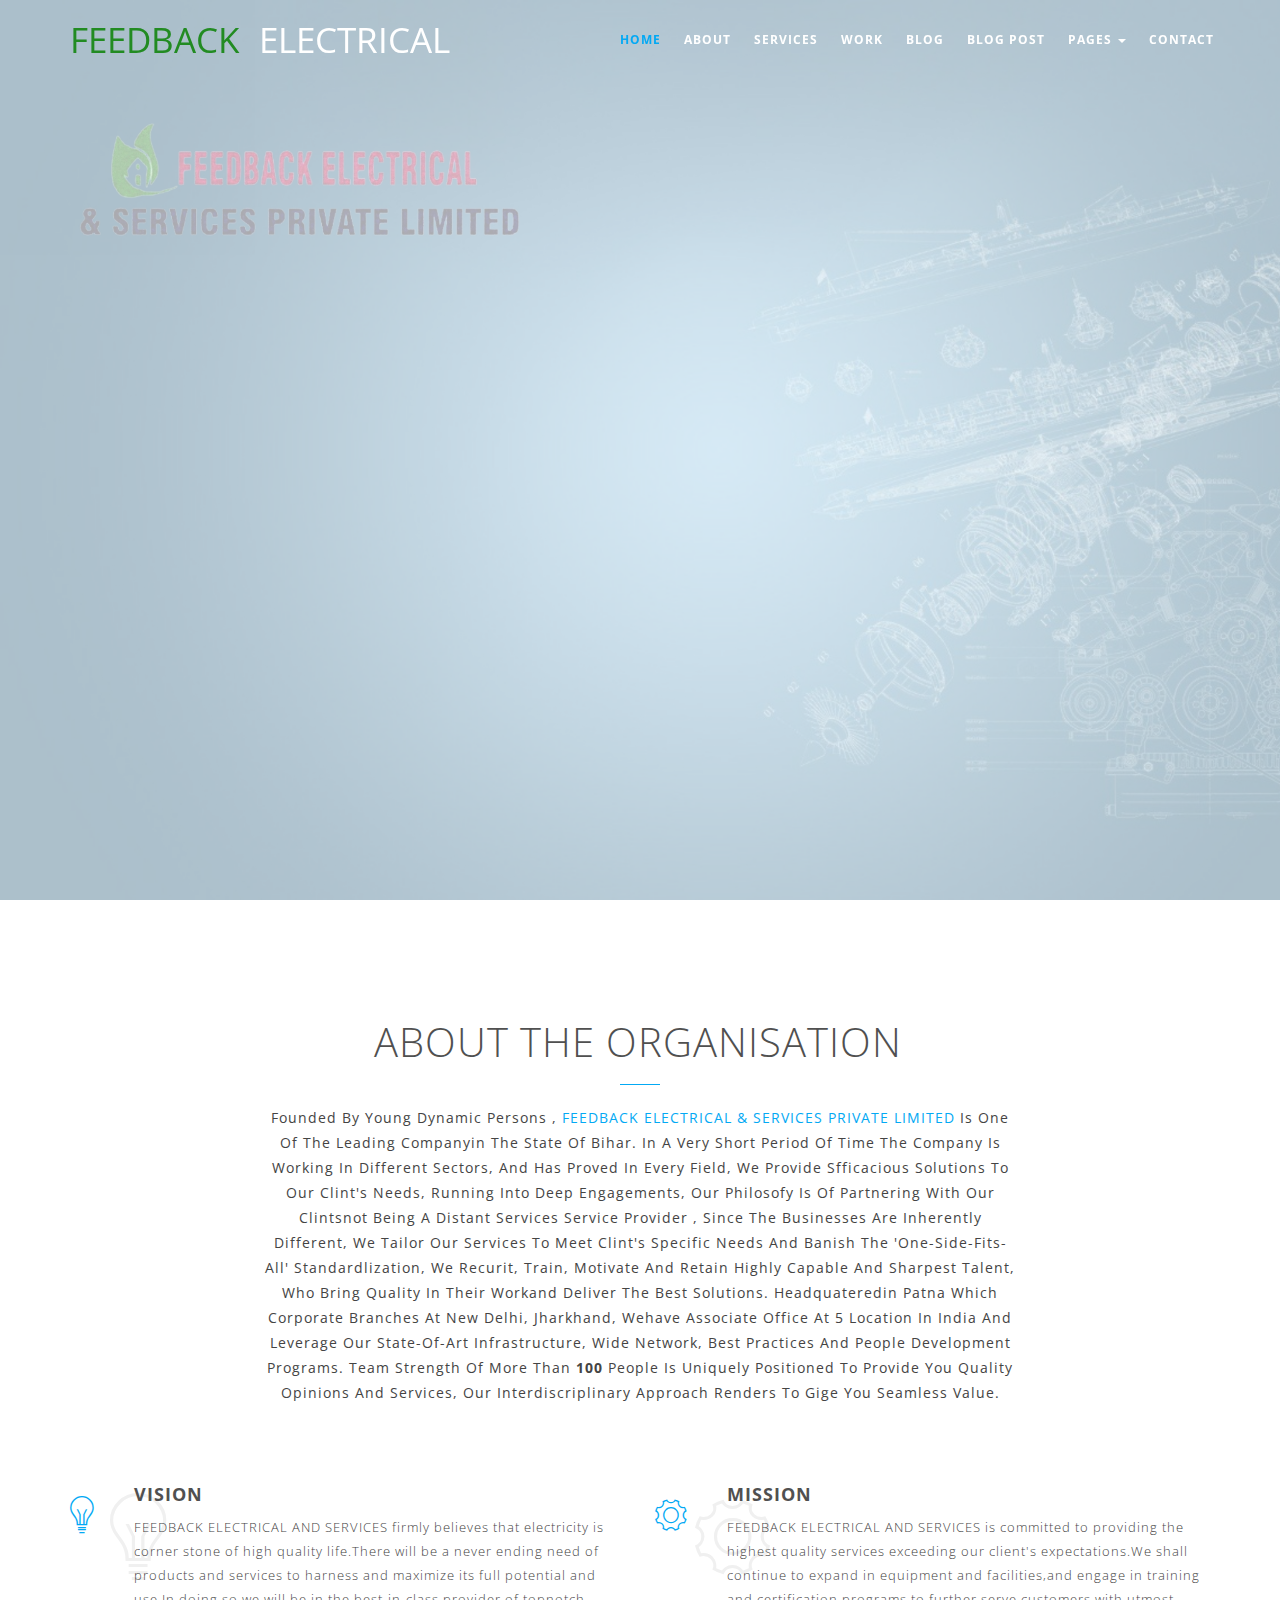
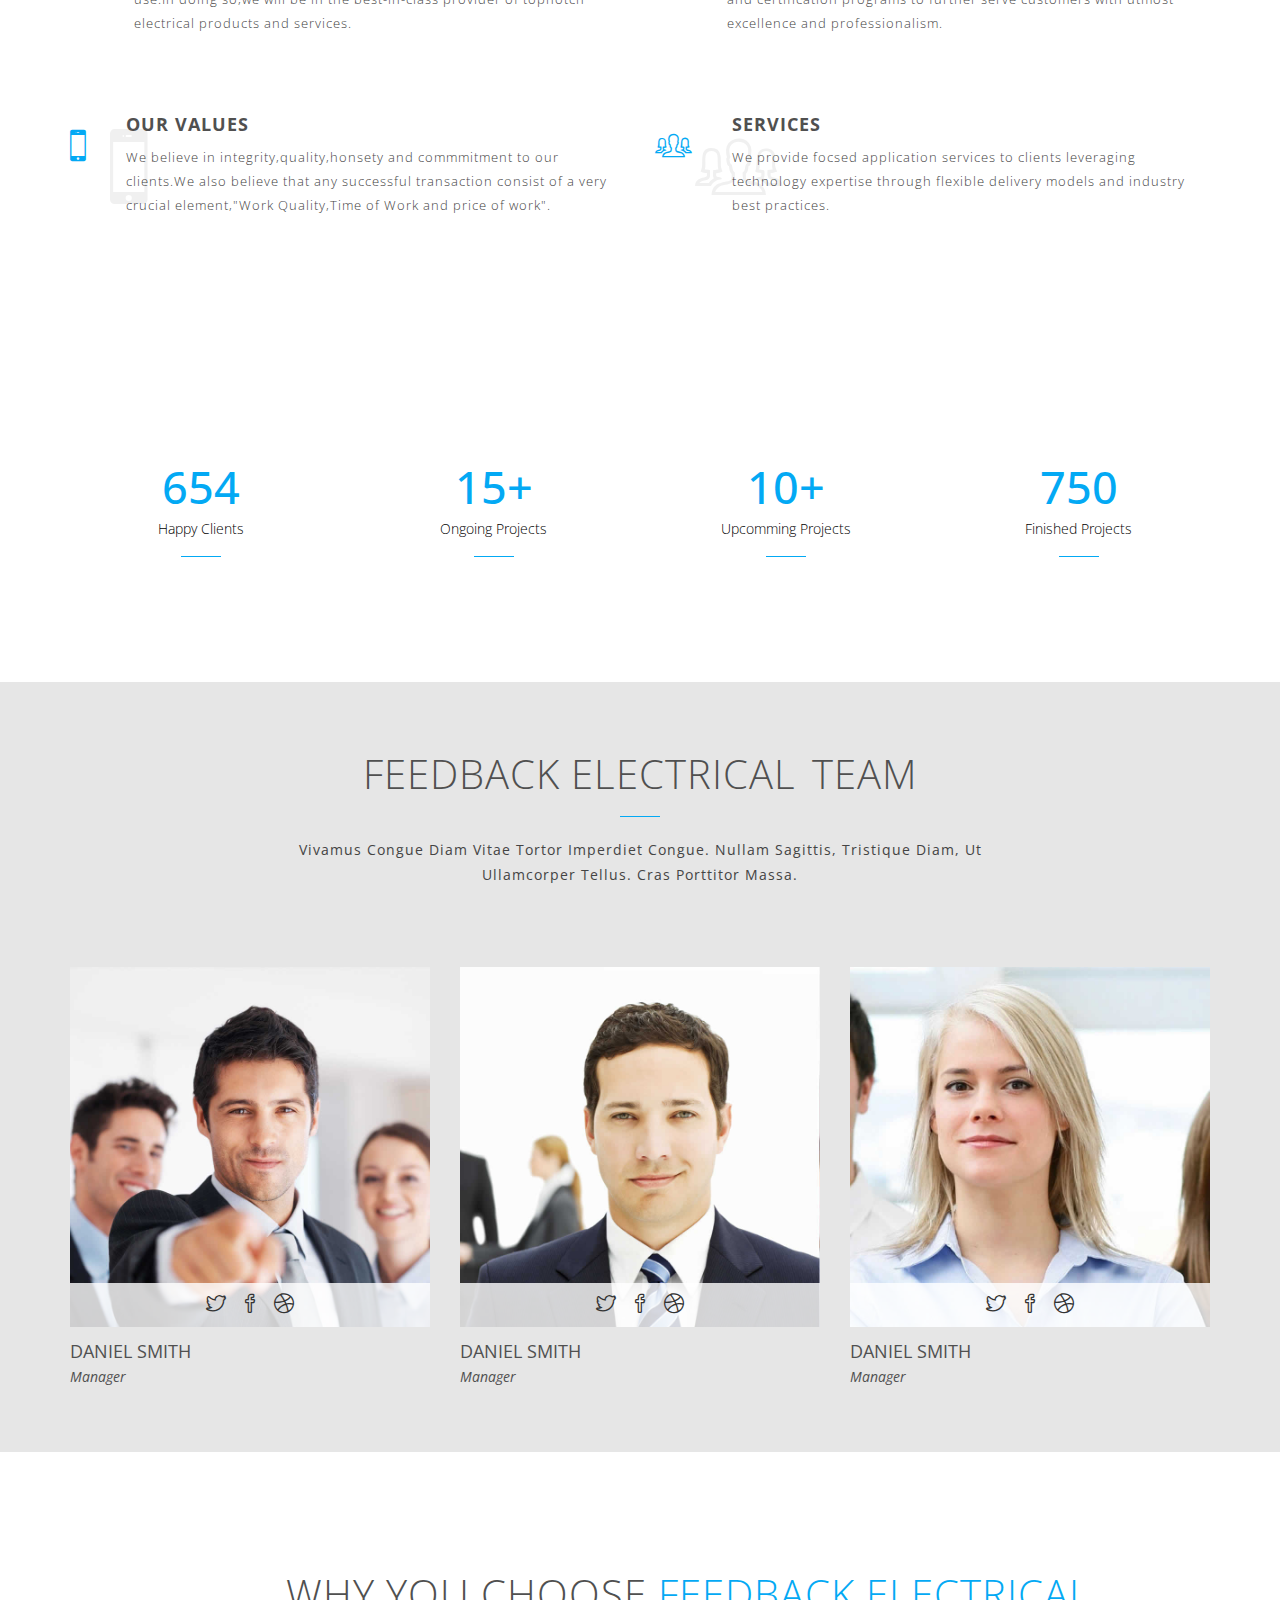
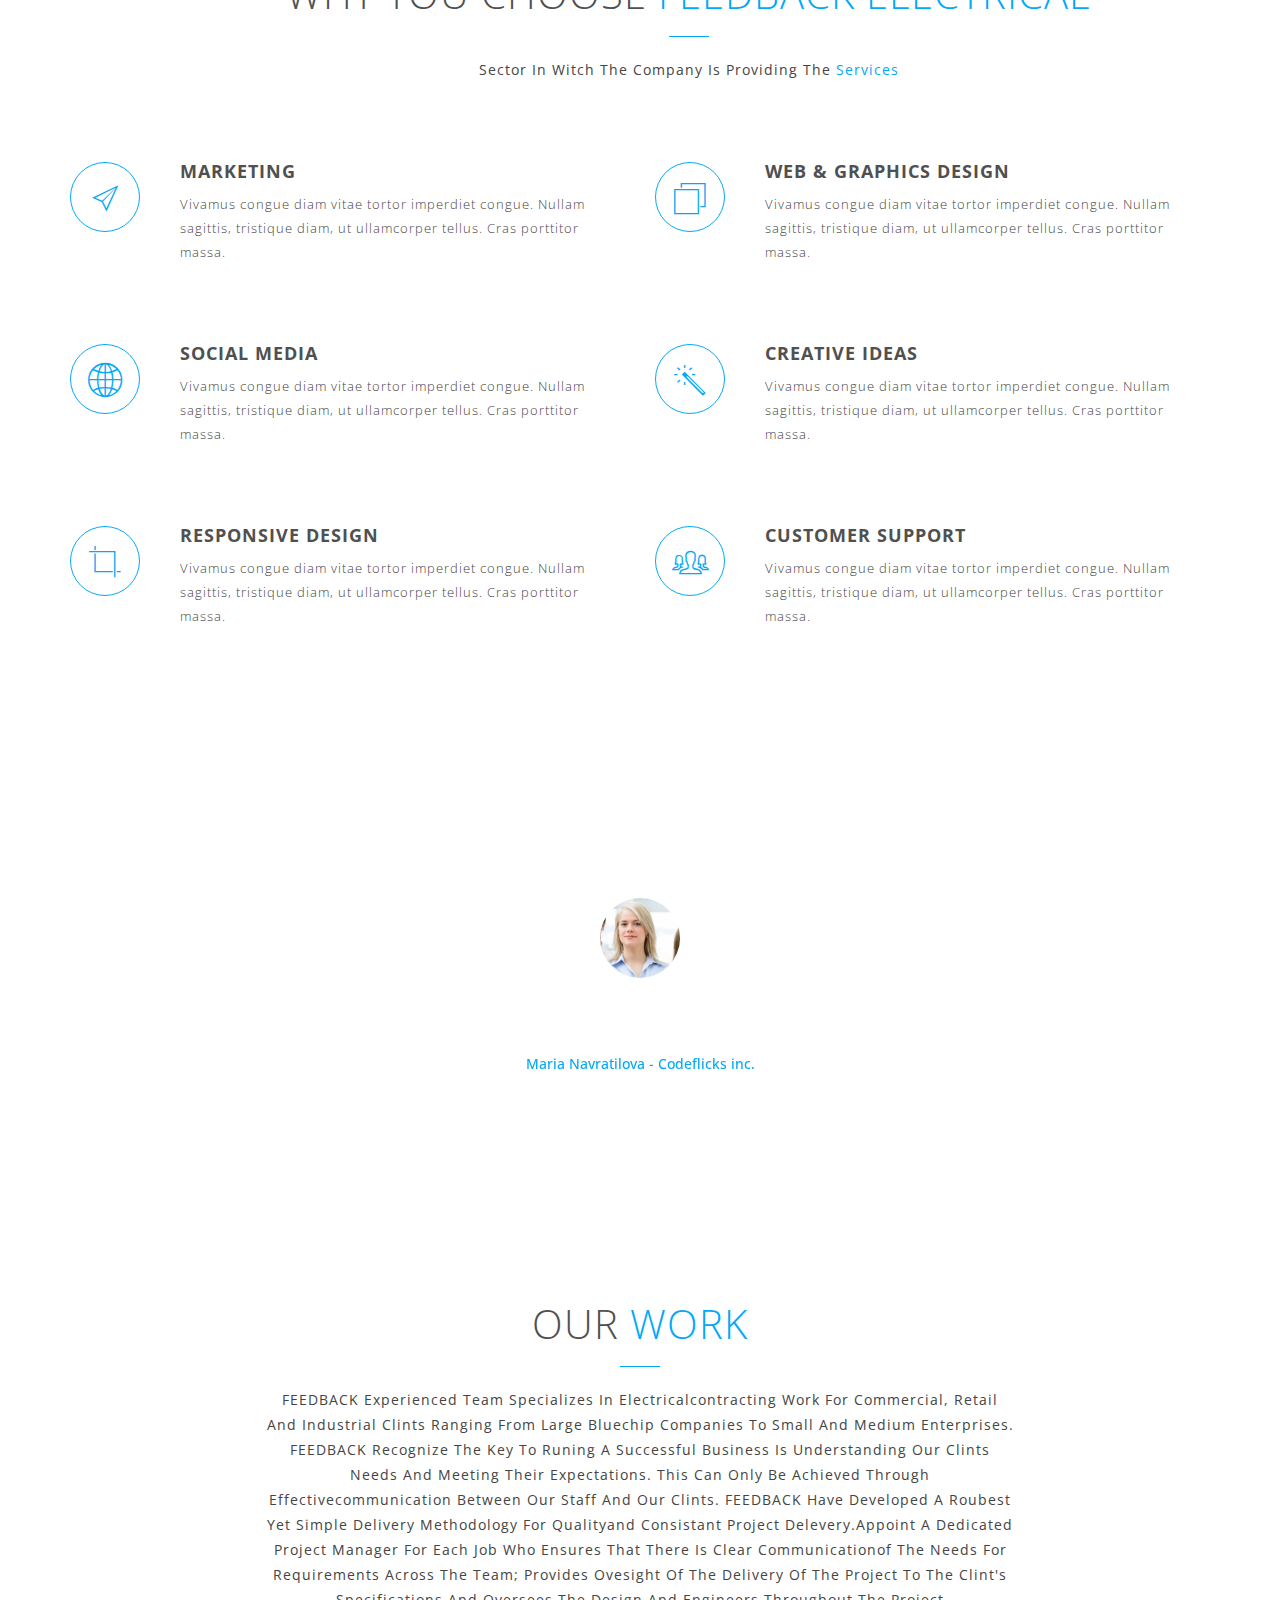
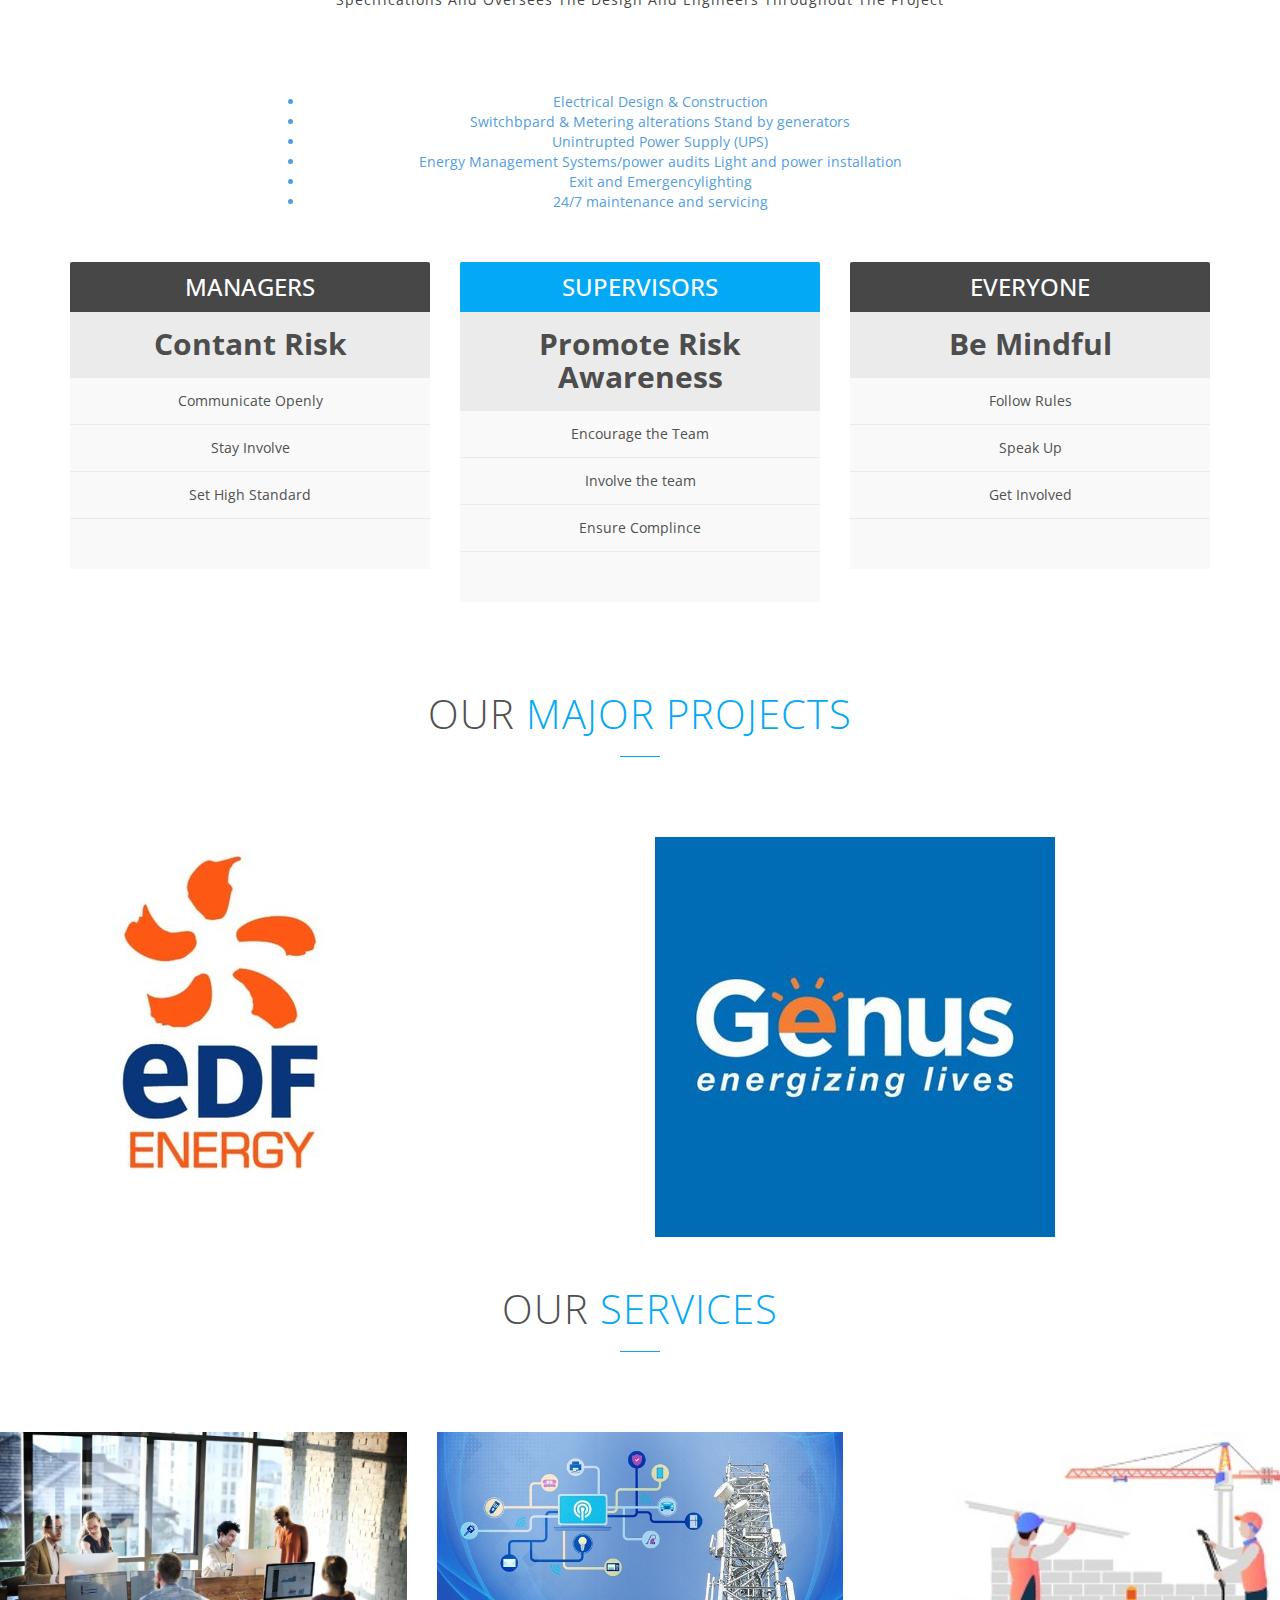
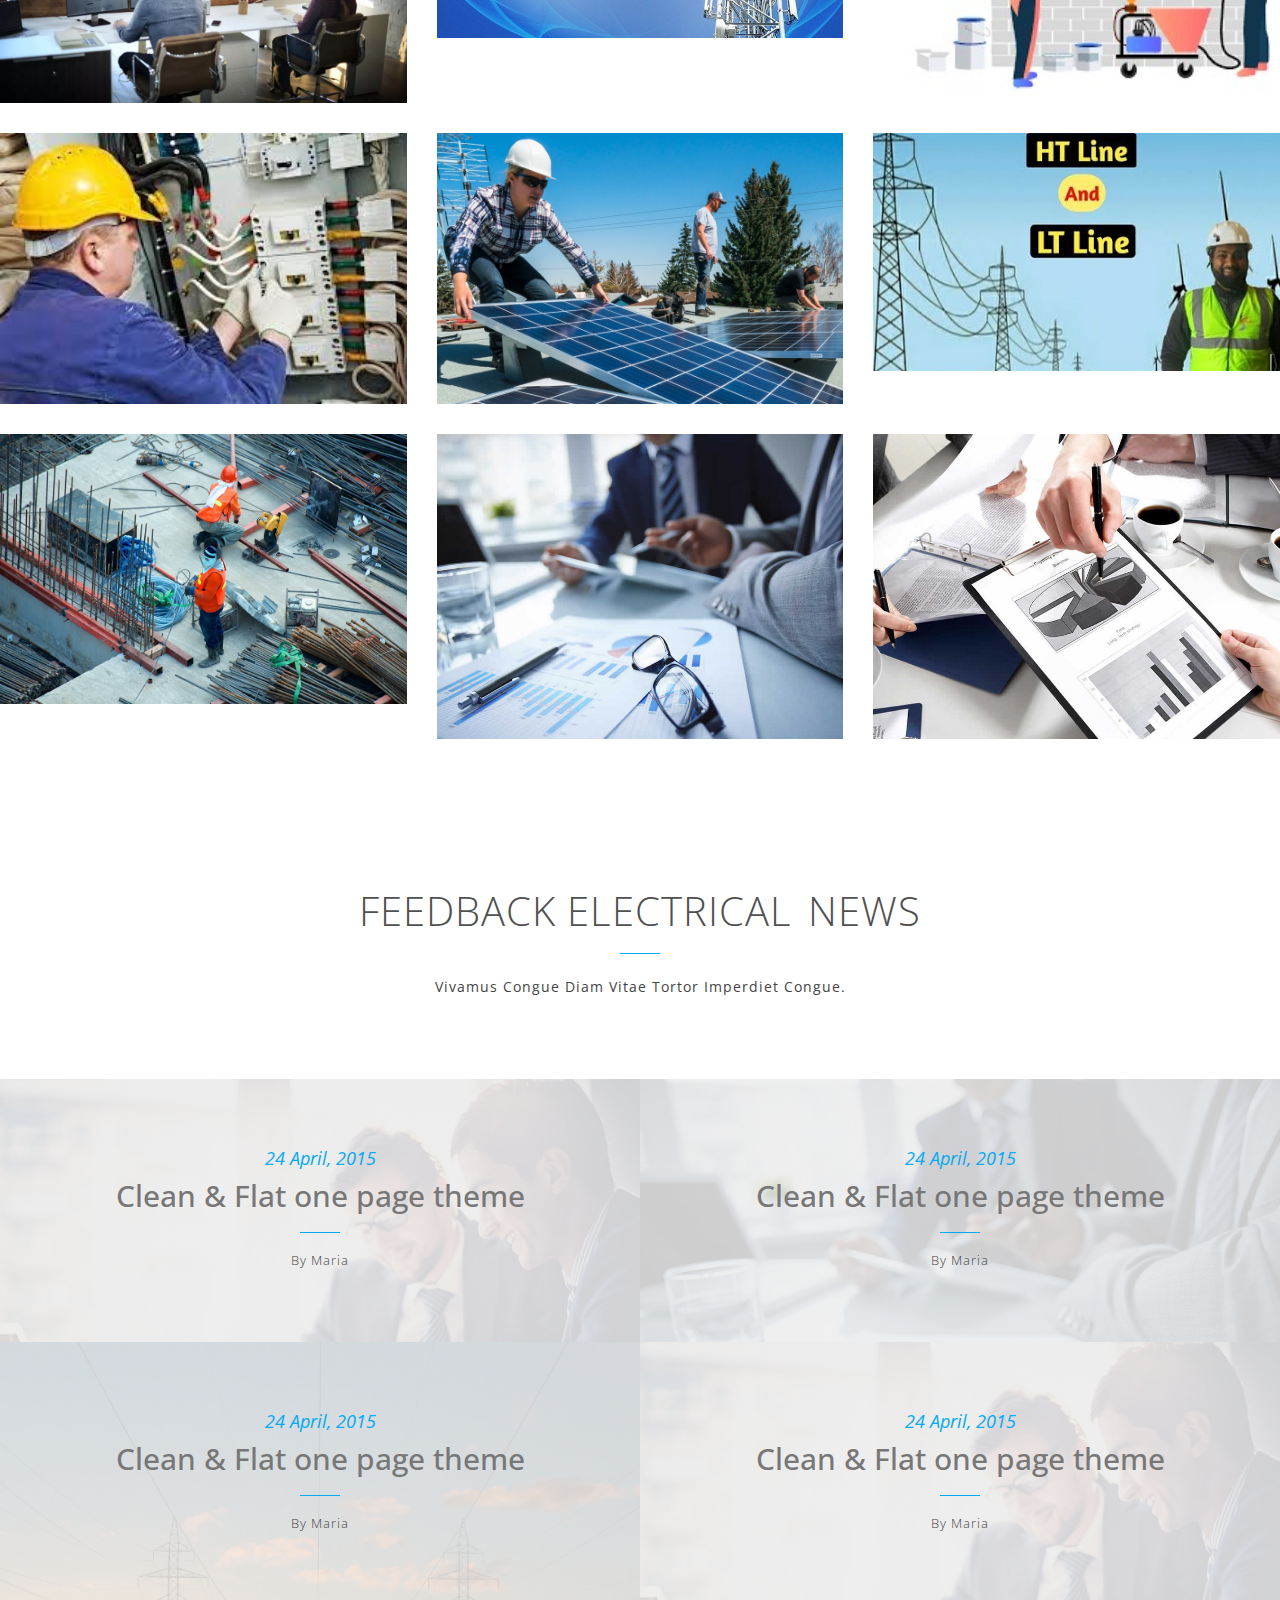
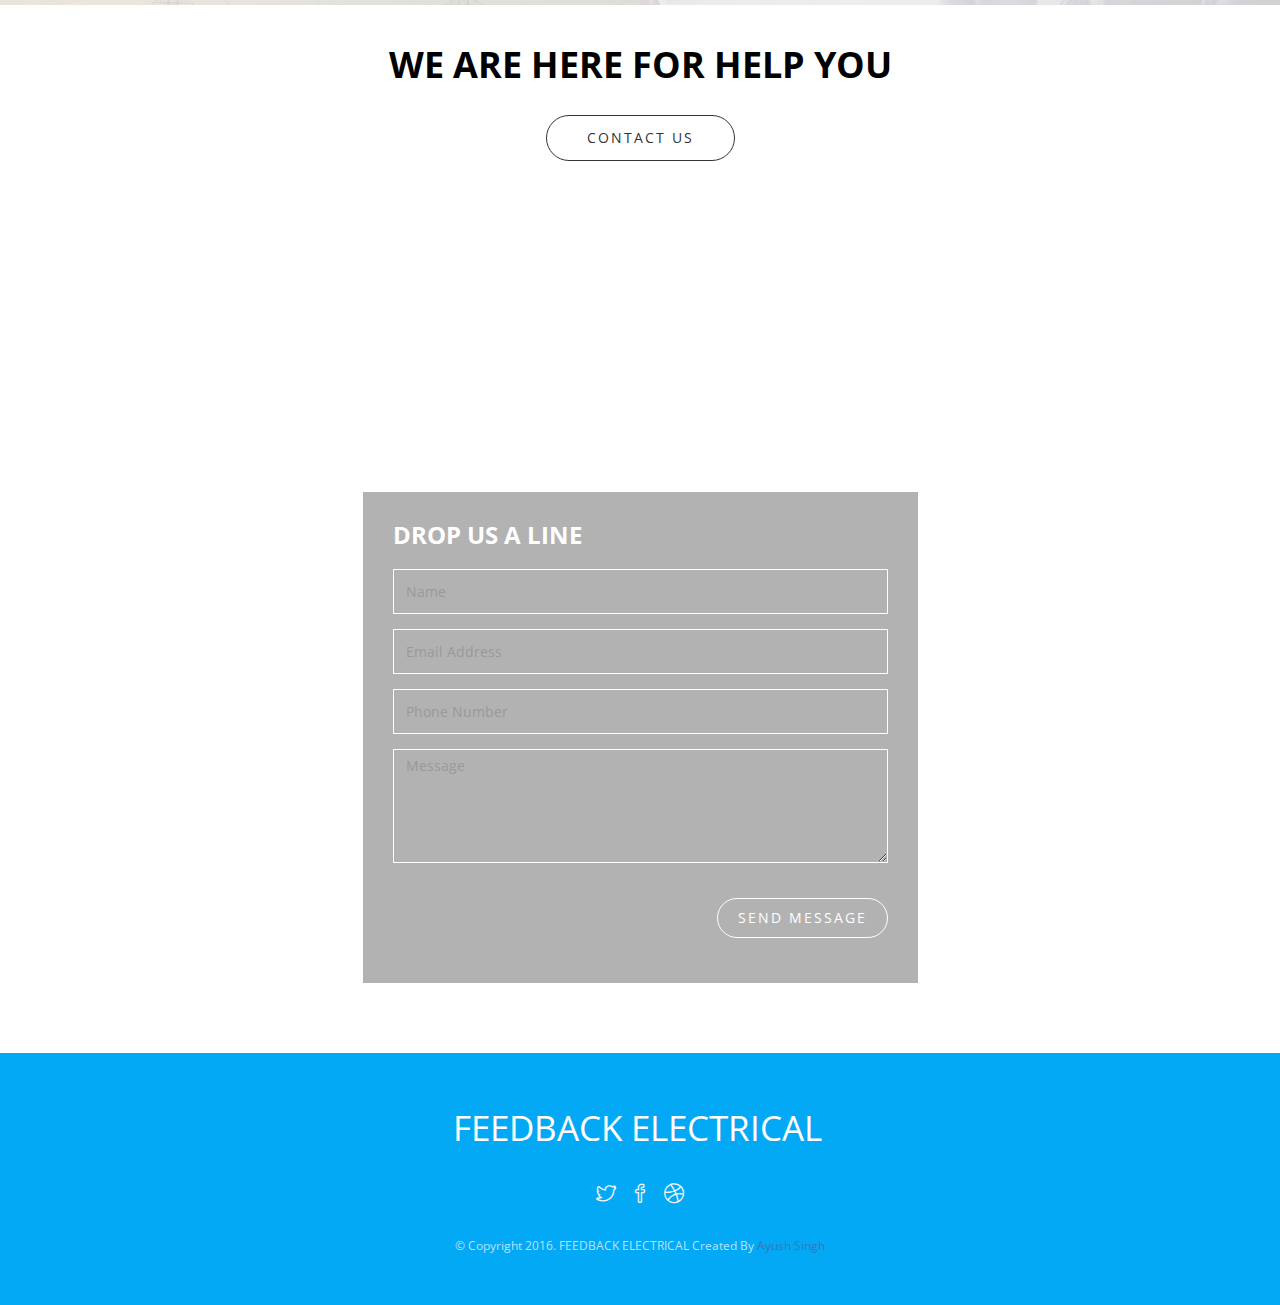
==== index.html @ 27bf521c "UPDATE" ====
<!DOCTYPE html>
<html lang="en">

<head>
    <meta charset="utf-8">
    <meta http-equiv="X-UA-Compatible" content="IE=edge">
    <meta name="viewport" content="width=device-width, initial-scale=1">
    <title>FEEDBACK ELECTRICAL</title>

    <!-- Bootstrap -->
    <link href="bootstrap/css/bootstrap.min.css" rel="stylesheet">
    <link href="css/style.css" rel="stylesheet" type="text/css">
    <link href="css/flexslider.css" rel="stylesheet" type="text/css">
    <link href="icons/css/ionicons.min.css" rel="stylesheet" type="text/css">
    <link href="icons/css/simple-line-icons.css" rel="stylesheet" type="text/css">

    <!--revolution slider setting css-->
    <link href="rs-plugin/css/settings.css" rel="stylesheet">
    <link href="css/prettyPhoto.css" rel="stylesheet" type="text/css" />

</head>

<body data-spy="scroll" data-target=".navbar" data-offset="800">


    <!-- Static navbar -->
    <nav class="navbar navbar-default navbar-fixed-top before-color">
        <div class="container">
            <div class="navbar-header">
                <button type="button" class="navbar-toggle collapsed" data-toggle="collapse" data-target="#navbar" aria-controls="navbar">
                        <span class="sr-only">Toggle navigation</span>
                        <span class="icon-bar"></span>
                        <span class="icon-bar"></span>
                        <span class="icon-bar"></span>
                    </button>
                <a class="navbar-brand alo" href="index.html" style="color: forestgreen;">FEEDBACK </a>
                <a class="navbar-brand alo" href="index.html"> ELECTRICAL</a>
            </div>
            <div id="navbar" class="navbar-collapse collapse">
                <ul class="nav navbar-nav navbar-right scroll-to">
                    <li class="active"><a href="#home">Home</a></li>
                    <li><a href="#about">About</a></li>
                    <li><a href="#services">Services</a></li>
                    <li><a href="#work">Work</a></li>
                    <li><a href="#blog">Blog</a></li>
                    <li><a href="post-single.html">Blog Post</a></li>
                    <li class="dropdown">
                        <a href="#" class="dropdown-toggle" data-toggle="dropdown" role="button">Pages <span class="caret"></span></a>
                        <ul class="dropdown-menu" role="menu">
                            <li><a href="typography.html">Typography</a></li>

                        </ul>
                    </li>
                    <li><a href="#contact">Contact</a></li>

                </ul>
            </div>
            <!--/.nav-collapse -->
        </div>
        <!--/.container-fluid -->
    </nav>


    <div class="fullwidthbanner" id="home">
        <div class="tp-banner">
            <ul>
                <!-- SLIDE 1 -->
                <li data-transition="fade" data-slotamount="7" data-masterspeed="1500">
                    <!-- MAIN IMAGE -->
                    <img src="images/wallpaper/bg.jpg" alt="desk" data-bgfit="cover" data-bgposition="left top" data-bgrepeat="no-repeat">
                    <!-- LAYERS -->
                    <!-- LAYER NR. 1 -->
                    <div class="tp-caption slider-title" data-x="center" data-y="center" data-voffset="-30" data-speed="500" data-start="1200" data-easing="Power4.easeInOut">
                        <span>WELCOME TO OUR WORLD</span>
                    </div>
                    <!-- /tp-caption -->
                    <!-- LAYER NR. 2 -->
                    <div class="tp-caption slider-caption" data-x="center" data-y="center" data-voffset="40" data-speed="500" data-start="1800" data-easing="Power4.easeInOut" data-captionhidden="on">
                        One Step For All your Services Need
                    </div>
                    <!-- /tp-caption -->

                    <!-- LAYER NR. 3 -->
                    <div class="tp-caption slider-button scroll-to" data-x="center" data-y="center" data-voffset="120" data-speed="500" data-start="2400" data-easing="Power4.easeInOut" data-captionhidden="on">
                        <a class="btn btn-white" href="#about">See more</a>
                    </div>
                    <!-- /tp-caption -->
                </li>
                <!-- SLIDE 2 -->
                <li data-transition="fade" data-slotamount="7" data-masterspeed="1500">
                    <!-- MAIN IMAGE -->
                    <img src="images/bg-1.jpg" alt="desk" data-bgfit="cover" data-bgposition="left top" data-bgrepeat="no-repeat">

                    <!-- LAYERS -->
                    <!-- LAYER NR. 1 -->
                    <div class="tp-caption slider-title" data-x="center" data-y="center" data-voffset="-30" data-speed="500" data-start="1200" data-easing="Power4.easeInOut">
                        <span> IT Sector</span>
                    </div>
                    <!-- /tp-caption -->

                    <!-- LAYER NR. 2 -->
                    <div class="tp-caption slider-caption" data-x="center" data-y="center" data-voffset="40" data-speed="500" data-start="1800" data-easing="Power4.easeInOut" data-captionhidden="on">
                        Charge back for hardware and softwareusages, and automated, industry-leading licence hardvestiong capabilities across Windows, Unix and Linux Platform
                    </div>
                    <!-- /tp-caption -->

                    <!-- LAYER NR. 3 -->
                    <div class="tp-caption slider-button scroll-to" data-x="center" data-y="center" data-voffset="120" data-speed="500" data-start="2400" data-easing="Power4.easeInOut" data-captionhidden="on">
                        <a class="btn btn-white" href="#about">See more</a>
                    </div>
                    <!-- /tp-caption -->
                </li>
                <!-- SLIDE 3 -->
            </ul>
        </div>
    </div>
    <!--full width banner-->





    <section id="about" class="section-padding">
        <div class="container">
            <div class="row">
                <div class="col-sm-8 col-sm-offset-2 text-center">
                    <div class="section-title">
                        <h1>About <span class="alo">The Organisation</span></h1>
                        <span class="border-line"></span>
                        <p class="lead subtitle-caption">
                            Founded by Young Dynamic Persons , <span class="colored-text">FEEDBACK ELECTRICAL & SERVICES PRIVATE LIMITED</span> is one of the leading companyin the state of Bihar. In a very short period of time the company is working in
                            different sectors, and has proved in every field, We provide sfficacious solutions to our clint's needs, running into deep engagements, Our philosofy is of partnering with our clintsnot being a distant services service provider
                            , since the businesses are inherently different, We tailor our services to meet clint's specific needs and banish the 'one-side-fits-all' standardlization, We recurit, train, motivate and retain highly capable and sharpest
                            talent, Who bring quality in their workand deliver the best solutions. Headquateredin Patna which corporate branches at New Delhi, Jharkhand, wehave associate office at 5 location in India and leverage our state-of-art infrastructure,
                            Wide network, best practices and people development programs. Team Strength of more than <b>100</b> people is Uniquely positioned to provide you quality opinions and services, Our Interdiscriplinary approach renders to gige
                            you seamless value.
                        </p>
                    </div>
                </div>
            </div>
            <!-- title row end-->

            <div class="row">
                <div class="col-sm-6 margin-bottom30">
                    <div class="feature-icon-wrap clearfix">
                        <div class="left-side-icon">
                            <i class="ion-ios-lightbulb-outline front-icon"></i>
                            <i class="ion-ios-lightbulb-outline back-icon"></i>
                        </div>
                        <div class="features-text-right">
                            <h3>VISION</h3>
                            <p>
                                FEEDBACK ELECTRICAL AND SERVICES firmly believes that electricity is corner stone of high quality life.There will be a never ending need of products and services to harness and maximize its full potential and use.In doing so,we will be in the best-in-class
                                provider of topnotch electrical products and services.
                            </p>
                        </div>
                    </div>
                    <!--features icon wrap-->
                </div>
                <!--features col-->
                <div class="col-sm-6 margin-bottom30">
                    <div class="feature-icon-wrap clearfix">
                        <div class="left-side-icon">
                            <i class="ion-ios-gear-outline front-icon"></i>
                            <i class="ion-ios-gear-outline back-icon"></i>
                        </div>
                        <div class="features-text-right">
                            <h3>MISSION</h3>
                            <p>
                                FEEDBACK ELECTRICAL AND SERVICES is committed to providing the highest quality services exceeding our client's expectations.We shall continue to expand in equipment and facilities,and engage in training and certification programs to further serve customers
                                with utmost excellence and professionalism.
                            </p>
                        </div>
                    </div>
                    <!--features icon wrap-->
                </div>
                <!--features col-->
            </div>
            <!--row-->
            <div class="row">
                <div class="col-sm-6 margin-bottom30">
                    <div class="feature-icon-wrap clearfix">
                        <div class="left-side-icon">
                            <i class="ion-iphone front-icon"></i>
                            <i class="ion-iphone back-icon"></i>
                        </div>
                        <div class="features-text-right">
                            <h3>OUR VALUES</h3>
                            <p>
                                We believe in integrity,quality,honsety and commmitment to our clients.We also believe that any successful transaction consist of a very crucial element,"Work Quality,Time of Work and price of work".
                            </p>
                        </div>
                    </div>
                    <!--features icon wrap-->
                </div>
                <!--features col-->
                <div class="col-sm-6 margin-bottom30">
                    <div class="feature-icon-wrap clearfix">
                        <div class="left-side-icon">
                            <i class="ion-ios-people-outline front-icon"></i>
                            <i class="ion-ios-people-outline back-icon"></i>
                        </div>
                        <div class="features-text-right">
                            <h3>SERVICES</h3>
                            <p>
                                We provide focsed application services to clients leveraging technology expertise through flexible delivery models and industry best practices.
                            </p>
                        </div>
                    </div>
                    <!--features icon wrap-->
                </div>
                <!--features col-->
            </div>
            <!--row-->
        </div>
        <!--container-->
    </section>
    <!--about section end-->

    <div class="funfacts parallax-1">
        <div class="container">
            <div class="row">
                <div class="col-sm-3 margin-bottom30 text-center">
                    <div class="fact-box">
                        <h2>654</h2>
                        <h5>Happy Clients</h5>
                        <span class="border-line"></span>
                    </div>
                </div>
                <!--fact cols-->
                <div class="col-sm-3 margin-bottom30 text-center">
                    <div class="fact-box">
                        <h2>15+</h2>
                        <h5>Ongoing Projects</h5>
                        <span class="border-line"></span>
                    </div>
                </div>
                <!--fact cols-->
                <div class="col-sm-3 margin-bottom30 text-center">
                    <div class="fact-box">
                        <h2>10+</h2>
                        <h5>Upcomming Projects </h5>
                        <span class="border-line"></span>
                    </div>
                </div>
                <!--fact cols-->
                <div class="col-sm-3 margin-bottom30 text-center">
                    <div class="fact-box">
                        <h2>750</h2>
                        <h5>Finished Projects</h5>
                        <span class="border-line"></span>
                    </div>
                </div>
                <!--fact cols-->

            </div>
        </div>
    </div>
    <div class="team">
        <div class="container">
            <div class="row">
                <div class="col-sm-8 col-sm-offset-2">
                    <div class="section-title text-center">
                        <h1> <span class="alo">FEEDBACK ELECTRICAL</span> TEAM</h1>
                        <span class="border-line"></span>
                        <p class="lead subtitle-caption">
                            Vivamus congue diam vitae tortor imperdiet congue. Nullam sagittis, tristique diam, ut ullamcorper tellus. Cras porttitor massa.
                        </p>
                    </div>
                </div>
            </div>
            <div class="row">

                <div class="col-sm-4 margin-bottom30">
                    <div class="team-box">
                        <img src="images/team-1.jpg" class="img-responsive" alt="">

                        <ul class="social list-inline">
                            <li><a href="#"><i class="icon icon-social-twitter"></i></a></li>
                            <li><a href="#"><i class="icon icon-social-facebook"></i></a></li>
                            <li><a href="#"><i class="icon icon-social-dribbble"></i></a></li>
                        </ul>
                    </div>
                    <div class="team-desc">
                        <h4>Daniel Smith</h4>
                        <em>Manager</em>
                    </div>
                </div>
                <!--team col end-->
                <div class="col-sm-4 margin-bottom30">
                    <div class="team-box">
                        <img src="images/team-2.jpg" class="img-responsive" alt="">
                        <ul class="social list-inline">
                            <li><a href="#"><i class="icon icon-social-twitter"></i></a></li>
                            <li><a href="#"><i class="icon icon-social-facebook"></i></a></li>
                            <li><a href="#"><i class="icon icon-social-dribbble"></i></a></li>
                        </ul>
                    </div>
                    <div class="team-desc">
                        <h4>Daniel Smith</h4>
                        <em>Manager</em>
                    </div>
                </div>
                <!--team col end-->
                <div class="col-sm-4 margin-bottom30">
                    <div class="team-box">
                        <img src="images/team-3.jpg" class="img-responsive" alt="">
                        <ul class="social list-inline">
                            <li><a href="#"><i class="icon icon-social-twitter"></i></a></li>
                            <li><a href="#"><i class="icon icon-social-facebook"></i></a></li>
                            <li><a href="#"><i class="icon icon-social-dribbble"></i></a></li>
                        </ul>
                    </div>
                    <div class="team-desc">
                        <h4>Daniel Smith</h4>
                        <em>Manager</em>
                    </div>
                </div>
                <!--team col end-->
            </div>
        </div>
    </div>
    <!--team section end-->
    <section id="services" class="section-padding">
        <div class="container">
            <div class="row">
                <div class="col-sm-9 col-sm-offset-2 text-center">
                    <div class="section-title">
                        <h1>Why you choose <span class="colored-text">FEEDBACK ELECTRICAL</span></h1>
                        <span class="border-line"></span>
                        <p class="lead subtitle-caption">
                            Sector in witch the company is providing the <span class="colored-text">services</span>
                        </p>
                    </div>
                </div>
            </div>
            <!-- title row end-->
            <div class="row">
                <div class="col-sm-6 margin-bottom30">
                    <div class="feature-icon-wrap services-icons clearfix">
                        <div class="left-side-icon">
                            <i class="ion-ios-paperplane-outline front-icon"></i>
                        </div>
                        <div class="features-text-right">
                            <h3>Marketing</h3>
                            <p>
                                Vivamus congue diam vitae tortor imperdiet congue. Nullam sagittis, tristique diam, ut ullamcorper tellus. Cras porttitor massa.
                            </p>
                        </div>
                    </div>
                </div>
                <!--services col-->
                <div class="col-sm-6 margin-bottom30">
                    <div class="feature-icon-wrap services-icons clearfix">
                        <div class="left-side-icon">
                            <i class="ion-ios-browsers-outline front-icon"></i>
                        </div>
                        <div class="features-text-right">
                            <h3>Web & Graphics design</h3>
                            <p>
                                Vivamus congue diam vitae tortor imperdiet congue. Nullam sagittis, tristique diam, ut ullamcorper tellus. Cras porttitor massa.
                            </p>
                        </div>
                    </div>
                </div>
                <!--services col-->
            </div>
            <!--services row-->
            <div class="row">
                <div class="col-sm-6 margin-bottom30">
                    <div class="feature-icon-wrap services-icons clearfix">
                        <div class="left-side-icon">
                            <i class="ion-ios-world-outline front-icon"></i>
                        </div>
                        <div class="features-text-right">
                            <h3>Social Media</h3>
                            <p>
                                Vivamus congue diam vitae tortor imperdiet congue. Nullam sagittis, tristique diam, ut ullamcorper tellus. Cras porttitor massa.
                            </p>
                        </div>
                    </div>
                </div>
                <!--services col-->
                <div class="col-sm-6 margin-bottom30">
                    <div class="feature-icon-wrap services-icons clearfix">
                        <div class="left-side-icon">
                            <i class="ion-ios-color-wand-outline front-icon"></i>
                        </div>
                        <div class="features-text-right">
                            <h3>Creative ideas</h3>
                            <p>
                                Vivamus congue diam vitae tortor imperdiet congue. Nullam sagittis, tristique diam, ut ullamcorper tellus. Cras porttitor massa.
                            </p>
                        </div>
                    </div>
                </div>
                <!--services col-->
            </div>
            <!--services row-->
            <div class="row">
                <div class="col-sm-6 margin-bottom30">
                    <div class="feature-icon-wrap services-icons clearfix">
                        <div class="left-side-icon">
                            <i class="ion-ios-crop front-icon"></i>
                        </div>
                        <div class="features-text-right">
                            <h3>Responsive Design</h3>
                            <p>
                                Vivamus congue diam vitae tortor imperdiet congue. Nullam sagittis, tristique diam, ut ullamcorper tellus. Cras porttitor massa.
                            </p>
                        </div>
                    </div>
                </div>
                <!--services col-->
                <div class="col-sm-6 margin-bottom30">
                    <div class="feature-icon-wrap services-icons clearfix">
                        <div class="left-side-icon">
                            <i class="ion-ios-people-outline front-icon"></i>
                        </div>
                        <div class="features-text-right">
                            <h3>Customer Support</h3>
                            <p>
                                Vivamus congue diam vitae tortor imperdiet congue. Nullam sagittis, tristique diam, ut ullamcorper tellus. Cras porttitor massa.
                            </p>
                        </div>
                    </div>
                </div>
                <!--services col-->
            </div>

            <!--services row-->
        </div>
    </section>
    <!--services section end-->
    <div class="testimonials parallax-2">
        <div class="container">
            <div class="row">
                <div class="col-sm-8 col-sm-offset-2 text-center">
                    <div class="flexslider testislider">
                        <ul class="slides">
                            <li>
                                <div class="slide-items">
                                    <img src="images/team-1.jpg" alt="">
                                    <p>
                                        <span class="colored-text">FEEDBACK ELECTRICAL & SERVICES PRIVATE LIMITED
                                    </p>

                                </div>
                            </li>
                            <li>
                                <div class="slide-items">
                                    <img src="images/team-2.jpg" alt="">

                                </div>
                            </li>
                            <li>
                                <div class="slide-items">
                                    <img src="images/team-3.jpg" alt="">
                                    <p>
                                        Vivamus congue diam vitae tortor imperdiet congue. Nullam sagittis, tristique diam, ut ullamcorper tellus.
                                    </p>
                                    <h5>Maria Navratilova - Codeflicks inc.</h5>
                                </div>
                            </li>
                        </ul>
                    </div>
                </div>
            </div>
        </div>
    </div>
    <!--testimonials-->
    <div class="price-tables section-padding">
        <div class="container">
            <div class="row">
                <div class="col-sm-8 col-sm-offset-2 text-center">
                    <div class="section-title">
                        <h1>Our <span class="colored-text">Work</span></h1>
                                        <span class="border-line"></span>
                                        <p class="lead subtitle-caption">
                                            FEEDBACK experienced team specializes in electricalcontracting work for commercial, retail and industrial clints ranging from large bluechip companies to small and medium enterprises. FEEDBACK recognize the key to runing a successful business is understanding
                                            our clints needs and meeting their expectations. This can only be achieved through effectivecommunication between our staff and our clints. FEEDBACK have developed a roubest yet simple delivery methodology for
                                            qualityand consistant project delevery.Appoint a dedicated project manager for each job who ensures that there is clear communicationof the needs for requirements across the team; provides ovesight of the delivery
                                            of the project to the clint's specifications and oversees the design and engineers throughout the project
                                        </p>

                                        <!-- <img src="./images/content/cantent 3.png" alt="" srcset="" > -->
                                </div>
                                <div>
                                    <p>
                                        <ul style="color: rgb(82, 157, 222);">
                                            <li>Electrical Design & Construction</li>
                                            <li>Switchbpard & Metering alterations Stand by generators</li>
                                            <li>Unintrupted Power Supply (UPS)</li>
                                            <li>Energy Management Systems/power audits Light and power installation</li>
                                            <li>Exit and Emergencylighting</li>
                                            <li>24/7 maintenance and servicing</li>
                                        </ul>
                                    </p><br><br>
                                </div>
                    </div>
                    <div>

                    </div>

                </div>
                <div class="row">
                    <div class="col-sm-4 margin-bottom30">
                        <div class="price-box text-center">
                            <div class="header ">
                                <h3>MANAGERS</h3>
                                <div class="price">
                                    <h2>Contant Risk</h2>
                                    <!-- <span>Set High Standard</span> -->
                                </div>
                            </div>
                            <ul class="list-unstyled">
                                <li>Communicate Openly</li>
                                <li>Stay Involve</li>
                                <li>Set High Standard</li>
                                <!-- <li>No Time Tracking</li>
                            <li>Enhanced Security</li> -->
                            </ul>
                            <div class="price-footer">
                                <!-- <h4><a href="#" class="btn btn-border-black">Buy Now</a></h4> -->
                            </div>
                        </div>
                    </div>
                    <!--price col-->
                    <div class="col-sm-4 margin-bottom30">
                        <div class="price-box text-center">
                            <div class="header active">
                                <h3>SUPERVISORs</h3>
                                <div class="price">
                                    <h2>Promote Risk Awareness</h2>
                                    <!-- <span>Start price / month</span> -->
                                </div>
                            </div>
                            <ul class="list-unstyled">
                                <li>Encourage the Team</li>
                                <li>Involve the team</li>
                                <li>Ensure Complince</li>
                                <!-- <li>No Time Tracking</li>
                            <li>Enhanced Security</li> -->
                            </ul>
                            <div class="price-footer">
                                <!-- <h4><a href="#" class="btn btn-border-theme">Buy Now</a></h4> -->
                            </div>
                        </div>
                    </div>
                    <!--price col-->
                    <div class="col-sm-4 margin-bottom30">
                        <div class="price-box text-center">
                            <div class="header">
                                <h3>EVERYONE</h3>
                                <div class="price">
                                    <h2>Be Mindful</h2>
                                    <!-- <span>Start price / month</span> -->
                                </div>
                            </div>
                            <ul class="list-unstyled">
                                <li>Follow Rules</li>
                                <li>Speak Up</li>
                                <li>Get Involved</li>
                                <!-- <li>No Time Tracking</li>
                            <li>Enhanced Security</li> -->
                            </ul>
                            <div class="price-footer">
                                <!-- <h4><a href="#" class="btn btn-border-black">Buy Now</a></h4> -->
                            </div>
                        </div>
                    </div>
                    <!--price col-->
                </div>
            </div>
        </div>

        <!--pricing-->
        <div class="col-sm-8 col-sm-offset-2 text-center">
            <div class="section-title">
                <h1>Our <span class="colored-text">MAJOR PROJECTS</span></h1>
                <span class="border-line"></span>
            </div>
        </div>
        <div class="col-sm-6" style="align-content: right: inherit;;">
            <div class="entry-thumb portfolio-thumb">
                <div class="imgoverlay text-light">
                    <a href="https://www.edfenergy.com/" target="_blank">
                        <img src="images/SERVICES/edf.jpg" class="img-responsive" alt="">
                        <div class="overlay"><span class="overlaycolor"></span>
                            <div class="overlayinfo" style="margin-top: -11px;">
                                <h4>EDF</h4>
                            </div>
                        </div>
                    </a>
                </div>
            </div>
        </div>
        <div class="col-sm-6">
            <div class="entry-thumb portfolio-thumb">
                <div class="imgoverlay text-light">
                    <a href="https://genuspower.com/" target="_blank">
                        <img src="images/SERVICES/Genus.jpg" class="img-responsive" alt="">
                        <div class="overlay"><span class="overlaycolor"></span>
                            <div class="overlayinfo" style="margin-top: -11px;">
                                <h4>GENUS</h4>
                            </div>
                        </div>
                    </a>
                </div>
            </div>
        </div>
        <!--call to action-->

        <div class="col-sm-8 col-sm-offset-2 text-center">
            <div class="section-title">

                <h1>Our <span class="colored-text">SERVICES</span></h1>
                <span class="border-line"></span>
            </div>
        </div>

        <!--heading row-->


        <div class="row">
            <div class="col-sm-4">
                <div class="entry-thumb portfolio-thumb">
                    <div class="imgoverlay text-light">
                        <a href="images/SERVICES/IT.jpeg" class="load-content prettyPhoto" data-gal="prettyPhoto[name_gallery]" width="800" height="600">
                            <img src="images/SERVICES/IT.jpeg" class="img-responsive" alt="" width="800" height="600">
                            <div class="overlay"><span class="overlaycolor"></span>
                                <div class="overlayinfo" style="margin-top: -11px;">
                                    <h6>IT SERVICES</h6>
                                </div>
                            </div>
                        </a>
                    </div>
                </div>
            </div>
            <!--work col-->
            <div class="col-sm-4">
                <div class="entry-thumb portfolio-thumb">
                    <div class="imgoverlay text-light">
                        <a href="images/SERVICES/TELECOM.jpeg" class="load-content prettyPhoto" data-gal="prettyPhoto[name_gallery]" width="800" height="600">
                            <img src="images/SERVICES/TELECOM.jpeg" class="img-responsive" alt="" width="800" height="600">
                            <div class="overlay"><span class="overlaycolor"></span>
                                <div class="overlayinfo" style="margin-top: -11px;">
                                    <h6>TELECOM SERVICES</h6>
                                </div>
                            </div>
                        </a>
                    </div>
                </div>
            </div>
            <!--work col-->
            <div class="col-sm-4">
                <div class="entry-thumb portfolio-thumb">
                    <div class="imgoverlay text-light">
                        <a href="images/SERVICES/CONSTRUCTION SERVICES.jpeg" class="load-content prettyPhoto" data-gal="prettyPhoto[name_gallery]" width="800" height="600">
                            <img src="images/SERVICES/CONSTRUCTION SERVICES.jpeg" class="img-responsive" alt="" width="800" height="600">
                            <div class="overlay"><span class="overlaycolor"></span>
                                <div class="overlayinfo" style="margin-top: -11px;">
                                    <h6>CONSTRUCTION SERVICES</h6>
                                </div>
                            </div>
                        </a>
                    </div>
                </div>
            </div>
            <!--work col-->
        </div>
        <!--work row-->
        <div class="row">
            <div class="col-sm-4">
                <div class="entry-thumb portfolio-thumb">
                    <div class="imgoverlay text-light">
                        <a href="images/SERVICES/ELECTRICY SER..jpeg" class="load-content prettyPhoto" data-gal="prettyPhoto[name_gallery]" width="800" height="600">
                            <img src="./images/SERVICES/ELECTRICY SER..jpeg" class="img-responsive" alt="" width="800" height="600">
                            <div class="overlay"><span class="overlaycolor"></span>
                                <div class="overlayinfo" style="margin-top: -11px;">
                                    <h6>ELECTRICAL SERVICES</h6>
                                </div>
                            </div>
                        </a>
                    </div>
                </div>
            </div>
            <!--work col-->
            <div class="col-sm-4">
                <div class="entry-thumb portfolio-thumb">
                    <div class="imgoverlay text-light">
                        <a href="images/SERVICES/SOLAR SYSTEM.jpg" class="load-content prettyPhoto" data-gal="prettyPhoto[name_gallery]" width="800" height="600">
                            <img src="images/SERVICES/SOLAR SYSTEM.jpg" class="img-responsive" alt="" width="800" height="600">
                            <div class="overlay"><span class="overlaycolor"></span>
                                <div class="overlayinfo" style="margin-top: -11px;">
                                    <h6>SOLAR PANNEL</h6>
                                </div>
                            </div>
                        </a>
                    </div>
                </div>
            </div>
            <!--work col-->
            <div class="col-sm-4">
                <div class="entry-thumb portfolio-thumb">
                    <div class="imgoverlay text-light">
                        <a href="images/SERVICES/LT LINE.jpg" class="load-content prettyPhoto" data-gal="prettyPhoto[name_gallery]" width="800" height="600">
                            <img src="images/SERVICES/LT LINE.jpg" class="img-responsive" alt="" width="800" height="600">
                            <div class="overlay"><span class="overlaycolor"></span>
                                <div class="overlayinfo" style="margin-top: -11px;">
                                    <h6>LT LINE</h6>
                                </div>
                            </div>
                        </a>
                    </div>
                </div>
            </div>
            <!--work col-->
        </div>
        <!--work row-->
        <div class="row">
            <div class="col-sm-4">
                <div class="entry-thumb portfolio-thumb">
                    <div class="imgoverlay text-light">
                        <a href="images/SERVICES/Civil Engineering works.jpg" class="load-content prettyPhoto" data-gal="prettyPhoto[name_gallery]" width="800" height="600">
                            <img src="images/SERVICES/Civil Engineering works.jpg" class="img-responsive" alt="" width="800" height="600">
                            <div class="overlay"><span class="overlaycolor"></span>
                                <div class="overlayinfo" style="margin-top: -11px;">
                                    <h6>CIVIL WORK SERVICE</h6>
                                </div>
                            </div>
                        </a>
                    </div>
                </div>
            </div>
            <!--work col-->
            <div class="col-sm-4">
                <div class="entry-thumb portfolio-thumb">
                    <div class="imgoverlay text-light">
                        <a href="images/work-8.jpg" class="load-content prettyPhoto" data-gal="prettyPhoto[name_gallery]">
                            <img src="images/work-8.jpg" class="img-responsive" alt="">
                            <div class="overlay"><span class="overlaycolor"></span>
                                <div class="overlayinfo" style="margin-top: -11px;">
                                    <h6>MAN POWER</h6>
                                </div>
                            </div>
                        </a>
                    </div>
                </div>
            </div>
            <!--work col-->
            <div class="col-sm-4">
                <div class="entry-thumb portfolio-thumb">
                    <div class="imgoverlay text-light">
                        <a href="images/work-9.jpg" class="load-content prettyPhoto" data-gal="prettyPhoto[name_gallery]">
                            <img src="images/work-9.jpg" class="img-responsive" alt="">
                            <div class="overlay"><span class="overlaycolor"></span>
                                <div class="overlayinfo" style="margin-top: -11px;">
                                    <h6>trust</h6>
                                </div>
                            </div>
                        </a>
                    </div>
                </div>
            </div>
            <!--work col-->
        </div>
        <!--work row-->
    </div>
    </section>
    <!--work section end-->


    <section id="blog" class="section-padding">
        <div class="container">
            <div class="row">
                <div class="col-sm-8 col-sm-offset-2">
                    <div class="section-title text-center">
                        <h1> <span class="alo">FEEDBACK ELECTRICAL</span> News</h1>
                        <span class="border-line"></span>
                        <p class="lead subtitle-caption">
                            Vivamus congue diam vitae tortor imperdiet congue.
                        </p>
                    </div>
                </div>
            </div>
            <!--heading row-->
        </div>
        <!--container-->

        <div class="news-wrapper  container-fluid">
            <div class='row'>
                <div class="col-sm-6 text-center no-padding">
                    <a class="news-inner" href="post-single.html" style="background:url(images/bg-1.jpg) no-repeat; background-size: cover;">
                        <div class="post-overlay"></div>
                        <div class="post-preview-content">
                            <h4 class="date">24 April, 2015</h4>
                            <h2 class="title">Clean & Flat one page theme</h2>
                            <span class="border-line"></span>
                            <p class="author">By Maria</p>
                        </div>
                    </a>
                </div>
                <!--news col-->
                <div class="col-sm-6 text-center no-padding">
                    <a class="news-inner" href="post-single.html" style="background:url(images/bg-2.jpg) no-repeat; background-size: cover;">
                        <div class="post-overlay"></div>
                        <div class="post-preview-content">
                            <h4 class="date">24 April, 2015</h4>
                            <h2 class="title">Clean & Flat one page theme</h2>
                            <span class="border-line"></span>
                            <p class="author">By Maria</p>
                        </div>
                    </a>
                </div>
                <!--news col-->
                <div class="col-sm-6 text-center no-padding">
                    <a class="news-inner" href="post-single.html" style="background:url(images/bg-3.jpg) no-repeat; background-size: cover;">
                        <div class="post-overlay"></div>
                        <div class="post-preview-content">
                            <h4 class="date">24 April, 2015</h4>
                            <h2 class="title">Clean & Flat one page theme</h2>
                            <span class="border-line"></span>
                            <p class="author">By Maria</p>
                        </div>
                    </a>
                </div>
                <!--news col-->
                <div class="col-sm-6 text-center no-padding">
                    <a class="news-inner" href="post-single.html" style="background:url(images/bg-1.jpg) no-repeat; background-size: cover;">
                        <div class="post-overlay"></div>
                        <div class="post-preview-content">
                            <h4 class="date">24 April, 2015</h4>
                            <h2 class="title">Clean & Flat one page theme</h2>
                            <span class="border-line"></span>
                            <p class="author">By Maria</p>
                        </div>
                    </a>
                </div>
                <!--news col-->
            </div>
        </div>
        <div class="clearfix"></div>
    </section>
    <!--news section end-->
    <div class="cta">
        <div class="container text-center scroll-to">
            <h1>wE ARE HERE FOR HELP YOU </h1>
            <a href="#contact" class="btn btn-border-black btn-radius btn-lg">CONTACT US</a>
        </div>
    </div>
    <!--call to action-->


    <section id="contact" class="section-padding">
        <div class="container">
            <div class="row">
                <div class="col-sm-8 col-sm-offset-2">
                    <div class="row contact-details">
                        <div class="col-sm-4 margin-bottom30 text-center">
                            <i class="ion-ios-location-outline"></i>
                            <h4>California, Usa</h4>
                        </div>
                        <div class="col-sm-4 margin-bottom30 text-center">
                            <i class="ion-ios-email-outline"></i>
                            <h4>feedback.electrical79032@gmail.com</h4>
                        </div>
                        <div class="col-sm-4 margin-bottom30 text-center">
                            <i class="ion-ios-telephone-outline"></i>
                            <h4>+01-4567-65678</h4>
                        </div>
                    </div>
                    <!--contact details-->
                </div>
            </div>
            <div class="row">
                <div class="col-sm-6 col-sm-offset-3">

                    <form name="sentMessage" class="contact-form" method="post" novalidate>
                        <h3>Drop us a line</h3>
                        <div class="row">
                            <div class="col-md-12">
                                <div class="row control-group">
                                    <div class="form-group col-xs-12 controls">

                                        <input type="text" class="form-control" placeholder="Name" id="name" required data-validation-required-message="Please enter your name.">
                                        <p class="help-block"></p>
                                    </div>
                                </div>

                            </div>

                            <div class="col-md-12">
                                <div class="row control-group">
                                    <div class="form-group col-xs-12 controls">

                                        <input type="email" class="form-control" placeholder="Email Address" id="email" required data-validation-required-message="Please enter your email address.">
                                        <p class="help-block"></p>
                                    </div>
                                </div>
                            </div>
                        </div>
                        <div class="row control-group">
                            <div class="form-group col-xs-12  controls">

                                <input type="tel" class="form-control" placeholder="Phone Number" id="phone" required data-validation-required-message="Please enter your phone number.">
                                <p class="help-block"></p>
                            </div>
                        </div>
                        <div class="row control-group">
                            <div class="form-group col-xs-12 controls">

                                <textarea rows="5" class="form-control" placeholder="Message" id="message" required data-validation-required-message="Please enter a message."></textarea>
                                <p class="help-block"></p>
                            </div>
                        </div>
                        <br>
                        <div id="success"></div>
                        <div class="row">
                            <div class="form-group col-xs-12 text-right">
                                <button type="submit" class="btn btn-white btn-lg">Send Message</button>
                            </div>
                        </div>
                    </form>

                </div>
            </div>
        </div>
    </section>
    <!--contact section end-->

    <footer class="footer">
        <div class="container text-center">
            <span class="alo">FEEDBACK ELECTRICAL</span>
            <ul class="social list-inline">
                <li><a href="#"><i class="icon icon-social-twitter"></i></a></li>
                <li><a href="#"><i class="icon icon-social-facebook"></i></a></li>
                <li><a href="#"><i class="icon icon-social-dribbble"></i></a></li>
            </ul>
            <span class="copyright">&copy; Copyright 2016. FEEDBACK ELECTRICAL Created By <a href="https://ayushkssk.tk">Ayush Singh</a></span>
        </div>
    </footer>
    <!-- jQuery (necessary for Bootstrap's JavaScript plugins) -->
    <script src="js/jquery.min.js" type="text/javascript"></script>
    <script src="js/moderniz.min.js" type="text/javascript"></script>
    <script src="js/jquery.easing.1.3.js" type="text/javascript"></script>
    <!-- bootstrap js-->
    <script src="bootstrap/js/bootstrap.min.js" type="text/javascript"></script>
    <script type="text/javascript" src="js/jquery.flexslider-min.js"></script>
    <script type="text/javascript" src="js/parallax.min.js"></script>
    <script type="text/javascript" src="js/jquery.prettyPhoto.js"></script>
    <script type="text/javascript" src="js/jqBootstrapValidation.js"></script>
    <!--revolution slider scripts-->
    <script src="rs-plugin/js/jquery.themepunch.tools.min.js" type="text/javascript"></script>
    <script src="rs-plugin/js/jquery.themepunch.revolution.min.js" type="text/javascript"></script>
    <script src="js/template.js" type="text/javascript"></script>

</body>

</html>
---- css/style.css ----
/* 
	Bonativo by TEMPLATE STOCK
	templatestock.co @templatestock
	Released for free under the Creative Commons Attribution 3.0 license (templated.co/license)
*/

@import url('https://fonts.googleapis.com/css?family=Open+Sans:400,700,600,400italic');

::selection{
    color: #CDDC39;
}

body{
    background: white;
    font-family: 'Open Sans', sans-serif;
    font-weight: 400;
    color: #505050;
    -webkit-font-smoothing: antialiased;
    -webkit-text-size-adjust: 100%;
    font-size: 14px;
}
/***basics****/
a,a:hover, a:focus, i{
    text-decoration: none;
    outline: 0;
    transition: all 0.3s ease-in-out;
    -webkit-transition: all 0.3s ease-in-out;
    -moz-transition: all 0.3s ease-in-out;
    -o-transition: all 0.3s ease-in-out;
    -ms-transition: all 0.3s ease-in-out;
}
p{
    font-weight: 300;
    font-size: 13px;
    letter-spacing: 1px;
    color:#444444;
    line-height: 24px;
}
.section-padding{
    padding-top: 100px;
    padding-bottom: 40px
}
.divided30{
    width:100%;
    height: 30px;
}
.padding-bottom30{
    padding-bottom: 30px;
}
.margin-bottom30{
    margin-bottom: 30px;
}
h1,h2,h3,h4,h5,h6{
    margin-top: 0px;
    font-family: 'Open Sans', sans-serif;
}
.colored-text{
    color: #03a9f4;
}

.alo{
  font-family: 'Open Sans', sans-serif;
  display: inline-block;
  text-transform: uppercase;
  margin-right: 5px;
}
.section-title{
    position: relative;
    padding-top: 20px;
    padding-bottom: 20px;
    margin-bottom: 60px;
}
.section-title h1{
    text-transform: uppercase;
    font-weight: 300;
    margin: 0px;
    font-size: 40px;
    margin-bottom: 0px;
    letter-spacing: 1px;
}
.border-line{
    width:40px;
    height: 1px;
    margin-top: 20px;
    display: block;
    text-align: center;
    background-color:  #03a9f4;
    margin-left: auto;
    margin-right: auto;
}
.subtitle-caption{
    font-weight: 400;
    margin-top: 20px;
    font-size: 14px;
    margin-bottom: 0;
    line-height: 25px;
    text-transform: capitalize;
}
.center-title{
    margin-bottom: 40px;
    text-align: center;
    text-transform: capitalize;
    font-weight: 300;
    letter-spacing: 2px;
}
.no-padding{
    padding: 0px;
}
/****navbar css****/
@media(min-width:768px){
    nav.before-color{
        background-color: rgba(255,255,255,0);
        padding: 15px 0;
    }
    nav.after-color{
        background-color: rgba(255,255,255,.95);
        padding: 0px 0;
        box-shadow: 0px 1px 5px rgba(0,0,0,0.302);
        -webkit-box-shadow: 0px 1px 5px rgba(0,0,0,0.302);
    }
    nav.before-color.navbar-default .navbar-brand{
    color:#fff;
    font-size: 35px;
    font-weight: 400;
}
    nav.after-color.navbar-default .navbar-brand{
    color:#000;
    font-size: 35px;
    font-weight: 400;
}
    nav.before-color .navbar-nav>li>a{
        color:#fff;
    }
    
    nav.after-color .navbar-nav>li>a{
        color:#333;
    }
    .nav>li>a {
        position: relative;
        display: block;
        padding: 15px 11px;

    }
    nav.before-color .nav>li{
        border-left: 1px solid transparent;    
    }
    nav.after-color .nav>li{
        border-left: 1px solid rgba(0,0,0,0.1);    
    }
}
.navbar-default {
    background-color: rgba(255,255,255,.95);
    border:0px;
    margin: 0px;
    width:100%;
    left: 0;
    right: 0;
    padding: 5px 0;
    z-index: 9999;
    transition: all 0.3s ease-in-out;
    -webkit-transition: all 0.3s ease-in-out;
    -moz-transition: all 0.3s ease-in-out;
    -o-transition: all 0.3s ease-in-out;
    -ms-transition: all 0.3s ease-in-out;
}
.navbar-default .navbar-nav>li>a {
    color: #333;
    font-weight: 700;
    font-size: 12px;
    text-transform: uppercase;
    font-family: 'Open Sans', sans-serif;
    letter-spacing: 1px;
}
.navbar-default .navbar-nav>li>a:hover{
        color: #03a9f4;
    }
.navbar-default .navbar-nav>.active>a, .navbar-default .navbar-nav>.active>a:focus, .navbar-default .navbar-nav>.active>a:hover {
    color:  #03a9f4;
    background-color: transparent;
}
.navbar-default .navbar-nav>.open>a, .navbar-default .navbar-nav>.open>a:focus, .navbar-default .navbar-nav>.open>a:hover {
  color:  #03a9f4;
  background-color: transparent;
}

.navbar-default .navbar-brand{
    color:#000;
    font-size: 35px;
    font-weight: 400;
}
.navbar-default .navbar-nav>li:hover .dropdown-menu{
    display: block;
}
/*********

BUTTONS

*********/


.btn{
    text-transform: uppercase;
    font-weight: 400;
    font-size: 14px;
    letter-spacing: 2px;
    border-radius: 25px;
    font-family: 'Open Sans', sans-serif;
    -webkit-transition: all .3s ease;
    -moz-transition: all .3s ease;
    transition: all .3s ease;
}
.btn:focus{
    outline: 0;
}
.btn-white{
    color:#fff;
    padding: 0px;
    border: 1px solid #fff;
    padding: 10px 20px;
    background-color: transparent;
}
.btn-white:hover{
    color: #03a9f4;
    border-color: #fff;
    background-color: #fff;
}
.btn-border-black{
    border: 1px solid #333;
    color:#333;
    padding: 10px 25px;
    background-color: transparent;
}
.btn-border-black:hover{
    color:#fff;
    border-color:#333;
    background-color:#333;
}
.btn-border-theme{
    border: 1px solid  #03a9f4;
    color: #03a9f4;
    padding: 10px 25px;
    background-color: transparent;
}
.btn-border-theme:hover{
    color:#fff;
    border-color: #03a9f4;
    background-color:  #03a9f4;
}
.btn-radius{
    padding: 13px 40px;
    border-radius: 30px;
    -webkit-border-radius: 30px;
}
/***********

SLIDER REVOLUTION CSS

**************/

.slider-title{
    color:#fff;
    font-weight: 100;
    text-transform: uppercase;
    font-size:70px;
    letter-spacing:2px;
    font-family: 'Open Sans', sans-serif;
}
.slider-title span{
    font-weight: 700;
}
.slider-caption{
    color:#f8f8f8;
    font-size: 16px;
    font-weight: 300;
    font-family: 'Open Sans', sans-serif;
}
.slider-button a.btn-white{
    color:#000;
    background-color: #fff;
}
.slider-button a.btn-white:hover{
    color:#fff;
    background-color: transparent;
}
/********

services icons css

********/
.feature-icon-wrap {
    position: relative;
    padding-bottom: 40px;
    margin: 0px;
}
.feature-icon-wrap .left-side-icon{
    float: left;

}
.feature-icon-wrap .left-side-icon .front-icon{
    font-size:3em;
    color: #03a9f4;
}
.back-icon {
    z-index: -1;
    color: #F0F0F0;
    position: absolute;
    padding-left: 40px;
    left: 0;
    top: 0;
    width: 100px;
    height: 100px;
    line-height: 100px;
    font-size: 100px;
}
.feature-icon-wrap .features-text-right{
    padding-left: 40px;
    overflow: hidden;
}
.features-text-right h3{
    text-transform: uppercase;
    font-weight: 700;
    font-size: 18px;
    letter-spacing: 1px;
}
.services-icons .left-side-icon i{
    width:70px;
    height: 70px;
    line-height: 70px;
    display: inline-block;
    text-align: center;
    border-radius: 50%;
    -webkit-border-radius: 50%;
    border: 1px solid  #03a9f4;
}
/************

TEAM CSS

*************/
.team{
    padding-top: 50px;
    padding-bottom:20px;
    background-color: #e6e6e6;
}

.team-box{
    text-align: center;
    padding: 0px;
    background-color: #f5f5f5;
    border-radius: 4px;
    -webkit-border-radius: 4px;
    position: relative;
}
.team-box img{
    width:100%;
}
.team-desc h4{
    margin-bottom: 0px;
    text-transform: uppercase;
    font-weight: 400;
    margin-top: 15px;

}
.team-desc em{
    display: block;
    margin-bottom: 15px;
    margin-top: 5px;
}
.team-box .social{
    position: absolute;
    left: 0;
    bottom: 0;
    width:100%;
    padding: 10px 5px;
    background-color: rgba(255,255,255,0.8);
    margin: 0;
}
.social li a{
    font-size: 20px;

    text-align: center;
    display: block;
    color:#fff;
}
.social li a i{
    display: block;
    color:#333;
}
.social li a:hover i{
    color: #03a9f4

}


/******fun facts*****/
.funfacts{
    background: url(../images/bg-2.jpg);
    background-position: 50% 0;
    background-size: cover;
    background-repeat: no-repeat;
    background-attachment: fixed;
    width: 100%;
    height: auto;
    overflow-x: hidden;
    overflow-y: hidden;
    vertical-align: middle;
    z-index: 1;
    display: block;
    position: relative;
    padding-top: 100px;
    padding-bottom: 70px;
}
.fact-box{
    padding: 25px 30px;
    background-color: rgba(255,255,255,0.8);
}
.fact-box h2{
    color: #03a9f4;
    font-size: 45px;
}
.fact-box h5{
    color:#000;
    font-weight: 300;
}
.testimonials{
    background: url(../images/bg-3.jpg);
    background-position: 50% 0;
    background-size: cover;
    background-repeat: no-repeat;
    background-attachment: fixed;
    width: 100%;
    height: auto;
    overflow-x: hidden;
    overflow-y: hidden;
    vertical-align: middle;
    z-index: 1;
    display: block;
    position: relative;
    padding-top: 100px;
    padding-bottom: 100px;
}
.testimonials .testislider .slide-items img{
    width:80px ;
    height: auto;
    display: block;
    margin-left: auto;
    margin-right: auto;
    border-radius: 50%;
    -webkit-border-radius: 50%;
    margin-bottom: 20px;
}
.testimonials .flex-direction-nav a:before {
    font-family: "Ionicons";
    font-size: 40px;
    display: inline-block;
    content: '\f3d5';
}
.testimonials .flex-direction-nav a.flex-next:before {
    content: '\f3d6';
}
.testimonials .flexslider{
    margin:0px;
}
.testimonials .flex-direction-nav a {
    text-decoration: none;
    display: block;
    width: 40px;
    height: 40px;
    line-height: 40px;
    margin: -20px 0 0;
    position: absolute;
    top: 50%;
    z-index: 10;
    overflow: hidden;
    opacity: 0;
    cursor: pointer;
    color: rgba(255,255,255,1);
    text-shadow: none;
    -webkit-transition: all .3s ease;
    -moz-transition: all .3s ease;
    transition: all .3s ease;
    text-align: center;
}
.slide-items{
    padding: 50px 40px;

}
.slide-items p{
    color:#fff;
}
.slide-items h5{
    margin-bottom: 0px;
    color: #03a9f4;
}
.testimonials .flexslider{
    background: rgba(0,0,0,0);
    border: 0px;
    box-shadow: none;
    -webkit-box-shadow: none;
}


/****work****/

#work{
    background-color: #f7f7f8;
}
.portfolio-thumb {
    margin-bottom: 30px;
}
.imgoverlay {
    position: relative;
    overflow: hidden;
    display: block;
    max-width: 100%
}

.imgoverlay img {
    -webkit-transition: all .4s ease;
    -moz-transition: all .4s ease;
    -o-transition: all .4s ease;
    -ms-transition: all .4s ease;
    transition: all .4s ease
}

.imgoverlay:hover img {
    transform: scale(1.07);
    -ms-transform: scale(1.07);
    -webkit-transform: scale(1.07)
}

.imgoverlay .overlay {
    width: 100%;
    height: 100%;
    position: absolute;
    top: 0;
    left: 0;
    z-index: 0;
    opacity: 0;
    filter: alpha(opacity=0);
    -ms-filter: "alpha(Opacity=0)";
    -webkit-transition: opacity .3s ease;
    -moz-transition: opacity .3s ease;
    -o-transition: opacity .3s ease;
    -ms-transition: opacity .3s ease;
    transition: opacity .3s ease
}

.imgoverlay:hover .overlay {
    opacity: 1;
    filter: alpha(opacity=100);
    -ms-filter: "alpha(Opacity=100)"
}

.imgoverlay .overlaycolor {
    width: 100%;
    height: 100%;
    background: #000;
    position: absolute;
    top: 0;
    left: 0;
    z-index: 0;
    opacity: .8;
    filter: alpha(opacity=80);
    -ms-filter: "alpha(Opacity=80)"
}

.imgoverlay .overlayinfo {
    width: 100%;
    text-align: center;
    display: block;
    position: absolute;
    top: 45%;
    left: 0;
    -webkit-transition: top .3s ease;
    -moz-transition: top .3s ease;
    -o-transition: top .3s ease;
    -ms-transition: top .3s ease;
    transition: top .3s ease;
}

.imgoverlay:hover .overlayinfo {
    top: 50%
}

.portfolio-thumb a{
    color:#fff;
    text-decoration: none;
}
.portfolio-thumb .work-description {
    text-align: center;
    padding: 20px 0;
}
.portfolio-thumb .work-description a{
    color:#333;
    text-transform: uppercase;
    font-size: 15px;
}
.overlayinfo h6 {
    font-size: 13px;
    text-transform: uppercase;
    letter-spacing: .1em
}


/*****news****/
.news-wrapper{
    padding: 0px;
}
.news-wrapper .news-inner{
    display: block;
    padding: 70px 20px;
    position: relative;
}
.news-wrapper .row{
    margin: 0px;
}
.news-inner .date{
    color: #03a9f4;
    font-weight: 400;
    font-style: italic;
}
.news-inner .title{
    color:#777;
       -webkit-transition: all .3s ease;
    -moz-transition: all .3s ease;
    -o-transition: all .3s ease;
    -ms-transition: all .3s ease;
    transition: all .3s ease;
    letter-spacing: 0;
}
.news-inner p{
    margin-top: 15px;
    margin-bottom: 0px;
}
.news-inner:hover .title{
    letter-spacing: 3px;
}
.post-overlay{
      position: absolute;
  width: 100%;
  height: 100%;
  top: 0px;
  background: rgba(255,255,255,0.8);
  z-index: 1;
  left: 0;
}
.post-preview-content{
    z-index: 2;
    position: relative;
}
.post-option{
    margin-bottom: 0px;
    margin-top: 15px;
}
.post-option a{
    margin-right: 5px;
    display: inline-block;
    color:#999;
}
.post-option a:hover{
    color: #03a9f4;
}
/****

cta

******/
.cta{
    padding-bottom: 40px;
}
.cta h1{
    text-transform: uppercase;
    font-weight: 700;
    color:#000;
    margin-bottom:30px;
}
.cta-bg{
    background-color:  #03a9f4;
    padding-top: 40px;
}
.cta-bg h1{
    color:#fff;
}
/***contact****/
#contact{
      background: url(../images/bg-1.jpg);
    background-position: 50% 0;
    background-size: cover;
    background-repeat: no-repeat;
    background-attachment: fixed;
    width: 100%;
    height: auto;
    overflow-x: hidden;
    overflow-y: hidden;
    vertical-align: middle;
    z-index: 1;
    display: block;
    position: relative;
}
.contact-details i{
    font-size: 50px;
    color:#fff;
}
.contact-details h4{
    margin: 20px 0;
    color:#fff;
    font-weight: 300;
    font-style: italic;
}
.contact-form {
    background-color: rgba(0,0,0,0.3);
    padding: 30px;
    margin: 30px 0;
}
.contact-form .form-control{
    min-height: 45px;
    border: 0px;
    box-shadow: none;
    -webkit-box-shadow: none;
    border: 1px solid #fff;
    border-radius: 0px;
    background-color: transparent;
    color:#fff;
    -webkit-border-radius: 0px;
}
.contact-form h3{
    margin-bottom: 20px;
    font-weight: 700;
    color:#fff;
    text-transform: uppercase;
}
.help-block{
    margin: 0px;
}
.help-block ul{
    list-style: none;
    padding: 0;
    margin: 0;
}
.help-block ul li{
    color:#fff;
    padding: 0px 10px;
    background-color:  #03a9f4;
    font-size: 12px;
}
.footer{
    padding: 50px 0;
    background-color:  #03a9f4;
}
.footer .alo{
    display: block;
    color:#fff;
    font-size: 35px;
}
.footer .social{
    margin: 30px 0;
}
.footer .social li a i{
    color:#f5f5f5;
    display: block;
}
.footer .social li a:hover i{
    opacity:0.6;
}
.footer .copyright{
   display: block;
   color: rgba(255,255,255,0.7);
   font-size: 12px;
}

/****pricing****/
.price-box{
      background: #f9f9f9;
}
.price-box .header h3 {
  padding: 12px 10px;
  margin-bottom: 0;
  position: relative;
  text-transform: uppercase;
  overflow: hidden;
  background: #474747;
    color: #fff;
      border-radius: 2px 2px 0 0;
}
.price-box .header .price {
  background: #ebebeb;
    padding: 15px 10px;
}
.header .price h2 {
  color: #4D4D4D;
    margin-bottom: 3px;
  font-weight: bold;
}
.header .price span{
    font-size: 13px;
}
.price-box ul li{
    padding: 13px 0;
      border-bottom: 1px solid #ebebeb;
}
 .price-footer {
  padding: 20px;
}
.header.active h3{
    color:#fff;
    background-color:  #03a9f4;
}
/******inner pages******/
.page-title{
    background-color: #2B8694;
    padding-top: 250px;
}
.page-title h3{
      color: #fff;
  margin: 0px;
  font-weight: 300;
  text-transform: uppercase;
  letter-spacing: 2px;
}
.page-title .border-line{
    background-color: #fff;
}
.news-content p{
    color:#999;
    font-size: 14px;
    
}
.pager li>a, .pager li>span{
    color: #03a9f4;
}
---- icons/css/simple-line-icons.css ----
@font-face {
	font-family: 'Simple-Line-Icons';
	src:url('../fonts/Simple-Line-Icons.eot');
	src:url('../fonts/Simple-Line-Icons.eot?#iefix') format('embedded-opentype'),
		url('../fonts/Simple-Line-Icons.woff') format('woff'),
		url('../fonts/Simple-Line-Icons.ttf') format('truetype'),
		url('../fonts/Simple-Line-Icons.svg#Simple-Line-Icons') format('svg');
	font-weight: normal;
	font-style: normal;
}

/* Use the following CSS code if you want to use data attributes for inserting your icons */
[data-icon]:before {
	font-family: 'Simple-Line-Icons';
	content: attr(data-icon);
	speak: none;
	font-weight: normal;
	font-variant: normal;
	text-transform: none;
	line-height: 1;
	-webkit-font-smoothing: antialiased;
	-moz-osx-font-smoothing: grayscale;
}

/* Use the following CSS code if you want to have a class per icon */
/*
Instead of a list of all class selectors,
you can use the generic selector below, but it's slower:
[class*="icon-"] {
*/
.icon-user-female, .icon-user-follow, .icon-user-following, .icon-user-unfollow, .icon-trophy, .icon-screen-smartphone, .icon-screen-desktop, .icon-plane, .icon-notebook, .icon-moustache, .icon-mouse, .icon-magnet, .icon-energy, .icon-emoticon-smile, .icon-disc, .icon-cursor-move, .icon-crop, .icon-credit-card, .icon-chemistry, .icon-user, .icon-speedometer, .icon-social-youtube, .icon-social-twitter, .icon-social-tumblr, .icon-social-facebook, .icon-social-dropbox, .icon-social-dribbble, .icon-shield, .icon-screen-tablet, .icon-magic-wand, .icon-hourglass, .icon-graduation, .icon-ghost, .icon-game-controller, .icon-fire, .icon-eyeglasses, .icon-envelope-open, .icon-envelope-letter, .icon-bell, .icon-badge, .icon-anchor, .icon-wallet, .icon-vector, .icon-speech, .icon-puzzle, .icon-printer, .icon-present, .icon-playlist, .icon-pin, .icon-picture, .icon-map, .icon-layers, .icon-handbag, .icon-globe-alt, .icon-globe, .icon-frame, .icon-folder-alt, .icon-film, .icon-feed, .icon-earphones-alt, .icon-earphones, .icon-drop, .icon-drawer, .icon-docs, .icon-directions, .icon-direction, .icon-diamond, .icon-cup, .icon-compass, .icon-call-out, .icon-call-in, .icon-call-end, .icon-calculator, .icon-bubbles, .icon-briefcase, .icon-book-open, .icon-basket-loaded, .icon-basket, .icon-bag, .icon-action-undo, .icon-action-redo, .icon-wrench, .icon-umbrella, .icon-trash, .icon-tag, .icon-support, .icon-size-fullscreen, .icon-size-actual, .icon-shuffle, .icon-share-alt, .icon-share, .icon-rocket, .icon-question, .icon-pie-chart, .icon-pencil, .icon-note, .icon-music-tone-alt, .icon-music-tone, .icon-microphone, .icon-loop, .icon-logout, .icon-login, .icon-list, .icon-like, .icon-home, .icon-grid, .icon-graph, .icon-equalizer, .icon-dislike, .icon-cursor, .icon-control-start, .icon-control-rewind, .icon-control-play, .icon-control-pause, .icon-control-forward, .icon-control-end, .icon-calendar, .icon-bulb, .icon-bar-chart, .icon-arrow-up, .icon-arrow-right, .icon-arrow-left, .icon-arrow-down, .icon-ban, .icon-bubble, .icon-camcorder, .icon-camera, .icon-check, .icon-clock, .icon-close, .icon-cloud-download, .icon-cloud-upload, .icon-doc, .icon-envelope, .icon-eye, .icon-flag, .icon-folder, .icon-heart, .icon-info, .icon-key, .icon-link, .icon-lock, .icon-lock-open, .icon-magnifier, .icon-magnifier-add, .icon-magnifier-remove, .icon-paper-clip, .icon-paper-plane, .icon-plus, .icon-pointer, .icon-power, .icon-refresh, .icon-reload, .icon-settings, .icon-star, .icon-symbol-female, .icon-symbol-male, .icon-target, .icon-volume-1, .icon-volume-2, .icon-volume-off, .icon-users {
	font-family: 'Simple-Line-Icons';
	speak: none;
	font-style: normal;
	font-weight: normal;
	font-variant: normal;
	text-transform: none;
	line-height: 1;
	-webkit-font-smoothing: antialiased;
}
.icon-user-female:before {
	content: "\e000";
}
.icon-user-follow:before {
	content: "\e002";
}
.icon-user-following:before {
	content: "\e003";
}
.icon-user-unfollow:before {
	content: "\e004";
}
.icon-trophy:before {
	content: "\e006";
}
.icon-screen-smartphone:before {
	content: "\e010";
}
.icon-screen-desktop:before {
	content: "\e011";
}
.icon-plane:before {
	content: "\e012";
}
.icon-notebook:before {
	content: "\e013";
}
.icon-moustache:before {
	content: "\e014";
}
.icon-mouse:before {
	content: "\e015";
}
.icon-magnet:before {
	content: "\e016";
}
.icon-energy:before {
	content: "\e020";
}
.icon-emoticon-smile:before {
	content: "\e021";
}
.icon-disc:before {
	content: "\e022";
}
.icon-cursor-move:before {
	content: "\e023";
}
.icon-crop:before {
	content: "\e024";
}
.icon-credit-card:before {
	content: "\e025";
}
.icon-chemistry:before {
	content: "\e026";
}
.icon-user:before {
	content: "\e005";
}
.icon-speedometer:before {
	content: "\e007";
}
.icon-social-youtube:before {
	content: "\e008";
}
.icon-social-twitter:before {
	content: "\e009";
}
.icon-social-tumblr:before {
	content: "\e00a";
}
.icon-social-facebook:before {
	content: "\e00b";
}
.icon-social-dropbox:before {
	content: "\e00c";
}
.icon-social-dribbble:before {
	content: "\e00d";
}
.icon-shield:before {
	content: "\e00e";
}
.icon-screen-tablet:before {
	content: "\e00f";
}
.icon-magic-wand:before {
	content: "\e017";
}
.icon-hourglass:before {
	content: "\e018";
}
.icon-graduation:before {
	content: "\e019";
}
.icon-ghost:before {
	content: "\e01a";
}
.icon-game-controller:before {
	content: "\e01b";
}
.icon-fire:before {
	content: "\e01c";
}
.icon-eyeglasses:before {
	content: "\e01d";
}
.icon-envelope-open:before {
	content: "\e01e";
}
.icon-envelope-letter:before {
	content: "\e01f";
}
.icon-bell:before {
	content: "\e027";
}
.icon-badge:before {
	content: "\e028";
}
.icon-anchor:before {
	content: "\e029";
}
.icon-wallet:before {
	content: "\e02a";
}
.icon-vector:before {
	content: "\e02b";
}
.icon-speech:before {
	content: "\e02c";
}
.icon-puzzle:before {
	content: "\e02d";
}
.icon-printer:before {
	content: "\e02e";
}
.icon-present:before {
	content: "\e02f";
}
.icon-playlist:before {
	content: "\e030";
}
.icon-pin:before {
	content: "\e031";
}
.icon-picture:before {
	content: "\e032";
}
.icon-map:before {
	content: "\e033";
}
.icon-layers:before {
	content: "\e034";
}
.icon-handbag:before {
	content: "\e035";
}
.icon-globe-alt:before {
	content: "\e036";
}
.icon-globe:before {
	content: "\e037";
}
.icon-frame:before {
	content: "\e038";
}
.icon-folder-alt:before {
	content: "\e039";
}
.icon-film:before {
	content: "\e03a";
}
.icon-feed:before {
	content: "\e03b";
}
.icon-earphones-alt:before {
	content: "\e03c";
}
.icon-earphones:before {
	content: "\e03d";
}
.icon-drop:before {
	content: "\e03e";
}
.icon-drawer:before {
	content: "\e03f";
}
.icon-docs:before {
	content: "\e040";
}
.icon-directions:before {
	content: "\e041";
}
.icon-direction:before {
	content: "\e042";
}
.icon-diamond:before {
	content: "\e043";
}
.icon-cup:before {
	content: "\e044";
}
.icon-compass:before {
	content: "\e045";
}
.icon-call-out:before {
	content: "\e046";
}
.icon-call-in:before {
	content: "\e047";
}
.icon-call-end:before {
	content: "\e048";
}
.icon-calculator:before {
	content: "\e049";
}
.icon-bubbles:before {
	content: "\e04a";
}
.icon-briefcase:before {
	content: "\e04b";
}
.icon-book-open:before {
	content: "\e04c";
}
.icon-basket-loaded:before {
	content: "\e04d";
}
.icon-basket:before {
	content: "\e04e";
}
.icon-bag:before {
	content: "\e04f";
}
.icon-action-undo:before {
	content: "\e050";
}
.icon-action-redo:before {
	content: "\e051";
}
.icon-wrench:before {
	content: "\e052";
}
.icon-umbrella:before {
	content: "\e053";
}
.icon-trash:before {
	content: "\e054";
}
.icon-tag:before {
	content: "\e055";
}
.icon-support:before {
	content: "\e056";
}
.icon-size-fullscreen:before {
	content: "\e057";
}
.icon-size-actual:before {
	content: "\e058";
}
.icon-shuffle:before {
	content: "\e059";
}
.icon-share-alt:before {
	content: "\e05a";
}
.icon-share:before {
	content: "\e05b";
}
.icon-rocket:before {
	content: "\e05c";
}
.icon-question:before {
	content: "\e05d";
}
.icon-pie-chart:before {
	content: "\e05e";
}
.icon-pencil:before {
	content: "\e05f";
}
.icon-note:before {
	content: "\e060";
}
.icon-music-tone-alt:before {
	content: "\e061";
}
.icon-music-tone:before {
	content: "\e062";
}
.icon-microphone:before {
	content: "\e063";
}
.icon-loop:before {
	content: "\e064";
}
.icon-logout:before {
	content: "\e065";
}
.icon-login:before {
	content: "\e066";
}
.icon-list:before {
	content: "\e067";
}
.icon-like:before {
	content: "\e068";
}
.icon-home:before {
	content: "\e069";
}
.icon-grid:before {
	content: "\e06a";
}
.icon-graph:before {
	content: "\e06b";
}
.icon-equalizer:before {
	content: "\e06c";
}
.icon-dislike:before {
	content: "\e06d";
}
.icon-cursor:before {
	content: "\e06e";
}
.icon-control-start:before {
	content: "\e06f";
}
.icon-control-rewind:before {
	content: "\e070";
}
.icon-control-play:before {
	content: "\e071";
}
.icon-control-pause:before {
	content: "\e072";
}
.icon-control-forward:before {
	content: "\e073";
}
.icon-control-end:before {
	content: "\e074";
}
.icon-calendar:before {
	content: "\e075";
}
.icon-bulb:before {
	content: "\e076";
}
.icon-bar-chart:before {
	content: "\e077";
}
.icon-arrow-up:before {
	content: "\e078";
}
.icon-arrow-right:before {
	content: "\e079";
}
.icon-arrow-left:before {
	content: "\e07a";
}
.icon-arrow-down:before {
	content: "\e07b";
}
.icon-ban:before {
	content: "\e07c";
}
.icon-bubble:before {
	content: "\e07d";
}
.icon-camcorder:before {
	content: "\e07e";
}
.icon-camera:before {
	content: "\e07f";
}
.icon-check:before {
	content: "\e080";
}
.icon-clock:before {
	content: "\e081";
}
.icon-close:before {
	content: "\e082";
}
.icon-cloud-download:before {
	content: "\e083";
}
.icon-cloud-upload:before {
	content: "\e084";
}
.icon-doc:before {
	content: "\e085";
}
.icon-envelope:before {
	content: "\e086";
}
.icon-eye:before {
	content: "\e087";
}
.icon-flag:before {
	content: "\e088";
}
.icon-folder:before {
	content: "\e089";
}
.icon-heart:before {
	content: "\e08a";
}
.icon-info:before {
	content: "\e08b";
}
.icon-key:before {
	content: "\e08c";
}
.icon-link:before {
	content: "\e08d";
}
.icon-lock:before {
	content: "\e08e";
}
.icon-lock-open:before {
	content: "\e08f";
}
.icon-magnifier:before {
	content: "\e090";
}
.icon-magnifier-add:before {
	content: "\e091";
}
.icon-magnifier-remove:before {
	content: "\e092";
}
.icon-paper-clip:before {
	content: "\e093";
}
.icon-paper-plane:before {
	content: "\e094";
}
.icon-plus:before {
	content: "\e095";
}
.icon-pointer:before {
	content: "\e096";
}
.icon-power:before {
	content: "\e097";
}
.icon-refresh:before {
	content: "\e098";
}
.icon-reload:before {
	content: "\e099";
}
.icon-settings:before {
	content: "\e09a";
}
.icon-star:before {
	content: "\e09b";
}
.icon-symbol-female:before {
	content: "\e09c";
}
.icon-symbol-male:before {
	content: "\e09d";
}
.icon-target:before {
	content: "\e09e";
}
.icon-volume-1:before {
	content: "\e09f";
}
.icon-volume-2:before {
	content: "\e0a0";
}
.icon-volume-off:before {
	content: "\e0a1";
}
.icon-users:before {
	content: "\e001";
}
---- rs-plugin/css/settings.css ----
/*-----------------------------------------------------------------------------

	-	Revolution Slider 4.1 Captions -

		Screen Stylesheet

version:   	1.4.5
date:      	27/11/13
author:		themepunch
email:     	info@themepunch.com
website:   	http://www.themepunch.com
-----------------------------------------------------------------------------*/



/*************************
	-	CAPTIONS	-
**************************/

.tp-static-layers	{	position:absolute; z-index:505; top:0px;left:0px}

.tp-hide-revslider,.tp-caption.tp-hidden-caption	{	visibility:hidden !important; display:none !important}


.tp-caption { z-index:1; white-space:nowrap}

.tp-caption-demo .tp-caption	{	position:relative !important; display:inline-block; margin-bottom:10px; margin-right:20px !important}


.tp-caption.whitedivider3px {

	color: #000000;
	text-shadow: none;
	background-color: rgb(255, 255, 255);
	background-color: rgba(255, 255, 255, 1);
	text-decoration: none;
	min-width: 408px;
	min-height: 3px;
	background-position: initial initial;
	background-repeat: initial initial;
	border-width: 0px;
	border-color: #000000;
	border-style: none;
}


.tp-caption.finewide_large_white {
color:#ffffff;
text-shadow:none;
font-size:60px;
line-height:60px;
font-weight:300;
font-family:"Open Sans", sans-serif;
background-color:transparent;
text-decoration:none;
text-transform:uppercase;
letter-spacing:8px;
border-width:0px;
border-color:rgb(0, 0, 0);
border-style:none;
}

.tp-caption.whitedivider3px {
color:#000000;
text-shadow:none;
background-color:rgb(255, 255, 255);
background-color:rgba(255, 255, 255, 1);
text-decoration:none;
font-size:0px;
line-height:0;
min-width:468px;
min-height:3px;
border-width:0px;
border-color:rgb(0, 0, 0);
border-style:none;
}

.tp-caption.finewide_medium_white {
color:#ffffff;
text-shadow:none;
font-size:37px;
line-height:37px;
font-weight:300;
font-family:"Open Sans", sans-serif;
background-color:transparent;
text-decoration:none;
text-transform:uppercase;
letter-spacing:5px;
border-width:0px;
border-color:rgb(0, 0, 0);
border-style:none;
}

.tp-caption.boldwide_small_white {
font-size:25px;
line-height:25px;
font-weight:800;
font-family:"Open Sans", sans-serif;
color:rgb(255, 255, 255);
text-decoration:none;
background-color:transparent;
text-shadow:none;
text-transform:uppercase;
letter-spacing:5px;
border-width:0px;
border-color:rgb(0, 0, 0);
border-style:none;
}

.tp-caption.whitedivider3px_vertical {
color:#000000;
text-shadow:none;
background-color:rgb(255, 255, 255);
background-color:rgba(255, 255, 255, 1);
text-decoration:none;
font-size:0px;
line-height:0;
min-width:3px;
min-height:130px;
border-width:0px;
border-color:rgb(0, 0, 0);
border-style:none;
}

.tp-caption.finewide_small_white {
color:#ffffff;
text-shadow:none;
font-size:25px;
line-height:25px;
font-weight:300;
font-family:"Open Sans", sans-serif;
background-color:transparent;
text-decoration:none;
text-transform:uppercase;
letter-spacing:5px;
border-width:0px;
border-color:rgb(0, 0, 0);
border-style:none;
}

.tp-caption.finewide_verysmall_white_mw {
font-size:13px;
line-height:25px;
font-weight:400;
font-family:"Open Sans", sans-serif;
color:#ffffff;
text-decoration:none;
background-color:transparent;
text-shadow:none;
text-transform:uppercase;
letter-spacing:5px;
max-width:470px;
white-space:normal !important;
border-width:0px;
border-color:rgb(0, 0, 0);
border-style:none;
}

.tp-caption.lightgrey_divider {
text-decoration:none;
background-color:rgb(235, 235, 235);
background-color:rgba(235, 235, 235, 1);
width:370px;
height:3px;
background-position:initial initial;
background-repeat:initial initial;
border-width:0px;
border-color:rgb(34, 34, 34);
border-style:none;
}

.tp-caption.finewide_large_white {
color: #FFF;
text-shadow: none;
font-size: 60px;
line-height: 60px;
font-weight: 300;
font-family: "Open Sans", sans-serif;
background-color: rgba(0, 0, 0, 0);
text-decoration: none;
text-transform: uppercase;
letter-spacing: 8px;
border-width: 0px;
border-color: #000;
border-style: none;
}

.tp-caption.finewide_medium_white {
color: #FFF;
text-shadow: none;
font-size: 34px;
line-height: 34px;
font-weight: 300;
font-family: "Open Sans", sans-serif;
background-color: rgba(0, 0, 0, 0);
text-decoration: none;
text-transform: uppercase;
letter-spacing: 5px;
border-width: 0px;
border-color: #000;
border-style: none;
}

.tp-caption.huge_red {
position:absolute;
color:rgb(223,75,107);
font-weight:400;
font-size:150px;
line-height:130px;
font-family: 'Oswald', sans-serif;
margin:0px;
border-width:0px;
border-style:none;
white-space:nowrap;
background-color:rgb(45,49,54);
padding:0px;
}

.tp-caption.middle_yellow {
position:absolute;
color:rgb(251,213,114);
font-weight:600;
font-size:50px;
line-height:50px;
font-family: 'Roboto', sans-serif;
margin:0px;
border-width:0px;
border-style:none;
white-space:nowrap;
}

.tp-caption.huge_thin_yellow {
	position:absolute;
color:rgb(251,213,114);
font-weight:300;
font-size:90px;
line-height:90px;
font-family: 'Roboto', sans-serif;
margin:0px;
letter-spacing: 20px;
border-width:0px;
border-style:none;
white-space:nowrap;
}

.tp-caption.big_dark {
position:absolute;
color:#333;
font-weight:700;
font-size:70px;
line-height:70px;
font-family:"Open Sans";
margin:0px;
border-width:0px;
border-style:none;
white-space:nowrap;
}

.tp-caption.medium_dark {
position:absolute;
color:#333;
font-weight:300;
font-size:40px;
line-height:40px;
font-family:"Open Sans";
margin:0px;
letter-spacing: 5px;
border-width:0px;
border-style:none;
white-space:nowrap;
}


.tp-caption.medium_grey {
position:absolute;
color:#fff;
text-shadow:0px 2px 5px rgba(0, 0, 0, 0.5);
font-weight:700;
font-size:20px;
line-height:20px;
font-family:Arial;
padding:2px 4px;
margin:0px;
border-width:0px;
border-style:none;
background-color:#888;
white-space:nowrap;
}

.tp-caption.small_text {
position:absolute;
color:#fff;
text-shadow:0px 2px 5px rgba(0, 0, 0, 0.5);
font-weight:700;
font-size:14px;
line-height:20px;
font-family:Arial;
margin:0px;
border-width:0px;
border-style:none;
white-space:nowrap;
}

.tp-caption.medium_text {
position:absolute;
color:#fff;
text-shadow:0px 2px 5px rgba(0, 0, 0, 0.5);
font-weight:700;
font-size:20px;
line-height:20px;
font-family:Arial;
margin:0px;
border-width:0px;
border-style:none;
white-space:nowrap;
}


.tp-caption.large_bold_white_25 {
font-size:55px;
line-height:65px;
font-weight:700;
font-family:"Open Sans";
color:#fff;
text-decoration:none;
background-color:transparent;
text-align:center;
text-shadow:#000 0px 5px 10px;
border-width:0px;
border-color:rgb(255, 255, 255);
border-style:none;
}

.tp-caption.medium_text_shadow {
font-size:25px;
line-height:25px;
font-weight:600;
font-family:"Open Sans";
color:#fff;
text-decoration:none;
background-color:transparent;
text-align:center;
text-shadow:#000 0px 5px 10px;
border-width:0px;
border-color:rgb(255, 255, 255);
border-style:none;
}

.tp-caption.large_text {
position:absolute;
color:#fff;
text-shadow:0px 2px 5px rgba(0, 0, 0, 0.5);
font-weight:700;
font-size:40px;
line-height:40px;
font-family:Arial;
margin:0px;
border-width:0px;
border-style:none;
white-space:nowrap;
}

.tp-caption.medium_bold_grey {
font-size:30px;
line-height:30px;
font-weight:800;
font-family:"Open Sans";
color:rgb(102, 102, 102);
text-decoration:none;
background-color:transparent;
text-shadow:none;
margin:0px;
padding:1px 4px 0px;
border-width:0px;
border-color:rgb(255, 214, 88);
border-style:none;
}

.tp-caption.very_large_text {
position:absolute;
color:#fff;
text-shadow:0px 2px 5px rgba(0, 0, 0, 0.5);
font-weight:700;
font-size:60px;
line-height:60px;
font-family:Arial;
margin:0px;
border-width:0px;
border-style:none;
white-space:nowrap;
letter-spacing:-2px;
}

.tp-caption.very_big_white {
position:absolute;
color:#fff;
text-shadow:none;
font-weight:800;
font-size:60px;
line-height:60px;
font-family:Arial;
margin:0px;
border-width:0px;
border-style:none;
white-space:nowrap;
padding:0px 4px;
padding-top:1px;
background-color:#000;
}

.tp-caption.very_big_black {
position:absolute;
color:#000;
text-shadow:none;
font-weight:700;
font-size:60px;
line-height:60px;
font-family:Arial;
margin:0px;
border-width:0px;
border-style:none;
white-space:nowrap;
padding:0px 4px;
padding-top:1px;
background-color:#fff;
}

.tp-caption.modern_medium_fat {
position:absolute;
color:#000;
text-shadow:none;
font-weight:800;
font-size:24px;
line-height:20px;
font-family:"Open Sans", sans-serif;
margin:0px;
border-width:0px;
border-style:none;
white-space:nowrap;
}

.tp-caption.modern_medium_fat_white {
position:absolute;
color:#fff;
text-shadow:none;
font-weight:800;
font-size:24px;
line-height:20px;
font-family:"Open Sans", sans-serif;
margin:0px;
border-width:0px;
border-style:none;
white-space:nowrap;
}

.tp-caption.modern_medium_light {
position:absolute;
color:#000;
text-shadow:none;
font-weight:300;
font-size:24px;
line-height:20px;
font-family:"Open Sans", sans-serif;
margin:0px;
border-width:0px;
border-style:none;
white-space:nowrap;
}

.tp-caption.modern_big_bluebg {
position:absolute;
color:#fff;
text-shadow:none;
font-weight:800;
font-size:30px;
line-height:36px;
font-family:"Open Sans", sans-serif;
padding:3px 10px;
margin:0px;
border-width:0px;
border-style:none;
background-color:#4e5b6c;
letter-spacing:0;
}

.tp-caption.modern_big_redbg {
position:absolute;
color:#fff;
text-shadow:none;
font-weight:300;
font-size:30px;
line-height:36px;
font-family:"Open Sans", sans-serif;
padding:3px 10px;
padding-top:1px;
margin:0px;
border-width:0px;
border-style:none;
background-color:#de543e;
letter-spacing:0;
}

.tp-caption.modern_small_text_dark {
position:absolute;
color:#555;
text-shadow:none;
font-size:14px;
line-height:22px;
font-family:Arial;
margin:0px;
border-width:0px;
border-style:none;
white-space:nowrap;
}

.tp-caption.boxshadow {
-moz-box-shadow:0px 0px 20px rgba(0, 0, 0, 0.5);
-webkit-box-shadow:0px 0px 20px rgba(0, 0, 0, 0.5);
box-shadow:0px 0px 20px rgba(0, 0, 0, 0.5);
}

.tp-caption.black {
color:#000;
text-shadow:none;
}

.tp-caption.noshadow {
text-shadow:none;
}

.tp-caption a {
color:#ff7302;
text-shadow:none;
-webkit-transition:all 0.2s ease-out;
-moz-transition:all 0.2s ease-out;
-o-transition:all 0.2s ease-out;
-ms-transition:all 0.2s ease-out;
}

.tp-caption a:hover {
color:#ffa902;
}

.tp-caption.thinheadline_dark {
position:absolute;
color:rgba(0,0,0,0.85);
text-shadow:none;
font-weight:300;
font-size:30px;
line-height:30px;
font-family:"Open Sans";
background-color:transparent;
}

.tp-caption.thintext_dark {
position:absolute;
color:rgba(0,0,0,0.85);
text-shadow:none;
font-weight:300;
font-size:16px;
line-height:26px;
font-family:"Open Sans";
background-color:transparent;
}

.tp-caption.medium_bg_red a {
	color: #fff;
    text-decoration: none;
}

.tp-caption.medium_bg_red a:hover {
	color: #fff;
    text-decoration: underline;
}

.tp-caption.smoothcircle {
font-size:30px;
line-height:75px;
font-weight:800;
font-family:"Open Sans";
color:rgb(255, 255, 255);
text-decoration:none;
background-color:rgb(0, 0, 0);
background-color:rgba(0, 0, 0, 0.498039);
padding:50px 25px;
text-align:center;
border-radius:500px 500px 500px 500px;
border-width:0px;
border-color:rgb(0, 0, 0);
border-style:none;
}

.tp-caption.largeblackbg {
font-size:50px;
line-height:70px;
font-weight:300;
font-family:"Open Sans";
color:rgb(255, 255, 255);
text-decoration:none;
background-color:rgb(0, 0, 0);
padding:0px 20px 5px;
text-shadow:none;
border-width:0px;
border-color:rgb(255, 255, 255);
border-style:none;
}

.tp-caption.largepinkbg {
position:absolute;
color:#fff;
text-shadow:none;
font-weight:300;
font-size:50px;
line-height:70px;
font-family:"Open Sans";
background-color:#db4360;
padding:0px 20px;
-webkit-border-radius:0px;
-moz-border-radius:0px;
border-radius:0px;
}

.tp-caption.largewhitebg {
position:absolute;
color:#000;
text-shadow:none;
font-weight:300;
font-size:50px;
line-height:70px;
font-family:"Open Sans";
background-color:#fff;
padding:0px 20px;
-webkit-border-radius:0px;
-moz-border-radius:0px;
border-radius:0px;
}

.tp-caption.largegreenbg {
position:absolute;
color:#fff;
text-shadow:none;
font-weight:300;
font-size:50px;
line-height:70px;
font-family:"Open Sans";
background-color:#67ae73;
padding:0px 20px;
-webkit-border-radius:0px;
-moz-border-radius:0px;
border-radius:0px;
}

.tp-caption.excerpt {
font-size:36px;
line-height:36px;
font-weight:700;
font-family:Arial;
color:#ffffff;
text-decoration:none;
background-color:rgba(0, 0, 0, 1);
text-shadow:none;
margin:0px;
letter-spacing:-1.5px;
padding:1px 4px 0px 4px;
width:150px;
white-space:normal !important;
height:auto;
border-width:0px;
border-color:rgb(255, 255, 255);
border-style:none;
}

.tp-caption.large_bold_grey {
font-size:60px;
line-height:60px;
font-weight:800;
font-family:"Open Sans";
color:rgb(102, 102, 102);
text-decoration:none;
background-color:transparent;
text-shadow:none;
margin:0px;
padding:1px 4px 0px;
border-width:0px;
border-color:rgb(255, 214, 88);
border-style:none;
}

.tp-caption.medium_thin_grey {
font-size:34px;
line-height:30px;
font-weight:300;
font-family:"Open Sans";
color:rgb(102, 102, 102);
text-decoration:none;
background-color:transparent;
padding:1px 4px 0px;
text-shadow:none;
margin:0px;
border-width:0px;
border-color:rgb(255, 214, 88);
border-style:none;
}

.tp-caption.small_thin_grey {
font-size:18px;
line-height:26px;
font-weight:300;
font-family:"Open Sans";
color:rgb(117, 117, 117);
text-decoration:none;
background-color:transparent;
padding:1px 4px 0px;
text-shadow:none;
margin:0px;
border-width:0px;
border-color:rgb(255, 214, 88);
border-style:none;
}

.tp-caption.lightgrey_divider {
text-decoration:none;
background-color:rgba(235, 235, 235, 1);
width:370px;
height:3px;
background-position:initial initial;
background-repeat:initial initial;
border-width:0px;
border-color:rgb(34, 34, 34);
border-style:none;
}

.tp-caption.large_bold_darkblue {
font-size:58px;
line-height:60px;
font-weight:800;
font-family:"Open Sans";
color:rgb(52, 73, 94);
text-decoration:none;
background-color:transparent;
border-width:0px;
border-color:rgb(255, 214, 88);
border-style:none;
}

.tp-caption.medium_bg_darkblue {
font-size:20px;
line-height:20px;
font-weight:800;
font-family:"Open Sans";
color:rgb(255, 255, 255);
text-decoration:none;
background-color:rgb(52, 73, 94);
padding:10px;
border-width:0px;
border-color:rgb(255, 214, 88);
border-style:none;
}

.tp-caption.medium_bold_red {
font-size:24px;
line-height:30px;
font-weight:800;
font-family:"Open Sans";
color:rgb(227, 58, 12);
text-decoration:none;
background-color:transparent;
padding:0px;
border-width:0px;
border-color:rgb(255, 214, 88);
border-style:none;
}

.tp-caption.medium_light_red {
font-size:21px;
line-height:26px;
font-weight:300;
font-family:"Open Sans";
color:rgb(227, 58, 12);
text-decoration:none;
background-color:transparent;
padding:0px;
border-width:0px;
border-color:rgb(255, 214, 88);
border-style:none;
}

.tp-caption.medium_bg_red {
font-size:20px;
line-height:20px;
font-weight:800;
font-family:"Open Sans";
color:rgb(255, 255, 255);
text-decoration:none;
background-color:rgb(227, 58, 12);
padding:10px;
border-width:0px;
border-color:rgb(255, 214, 88);
border-style:none;
}

.tp-caption.medium_bold_orange {
font-size:24px;
line-height:30px;
font-weight:800;
font-family:"Open Sans";
color:rgb(243, 156, 18);
text-decoration:none;
background-color:transparent;
border-width:0px;
border-color:rgb(255, 214, 88);
border-style:none;
}

.tp-caption.medium_bg_orange {
font-size:20px;
line-height:20px;
font-weight:800;
font-family:"Open Sans";
color:rgb(255, 255, 255);
text-decoration:none;
background-color:rgb(243, 156, 18);
padding:10px;
border-width:0px;
border-color:rgb(255, 214, 88);
border-style:none;
}

.tp-caption.grassfloor {
text-decoration:none;
background-color:rgba(160, 179, 151, 1);
width:4000px;
height:150px;
border-width:0px;
border-color:rgb(34, 34, 34);
border-style:none;
}

.tp-caption.large_bold_white {
font-size:58px;
line-height:60px;
font-weight:800;
font-family:"Open Sans";
color:rgb(255, 255, 255);
text-decoration:none;
background-color:transparent;
border-width:0px;
border-color:rgb(255, 214, 88);
border-style:none;
}

.tp-caption.medium_light_white {
font-size:30px;
line-height:36px;
font-weight:300;
font-family:"Open Sans";
color:rgb(255, 255, 255);
text-decoration:none;
background-color:transparent;
padding:0px;
border-width:0px;
border-color:rgb(255, 214, 88);
border-style:none;
}

.tp-caption.mediumlarge_light_white {
font-size:34px;
line-height:40px;
font-weight:300;
font-family:"Open Sans";
color:rgb(255, 255, 255);
text-decoration:none;
background-color:transparent;
padding:0px;
border-width:0px;
border-color:rgb(255, 214, 88);
border-style:none;
}

.tp-caption.mediumlarge_light_white_center {
font-size:34px;
line-height:40px;
font-weight:300;
font-family:"Open Sans";
color:#ffffff;
text-decoration:none;
background-color:transparent;
padding:0px 0px 0px 0px;
text-align:center;
border-width:0px;
border-color:rgb(255, 214, 88);
border-style:none;
}

.tp-caption.medium_bg_asbestos {
font-size:20px;
line-height:20px;
font-weight:800;
font-family:"Open Sans";
color:rgb(255, 255, 255);
text-decoration:none;
background-color:rgb(127, 140, 141);
padding:10px;
border-width:0px;
border-color:rgb(255, 214, 88);
border-style:none;
}

.tp-caption.medium_light_black {
font-size:30px;
line-height:36px;
font-weight:300;
font-family:"Open Sans";
color:rgb(0, 0, 0);
text-decoration:none;
background-color:transparent;
padding:0px;
border-width:0px;
border-color:rgb(255, 214, 88);
border-style:none;
}

.tp-caption.large_bold_black {
font-size:58px;
line-height:60px;
font-weight:800;
font-family:"Open Sans";
color:rgb(0, 0, 0);
text-decoration:none;
background-color:transparent;
border-width:0px;
border-color:rgb(255, 214, 88);
border-style:none;
}

.tp-caption.mediumlarge_light_darkblue {
font-size:34px;
line-height:40px;
font-weight:300;
font-family:"Open Sans";
color:rgb(52, 73, 94);
text-decoration:none;
background-color:transparent;
padding:0px;
border-width:0px;
border-color:rgb(255, 214, 88);
border-style:none;
}

.tp-caption.small_light_white {
font-size:17px;
line-height:28px;
font-weight:300;
font-family:"Open Sans";
color:rgb(255, 255, 255);
text-decoration:none;
background-color:transparent;
padding:0px;
border-width:0px;
border-color:rgb(255, 214, 88);
border-style:none;
}

.tp-caption.roundedimage {
border-width:0px;
border-color:rgb(34, 34, 34);
border-style:none;
}

.tp-caption.large_bg_black {
font-size:40px;
line-height:40px;
font-weight:800;
font-family:"Open Sans";
color:rgb(255, 255, 255);
text-decoration:none;
background-color:rgb(0, 0, 0);
padding:10px 20px 15px;
border-width:0px;
border-color:rgb(255, 214, 88);
border-style:none;
}

.tp-caption.mediumwhitebg {
font-size:30px;
line-height:30px;
font-weight:300;
font-family:"Open Sans";
color:rgb(0, 0, 0);
text-decoration:none;
background-color:rgb(255, 255, 255);
padding:5px 15px 10px;
text-shadow:none;
border-width:0px;
border-color:rgb(0, 0, 0);
border-style:none;
}

.tp-caption.medium_bg_orange_new1 {
font-size:20px;
line-height:20px;
font-weight:800;
font-family:"Open Sans";
color:rgb(255, 255, 255);
text-decoration:none;
background-color:rgb(243, 156, 18);
padding:10px;
border-width:0px;
border-color:rgb(255, 214, 88);
border-style:none;
}



.tp-caption.boxshadow{
		-moz-box-shadow: 0px 0px 20px rgba(0, 0, 0, 0.5);
		-webkit-box-shadow: 0px 0px 20px rgba(0, 0, 0, 0.5);
		box-shadow: 0px 0px 20px rgba(0, 0, 0, 0.5);
	}

.tp-caption.black{
		color: #000;
		text-shadow: none;
		font-weight: 300;
		font-size: 19px;
		line-height: 19px;
		font-family: 'Open Sans', sans;
	}

.tp-caption.noshadow {
		text-shadow: none;
	}


.tp_inner_padding	{	box-sizing:border-box;
						-webkit-box-sizing:border-box;
						-moz-box-sizing:border-box;
						max-height:none !important;	}


/*.tp-caption			{	transform:none !important}*/


/*********************************
	-	SPECIAL TP CAPTIONS -
**********************************/
.tp-caption .frontcorner		{
										width: 0;
										height: 0;
										border-left: 40px solid transparent;
										border-right: 0px solid transparent;
										border-top: 40px solid #00A8FF;
										position: absolute;left:-40px;top:0px;
									}

.tp-caption .backcorner		{
										width: 0;
										height: 0;
										border-left: 0px solid transparent;
										border-right: 40px solid transparent;
										border-bottom: 40px solid #00A8FF;
										position: absolute;right:0px;top:0px;
									}

.tp-caption .frontcornertop		{
										width: 0;
										height: 0;
										border-left: 40px solid transparent;
										border-right: 0px solid transparent;
										border-bottom: 40px solid #00A8FF;
										position: absolute;left:-40px;top:0px;
									}

.tp-caption .backcornertop		{
										width: 0;
										height: 0;
										border-left: 0px solid transparent;
										border-right: 40px solid transparent;
										border-top: 40px solid #00A8FF;
										position: absolute;right:0px;top:0px;
									}


/***********************************************
	-	SPECIAL ALTERNATIVE IMAGE SETTINGS	-
***********************************************/

img.tp-slider-alternative-image	{	width:100%; height:auto;}

/******************************
	-	BUTTONS	-
*******************************/

.tp-simpleresponsive .button				{	padding:6px 13px 5px; border-radius: 3px; -moz-border-radius: 3px; -webkit-border-radius: 3px; height:30px;
												cursor:pointer;
												color:#fff !important; text-shadow:0px 1px 1px rgba(0, 0, 0, 0.6) !important; font-size:15px; line-height:45px !important;
												background:url(../images/gradient/g30.png) repeat-x top; font-family: arial, sans-serif; font-weight: bold; letter-spacing: -1px;
											}

.tp-simpleresponsive  .button.big			{	color:#fff; text-shadow:0px 1px 1px rgba(0, 0, 0, 0.6); font-weight:bold; padding:9px 20px; font-size:19px;  line-height:57px !important; background:url(../images/gradient/g40.png) repeat-x top}


.tp-simpleresponsive  .purchase:hover,
.tp-simpleresponsive  .button:hover,
.tp-simpleresponsive  .button.big:hover		{	background-position:bottom, 15px 11px}



	@media only screen and (min-width: 768px) and (max-width: 959px) {

	 }



	@media only screen and (min-width: 480px) and (max-width: 767px) {
		.tp-simpleresponsive  .button	{	padding:4px 8px 3px; line-height:25px !important; font-size:11px !important;font-weight:normal;	}
		.tp-simpleresponsive  a.button { -webkit-transition: none; -moz-transition: none; -o-transition: none; -ms-transition: none;	 }


	}

    @media only screen and (min-width: 0px) and (max-width: 479px) {
		.tp-simpleresponsive  .button	{	padding:2px 5px 2px; line-height:20px !important; font-size:10px !important}
		.tp-simpleresponsive  a.button { -webkit-transition: none; -moz-transition: none; -o-transition: none; -ms-transition: none;	 }
	}





/*	BUTTON COLORS	*/



.tp-simpleresponsive  .button.green, .tp-simpleresponsive  .button:hover.green,
.tp-simpleresponsive  .purchase.green, .tp-simpleresponsive  .purchase:hover.green			{ background-color:#21a117; -webkit-box-shadow:  0px 3px 0px 0px #104d0b;        -moz-box-shadow:   0px 3px 0px 0px #104d0b;        box-shadow:   0px 3px 0px 0px #104d0b;  }


.tp-simpleresponsive  .button.blue, .tp-simpleresponsive  .button:hover.blue,
.tp-simpleresponsive  .purchase.blue, .tp-simpleresponsive  .purchase:hover.blue			{ background-color:#1d78cb; -webkit-box-shadow:  0px 3px 0px 0px #0f3e68;        -moz-box-shadow:   0px 3px 0px 0px #0f3e68;        box-shadow:   0px 3px 0px 0px #0f3e68}


.tp-simpleresponsive  .button.red, .tp-simpleresponsive  .button:hover.red,
.tp-simpleresponsive  .purchase.red, .tp-simpleresponsive  .purchase:hover.red				{ background-color:#cb1d1d; -webkit-box-shadow:  0px 3px 0px 0px #7c1212;        -moz-box-shadow:   0px 3px 0px 0px #7c1212;        box-shadow:   0px 3px 0px 0px #7c1212}

.tp-simpleresponsive  .button.orange, .tp-simpleresponsive  .button:hover.orange,
.tp-simpleresponsive  .purchase.orange, .tp-simpleresponsive  .purchase:hover.orange		{ background-color:#ff7700; -webkit-box-shadow:  0px 3px 0px 0px #a34c00;        -moz-box-shadow:   0px 3px 0px 0px #a34c00;        box-shadow:   0px 3px 0px 0px #a34c00}

.tp-simpleresponsive  .button.darkgrey, .tp-simpleresponsive  .button.grey,
.tp-simpleresponsive  .button:hover.darkgrey, .tp-simpleresponsive  .button:hover.grey,
.tp-simpleresponsive  .purchase.darkgrey, .tp-simpleresponsive  .purchase:hover.darkgrey	{ background-color:#555; -webkit-box-shadow:  0px 3px 0px 0px #222;        -moz-box-shadow:   0px 3px 0px 0px #222;        box-shadow:   0px 3px 0px 0px #222}

.tp-simpleresponsive  .button.lightgrey, .tp-simpleresponsive  .button:hover.lightgrey,
.tp-simpleresponsive  .purchase.lightgrey, .tp-simpleresponsive  .purchase:hover.lightgrey	{ background-color:#888; -webkit-box-shadow:  0px 3px 0px 0px #555;        -moz-box-shadow:   0px 3px 0px 0px #555;        box-shadow:   0px 3px 0px 0px #555}



/****************************************************************

	-	SET THE ANIMATION EVEN MORE SMOOTHER ON ANDROID   -

******************************************************************/

/*.tp-simpleresponsive				{	-webkit-perspective: 1500px;
										-moz-perspective: 1500px;
										-o-perspective: 1500px;
										-ms-perspective: 1500px;
										perspective: 1500px;
									}*/




/**********************************************
	-	FULLSCREEN AND FULLWIDHT CONTAINERS	-
**********************************************/

.fullscreen-container {
		width:100%;
		position:relative;
		padding:0;
}



.fullwidthbanner-container{
	width:100%;
	position:relative;
	padding:0;
	overflow:hidden;
}

.fullwidthbanner-container .fullwidthbanner{
	width:100%;
	position:relative;
}



/************************************************
	  - SOME CAPTION MODIFICATION AT START  -
*************************************************/
.tp-simpleresponsive .caption,
.tp-simpleresponsive .tp-caption {
	/*-ms-filter: "progid:DXImageTransform.Microsoft.Alpha(Opacity=0)";		-moz-opacity: 0;	-khtml-opacity: 0;	opacity: 0; */
	position:absolute;visibility: hidden;
	-webkit-font-smoothing: antialiased !important;
}


.tp-simpleresponsive img	{	max-width:none}



/******************************
	-	IE8 HACKS	-
*******************************/
.noFilterClass {
	filter:none !important;
}


/******************************
	-	SHADOWS		-
******************************/
.tp-bannershadow  {
		position:absolute;

		margin-left:auto;
		margin-right:auto;
		-moz-user-select: none;
        -khtml-user-select: none;
        -webkit-user-select: none;
        -o-user-select: none;
	}

.tp-bannershadow.tp-shadow1 {	background:url(../assets/shadow1.png) no-repeat; background-size:100% 100%; width:890px; height:60px; bottom:-60px}
.tp-bannershadow.tp-shadow2 {	background:url(../assets/shadow2.png) no-repeat; background-size:100% 100%; width:890px; height:60px;bottom:-60px}
.tp-bannershadow.tp-shadow3 {	background:url(../assets/shadow3.png) no-repeat; background-size:100% 100%; width:890px; height:60px;bottom:-60px}


/********************************
	-	FULLSCREEN VIDEO	-
*********************************/
.caption.fullscreenvideo {	left:0px; top:0px; position:absolute;width:100%;height:100%}
.caption.fullscreenvideo iframe,
.caption.fullscreenvideo video	{ width:100% !important; height:100% !important; display: none}

.tp-caption.fullscreenvideo	{	left:0px; top:0px; position:absolute;width:100%;height:100%}


.tp-caption.fullscreenvideo iframe,
.tp-caption.fullscreenvideo iframe video	{ width:100% !important; height:100% !important; display: none}


.fullcoveredvideo video,
.fullscreenvideo video					{	background: #000}

.fullcoveredvideo .tp-poster		{	background-position: center center;background-size: cover;width:100%;height:100%;top:0px;left:0px}

.html5vid.videoisplaying .tp-poster	{	display: none}

.tp-video-play-button		{	background:#000;
								background:rgba(0,0,0,0.3);
								padding:5px;
								border-radius:5px;-moz-border-radius:5px;-webkit-border-radius:5px;
								position: absolute;
								top: 50%;
								left: 50%;
								font-size: 40px;
								color: #FFF;
								z-index: 3;
								margin-top: -27px;
								margin-left: -28px;
								text-align: center;
								cursor: pointer;
							}

.html5vid .tp-revstop		{	width:15px;height:20px; border-left:5px solid #fff; border-right:5px solid #fff; position:relative;margin:10px 20px; box-sizing:border-box;-moz-box-sizing:border-box;-webkit-box-sizing:border-box}
.html5vid .tp-revstop	{	display:none}
.html5vid.videoisplaying .revicon-right-dir	{	display:none}
.html5vid.videoisplaying .tp-revstop	{	display:block}

.html5vid.videoisplaying .tp-video-play-button	{	display:none}
.html5vid:hover .tp-video-play-button { display:block}

.fullcoveredvideo .tp-video-play-button	{	display:none !important}

.tp-video-controls {
	position: absolute;
	bottom: 0;
	left: 0;
	right: 0;
	padding: 5px;
	opacity: 0;
	-webkit-transition: opacity .3s;
	-moz-transition: opacity .3s;
	-o-transition: opacity .3s;
	-ms-transition: opacity .3s;
	transition: opacity .3s;
	background-image: linear-gradient(bottom, rgb(0,0,0) 13%, rgb(50,50,50) 100%);
	background-image: -o-linear-gradient(bottom, rgb(0,0,0) 13%, rgb(50,50,50) 100%);
	background-image: -moz-linear-gradient(bottom, rgb(0,0,0) 13%, rgb(50,50,50) 100%);
	background-image: -webkit-linear-gradient(bottom, rgb(0,0,0) 13%, rgb(50,50,50) 100%);
	background-image: -ms-linear-gradient(bottom, rgb(0,0,0) 13%, rgb(50,50,50) 100%);

	background-image: -webkit-gradient(
		linear,
		left bottom,
		left top,
		color-stop(0.13, rgb(0,0,0)),
		color-stop(1, rgb(50,50,50))
	);
	
	display:table;max-width:100%; overflow:hidden;box-sizing:border-box;-moz-box-sizing:border-box;-webkit-box-sizing:border-box;
}

.tp-caption:hover .tp-video-controls {
	opacity: .9;
}

.tp-video-button {
	background: rgba(0,0,0,.5);
	border: 0;
	color: #EEE;
	-webkit-border-radius: 3px;
	-moz-border-radius: 3px;
	-o-border-radius: 3px;
	border-radius: 3px;
	cursor:pointer;
	line-height:12px;
	font-size:12px;
	color:#fff;
	padding:0px;
	margin:0px;
	outline: none;
	}
.tp-video-button:hover {
	cursor: pointer;
}


.tp-video-button-wrap,
.tp-video-seek-bar-wrap,
.tp-video-vol-bar-wrap 	{ padding:0px 5px;display:table-cell; }

.tp-video-seek-bar-wrap	{	width:80%}
.tp-video-vol-bar-wrap	{	width:20%}

.tp-volume-bar,
.tp-seek-bar		{	width:100%; cursor: pointer;  outline:none; line-height:12px;margin:0; padding:0;}


/********************************
	-	FULLSCREEN VIDEO ENDS	-
*********************************/


/********************************
	-	DOTTED OVERLAYS	-
*********************************/
.tp-dottedoverlay						{	background-repeat:repeat;width:100%;height:100%;position:absolute;top:0px;left:0px;z-index:4}
.tp-dottedoverlay.twoxtwo				{	background:url(../assets/gridtile.png)}
.tp-dottedoverlay.twoxtwowhite			{	background:url(../assets/gridtile_white.png)}
.tp-dottedoverlay.threexthree			{	background:url(../assets/gridtile_3x3.png)}
.tp-dottedoverlay.threexthreewhite		{	background:url(../assets/gridtile_3x3_white.png)}
/********************************
	-	DOTTED OVERLAYS ENDS	-
*********************************/


/************************
	-	NAVIGATION	-
*************************/

/** BULLETS **/

.tpclear		{	clear:both}


.tp-bullets									{	z-index:1000; position:absolute;
												-ms-filter: "progid:DXImageTransform.Microsoft.Alpha(Opacity=100)";
												-moz-opacity: 1;
												-khtml-opacity: 1;
												opacity: 1;
												-webkit-transition: opacity 0.2s ease-out; -moz-transition: opacity 0.2s ease-out; -o-transition: opacity 0.2s ease-out; -ms-transition: opacity 0.2s ease-out;-webkit-transform: translateZ(5px);
											}
.tp-bullets.hidebullets					{
												-ms-filter: "progid:DXImageTransform.Microsoft.Alpha(Opacity=0)";
												-moz-opacity: 0;
												-khtml-opacity: 0;
												opacity: 0;
											}


.tp-bullets.simplebullets.navbar						{ 	border:1px solid #666; border-bottom:1px solid #444; background:url(../assets/boxed_bgtile.png); height:40px; padding:0px 10px; -webkit-border-radius: 5px; -moz-border-radius: 5px; border-radius: 5px }

.tp-bullets.simplebullets.navbar-old					{ 	 background:url(../assets/navigdots_bgtile.png); height:35px; padding:0px 10px; -webkit-border-radius: 5px; -moz-border-radius: 5px; border-radius: 5px }


.tp-bullets.simplebullets.round .bullet					{	cursor:pointer; position:relative;	background:url(../assets/bullet.png) no-Repeat top left;	width:20px;	height:20px;  margin-right:0px; float:left; margin-top:0px; margin-left:3px}
.tp-bullets.simplebullets.round .bullet.last			{	margin-right:3px}

.tp-bullets.simplebullets.round-old .bullet				{	cursor:pointer; position:relative;	background:url(../assets/bullets.png) no-Repeat bottom left;	width:23px;	height:23px;  margin-right:0px; float:left; margin-top:0px}
.tp-bullets.simplebullets.round-old .bullet.last		{	margin-right:0px}


/**	SQUARE BULLETS **/
.tp-bullets.simplebullets.square .bullet				{	cursor:pointer; position:relative;	background:url(../assets/bullets2.png) no-Repeat bottom left;	width:19px;	height:19px;  margin-right:0px; float:left; margin-top:0px}
.tp-bullets.simplebullets.square .bullet.last			{	margin-right:0px}


/**	SQUARE BULLETS **/
.tp-bullets.simplebullets.square-old .bullet			{	cursor:pointer; position:relative;	background:url(../assets/bullets2.png) no-Repeat bottom left;	width:19px;	height:19px;  margin-right:0px; float:left; margin-top:0px}
.tp-bullets.simplebullets.square-old .bullet.last		{	margin-right:0px}


/** navbar NAVIGATION VERSION **/
.tp-bullets.simplebullets.navbar .bullet			{	cursor:pointer; position:relative;	background:url(../assets/bullet_boxed.png) no-Repeat top left;	width:18px;	height:19px;   margin-right:5px; float:left; margin-top:0px}

.tp-bullets.simplebullets.navbar .bullet.first		{	margin-left:0px !important}
.tp-bullets.simplebullets.navbar .bullet.last		{	margin-right:0px !important}



/** navbar NAVIGATION VERSION **/
.tp-bullets.simplebullets.navbar-old .bullet			{	cursor:pointer; position:relative;	background:url(../assets/navigdots.png) no-Repeat bottom left;	width:15px;	height:15px;  margin-left:5px !important; margin-right:5px !important;float:left; margin-top:10px}
.tp-bullets.simplebullets.navbar-old .bullet.first		{	margin-left:0px !important}
.tp-bullets.simplebullets.navbar-old .bullet.last		{	margin-right:0px !important}


.tp-bullets.simplebullets .bullet:hover,
.tp-bullets.simplebullets .bullet.selected				{	background-position:top left}

.tp-bullets.simplebullets.round .bullet:hover,
.tp-bullets.simplebullets.round .bullet.selected,
.tp-bullets.simplebullets.navbar .bullet:hover,
.tp-bullets.simplebullets.navbar .bullet.selected		{	background-position:bottom left}



/*************************************
	-	TP ARROWS 	-
**************************************/
.tparrows												{	-ms-filter: "progid:DXImageTransform.Microsoft.Alpha(Opacity=100)";
															-moz-opacity: 1;
															-khtml-opacity: 1;
															opacity: 1;
															-webkit-transition: opacity 0.2s ease-out; -moz-transition: opacity 0.2s ease-out; -o-transition: opacity 0.2s ease-out; -ms-transition: opacity 0.2s ease-out;
															-webkit-transform: translateZ(5000px);
															-webkit-transform-style: flat;
															-webkit-backface-visibility: hidden;
															z-index:600;
															position: relative;

														}
.tparrows.hidearrows									{
															-ms-filter: "progid:DXImageTransform.Microsoft.Alpha(Opacity=0)";
															-moz-opacity: 0;
															-khtml-opacity: 0;
															opacity: 0;
														}
.tp-leftarrow											{	z-index:100;cursor:pointer; position:relative;	background:url(../assets/large_left.png) no-Repeat top left;	width:40px;	height:40px;   }
.tp-rightarrow											{	z-index:100;cursor:pointer; position:relative;	background:url(../assets/large_right.png) no-Repeat top left;	width:40px;	height:40px;   }


.tp-leftarrow.round										{	z-index:100;cursor:pointer; position:relative;	background:url(../assets/small_left.png) no-Repeat top left;	width:19px;	height:14px;  margin-right:0px; float:left; margin-top:0px;	}
.tp-rightarrow.round									{	z-index:100;cursor:pointer; position:relative;	background:url(../assets/small_right.png) no-Repeat top left;	width:19px;	height:14px;  margin-right:0px; float:left;	margin-top:0px}


.tp-leftarrow.round-old									{	z-index:100;cursor:pointer; position:relative;	background:url(../assets/arrow_left.png) no-Repeat top left;	width:26px;	height:26px;  margin-right:0px; float:left; margin-top:0px;	}
.tp-rightarrow.round-old								{	z-index:100;cursor:pointer; position:relative;	background:url(../assets/arrow_right.png) no-Repeat top left;	width:26px;	height:26px;  margin-right:0px; float:left;	margin-top:0px}


.tp-leftarrow.navbar									{	z-index:100;cursor:pointer; position:relative;	background:url(../assets/small_left_boxed.png) no-Repeat top left;	width:20px;	height:15px;   float:left;	margin-right:6px; margin-top:12px}
.tp-rightarrow.navbar									{	z-index:100;cursor:pointer; position:relative;	background:url(../assets/small_right_boxed.png) no-Repeat top left;	width:20px;	height:15px;   float:left;	margin-left:6px; margin-top:12px}


.tp-leftarrow.navbar-old								{	z-index:100;cursor:pointer; position:relative;	background:url(../assets/arrowleft.png) no-Repeat top left;		width:9px;	height:16px;   float:left;	margin-right:6px; margin-top:10px}
.tp-rightarrow.navbar-old								{	z-index:100;cursor:pointer; position:relative;	background:url(../assets/arrowright.png) no-Repeat top left;	width:9px;	height:16px;   float:left;	margin-left:6px; margin-top:10px}

.tp-leftarrow.navbar-old.thumbswitharrow				{	margin-right:10px}
.tp-rightarrow.navbar-old.thumbswitharrow				{	margin-left:0px}

.tp-leftarrow.square									{	z-index:100;cursor:pointer; position:relative;	background:url(../assets/arrow_left2.png) no-Repeat top left;	width:12px;	height:17px;   float:left;	margin-right:0px; margin-top:0px}
.tp-rightarrow.square									{	z-index:100;cursor:pointer; position:relative;	background:url(../assets/arrow_right2.png) no-Repeat top left;	width:12px;	height:17px;   float:left;	margin-left:0px; margin-top:0px}


.tp-leftarrow.square-old								{	z-index:100;cursor:pointer; position:relative;	background:url(../assets/arrow_left2.png) no-Repeat top left;	width:12px;	height:17px;   float:left;	margin-right:0px; margin-top:0px}
.tp-rightarrow.square-old								{	z-index:100;cursor:pointer; position:relative;	background:url(../assets/arrow_right2.png) no-Repeat top left;	width:12px;	height:17px;   float:left;	margin-left:0px; margin-top:0px}


.tp-leftarrow.default									{	z-index:100;cursor:pointer; position:relative;	background:url(../assets/large_left.png) no-Repeat 0 0;	width:40px;	height:40px;

														}
.tp-rightarrow.default									{	z-index:100;cursor:pointer; position:relative;	background:url(../assets/large_right.png) no-Repeat 0 0;	width:40px;	height:40px;

														}




.tp-leftarrow:hover,
.tp-rightarrow:hover 									{	background-position:bottom left}






/****************************************************************************************************
	-	TP THUMBS 	-
*****************************************************************************************************

 - tp-thumbs & tp-mask Width is the width of the basic Thumb Container (500px basic settings)

 - .bullet width & height is the dimension of a simple Thumbnail (basic 100px x 50px)

 *****************************************************************************************************/


.tp-bullets.tp-thumbs						{	z-index:1000; position:absolute; padding:3px;background-color:#fff;
												width:500px;height:50px; 			/* THE DIMENSIONS OF THE THUMB CONTAINER */
												margin-top:-50px;
											}


.fullwidthbanner-container .tp-thumbs		{  padding:3px}

.tp-bullets.tp-thumbs .tp-mask				{	width:500px; height:50px;  			/* THE DIMENSIONS OF THE THUMB CONTAINER */
												overflow:hidden; position:relative}


.tp-bullets.tp-thumbs .tp-mask .tp-thumbcontainer	{	width:5000px; position:absolute}

.tp-bullets.tp-thumbs .bullet				{   width:100px; height:50px; 			/* THE DIMENSION OF A SINGLE THUMB */
												cursor:pointer; overflow:hidden;background:none;margin:0;float:left;
												-ms-filter: "progid:DXImageTransform.Microsoft.Alpha(Opacity=50)";
												/*filter: alpha(opacity=50);	*/
												-moz-opacity: 0.5;
												-khtml-opacity: 0.5;
												opacity: 0.5;

												-webkit-transition: all 0.2s ease-out; -moz-transition: all 0.2s ease-out; -o-transition: all 0.2s ease-out; -ms-transition: all 0.2s ease-out;
											}


.tp-bullets.tp-thumbs .bullet:hover,
.tp-bullets.tp-thumbs .bullet.selected		{ 	-ms-filter: "progid:DXImageTransform.Microsoft.Alpha(Opacity=100)";

												-moz-opacity: 1;
												-khtml-opacity: 1;
												opacity: 1;
											}
.tp-thumbs img								{	width:100%}


/************************************
		-	TP BANNER TIMER		-
*************************************/
.tp-bannertimer								{	width:100%; height:10px; background:url(../assets/timer.png);position:absolute; z-index:200;top:0px}
.tp-bannertimer.tp-bottom					{	bottom:0px;height:5px; top:auto}




/***************************************
	-	RESPONSIVE SETTINGS 	-
****************************************/




    @media only screen and (min-width: 0px) and (max-width: 479px) {
				.responsive .tp-bullets	{	display:none}
				.responsive .tparrows	{	display:none}
	}





/*********************************************

	-	BASIC SETTINGS FOR THE BANNER	-

***********************************************/

 .tp-simpleresponsive img {
		-moz-user-select: none;
        -khtml-user-select: none;
        -webkit-user-select: none;
        -o-user-select: none;
}



.tp-simpleresponsive a{	text-decoration:none}

.tp-simpleresponsive ul,
.tp-simpleresponsive ul li,
.tp-simpleresponsive ul li:before {
	list-style:none;
	padding:0 !important;
	margin:0 !important;
	list-style:none !important;
	overflow-x: visible;
	overflow-y: visible;
	background-image:none
}


.tp-simpleresponsive >ul >li{
	list-style:none;
	position:absolute;
	visibility:hidden
}

/*  CAPTION SLIDELINK   **/
.caption.slidelink a div,
.tp-caption.slidelink a div {	width:3000px; height:1500px;  background:url(../assets/coloredbg.png) repeat}

.tp-caption.slidelink a span	{	background:url(../assets/coloredbg.png) repeat}



/*****************************************
	-	NAVIGATION FANCY EXAMPLES	-
*****************************************/

.tparrows .tp-arr-imgholder								{ display: none}
.tparrows .tp-arr-titleholder							{ display: none}



/*****************************************
	-	NAVIGATION FANCY EXAMPLES	-
*****************************************/

/* NAVIGATION PREVIEW 1 */
.tparrows.preview1 							{	width:100px;height:100px;-webkit-transform-style: preserve-3d; -webkit-perspective: 1000; -moz-perspective: 1000; -webkit-backface-visibility: hidden; -moz-backface-visibility: hidden;background: transparent}
.tparrows.preview1:after					{	position:absolute; left:0px;top:0px; font-family: "revicons"; color:#fff; font-size:30px; width:100px;height:100px;text-align: center; background:#fff;background:rgba(0,0,0,0.15);z-index:2;line-height:100px; -webkit-transition: background 0.3s, color 0.3s; -moz-transition: background 0.3s, color 0.3s; transition: background 0.3s, color 0.3s}
.tp-rightarrow.preview1:after				{	content: '\e825';  }
.tp-leftarrow.preview1:after				{	content: '\e824';  }

.tparrows.preview1:hover:after 				{	background:rgba(255,255,255,1); color:#aaa}

.tparrows.preview1 .tp-arr-imgholder 		{	background-size:cover; background-position:center center; display:block;width:100%;height:100%;position:absolute;top:0px;
												-webkit-transition: -webkit-transform 0.3s;
												transition: transform 0.3s;
												-webkit-backface-visibility: hidden;
												backface-visibility: hidden;
											}
.tparrows.preview1 .tp-arr-iwrapper			{	  -webkit-transition: all 0.3s;transition: all 0.3s;
												-ms-filter:"progid:DXImageTransform.Microsoft.Alpha(Opacity=0)";filter: alpha(opacity=0);-moz-opacity: 0.0;-khtml-opacity: 0.0;opacity: 0.0}
.tparrows.preview1:hover .tp-arr-iwrapper	{	  -ms-filter:"progid:DXImageTransform.Microsoft.Alpha(Opacity=100)";filter: alpha(opacity=100);-moz-opacity: 1;-khtml-opacity: 1;opacity: 1}


.tp-rightarrow.preview1 .tp-arr-imgholder	{	right:100%;
												-webkit-transform: rotateY(-90deg);
												transform: rotateY(-90deg);
												-webkit-transform-origin: 100% 50%;
												transform-origin: 100% 50%;
												  -ms-filter:"progid:DXImageTransform.Microsoft.Alpha(Opacity=0)";filter: alpha(opacity=0);-moz-opacity: 0.0;-khtml-opacity: 0.0;opacity: 0.0;



											}
.tp-leftarrow.preview1 .tp-arr-imgholder	{	left:100%;
												-webkit-transform: rotateY(90deg);
												transform: rotateY(90deg);
												-webkit-transform-origin: 0% 50%;
												transform-origin: 0% 50%;
												  -ms-filter:"progid:DXImageTransform.Microsoft.Alpha(Opacity=0)";filter: alpha(opacity=0);-moz-opacity: 0.0;-khtml-opacity: 0.0;opacity: 0.0;



											}


.tparrows.preview1:hover .tp-arr-imgholder	{	-webkit-transform: rotateY(0deg);
												transform: rotateY(0deg);
												  -ms-filter:"progid:DXImageTransform.Microsoft.Alpha(Opacity=100)";filter: alpha(opacity=100);-moz-opacity: 1;-khtml-opacity: 1;opacity: 1;

											}


	@media only screen and (min-width: 768px) and (max-width: 979px) {
		.tparrows.preview1,
		.tparrows.preview1:after	{	width:80px; height:80px;line-height:80px; font-size:24px}

	}

    @media only screen and (min-width: 480px) and (max-width: 767px) {
		.tparrows.preview1,
		.tparrows.preview1:after	{	width:60px; height:60px;line-height:60px;font-size:20px}

	}



    @media only screen and (min-width: 0px) and (max-width: 479px) {
		.tparrows.preview1,
		.tparrows.preview1:after	{	width:40px; height:40px;line-height:40px; font-size:12px}
    }

/* PREVIEW 1 BULLETS */

.tp-bullets.preview1 						{ 	height: 21px}
.tp-bullets.preview1 .bullet 				{	cursor: pointer;
											    position: relative !important;
											    background: rgba(0, 0, 0, 0.15) !important;
											    /*-webkit-border-radius: 10px;
											    border-radius: 10px;*/
											    -webkit-box-shadow: none;
											    -moz-box-shadow: none;
											    box-shadow: none;
											    width: 5px !important;
											    height: 5px !important;
											    border: 8px solid rgba(0, 0, 0, 0) !important;
											    display: inline-block;
											    margin-right: 5px !important;
											    margin-bottom: 0px !important;
											    -webkit-transition: background-color 0.2s, border-color 0.2s;
											    -moz-transition: background-color 0.2s, border-color 0.2s;
											    -o-transition: background-color 0.2s, border-color 0.2s;
											    -ms-transition: background-color 0.2s, border-color 0.2s;
											    transition: background-color 0.2s, border-color 0.2s;
											    float:none !important;
											    box-sizing:content-box;
												-moz-box-sizing:content-box;
												-webkit-box-sizing:content-box;
}
.tp-bullets.preview1 .bullet.last 			{	margin-right: 0px}
.tp-bullets.preview1 .bullet:hover,
.tp-bullets.preview1 .bullet.selected 		{	-webkit-box-shadow: none;
											    -moz-box-shadow: none;
											    box-shadow: none;
												background: #aaa !important;
												width: 5px !important;
											    height: 5px !important;
											    border: 8px solid rgba(255, 255, 255, 1) !important;
}




/* NAVIGATION PREVIEW 2 */
.tparrows.preview2 							{	min-width:60px; min-height:60px; background:#fff; ;

												border-radius:30px;-moz-border-radius:30px;-webkit-border-radius:30px;
												overflow:hidden;
												-webkit-transition: -webkit-transform 1.3s;
												-webkit-transition: width 0.3s, background-color 0.3s, opacity 0.3s;
												transition: width 0.3s, background-color 0.3s, opacity 0.3s;
												backface-visibility: hidden;
}
.tparrows.preview2:after					{	position:absolute; top:50%; font-family: "revicons"; color:#aaa; font-size:25px; margin-top: -12px; -webkit-transition: color 0.3s; -moz-transition: color 0.3s; transition: color 0.3s }
.tp-rightarrow.preview2:after				{	content: '\e81e';  right:18px}
.tp-leftarrow.preview2:after				{	content: '\e81f';  left:18px}


.tparrows.preview2 .tp-arr-titleholder 		{	background-size:cover; background-position:center center; display:block; visibility:hidden;position:relative;top:0px;
												-webkit-transition: -webkit-transform 0.3s;
												transition: transform 0.3s;
												-webkit-backface-visibility: hidden;
												backface-visibility: hidden;
												white-space: nowrap;
												color: #000;
												text-transform: uppercase;
												font-weight: 400;
												font-size: 14px;
												line-height: 60px;
												padding:0px 10px;
											}

.tp-rightarrow.preview2 .tp-arr-titleholder	{	 right:50px;
												-webkit-transform: translateX(-100%);
												transform: translateX(-100%);
											}
.tp-leftarrow.preview2 .tp-arr-titleholder	{	left:50px;
												-webkit-transform: translateX(100%);
												transform: translateX(100%);
											}

.tparrows.preview2.hovered					{	width:300px}
.tparrows.preview2:hover					{	background:#fff}
.tparrows.preview2:hover:after				{	color:#000}
.tparrows.preview2:hover .tp-arr-titleholder{	-webkit-transform: translateX(0px);
													transform: translateX(0px);
													visibility: visible;
													position: absolute;
											}

/* PREVIEW 2 BULLETS */

.tp-bullets.preview2 						{ 	height: 17px}
.tp-bullets.preview2 .bullet 				{	cursor: pointer;
											    position: relative !important;
											    background: rgba(0, 0, 0, 0.5) !important;
											    -webkit-border-radius: 10px;
											    border-radius: 10px;
											    -webkit-box-shadow: none;
											    -moz-box-shadow: none;
											    box-shadow: none;
											    width: 6px !important;
											    height: 6px !important;
											    border: 5px solid rgba(0, 0, 0, 0) !important;
											    display: inline-block;
											    margin-right: 2px !important;
											    margin-bottom: 0px !important;
											    -webkit-transition: background-color 0.2s, border-color 0.2s;
											    -moz-transition: background-color 0.2s, border-color 0.2s;
											    -o-transition: background-color 0.2s, border-color 0.2s;
											    -ms-transition: background-color 0.2s, border-color 0.2s;
											    transition: background-color 0.2s, border-color 0.2s;
											    float:none !important;
											    box-sizing:content-box;
												-moz-box-sizing:content-box;
												-webkit-box-sizing:content-box;
}
.tp-bullets.preview2 .bullet.last 			{	margin-right: 0px}
.tp-bullets.preview2 .bullet:hover,
.tp-bullets.preview2 .bullet.selected 		{	-webkit-box-shadow: none;
											    -moz-box-shadow: none;
											    box-shadow: none;
												background: rgba(255, 255, 255, 1) !important;
												width: 6px !important;
											    height: 6px !important;
											    border: 5px solid rgba(0, 0, 0, 1) !important;
}

.tp-arr-titleholder.alwayshidden			{	display:none !important}


	@media only screen and (min-width: 768px) and (max-width: 979px) {
		.tparrows.preview2 {	min-width:40px; min-height:40px; width:40px;height:40px;
								border-radius:20px;-moz-border-radius:20px;-webkit-border-radius:20px;
							}
		.tparrows.preview2:after					{	position:absolute; top:50%; font-family: "revicons"; font-size:20px; margin-top: -12px}
		.tp-rightarrow.preview2:after				{	content: '\e81e';  right:11px}
		.tp-leftarrow.preview2:after				{	content: '\e81f';  left:11px}
		.tparrows.preview2 .tp-arr-titleholder		{	font-size:12px; line-height:40px; letter-spacing: 0px}
		.tp-rightarrow.preview2 .tp-arr-titleholder	{	right:35px}
		.tp-leftarrow.preview2 .tp-arr-titleholder	{	left:35px}

	}

    @media only screen and (min-width: 480px) and (max-width: 767px) {
   		 .tparrows.preview2 						{	min-width:30px; min-height:30px; width:30px;height:30px;
														border-radius:15px;-moz-border-radius:15px;-webkit-border-radius:15px;
													}
		.tparrows.preview2:after					{	position:absolute; top:50%; font-family: "revicons"; font-size:14px; margin-top: -12px}
		.tp-rightarrow.preview2:after				{	content: '\e81e';  right:8px}
		.tp-leftarrow.preview2:after				{	content: '\e81f';  left:8px}
		.tparrows.preview2 .tp-arr-titleholder		{	font-size:10px; line-height:30px; letter-spacing: 0px}
		.tp-rightarrow.preview2 .tp-arr-titleholder	{	right:25px}
		.tp-leftarrow.preview2 .tp-arr-titleholder	{	left:25px}
		.tparrows.preview2 .tp-arr-titleholder		{	display:none;visibility:none}


	}

    @media only screen and (min-width: 0px) and (max-width: 479px) {
		.tparrows.preview2 							{	min-width:30px; min-height:30px; width:30px;height:30px;
														border-radius:15px;-moz-border-radius:15px;-webkit-border-radius:15px;
													}
		.tparrows.preview2:after					{	position:absolute; top:50%; font-family: "revicons"; font-size:14px; margin-top: -12px}
		.tp-rightarrow.preview2:after				{	content: '\e81e';  right:8px}
		.tp-leftarrow.preview2:after				{	content: '\e81f';  left:8px}
		.tparrows.preview2 .tp-arr-titleholder		{	display:none;visibility:none}
		.tparrows.preview2:hover					{	width:30px !important; height:30px !important}
    }



/* NAVIGATION PREVIEW 3 */
.tparrows.preview3 							{	width:70px; height:70px; background:#fff; background:rgba(255,255,255,1); -webkit-transform-style: flat}
.tparrows.preview3:after					{	position:absolute;  line-height: 70px;text-align: center; font-family: "revicons"; color:#aaa; font-size:30px; top:0px;left:0px;;background:#fff; z-index:100; width:70px;height:70px; -webkit-transition: color 0.3s; -moz-transition: color 0.3s; transition: color 0.3s}
.tparrows.preview3:hover:after					{	color:#000}
.tp-rightarrow.preview3:after				{	content: '\e825';  }
.tp-leftarrow.preview3:after				{	content: '\e824';  }


.tparrows.preview3 .tp-arr-iwrapper			{
												  -webkit-transform: scale(0,1);
												  transform: scale(0,1);
												  -webkit-transform-origin: 100% 50%;
												  transform-origin: 100% 50%;
												  -webkit-transition: -webkit-transform 0.2s;
												  transition: transform 0.2s;
												  z-index:0;position: absolute; background: #000; background: rgba(0,0,0,0.75);
												  display: table;min-height:90px;top:-10px}

.tp-leftarrow.preview3 .tp-arr-iwrapper		{	 -webkit-transform: scale(0,1);
												  transform: scale(0,1);
												  -webkit-transform-origin: 0% 50%;
												  transform-origin: 0% 50%;
											}

.tparrows.preview3 .tp-arr-imgholder 		{	display:block;background-size:cover; background-position:center center; display:table-cell;min-width:90px;height:90px;
												position:relative;top:0px}

.tp-rightarrow.preview3 .tp-arr-iwrapper	{	right:0px;padding-right:70px}
.tp-leftarrow.preview3 .tp-arr-iwrapper		{	left:0px; direction: rtl;padding-left:70px}
.tparrows.preview3 .tp-arr-titleholder		{	display:table-cell; padding:30px;font-size:16px; color:#fff;white-space: nowrap; position: relative; clear:right;vertical-align: middle}

.tparrows.preview3:hover .tp-arr-iwrapper	{
												-webkit-transform: scale(1,1);
												  transform: scale(1,1);

											}

/* PREVIEW 3 BULLETS */
.tp-bullets.preview3 						{ 	height: 17px}
.tp-bullets.preview3 .bullet 				{	cursor: pointer;
											    position: relative !important;
											    background: rgba(0, 0, 0, 0.5) !important;
											    -webkit-border-radius: 10px;
											    border-radius: 10px;
											    -webkit-box-shadow: none;
											    -moz-box-shadow: none;
											    box-shadow: none;
											    width: 6px !important;
											    height: 6px !important;
											    border: 5px solid rgba(0, 0, 0, 0) !important;
											    display: inline-block;
											    margin-right: 2px !important;
											    margin-bottom: 0px !important;
											    -webkit-transition: background-color 0.2s, border-color 0.2s;
											    -moz-transition: background-color 0.2s, border-color 0.2s;
											    -o-transition: background-color 0.2s, border-color 0.2s;
											    -ms-transition: background-color 0.2s, border-color 0.2s;
											    transition: background-color 0.2s, border-color 0.2s;
											    float:none !important;
											    box-sizing:content-box;
												-moz-box-sizing:content-box;
												-webkit-box-sizing:content-box;
}
.tp-bullets.preview3 .bullet.last 			{	margin-right: 0px}
.tp-bullets.preview3 .bullet:hover,
.tp-bullets.preview3 .bullet.selected 		{	-webkit-box-shadow: none;
											    -moz-box-shadow: none;
											    box-shadow: none;
												background: rgba(255, 255, 255, 1) !important;
												width: 6px !important;
											    height: 6px !important;
											    border: 5px solid rgba(0, 0, 0, 1) !important;
}


	@media only screen and (min-width: 768px) and (max-width: 979px) {
		.tparrows.preview3:after,
		.tparrows.preview3 							{	width:50px; height:50px; line-height:50px;font-size:20px}
		.tparrows.preview3 .tp-arr-iwrapper			{	min-height:70px}
		.tparrows.preview3 .tp-arr-imgholder 		{	min-width:70px;height:70px}
		.tp-rightarrow.preview3 .tp-arr-iwrapper	{	padding-right:50px}
		.tp-leftarrow.preview3 .tp-arr-iwrapper		{	padding-left:50px}
		.tparrows.preview3 .tp-arr-titleholder		{	padding:10px;font-size:16px}



	}

    @media only screen  and (max-width: 767px) {

		.tparrows.preview3:after,
		.tparrows.preview3 							{	width:50px; height:50px; line-height:50px;font-size:20px}
		.tparrows.preview3 .tp-arr-iwrapper			{	min-height:70px}
	}





/* NAVIGATION PREVIEW 4 */
.tparrows.preview4 							{	width:30px; height:110px;  background:transparent;-webkit-transform-style: preserve-3d; -webkit-perspective: 1000; -moz-perspective: 1000}
.tparrows.preview4:after					{	position:absolute;  line-height: 110px;text-align: center; font-family: "revicons"; color:#fff; font-size:20px; top:0px;left:0px;z-index:0; width:30px;height:110px; background: #000; background: rgba(0,0,0,0.25);
												-webkit-transition: all 0.2s ease-in-out;
											    -moz-transition: all 0.2s ease-in-out;
											    -o-transition: all 0.2s ease-in-out;
											    transition: all 0.2s ease-in-out;
												   -ms-filter:"progid:DXImageTransform.Microsoft.Alpha(Opacity=100)";filter: alpha(opacity=100);-moz-opacity: 1;-khtml-opacity: 1;opacity: 1;

											}

.tp-rightarrow.preview4:after				{	content: '\e825';  }
.tp-leftarrow.preview4:after				{	content: '\e824';  }


.tparrows.preview4 .tp-arr-allwrapper		{	visibility:hidden;width:180px;position: absolute;z-index: 1;min-height:120px;top:0px;left:-150px; overflow: hidden;-webkit-perspective: 1000px;-webkit-transform-style: flat}

.tp-leftarrow.preview4 .tp-arr-allwrapper	{	left:0px}
.tparrows.preview4 .tp-arr-iwrapper			{	position: relative}

.tparrows.preview4 .tp-arr-imgholder 		{	display:block;background-size:cover; background-position:center center;width:180px;height:110px;
												position:relative;top:0px;

												-webkit-backface-visibility: hidden;
												backface-visibility: hidden;



											}


.tparrows.preview4 .tp-arr-imgholder2 		{	display:block;background-size:cover; background-position:center center; width:180px;height:110px;
												position:absolute;top:0px; left:180px;
												-webkit-backface-visibility: hidden;
												backface-visibility: hidden;

											}

.tp-leftarrow.preview4 .tp-arr-imgholder2 	{	left:-180px}




.tparrows.preview4 .tp-arr-titleholder		{	display:block; font-size:12px; line-height:25px; padding:0px 10px;text-align:left;color:#fff; position: relative;
												background: #000;
												color: #FFF;
												text-transform: uppercase;
												white-space: nowrap;
												letter-spacing: 1px;
												font-weight: 700;
												font-size: 11px;
												line-height: 2.75;
												-webkit-transition: all 0.3s;
												transition: all 0.3s;
												-webkit-transform: rotateX(-90deg);
												transform: rotateX(-90deg);
												-webkit-transform-origin: 50% 0;
												transform-origin: 50% 0;
												-webkit-backface-visibility: hidden;
												backface-visibility: hidden;
												  -ms-filter:"progid:DXImageTransform.Microsoft.Alpha(Opacity=0)";filter: alpha(opacity=0);-moz-opacity: 0.0;-khtml-opacity: 0.0;opacity: 0.0;


}



.tparrows.preview4:after				{	transform-origin: 100% 100%; -webkit-transform-origin: 100% 100%}
.tp-leftarrow.preview4:after			{	transform-origin: 0% 0%; -webkit-transform-origin: 0% 0%}




@media only screen and (min-width: 768px)  {
		.tparrows.preview4:hover:after				{	-webkit-transform: rotateY(-90deg); transform:rotateY(-90deg)}
		.tp-leftarrow.preview4:hover:after			{	-webkit-transform: rotateY(90deg); transform:rotateY(90deg)}


		.tparrows.preview4:hover .tp-arr-titleholder	{	-webkit-transition-delay: 0.4s;
															transition-delay: 0.4s;
															-webkit-transform: rotateX(0deg);
															transform: rotateX(0deg);
															-ms-filter:"progid:DXImageTransform.Microsoft.Alpha(Opacity=100)";filter: alpha(opacity=100);-moz-opacity: 1;-khtml-opacity: 1;opacity: 1;

														}
}

/* PREVIEW 4 BULLETS */

.tp-bullets.preview4 						{ 	height: 17px}
.tp-bullets.preview4 .bullet 				{	cursor: pointer;
											    position: relative !important;
											    background: rgba(0, 0, 0, 0.5) !important;
											    -webkit-border-radius: 10px;
											    border-radius: 10px;
											    -webkit-box-shadow: none;
											    -moz-box-shadow: none;
											    box-shadow: none;
											    width: 6px !important;
											    height: 6px !important;
											    border: 5px solid rgba(0, 0, 0, 0) !important;
											    display: inline-block;
											    margin-right: 2px !important;
											    margin-bottom: 0px !important;
											    -webkit-transition: background-color 0.2s, border-color 0.2s;
											    -moz-transition: background-color 0.2s, border-color 0.2s;
											    -o-transition: background-color 0.2s, border-color 0.2s;
											    -ms-transition: background-color 0.2s, border-color 0.2s;
											    transition: background-color 0.2s, border-color 0.2s;
											    float:none !important;
											    box-sizing:content-box;
												-moz-box-sizing:content-box;
												-webkit-box-sizing:content-box;
}
.tp-bullets.preview4 .bullet.last 			{	margin-right: 0px}
.tp-bullets.preview4 .bullet:hover,
.tp-bullets.preview4 .bullet.selected 		{	-webkit-box-shadow: none;
											    -moz-box-shadow: none;
											    box-shadow: none;
												background: rgba(255, 255, 255, 1) !important;
												width: 6px !important;
											    height: 6px !important;
											    border: 5px solid rgba(0, 0, 0, 1) !important;
}


    @media only screen  and (max-width: 767px) {
   		 .tparrows.preview4 						{	width:20px; height:80px}
   		 .tparrows.preview4:after					{	width:20px; height:80px; line-height:80px; font-size:14px}

   		 .tparrows.preview1 .tp-arr-allwrapper,
   		 .tparrows.preview2 .tp-arr-allwrapper,
   		 .tparrows.preview3 .tp-arr-allwrapper,
   		 .tparrows.preview4 .tp-arr-allwrapper		{	display: none !important}
    }



/******************************
	-	LOADER FORMS	-
********************************/

.tp-loader 	{
				top:50%; left:50%;
				z-index:10000;
				position:absolute;


			}

.tp-loader.spinner0 {
  width: 40px;
  height: 40px;
  background:url(../assets/loader.gif) no-repeat center center;
  background-color: #fff;
  box-shadow: 0px 0px 20px 0px rgba(0,0,0,0.15);
  -webkit-box-shadow: 0px 0px 20px 0px rgba(0,0,0,0.15);
  margin-top:-20px;
  margin-left:-20px;
  -webkit-animation: tp-rotateplane 1.2s infinite ease-in-out;
  animation: tp-rotateplane 1.2s infinite ease-in-out;
  border-radius: 3px;
	-moz-border-radius: 3px;
	-webkit-border-radius: 3px;
}


.tp-loader.spinner1 {
  width: 40px;
  height: 40px;
  background-color: #fff;
  box-shadow: 0px 0px 20px 0px rgba(0,0,0,0.15);
  -webkit-box-shadow: 0px 0px 20px 0px rgba(0,0,0,0.15);
  margin-top:-20px;
  margin-left:-20px;
  -webkit-animation: tp-rotateplane 1.2s infinite ease-in-out;
  animation: tp-rotateplane 1.2s infinite ease-in-out;
  border-radius: 3px;
	-moz-border-radius: 3px;
	-webkit-border-radius: 3px;
}



.tp-loader.spinner5 	{	background:url(../assets/loader.gif) no-repeat 10px 10px;
							background-color:#fff;
							margin:-22px -22px;
							width:44px;height:44px;
							border-radius: 3px;
							-moz-border-radius: 3px;
							-webkit-border-radius: 3px;
						}


@-webkit-keyframes tp-rotateplane {
  0% { -webkit-transform: perspective(120px) }
  50% { -webkit-transform: perspective(120px) rotateY(180deg) }
  100% { -webkit-transform: perspective(120px) rotateY(180deg)  rotateX(180deg) }
}

@keyframes tp-rotateplane {
  0% {
    transform: perspective(120px) rotateX(0deg) rotateY(0deg);
    -webkit-transform: perspective(120px) rotateX(0deg) rotateY(0deg)
  } 50% {
    transform: perspective(120px) rotateX(-180.1deg) rotateY(0deg);
    -webkit-transform: perspective(120px) rotateX(-180.1deg) rotateY(0deg)
  } 100% {
    transform: perspective(120px) rotateX(-180deg) rotateY(-179.9deg);
    -webkit-transform: perspective(120px) rotateX(-180deg) rotateY(-179.9deg);
  }
}


.tp-loader.spinner2 {
  width: 40px;
  height: 40px;
  margin-top:-20px;margin-left:-20px;
  background-color: #ff0000;
   box-shadow: 0px 0px 20px 0px rgba(0,0,0,0.15);
  -webkit-box-shadow: 0px 0px 20px 0px rgba(0,0,0,0.15);
  border-radius: 100%;
  -webkit-animation: tp-scaleout 1.0s infinite ease-in-out;
  animation: tp-scaleout 1.0s infinite ease-in-out;
}

@-webkit-keyframes tp-scaleout {
  0% { -webkit-transform: scale(0.0) }
  100% {
    -webkit-transform: scale(1.0);
    opacity: 0;
  }
}

@keyframes tp-scaleout {
  0% {
    transform: scale(0.0);
    -webkit-transform: scale(0.0);
  } 100% {
    transform: scale(1.0);
    -webkit-transform: scale(1.0);
    opacity: 0;
  }
}




.tp-loader.spinner3 {
  margin: -9px 0px 0px -35px;
  width: 70px;
  text-align: center;

}

.tp-loader.spinner3 .bounce1,
.tp-loader.spinner3 .bounce2,
.tp-loader.spinner3 .bounce3 {
  width: 18px;
  height: 18px;
  background-color: #fff;
  box-shadow: 0px 0px 20px 0px rgba(0,0,0,0.15);
  -webkit-box-shadow: 0px 0px 20px 0px rgba(0,0,0,0.15);
  border-radius: 100%;
  display: inline-block;
  -webkit-animation: tp-bouncedelay 1.4s infinite ease-in-out;
  animation: tp-bouncedelay 1.4s infinite ease-in-out;
  /* Prevent first frame from flickering when animation starts */
  -webkit-animation-fill-mode: both;
  animation-fill-mode: both;
}

.tp-loader.spinner3 .bounce1 {
  -webkit-animation-delay: -0.32s;
  animation-delay: -0.32s;
}

.tp-loader.spinner3 .bounce2 {
  -webkit-animation-delay: -0.16s;
  animation-delay: -0.16s;
}

@-webkit-keyframes tp-bouncedelay {
  0%, 80%, 100% { -webkit-transform: scale(0.0) }
  40% { -webkit-transform: scale(1.0) }
}

@keyframes tp-bouncedelay {
  0%, 80%, 100% {
    transform: scale(0.0);
    -webkit-transform: scale(0.0);
  } 40% {
    transform: scale(1.0);
    -webkit-transform: scale(1.0);
  }
}




.tp-loader.spinner4 {
  margin: -20px 0px 0px -20px;
  width: 40px;
  height: 40px;
  text-align: center;
  -webkit-animation: tp-rotate 2.0s infinite linear;
  animation: tp-rotate 2.0s infinite linear;
}

.tp-loader.spinner4 .dot1,
.tp-loader.spinner4 .dot2 {
  width: 60%;
  height: 60%;
  display: inline-block;
  position: absolute;
  top: 0;
  background-color: #fff;
  border-radius: 100%;
  -webkit-animation: tp-bounce 2.0s infinite ease-in-out;
  animation: tp-bounce 2.0s infinite ease-in-out;
  box-shadow: 0px 0px 20px 0px rgba(0,0,0,0.15);
  -webkit-box-shadow: 0px 0px 20px 0px rgba(0,0,0,0.15);
}

.tp-loader.spinner4 .dot2 {
  top: auto;
  bottom: 0px;
  -webkit-animation-delay: -1.0s;
  animation-delay: -1.0s;
}

@-webkit-keyframes tp-rotate { 100% { -webkit-transform: rotate(360deg) }}
@keyframes tp-rotate { 100% { transform: rotate(360deg); -webkit-transform: rotate(360deg) }}

@-webkit-keyframes tp-bounce {
  0%, 100% { -webkit-transform: scale(0.0) }
  50% { -webkit-transform: scale(1.0) }
}

@keyframes tp-bounce {
  0%, 100% {
    transform: scale(0.0);
    -webkit-transform: scale(0.0);
  } 50% {
    transform: scale(1.0);
    -webkit-transform: scale(1.0);
  }
}



.tp-transparentimg {	content:"url(../assets/transparent.png)"}
.tp-3d				{	-webkit-transform-style: preserve-3d;
						 -webkit-transform-origin: 50% 50%;
					}



.tp-caption img {
background: transparent;
-ms-filter: "progid:DXImageTransform.Microsoft.gradient(startColorstr=#00FFFFFF,endColorstr=#00FFFFFF)";
filter: progid:DXImageTransform.Microsoft.gradient(startColorstr=#00FFFFFF,endColorstr=#00FFFFFF);
zoom: 1;
}


@font-face {
  font-family: 'revicons';
  src: url('../font/revicons.eot?5510888');
  src: url('../font/revicons.eot?5510888#iefix') format('embedded-opentype'),
       url('../font/revicons.woff?5510888') format('woff'),
       url('../font/revicons.ttf?5510888') format('truetype'),
       url('../font/revicons.svg^5510888#revicons') format('svg');
  font-weight: normal;
  font-style: normal;
}
/* Chrome hack: SVG is rendered more smooth in Windozze. 100% magic, uncomment if you need it. */
/* Note, that will break hinting! In other OS-es font will be not as sharp as it could be */
/*
@media screen and (-webkit-min-device-pixel-ratio:0) {
  @font-face {
    font-family: 'revicons';
    src: url('../font/revicons.svg^5510888#revicons') format('svg');
  }
}
*/

 [class^="revicon-"]:before, [class*=" revicon-"]:before {
  font-family: "revicons";
  font-style: normal;
  font-weight: normal;
  speak: none;

  display: inline-block;
  text-decoration: inherit;
  width: 1em;
  margin-right: .2em;
  text-align: center;
  /* opacity: .8; */

  /* For safety - reset parent styles, that can break glyph codes*/
  font-variant: normal;
  text-transform: none;

  /* fix buttons height, for twitter bootstrap */
  line-height: 1em;

  /* Animation center compensation - margins should be symmetric */
  /* remove if not needed */
  margin-left: .2em;

  /* you can be more comfortable with increased icons size */
  /* font-size: 120%; */

  /* Uncomment for 3D effect */
  /* text-shadow: 1px 1px 1px rgba(127, 127, 127, 0.3); */
}

.revicon-search-1:before { content: '\e802'} /* '' */
.revicon-pencil-1:before { content: '\e831'} /* '' */
.revicon-picture-1:before { content: '\e803'} /* '' */
.revicon-cancel:before { content: '\e80a'} /* '' */
.revicon-info-circled:before { content: '\e80f'} /* '' */
.revicon-trash:before { content: '\e801'} /* '' */
.revicon-left-dir:before { content: '\e817'} /* '' */
.revicon-right-dir:before { content: '\e818'} /* '' */
.revicon-down-open:before { content: '\e83b'} /* '' */
.revicon-left-open:before { content: '\e819'} /* '' */
.revicon-right-open:before { content: '\e81a'} /* '' */
.revicon-angle-left:before { content: '\e820'} /* '' */
.revicon-angle-right:before { content: '\e81d'} /* '' */
.revicon-left-big:before { content: '\e81f'} /* '' */
.revicon-right-big:before { content: '\e81e'} /* '' */
.revicon-magic:before { content: '\e807'} /* '' */
.revicon-picture:before { content: '\e800'} /* '' */
.revicon-export:before { content: '\e80b'} /* '' */
.revicon-cog:before { content: '\e832'} /* '' */
.revicon-login:before { content: '\e833'} /* '' */
.revicon-logout:before { content: '\e834'} /* '' */
.revicon-video:before { content: '\e805'} /* '' */
.revicon-arrow-combo:before { content: '\e827'} /* '' */
.revicon-left-open-1:before { content: '\e82a'} /* '' */
.revicon-right-open-1:before { content: '\e82b'} /* '' */
.revicon-left-open-mini:before { content: '\e822'} /* '' */
.revicon-right-open-mini:before { content: '\e823'} /* '' */
.revicon-left-open-big:before { content: '\e824'} /* '' */
.revicon-right-open-big:before { content: '\e825'} /* '' */
.revicon-left:before { content: '\e836'} /* '' */
.revicon-right:before { content: '\e826'} /* '' */
.revicon-ccw:before { content: '\e808'} /* '' */
.revicon-arrows-ccw:before { content: '\e806'} /* '' */
.revicon-palette:before { content: '\e829'} /* '' */
.revicon-list-add:before { content: '\e80c'} /* '' */
.revicon-doc:before { content: '\e809'} /* '' */
.revicon-left-open-outline:before { content: '\e82e'} /* '' */
.revicon-left-open-2:before { content: '\e82c'} /* '' */
.revicon-right-open-outline:before { content: '\e82f'} /* '' */
.revicon-right-open-2:before { content: '\e82d'} /* '' */
.revicon-equalizer:before { content: '\e83a'} /* '' */
.revicon-layers-alt:before { content: '\e804'} /* '' */
.revicon-popup:before { content: '\e828'} /* '' */
---- css/prettyPhoto.css ----
div.pp_default .pp_top,div.pp_default .pp_top .pp_middle,div.pp_default .pp_top .pp_left,div.pp_default .pp_top .pp_right,div.pp_default .pp_bottom,div.pp_default .pp_bottom .pp_left,div.pp_default .pp_bottom .pp_middle,div.pp_default .pp_bottom .pp_right{height:13px}
div.pp_default .pp_top .pp_left{background:url(../images/prettyPhoto/default/sprite.png) -78px -93px no-repeat}
div.pp_default .pp_top .pp_middle{background:url(../images/prettyPhoto/default/sprite_x.png) top left repeat-x}
div.pp_default .pp_top .pp_right{background:url(../images/prettyPhoto/default/sprite.png) -112px -93px no-repeat}
div.pp_default .pp_content .ppt{color:#f8f8f8}
div.pp_default .pp_content_container .pp_left{background:url(../images/prettyPhoto/default/sprite_y.png) -7px 0 repeat-y;padding-left:13px}
div.pp_default .pp_content_container .pp_right{background:url(../images/prettyPhoto/default/sprite_y.png) top right repeat-y;padding-right:13px}
div.pp_default .pp_next:hover{background:url(../images/prettyPhoto/default/sprite_next.png) center right no-repeat;cursor:pointer}
div.pp_default .pp_previous:hover{background:url(../images/prettyPhoto/default/sprite_prev.png) center left no-repeat;cursor:pointer}
div.pp_default .pp_expand{background:url(../images/prettyPhoto/default/sprite.png) 0 -29px no-repeat;cursor:pointer;width:28px;height:28px}
div.pp_default .pp_expand:hover{background:url(../images/prettyPhoto/default/sprite.png) 0 -56px no-repeat;cursor:pointer}
div.pp_default .pp_contract{background:url(../images/prettyPhoto/default/sprite.png) 0 -84px no-repeat;cursor:pointer;width:28px;height:28px}
div.pp_default .pp_contract:hover{background:url(../images/prettyPhoto/default/sprite.png) 0 -113px no-repeat;cursor:pointer}
div.pp_default .pp_close{width:30px;height:30px;background:url(../images/prettyPhoto/default/sprite.png) 2px 1px no-repeat;cursor:pointer}
div.pp_default .pp_gallery ul li a{background:url(../images/prettyPhoto/default/default_thumb.png) center center #f8f8f8;border:1px solid #aaa}
div.pp_default .pp_social{margin-top:7px}
div.pp_default .pp_gallery a.pp_arrow_previous,div.pp_default .pp_gallery a.pp_arrow_next{position:static;left:auto}
div.pp_default .pp_nav .pp_play,div.pp_default .pp_nav .pp_pause{background:url(../images/prettyPhoto/default/sprite.png) -51px 1px no-repeat;height:30px;width:30px}
div.pp_default .pp_nav .pp_pause{background-position:-51px -29px}
div.pp_default a.pp_arrow_previous,div.pp_default a.pp_arrow_next{background:url(../images/prettyPhoto/default/sprite.png) -31px -3px no-repeat;height:20px;width:20px;margin:4px 0 0}
div.pp_default a.pp_arrow_next{left:52px;background-position:-82px -3px}
div.pp_default .pp_content_container .pp_details{margin-top:5px}
div.pp_default .pp_nav{clear:none;height:30px;width:110px;position:relative}
div.pp_default .pp_nav .currentTextHolder{font-family:Georgia;font-style:italic;color:#999;font-size:11px;left:75px;line-height:25px;position:absolute;top:2px;margin:0;padding:0 0 0 10px}
div.pp_default .pp_close:hover,div.pp_default .pp_nav .pp_play:hover,div.pp_default .pp_nav .pp_pause:hover,div.pp_default .pp_arrow_next:hover,div.pp_default .pp_arrow_previous:hover{opacity:0.7}
div.pp_default .pp_description{font-size:11px;font-weight:700;line-height:14px;margin:5px 50px 5px 0}
div.pp_default .pp_bottom .pp_left{background:url(../images/prettyPhoto/default/sprite.png) -78px -127px no-repeat}
div.pp_default .pp_bottom .pp_middle{background:url(../images/prettyPhoto/default/sprite_x.png) bottom left repeat-x}
div.pp_default .pp_bottom .pp_right{background:url(../images/prettyPhoto/default/sprite.png) -112px -127px no-repeat}
div.pp_default .pp_loaderIcon{background:url(../images/prettyPhoto/default/loader.gif) center center no-repeat}
div.light_rounded .pp_top .pp_left{background:url(../images/prettyPhoto/light_rounded/sprite.png) -88px -53px no-repeat}
div.light_rounded .pp_top .pp_right{background:url(../images/prettyPhoto/light_rounded/sprite.png) -110px -53px no-repeat}
div.light_rounded .pp_next:hover{background:url(../images/prettyPhoto/light_rounded/btnNext.png) center right no-repeat;cursor:pointer}
div.light_rounded .pp_previous:hover{background:url(../images/prettyPhoto/light_rounded/btnPrevious.png) center left no-repeat;cursor:pointer}
div.light_rounded .pp_expand{background:url(../images/prettyPhoto/light_rounded/sprite.png) -31px -26px no-repeat;cursor:pointer}
div.light_rounded .pp_expand:hover{background:url(../images/prettyPhoto/light_rounded/sprite.png) -31px -47px no-repeat;cursor:pointer}
div.light_rounded .pp_contract{background:url(../images/prettyPhoto/light_rounded/sprite.png) 0 -26px no-repeat;cursor:pointer}
div.light_rounded .pp_contract:hover{background:url(../images/prettyPhoto/light_rounded/sprite.png) 0 -47px no-repeat;cursor:pointer}
div.light_rounded .pp_close{width:75px;height:22px;background:url(../images/prettyPhoto/light_rounded/sprite.png) -1px -1px no-repeat;cursor:pointer}
div.light_rounded .pp_nav .pp_play{background:url(../images/prettyPhoto/light_rounded/sprite.png) -1px -100px no-repeat;height:15px;width:14px}
div.light_rounded .pp_nav .pp_pause{background:url(../images/prettyPhoto/light_rounded/sprite.png) -24px -100px no-repeat;height:15px;width:14px}
div.light_rounded .pp_arrow_previous{background:url(../images/prettyPhoto/light_rounded/sprite.png) 0 -71px no-repeat}
div.light_rounded .pp_arrow_next{background:url(../images/prettyPhoto/light_rounded/sprite.png) -22px -71px no-repeat}
div.light_rounded .pp_bottom .pp_left{background:url(../images/prettyPhoto/light_rounded/sprite.png) -88px -80px no-repeat}
div.light_rounded .pp_bottom .pp_right{background:url(../images/prettyPhoto/light_rounded/sprite.png) -110px -80px no-repeat}
div.dark_rounded .pp_top .pp_left{background:url(../images/prettyPhoto/dark_rounded/sprite.png) -88px -53px no-repeat}
div.dark_rounded .pp_top .pp_right{background:url(../images/prettyPhoto/dark_rounded/sprite.png) -110px -53px no-repeat}
div.dark_rounded .pp_content_container .pp_left{background:url(../images/prettyPhoto/dark_rounded/contentPattern.png) top left repeat-y}
div.dark_rounded .pp_content_container .pp_right{background:url(../images/prettyPhoto/dark_rounded/contentPattern.png) top right repeat-y}
div.dark_rounded .pp_next:hover{background:url(../images/prettyPhoto/dark_rounded/btnNext.png) center right no-repeat;cursor:pointer}
div.dark_rounded .pp_previous:hover{background:url(../images/prettyPhoto/dark_rounded/btnPrevious.png) center left no-repeat;cursor:pointer}
div.dark_rounded .pp_expand{background:url(../images/prettyPhoto/dark_rounded/sprite.png) -31px -26px no-repeat;cursor:pointer}
div.dark_rounded .pp_expand:hover{background:url(../images/prettyPhoto/dark_rounded/sprite.png) -31px -47px no-repeat;cursor:pointer}
div.dark_rounded .pp_contract{background:url(../images/prettyPhoto/dark_rounded/sprite.png) 0 -26px no-repeat;cursor:pointer}
div.dark_rounded .pp_contract:hover{background:url(../images/prettyPhoto/dark_rounded/sprite.png) 0 -47px no-repeat;cursor:pointer}
div.dark_rounded .pp_close{width:75px;height:22px;background:url(../images/prettyPhoto/dark_rounded/sprite.png) -1px -1px no-repeat;cursor:pointer}
div.dark_rounded .pp_description{margin-right:85px;color:#fff}
div.dark_rounded .pp_nav .pp_play{background:url(../images/prettyPhoto/dark_rounded/sprite.png) -1px -100px no-repeat;height:15px;width:14px}
div.dark_rounded .pp_nav .pp_pause{background:url(../images/prettyPhoto/dark_rounded/sprite.png) -24px -100px no-repeat;height:15px;width:14px}
div.dark_rounded .pp_arrow_previous{background:url(../images/prettyPhoto/dark_rounded/sprite.png) 0 -71px no-repeat}
div.dark_rounded .pp_arrow_next{background:url(../images/prettyPhoto/dark_rounded/sprite.png) -22px -71px no-repeat}
div.dark_rounded .pp_bottom .pp_left{background:url(../images/prettyPhoto/dark_rounded/sprite.png) -88px -80px no-repeat}
div.dark_rounded .pp_bottom .pp_right{background:url(../images/prettyPhoto/dark_rounded/sprite.png) -110px -80px no-repeat}
div.dark_rounded .pp_loaderIcon{background:url(../images/prettyPhoto/dark_rounded/loader.gif) center center no-repeat}
div.dark_square .pp_left,div.dark_square .pp_middle,div.dark_square .pp_right,div.dark_square .pp_content{background:#000}
div.dark_square .pp_description{color:#fff;margin:0 85px 0 0}
div.dark_square .pp_loaderIcon{background:url(../images/prettyPhoto/dark_square/loader.gif) center center no-repeat}
div.dark_square .pp_expand{background:url(../images/prettyPhoto/dark_square/sprite.png) -31px -26px no-repeat;cursor:pointer}
div.dark_square .pp_expand:hover{background:url(../images/prettyPhoto/dark_square/sprite.png) -31px -47px no-repeat;cursor:pointer}
div.dark_square .pp_contract{background:url(../images/prettyPhoto/dark_square/sprite.png) 0 -26px no-repeat;cursor:pointer}
div.dark_square .pp_contract:hover{background:url(../images/prettyPhoto/dark_square/sprite.png) 0 -47px no-repeat;cursor:pointer}
div.dark_square .pp_close{width:75px;height:22px;background:url(../images/prettyPhoto/dark_square/sprite.png) -1px -1px no-repeat;cursor:pointer}
div.dark_square .pp_nav{clear:none}
div.dark_square .pp_nav .pp_play{background:url(../images/prettyPhoto/dark_square/sprite.png) -1px -100px no-repeat;height:15px;width:14px}
div.dark_square .pp_nav .pp_pause{background:url(../images/prettyPhoto/dark_square/sprite.png) -24px -100px no-repeat;height:15px;width:14px}
div.dark_square .pp_arrow_previous{background:url(../images/prettyPhoto/dark_square/sprite.png) 0 -71px no-repeat}
div.dark_square .pp_arrow_next{background:url(../images/prettyPhoto/dark_square/sprite.png) -22px -71px no-repeat}
div.dark_square .pp_next:hover{background:url(../images/prettyPhoto/dark_square/btnNext.png) center right no-repeat;cursor:pointer}
div.dark_square .pp_previous:hover{background:url(../images/prettyPhoto/dark_square/btnPrevious.png) center left no-repeat;cursor:pointer}
div.light_square .pp_expand{background:url(../images/prettyPhoto/light_square/sprite.png) -31px -26px no-repeat;cursor:pointer}
div.light_square .pp_expand:hover{background:url(../images/prettyPhoto/light_square/sprite.png) -31px -47px no-repeat;cursor:pointer}
div.light_square .pp_contract{background:url(../images/prettyPhoto/light_square/sprite.png) 0 -26px no-repeat;cursor:pointer}
div.light_square .pp_contract:hover{background:url(../images/prettyPhoto/light_square/sprite.png) 0 -47px no-repeat;cursor:pointer}
div.light_square .pp_close{width:75px;height:22px;background:url(../images/prettyPhoto/light_square/sprite.png) -1px -1px no-repeat;cursor:pointer}
div.light_square .pp_nav .pp_play{background:url(../images/prettyPhoto/light_square/sprite.png) -1px -100px no-repeat;height:15px;width:14px}
div.light_square .pp_nav .pp_pause{background:url(../images/prettyPhoto/light_square/sprite.png) -24px -100px no-repeat;height:15px;width:14px}
div.light_square .pp_arrow_previous{background:url(../images/prettyPhoto/light_square/sprite.png) 0 -71px no-repeat}
div.light_square .pp_arrow_next{background:url(../images/prettyPhoto/light_square/sprite.png) -22px -71px no-repeat}
div.light_square .pp_next:hover{background:url(../images/prettyPhoto/light_square/btnNext.png) center right no-repeat;cursor:pointer}
div.light_square .pp_previous:hover{background:url(../images/prettyPhoto/light_square/btnPrevious.png) center left no-repeat;cursor:pointer}
div.facebook .pp_top .pp_left{background:url(../images/prettyPhoto/facebook/sprite.png) -88px -53px no-repeat}
div.facebook .pp_top .pp_middle{background:url(../images/prettyPhoto/facebook/contentPatternTop.png) top left repeat-x}
div.facebook .pp_top .pp_right{background:url(../images/prettyPhoto/facebook/sprite.png) -110px -53px no-repeat}
div.facebook .pp_content_container .pp_left{background:url(../images/prettyPhoto/facebook/contentPatternLeft.png) top left repeat-y}
div.facebook .pp_content_container .pp_right{background:url(../images/prettyPhoto/facebook/contentPatternRight.png) top right repeat-y}
div.facebook .pp_expand{background:url(../images/prettyPhoto/facebook/sprite.png) -31px -26px no-repeat;cursor:pointer}
div.facebook .pp_expand:hover{background:url(../images/prettyPhoto/facebook/sprite.png) -31px -47px no-repeat;cursor:pointer}
div.facebook .pp_contract{background:url(../images/prettyPhoto/facebook/sprite.png) 0 -26px no-repeat;cursor:pointer}
div.facebook .pp_contract:hover{background:url(../images/prettyPhoto/facebook/sprite.png) 0 -47px no-repeat;cursor:pointer}
div.facebook .pp_close{width:22px;height:22px;background:url(../images/prettyPhoto/facebook/sprite.png) -1px -1px no-repeat;cursor:pointer}
div.facebook .pp_description{margin:0 37px 0 0}
div.facebook .pp_loaderIcon{background:url(../images/prettyPhoto/facebook/loader.gif) center center no-repeat}
div.facebook .pp_arrow_previous{background:url(../images/prettyPhoto/facebook/sprite.png) 0 -71px no-repeat;height:22px;margin-top:0;width:22px}
div.facebook .pp_arrow_previous.disabled{background-position:0 -96px;cursor:default}
div.facebook .pp_arrow_next{background:url(../images/prettyPhoto/facebook/sprite.png) -32px -71px no-repeat;height:22px;margin-top:0;width:22px}
div.facebook .pp_arrow_next.disabled{background-position:-32px -96px;cursor:default}
div.facebook .pp_nav{margin-top:0}
div.facebook .pp_nav p{font-size:15px;padding:0 3px 0 4px}
div.facebook .pp_nav .pp_play{background:url(../images/prettyPhoto/facebook/sprite.png) -1px -123px no-repeat;height:22px;width:22px}
div.facebook .pp_nav .pp_pause{background:url(../images/prettyPhoto/facebook/sprite.png) -32px -123px no-repeat;height:22px;width:22px}
div.facebook .pp_next:hover{background:url(../images/prettyPhoto/facebook/btnNext.png) center right no-repeat;cursor:pointer}
div.facebook .pp_previous:hover{background:url(../images/prettyPhoto/facebook/btnPrevious.png) center left no-repeat;cursor:pointer}
div.facebook .pp_bottom .pp_left{background:url(../images/prettyPhoto/facebook/sprite.png) -88px -80px no-repeat}
div.facebook .pp_bottom .pp_middle{background:url(../images/prettyPhoto/facebook/contentPatternBottom.png) top left repeat-x}
div.facebook .pp_bottom .pp_right{background:url(../images/prettyPhoto/facebook/sprite.png) -110px -80px no-repeat}
div.pp_pic_holder a:focus{outline:none}
div.pp_overlay{background:#000;display:none;left:0;position:absolute;top:0;width:100%;z-index:9500}
div.pp_pic_holder{display:none;position:absolute;width:100px;z-index:10000}
.pp_content{height:40px;min-width:40px}
* html .pp_content{width:40px}
.pp_content_container{position:relative;text-align:left;width:100%}
.pp_content_container .pp_left{padding-left:20px}
.pp_content_container .pp_right{padding-right:20px}
.pp_content_container .pp_details{float:left;margin:10px 0 2px}
.pp_description{display:none;margin:0}
.pp_social{float:left;margin:0}
.pp_social .facebook{float:left;margin-left:5px;width:55px;overflow:hidden}
.pp_social .twitter{float:left}
.pp_nav{clear:right;float:left;margin:3px 10px 0 0}
.pp_nav p{float:left;white-space:nowrap;margin:2px 4px}
.pp_nav .pp_play,.pp_nav .pp_pause{float:left;margin-right:4px;text-indent:-10000px}
a.pp_arrow_previous,a.pp_arrow_next{display:block;float:left;height:15px;margin-top:3px;overflow:hidden;text-indent:-10000px;width:14px}
.pp_hoverContainer{position:absolute;top:0;width:100%;z-index:2000}
.pp_gallery{display:none;left:50%;margin-top:-50px;position:absolute;z-index:10000}
.pp_gallery div{float:left;overflow:hidden;position:relative}
.pp_gallery ul{float:left;height:35px;position:relative;white-space:nowrap;margin:0 0 0 5px;padding:0}
.pp_gallery ul a{border:1px rgba(0,0,0,0.5) solid;display:block;float:left;height:33px;overflow:hidden}
.pp_gallery ul a img{border:0}
.pp_gallery li{display:block;float:left;margin:0 5px 0 0;padding:0}
.pp_gallery li.default a{background:url(../images/prettyPhoto/facebook/default_thumbnail.gif) 0 0 no-repeat;display:block;height:33px;width:50px}
.pp_gallery .pp_arrow_previous,.pp_gallery .pp_arrow_next{margin-top:7px!important}
a.pp_next{background:url(../images/prettyPhoto/light_rounded/btnNext.png) 10000px 10000px no-repeat;display:block;float:right;height:100%;text-indent:-10000px;width:49%}
a.pp_previous{background:url(../images/prettyPhoto/light_rounded/btnNext.png) 10000px 10000px no-repeat;display:block;float:left;height:100%;text-indent:-10000px;width:49%}
a.pp_expand,a.pp_contract{cursor:pointer;display:none;height:20px;position:absolute;right:30px;text-indent:-10000px;top:10px;width:20px;z-index:20000}
a.pp_close{position:absolute;right:0;top:0;display:block;line-height:22px;text-indent:-10000px}
.pp_loaderIcon{display:block;height:24px;left:50%;position:absolute;top:50%;width:24px;margin:-12px 0 0 -12px}
#pp_full_res{line-height:1!important}
#pp_full_res .pp_inline{text-align:left}
#pp_full_res .pp_inline p{margin:0 0 15px}
div.ppt{color:#fff;display:none;font-size:17px;z-index:9999;margin:0 0 5px 15px}
div.pp_default .pp_content,div.light_rounded .pp_content{background-color:#fff}
div.pp_default #pp_full_res .pp_inline,div.light_rounded .pp_content .ppt,div.light_rounded #pp_full_res .pp_inline,div.light_square .pp_content .ppt,div.light_square #pp_full_res .pp_inline,div.facebook .pp_content .ppt,div.facebook #pp_full_res .pp_inline{color:#000}
div.pp_default .pp_gallery ul li a:hover,div.pp_default .pp_gallery ul li.selected a,.pp_gallery ul a:hover,.pp_gallery li.selected a{border-color:#fff}
div.pp_default .pp_details,div.light_rounded .pp_details,div.dark_rounded .pp_details,div.dark_square .pp_details,div.light_square .pp_details,div.facebook .pp_details{position:relative}
div.light_rounded .pp_top .pp_middle,div.light_rounded .pp_content_container .pp_left,div.light_rounded .pp_content_container .pp_right,div.light_rounded .pp_bottom .pp_middle,div.light_square .pp_left,div.light_square .pp_middle,div.light_square .pp_right,div.light_square .pp_content,div.facebook .pp_content{background:#fff}
div.light_rounded .pp_description,div.light_square .pp_description{margin-right:85px}
div.light_rounded .pp_gallery a.pp_arrow_previous,div.light_rounded .pp_gallery a.pp_arrow_next,div.dark_rounded .pp_gallery a.pp_arrow_previous,div.dark_rounded .pp_gallery a.pp_arrow_next,div.dark_square .pp_gallery a.pp_arrow_previous,div.dark_square .pp_gallery a.pp_arrow_next,div.light_square .pp_gallery a.pp_arrow_previous,div.light_square .pp_gallery a.pp_arrow_next{margin-top:12px!important}
div.light_rounded .pp_arrow_previous.disabled,div.dark_rounded .pp_arrow_previous.disabled,div.dark_square .pp_arrow_previous.disabled,div.light_square .pp_arrow_previous.disabled{background-position:0 -87px;cursor:default}
div.light_rounded .pp_arrow_next.disabled,div.dark_rounded .pp_arrow_next.disabled,div.dark_square .pp_arrow_next.disabled,div.light_square .pp_arrow_next.disabled{background-position:-22px -87px;cursor:default}
div.light_rounded .pp_loaderIcon,div.light_square .pp_loaderIcon{background:url(../images/prettyPhoto/light_rounded/loader.gif) center center no-repeat}
div.dark_rounded .pp_top .pp_middle,div.dark_rounded .pp_content,div.dark_rounded .pp_bottom .pp_middle{background:url(../images/prettyPhoto/dark_rounded/contentPattern.png) top left repeat}
div.dark_rounded .currentTextHolder,div.dark_square .currentTextHolder{color:#c4c4c4}
div.dark_rounded #pp_full_res .pp_inline,div.dark_square #pp_full_res .pp_inline{color:#fff}
.pp_top,.pp_bottom{height:20px;position:relative}
* html .pp_top,* html .pp_bottom{padding:0 20px}
.pp_top .pp_left,.pp_bottom .pp_left{height:20px;left:0;position:absolute;width:20px}
.pp_top .pp_middle,.pp_bottom .pp_middle{height:20px;left:20px;position:absolute;right:20px}
* html .pp_top .pp_middle,* html .pp_bottom .pp_middle{left:0;position:static}
.pp_top .pp_right,.pp_bottom .pp_right{height:20px;left:auto;position:absolute;right:0;top:0;width:20px}
.pp_fade,.pp_gallery li.default a img{display:none}
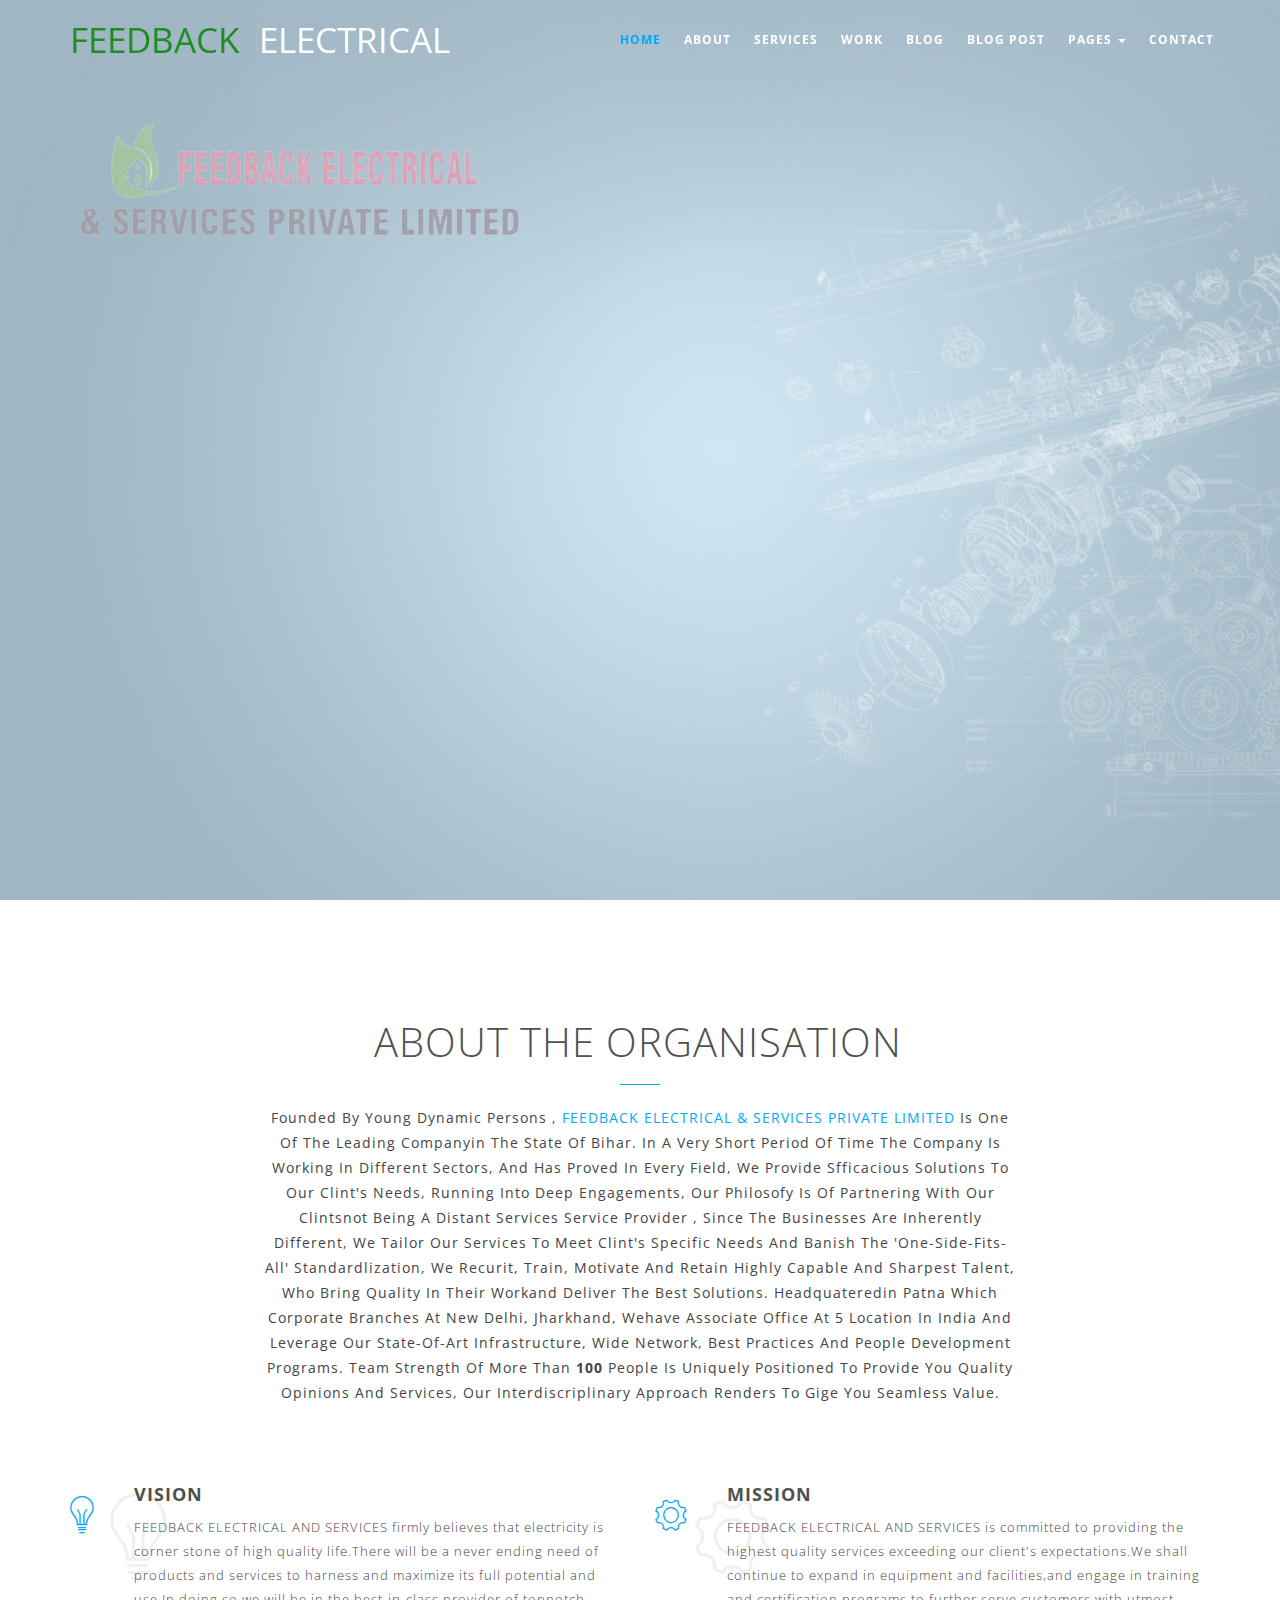
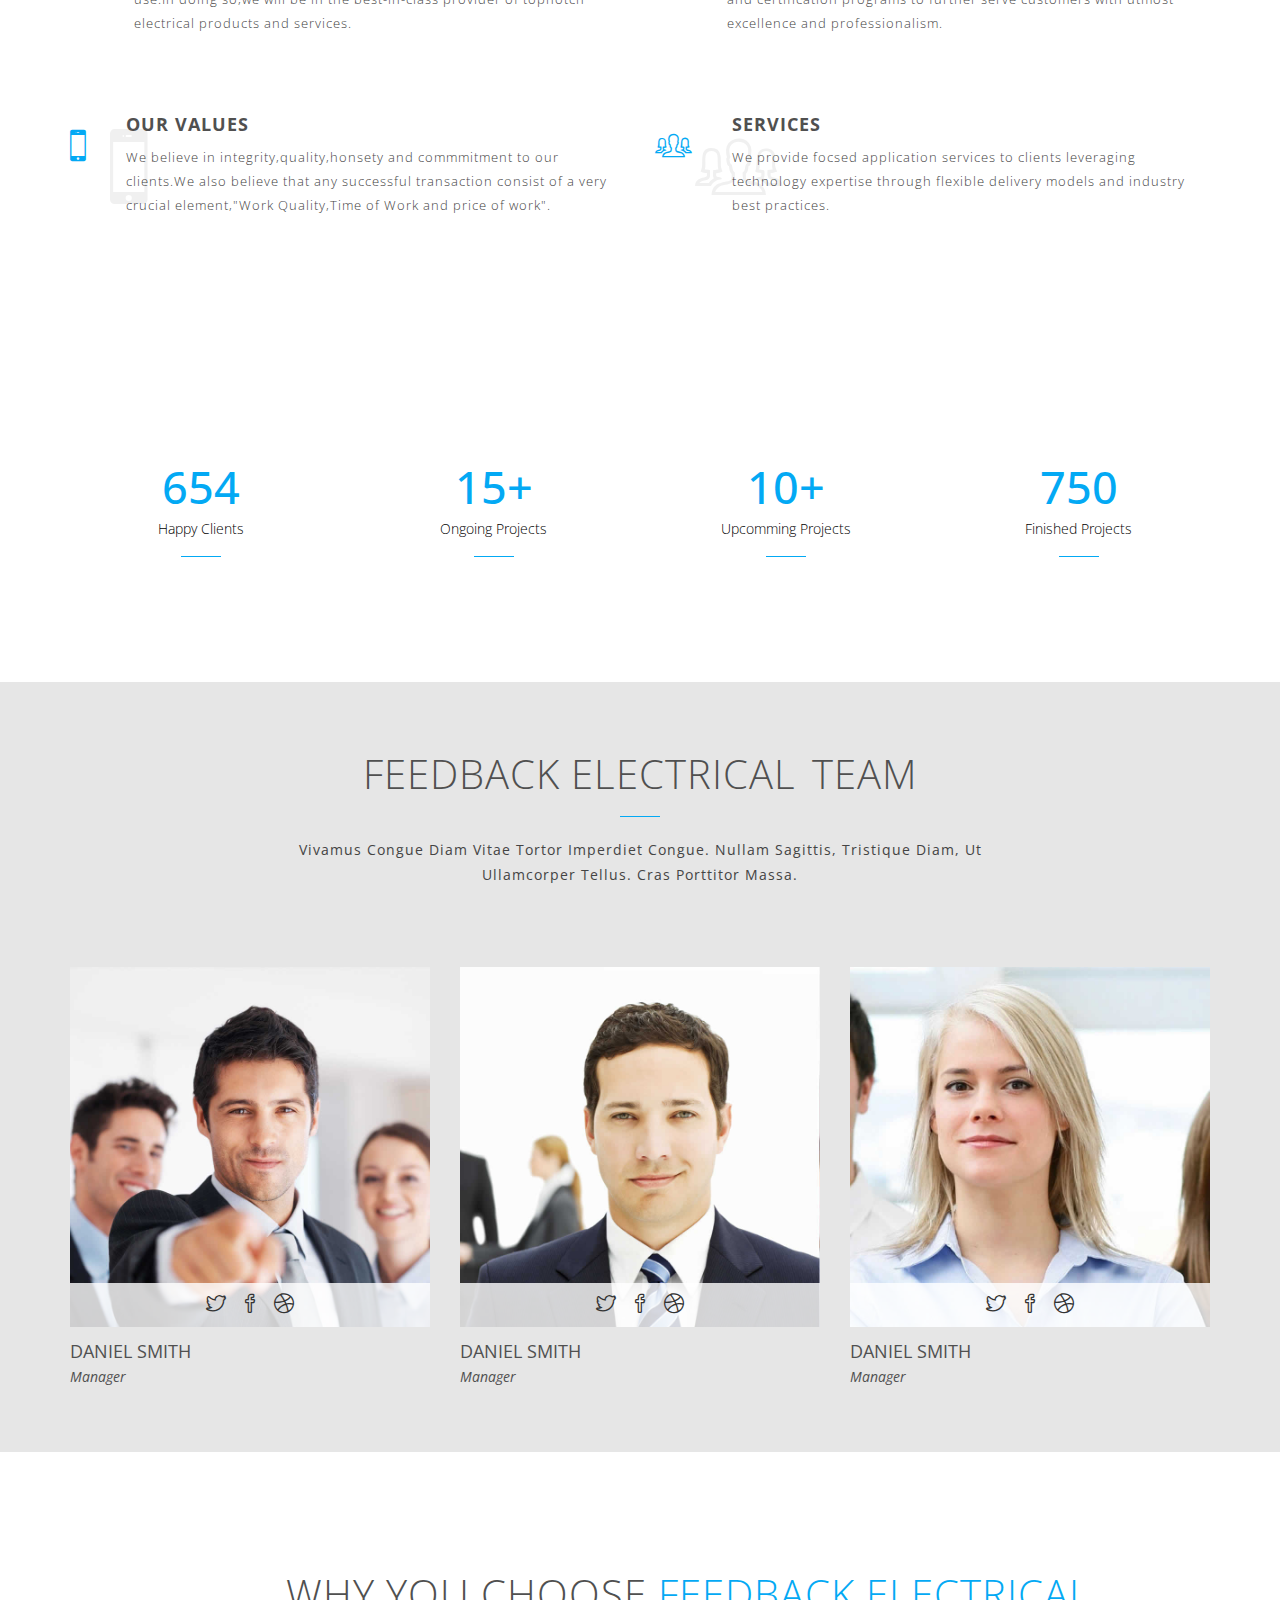
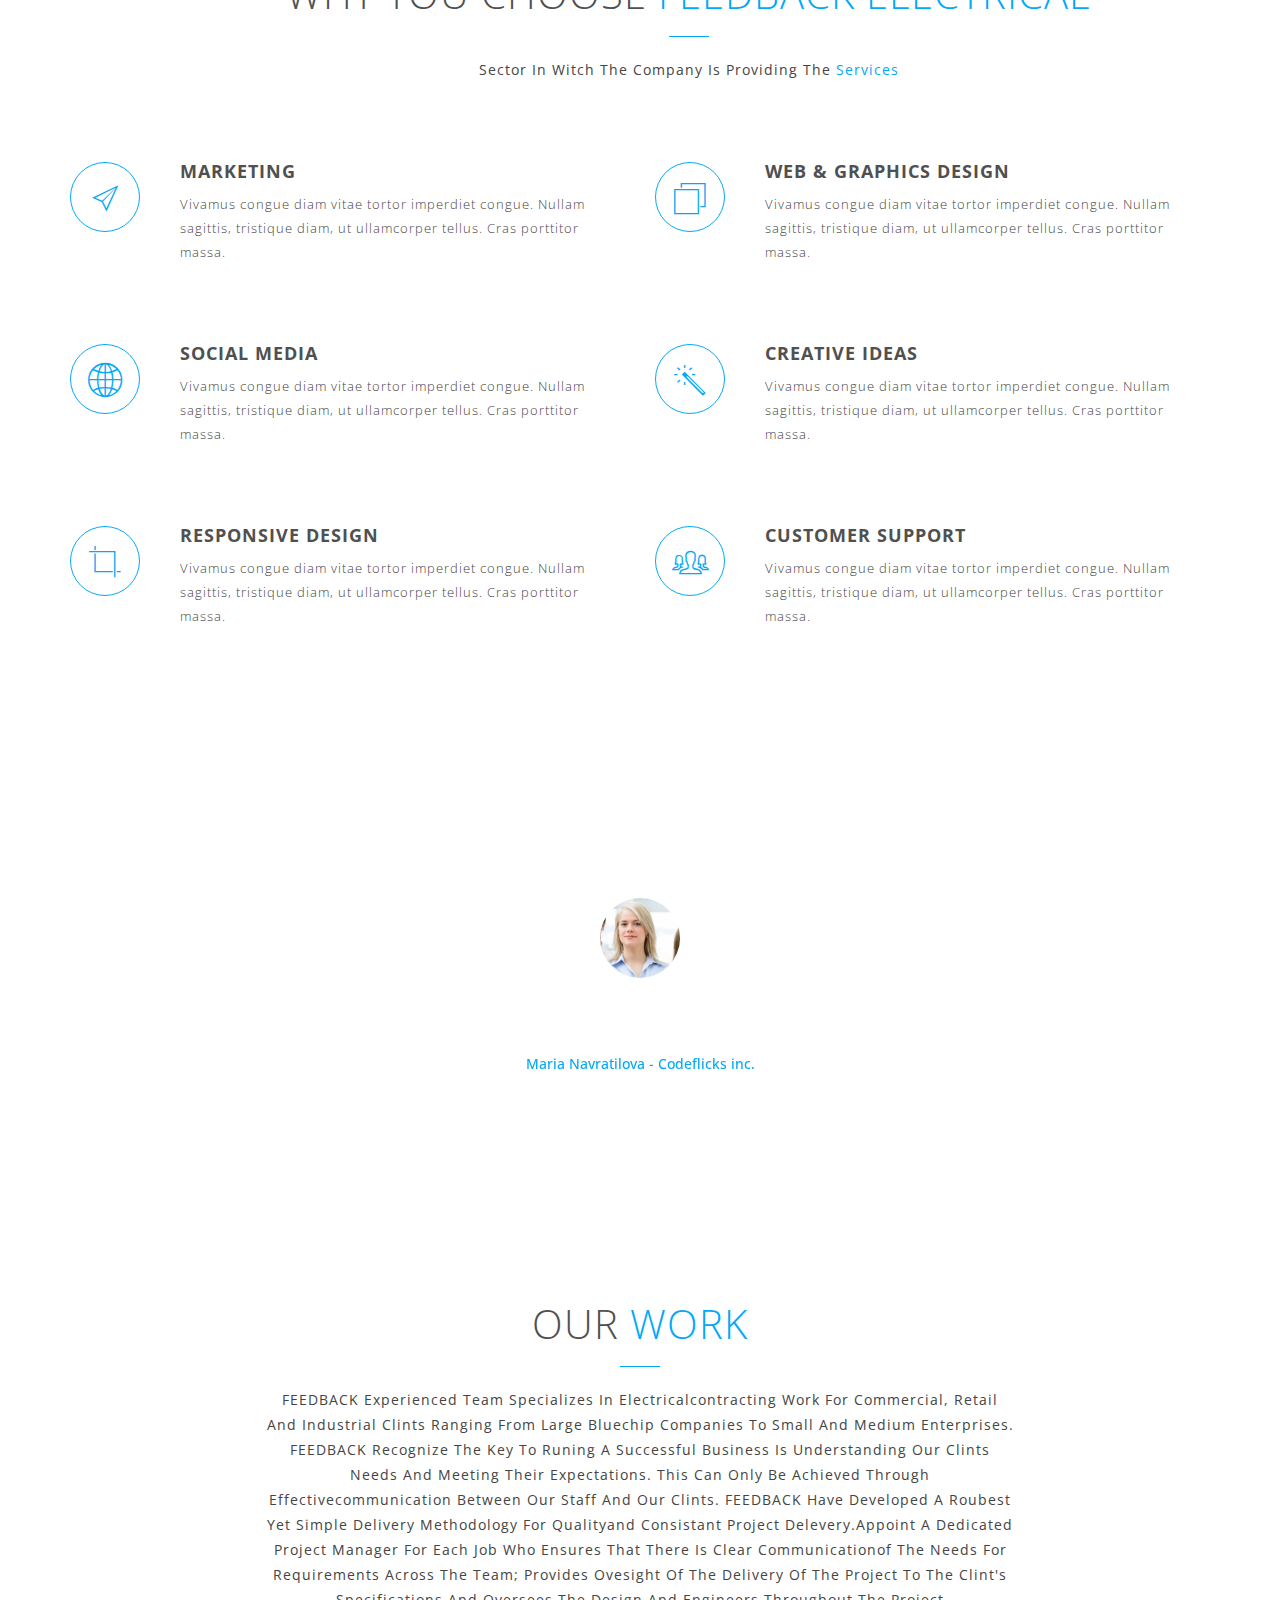
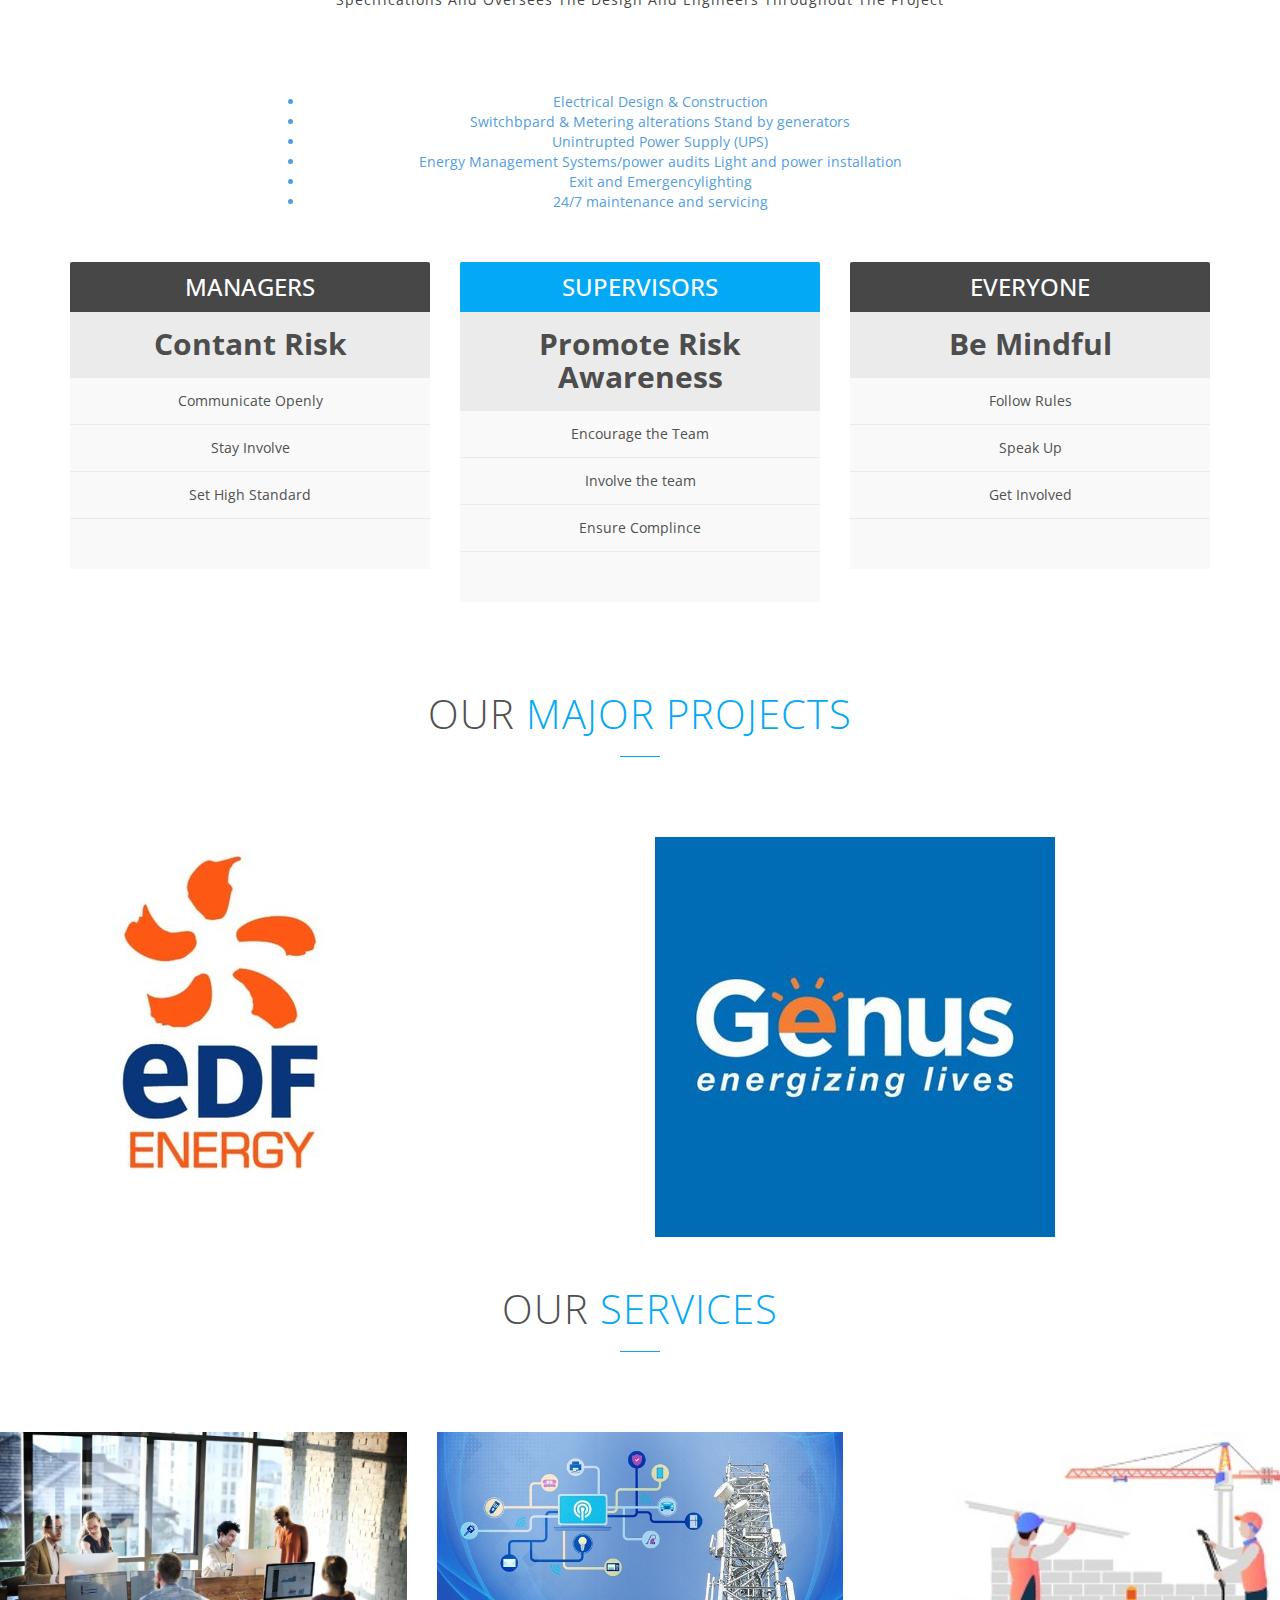
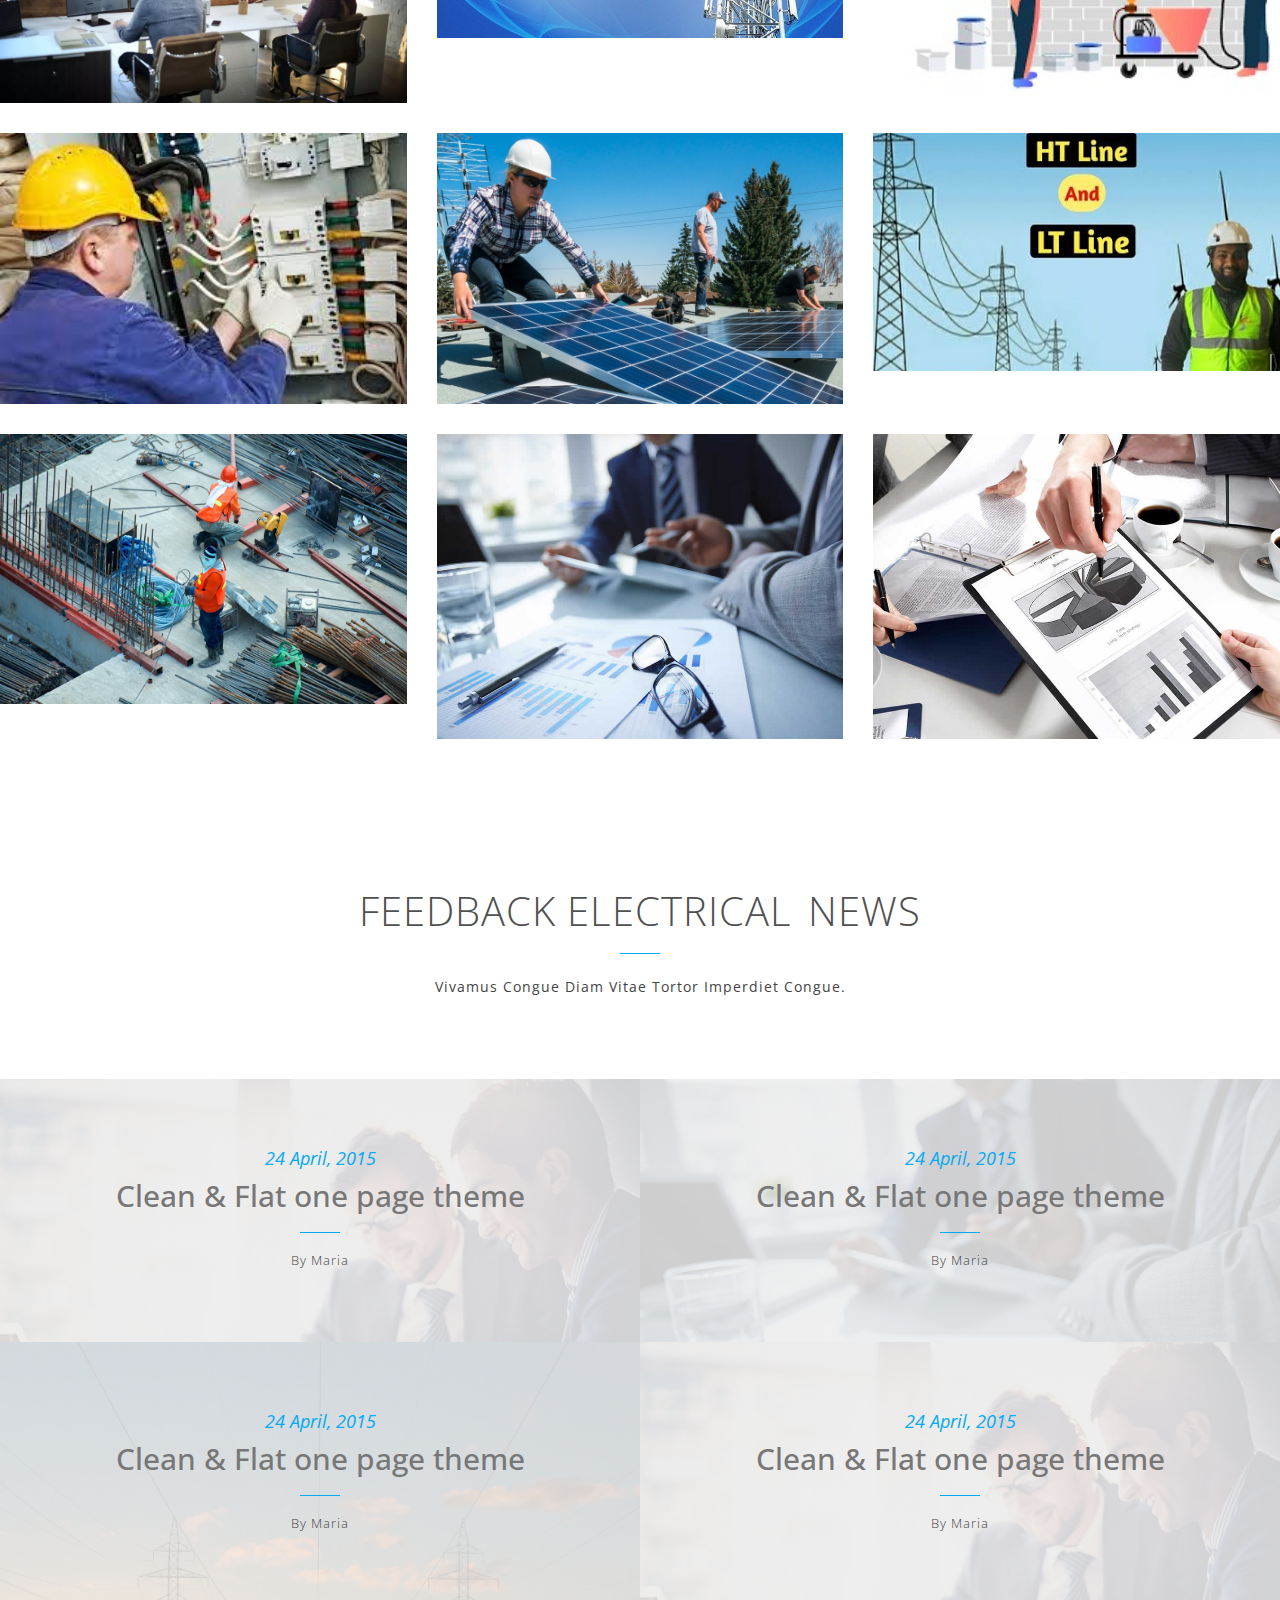
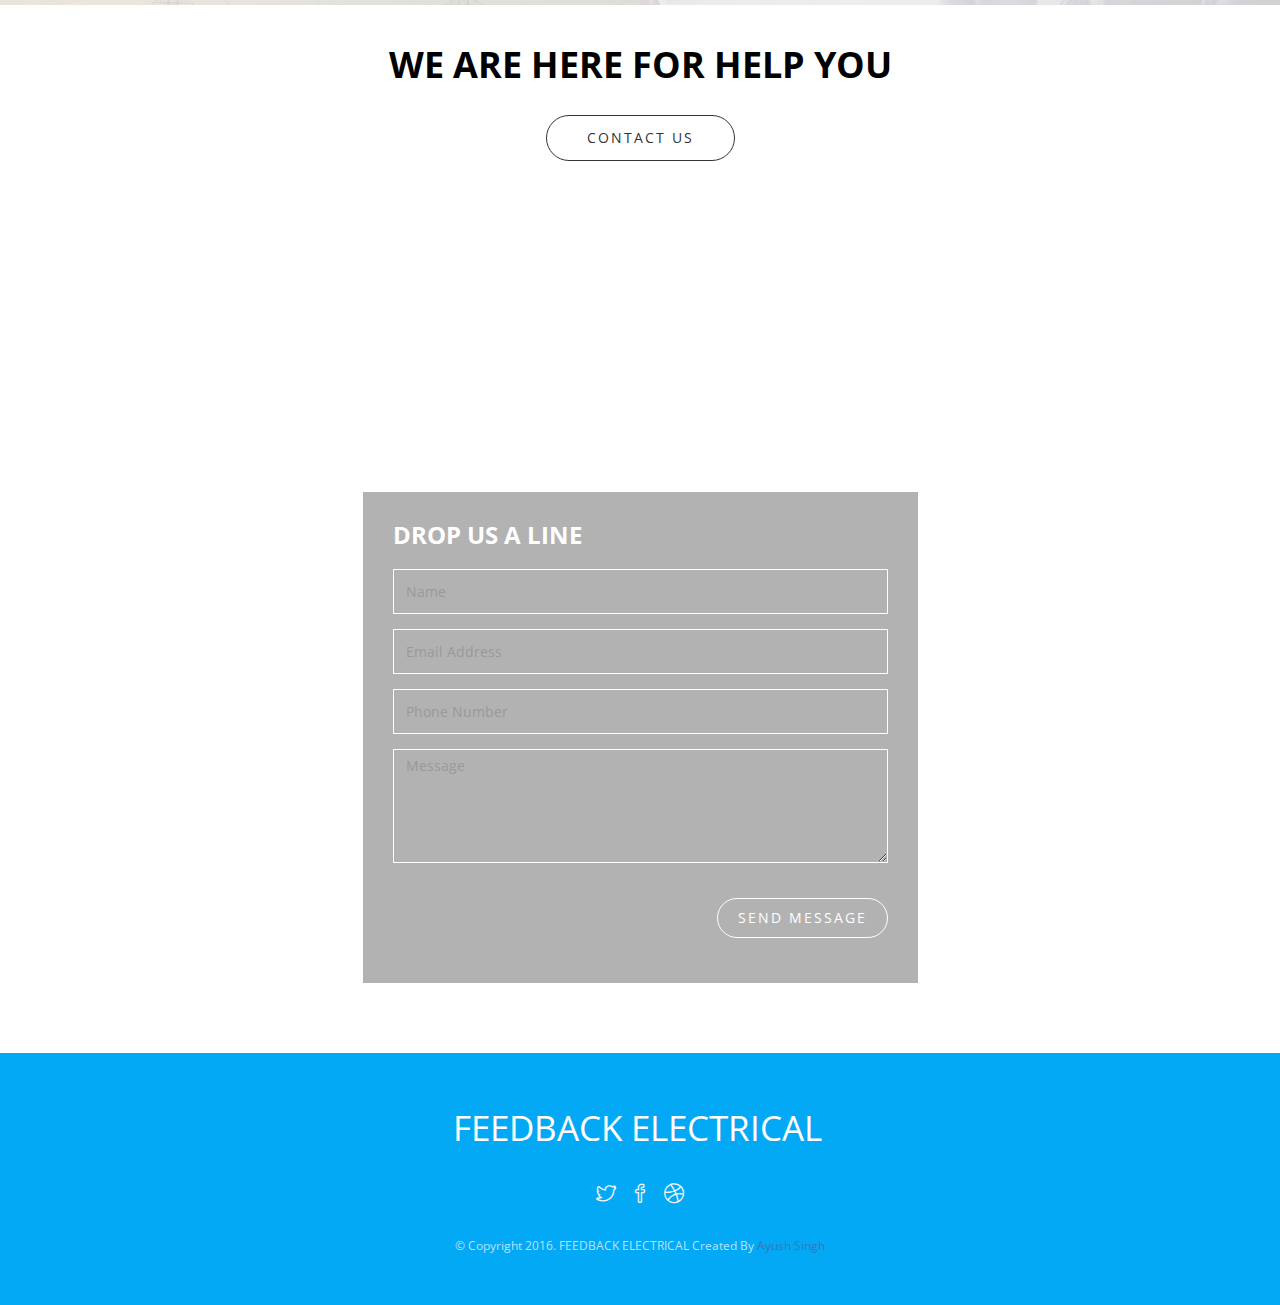
==== commit d5c71d26: "UPDATE" ====
--- a/index.html
+++ b/index.html
@@ -756,7 +756,7 @@
                             <img src="images/work-9.jpg" class="img-responsive" alt="">
                             <div class="overlay"><span class="overlaycolor"></span>
                                 <div class="overlayinfo" style="margin-top: -11px;">
-                                    <h6>trust</h6>
+                                    <h6>DATA ANALYSIS</h6>
                                 </div>
                             </div>
                         </a>
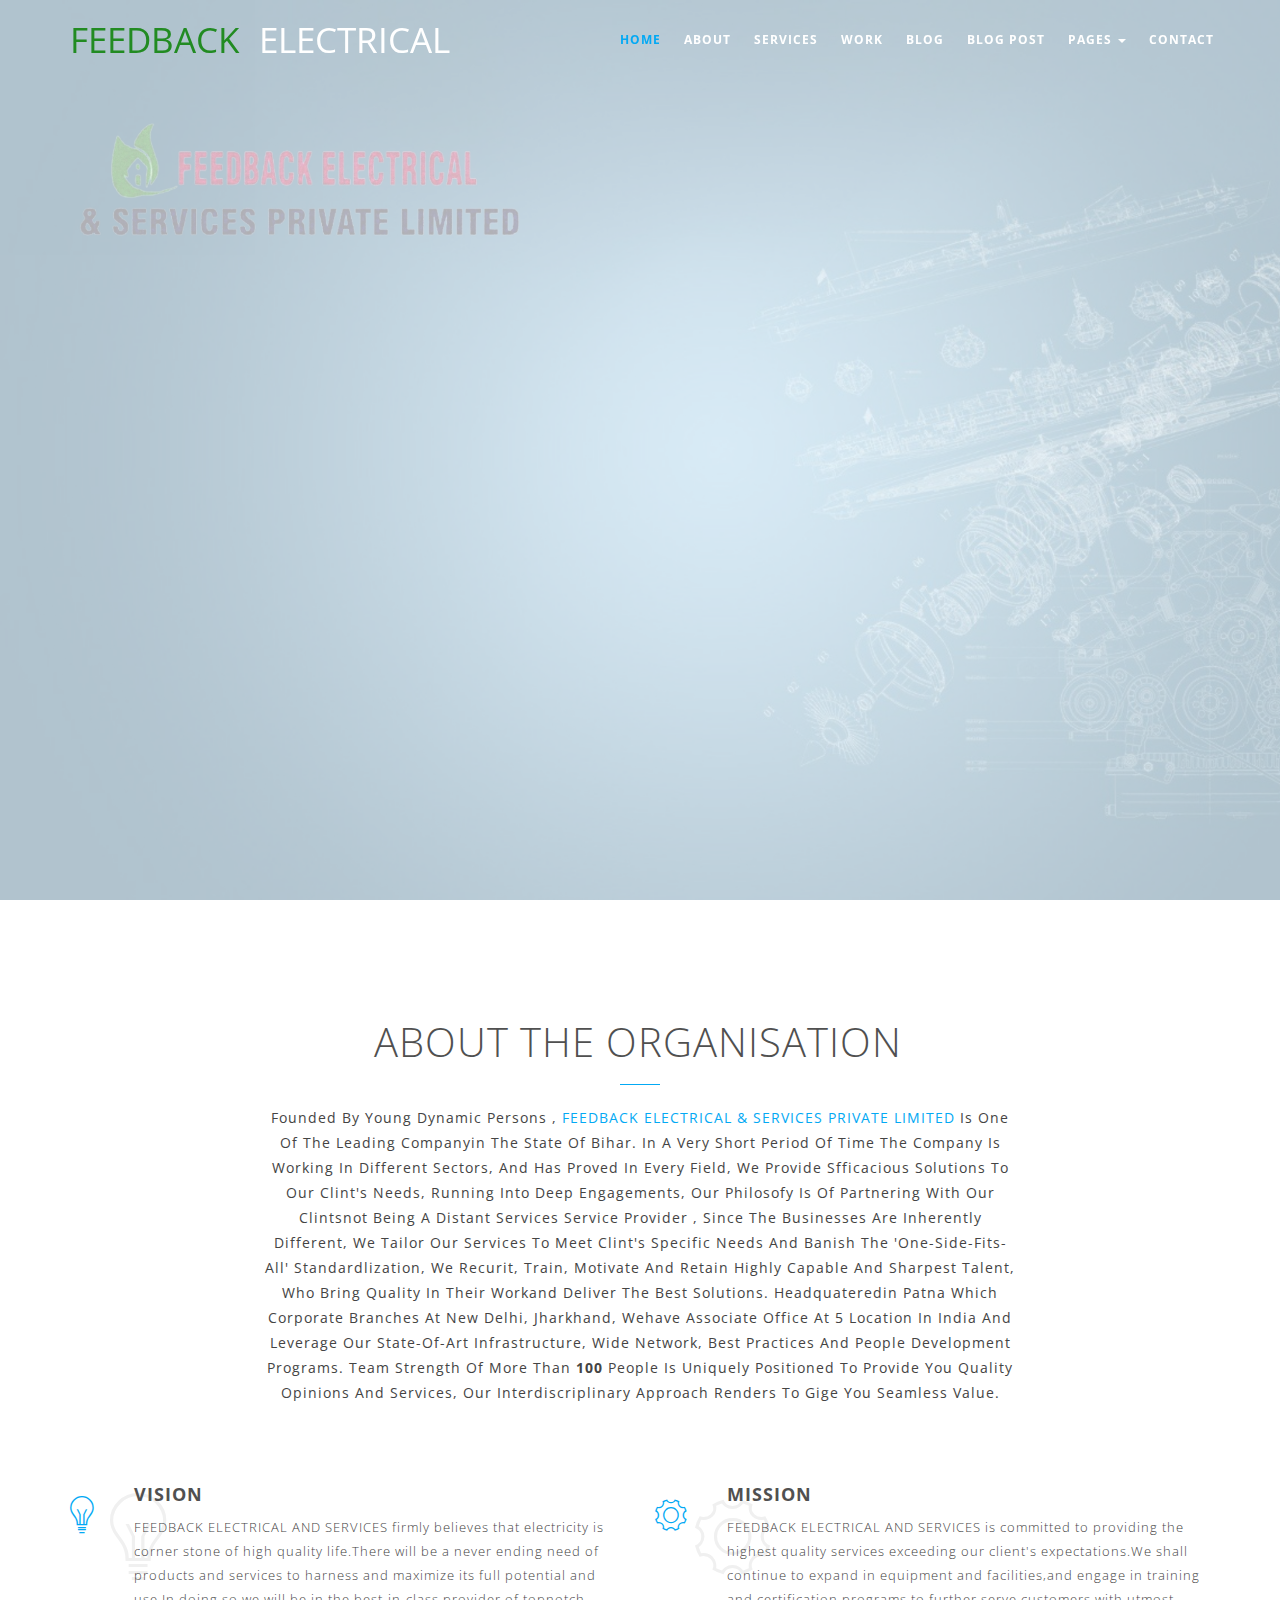
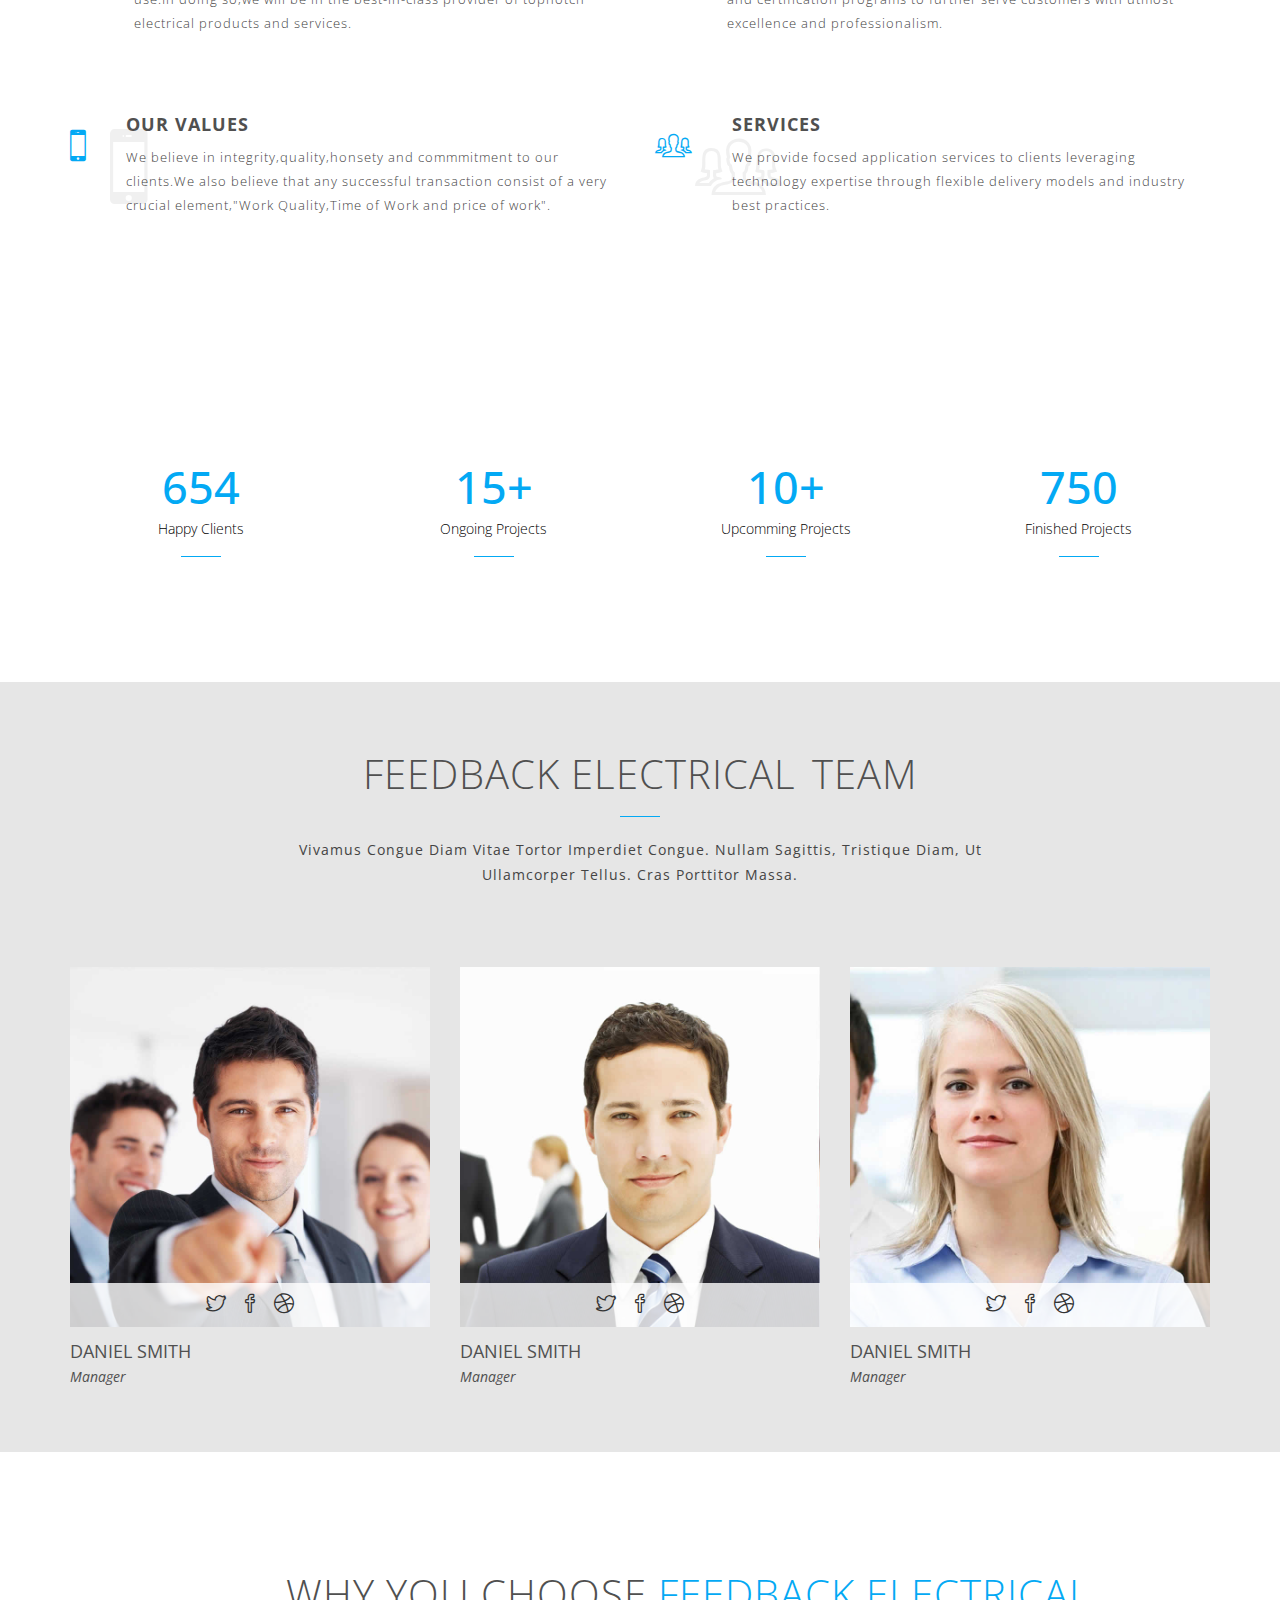
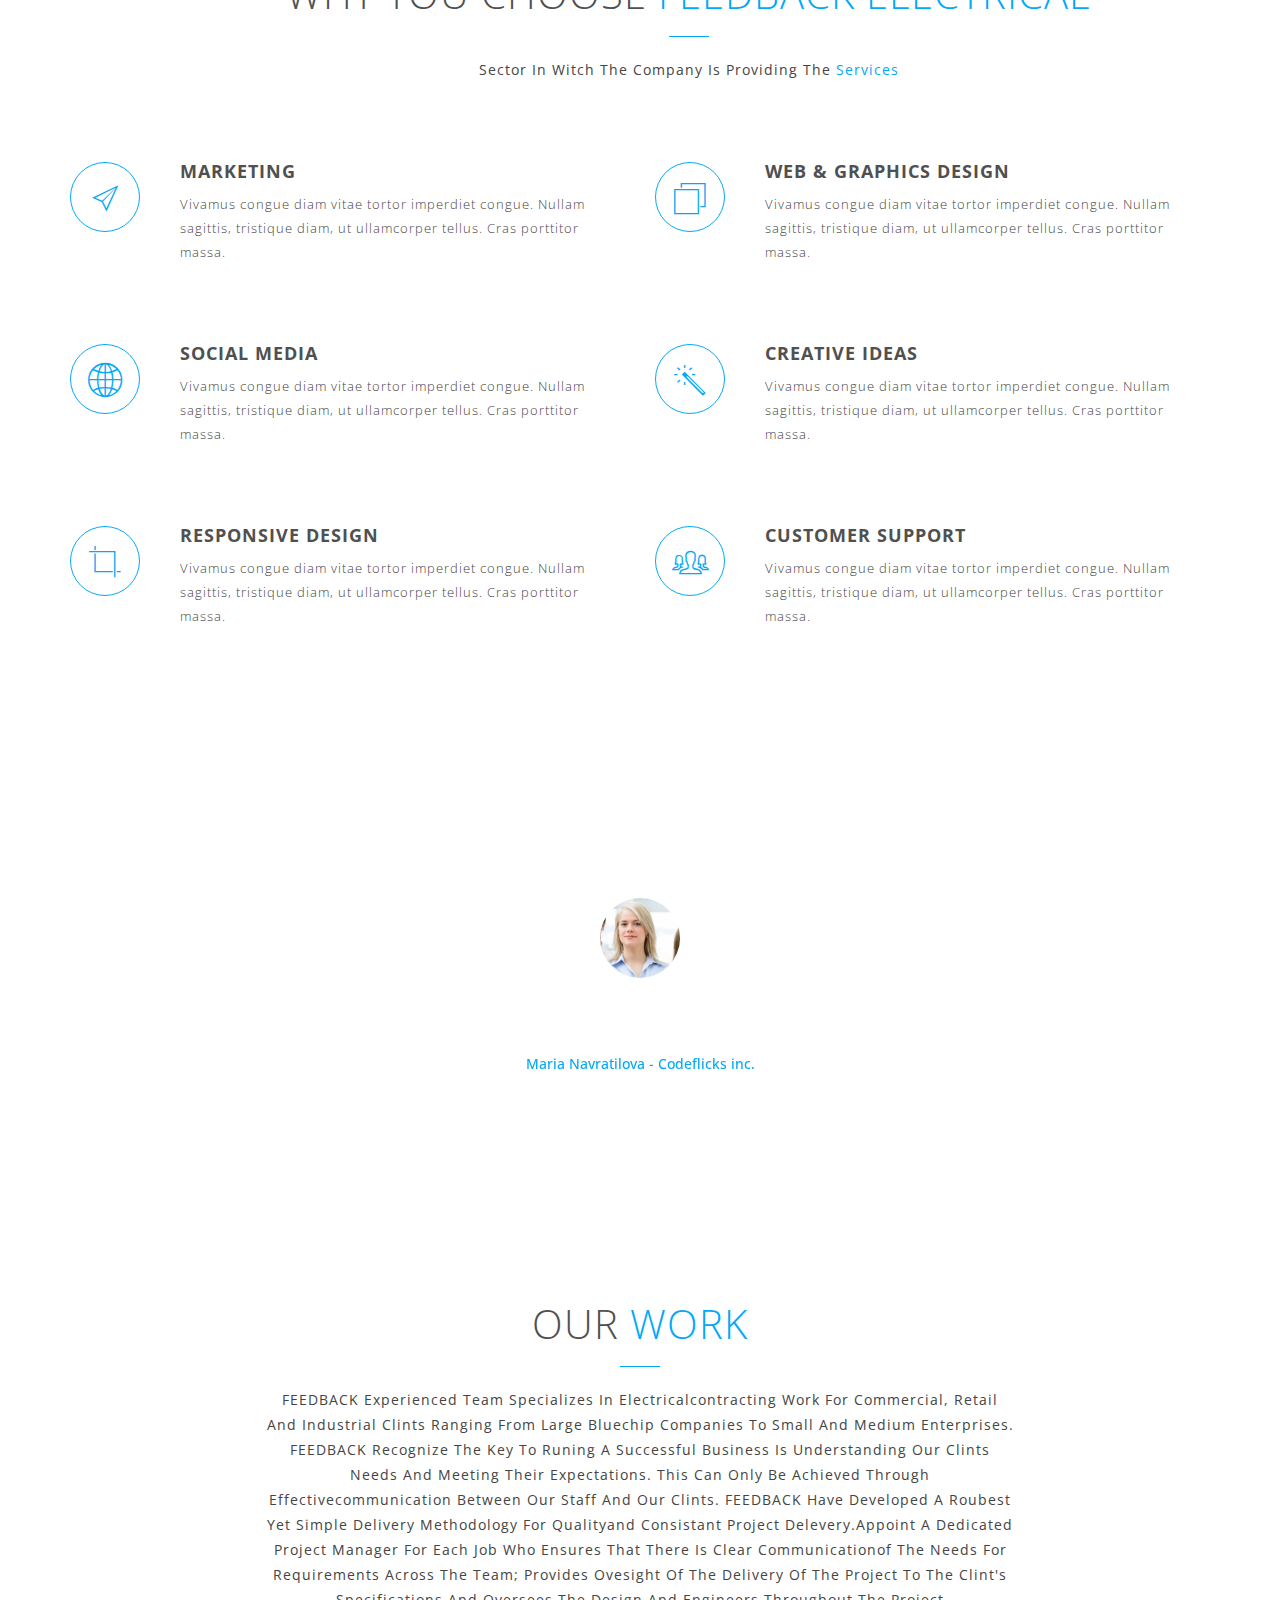
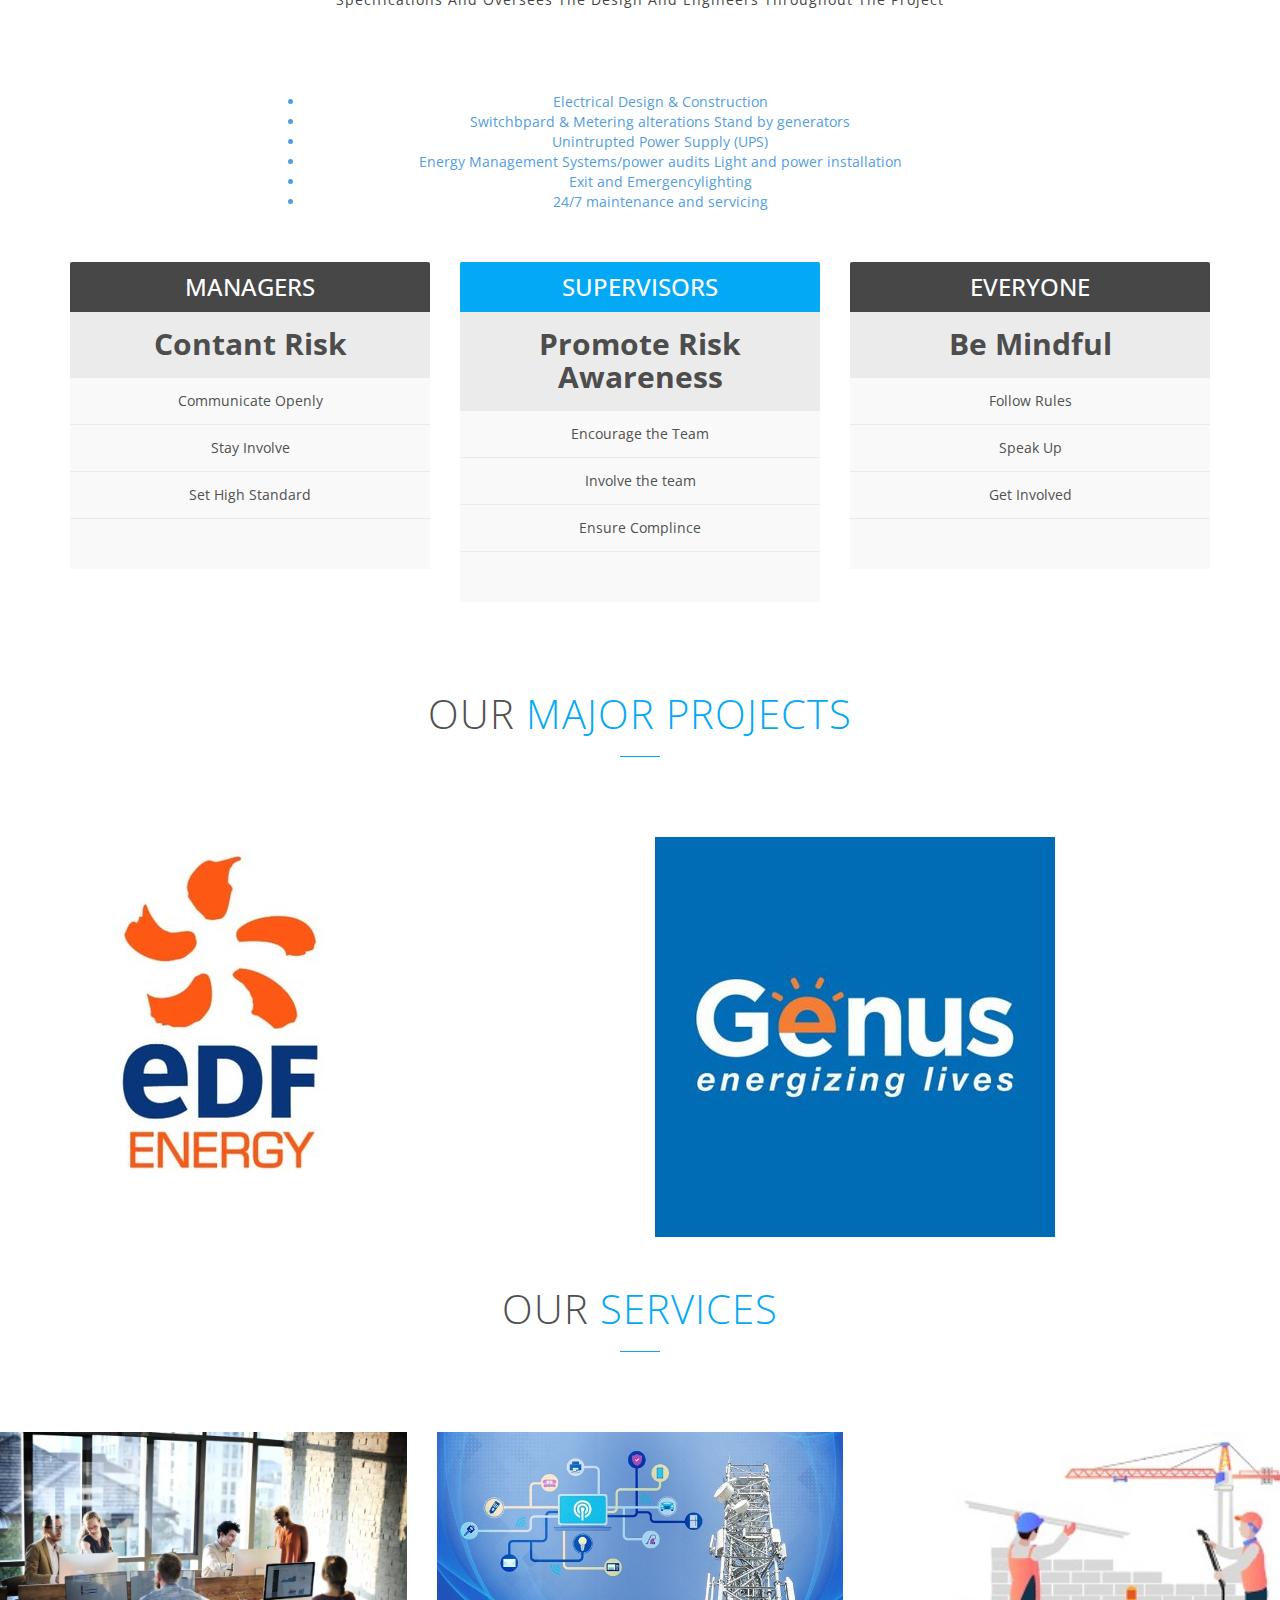
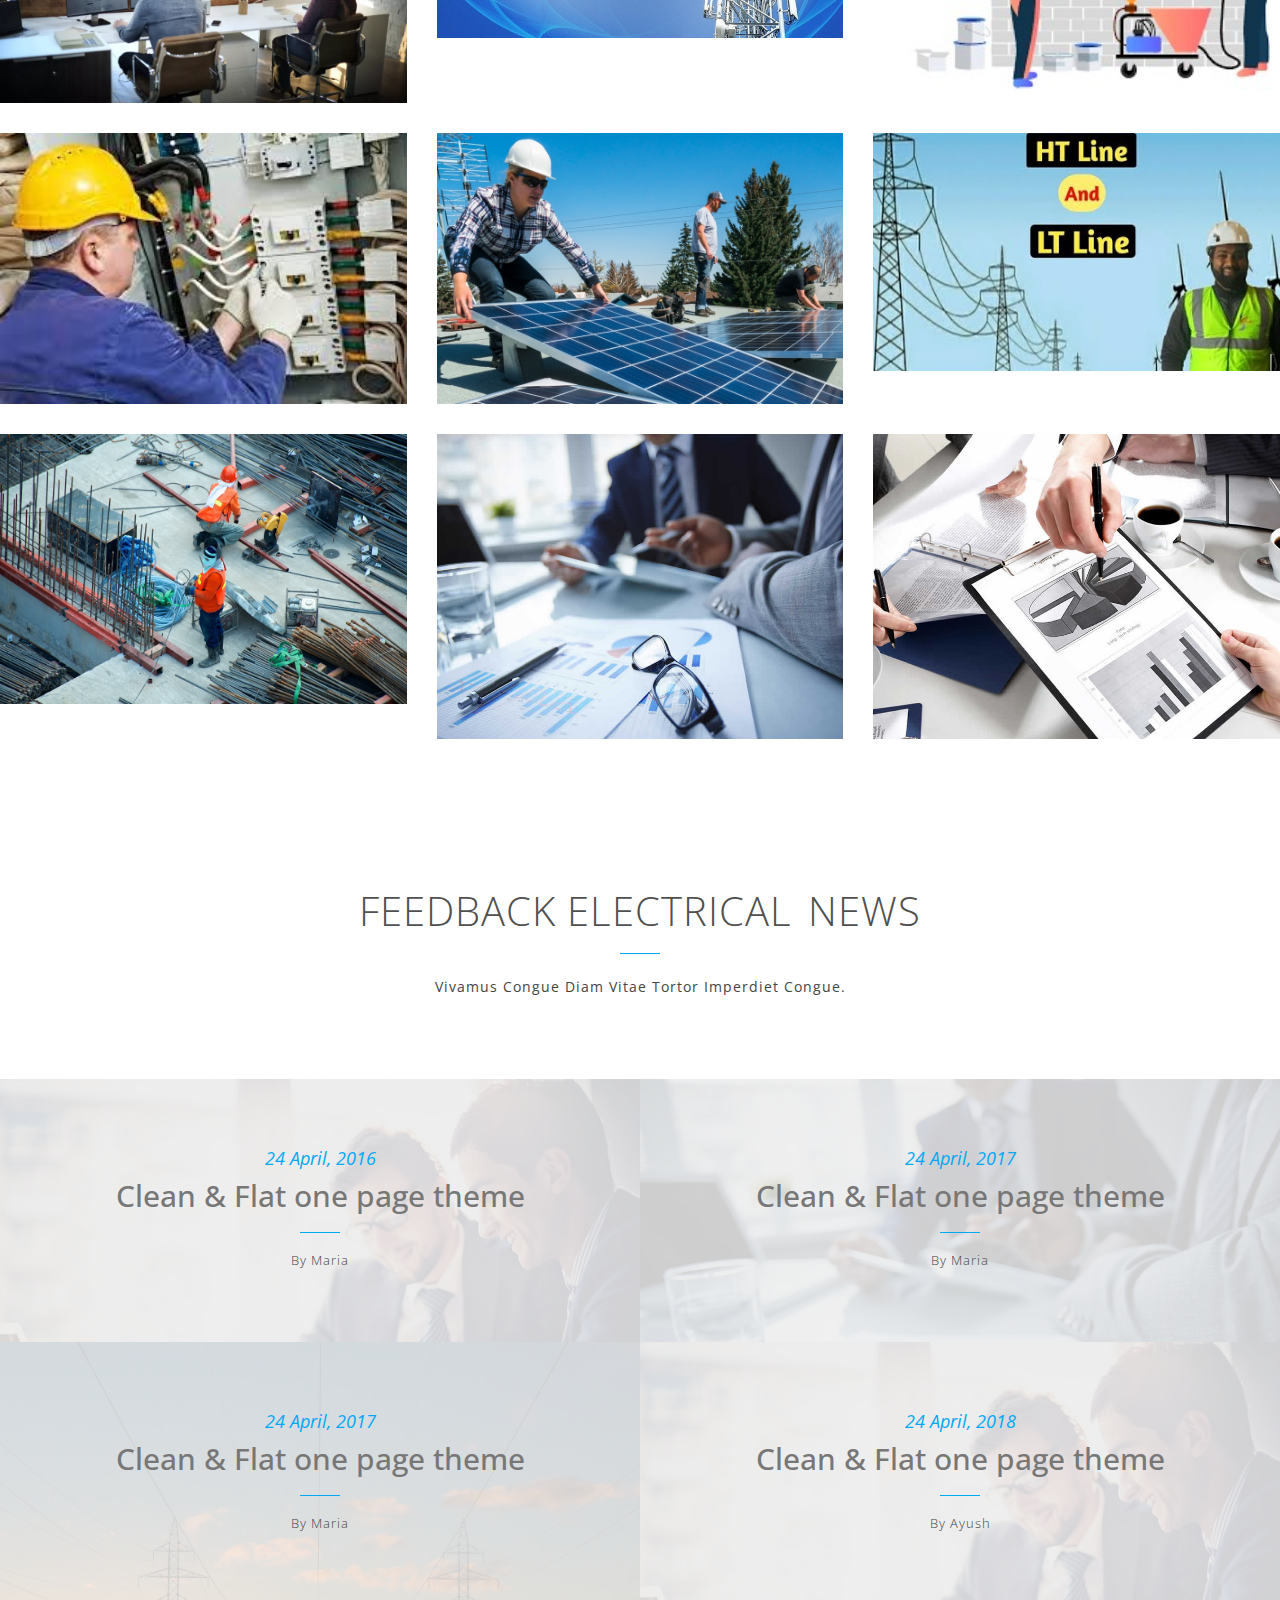
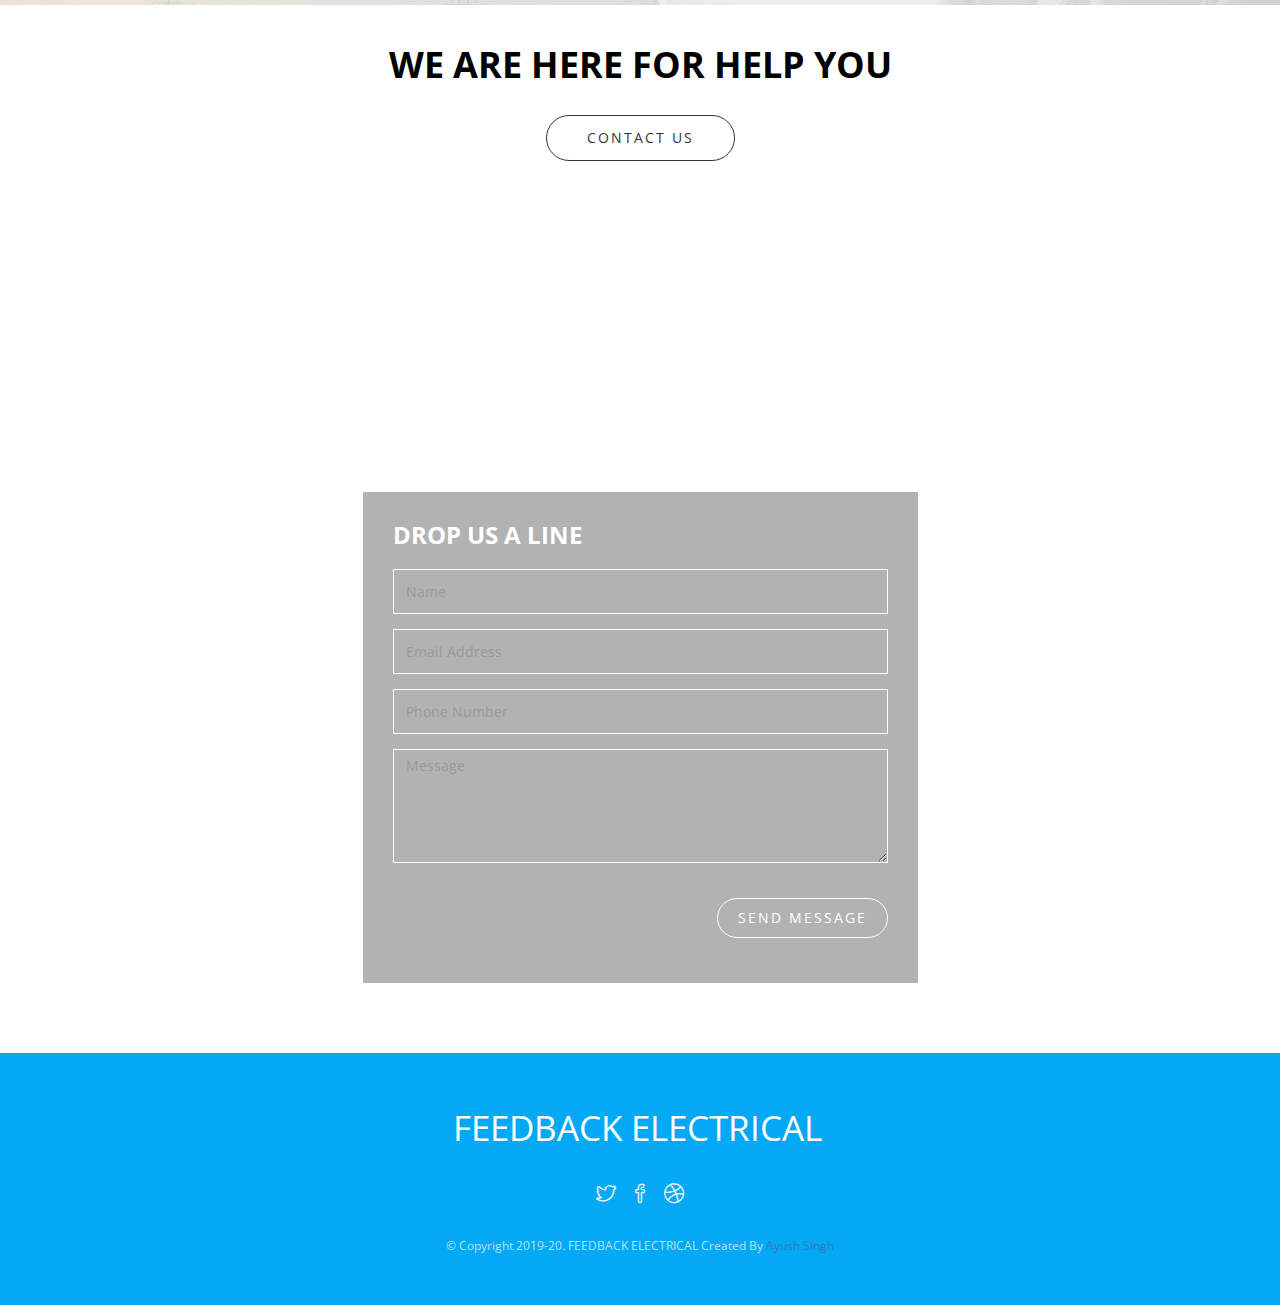
==== commit 65171dcf: "Update index.html" ====
--- a/index.html
+++ b/index.html
@@ -794,7 +794,7 @@
                     <a class="news-inner" href="post-single.html" style="background:url(images/bg-1.jpg) no-repeat; background-size: cover;">
                         <div class="post-overlay"></div>
                         <div class="post-preview-content">
-                            <h4 class="date">24 April, 2015</h4>
+                            <h4 class="date">24 April, 2016</h4>
                             <h2 class="title">Clean & Flat one page theme</h2>
                             <span class="border-line"></span>
                             <p class="author">By Maria</p>
@@ -806,7 +806,7 @@
                     <a class="news-inner" href="post-single.html" style="background:url(images/bg-2.jpg) no-repeat; background-size: cover;">
                         <div class="post-overlay"></div>
                         <div class="post-preview-content">
-                            <h4 class="date">24 April, 2015</h4>
+                            <h4 class="date">24 April, 2017</h4>
                             <h2 class="title">Clean & Flat one page theme</h2>
                             <span class="border-line"></span>
                             <p class="author">By Maria</p>
@@ -818,7 +818,7 @@
                     <a class="news-inner" href="post-single.html" style="background:url(images/bg-3.jpg) no-repeat; background-size: cover;">
                         <div class="post-overlay"></div>
                         <div class="post-preview-content">
-                            <h4 class="date">24 April, 2015</h4>
+                            <h4 class="date">24 April, 2017</h4>
                             <h2 class="title">Clean & Flat one page theme</h2>
                             <span class="border-line"></span>
                             <p class="author">By Maria</p>
@@ -830,10 +830,10 @@
                     <a class="news-inner" href="post-single.html" style="background:url(images/bg-1.jpg) no-repeat; background-size: cover;">
                         <div class="post-overlay"></div>
                         <div class="post-preview-content">
-                            <h4 class="date">24 April, 2015</h4>
+                            <h4 class="date">24 April, 2018</h4>
                             <h2 class="title">Clean & Flat one page theme</h2>
                             <span class="border-line"></span>
-                            <p class="author">By Maria</p>
+                            <p class="author">By Ayush</p>
                         </div>
                     </a>
                 </div>
@@ -845,7 +845,7 @@
     <!--news section end-->
     <div class="cta">
         <div class="container text-center scroll-to">
-            <h1>wE ARE HERE FOR HELP YOU </h1>
+            <h1>WE ARE HERE FOR HELP YOU </h1>
             <a href="#contact" class="btn btn-border-black btn-radius btn-lg">CONTACT US</a>
         </div>
     </div>
@@ -859,7 +859,7 @@
                     <div class="row contact-details">
                         <div class="col-sm-4 margin-bottom30 text-center">
                             <i class="ion-ios-location-outline"></i>
-                            <h4>California, Usa</h4>
+                            <h4>INDIA, ASIA</h4>
                         </div>
                         <div class="col-sm-4 margin-bottom30 text-center">
                             <i class="ion-ios-email-outline"></i>
@@ -867,7 +867,7 @@
                         </div>
                         <div class="col-sm-4 margin-bottom30 text-center">
                             <i class="ion-ios-telephone-outline"></i>
-                            <h4>+01-4567-65678</h4>
+                            <h4>+91 7638763287</h4>
                         </div>
                     </div>
                     <!--contact details-->
@@ -937,7 +937,7 @@
                 <li><a href="#"><i class="icon icon-social-facebook"></i></a></li>
                 <li><a href="#"><i class="icon icon-social-dribbble"></i></a></li>
             </ul>
-            <span class="copyright">&copy; Copyright 2016. FEEDBACK ELECTRICAL Created By <a href="https://ayushkssk.tk">Ayush Singh</a></span>
+            <span class="copyright">&copy; Copyright 2019-20. FEEDBACK ELECTRICAL Created By <a href="https://ayushkssk.tk">Ayush Singh</a></span>
         </div>
     </footer>
     <!-- jQuery (necessary for Bootstrap's JavaScript plugins) -->
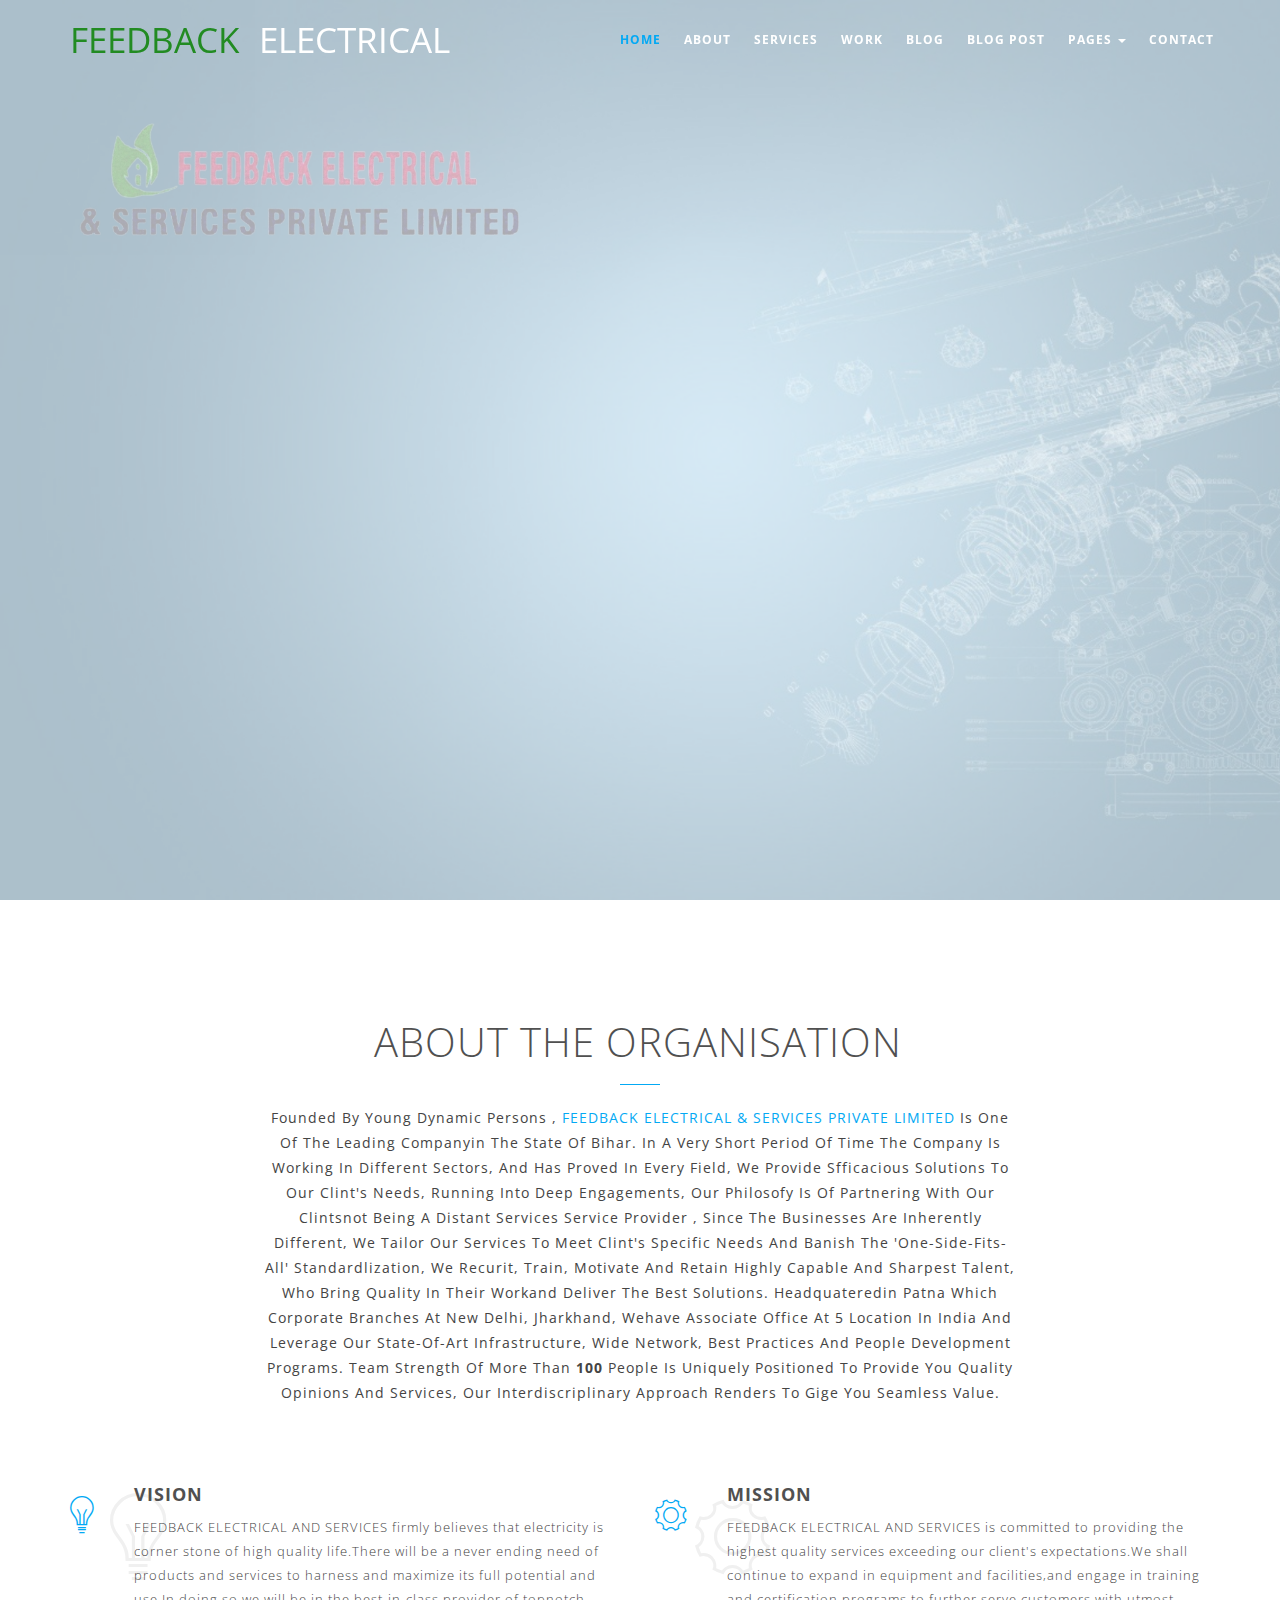
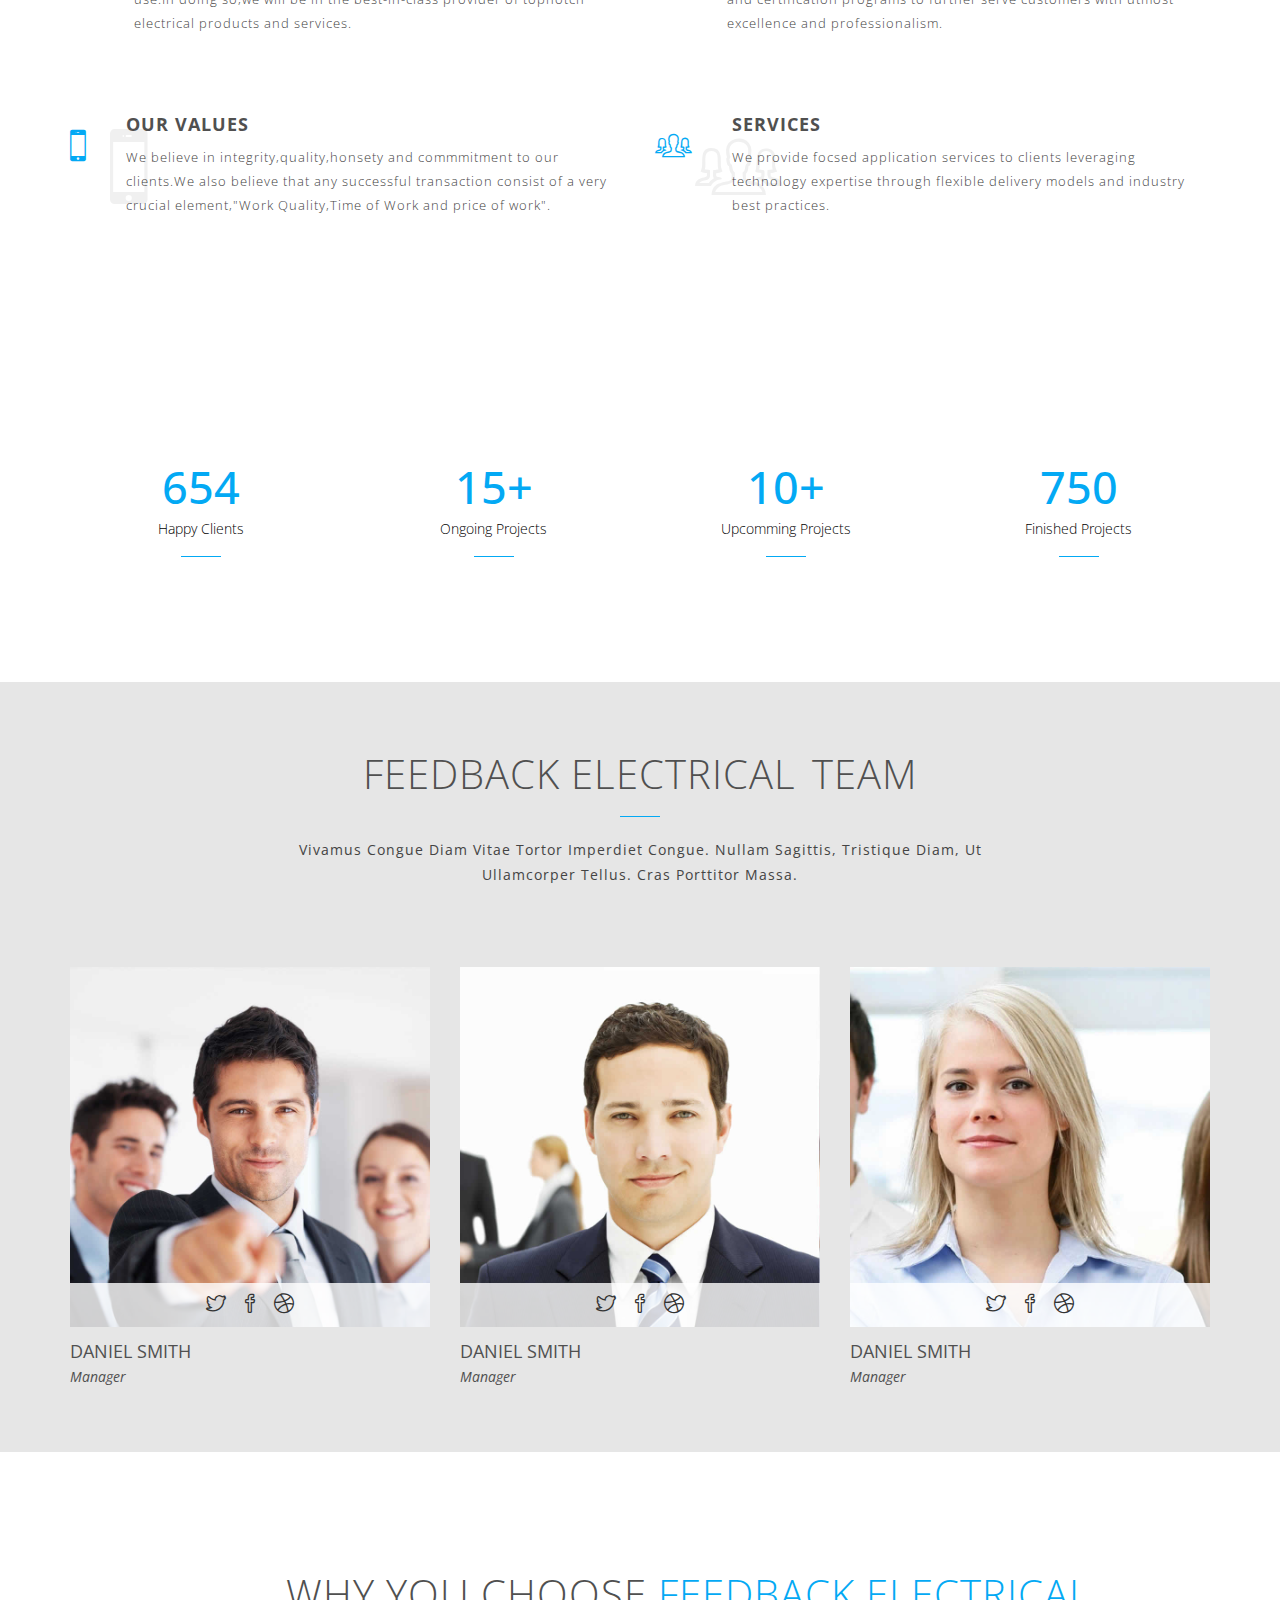
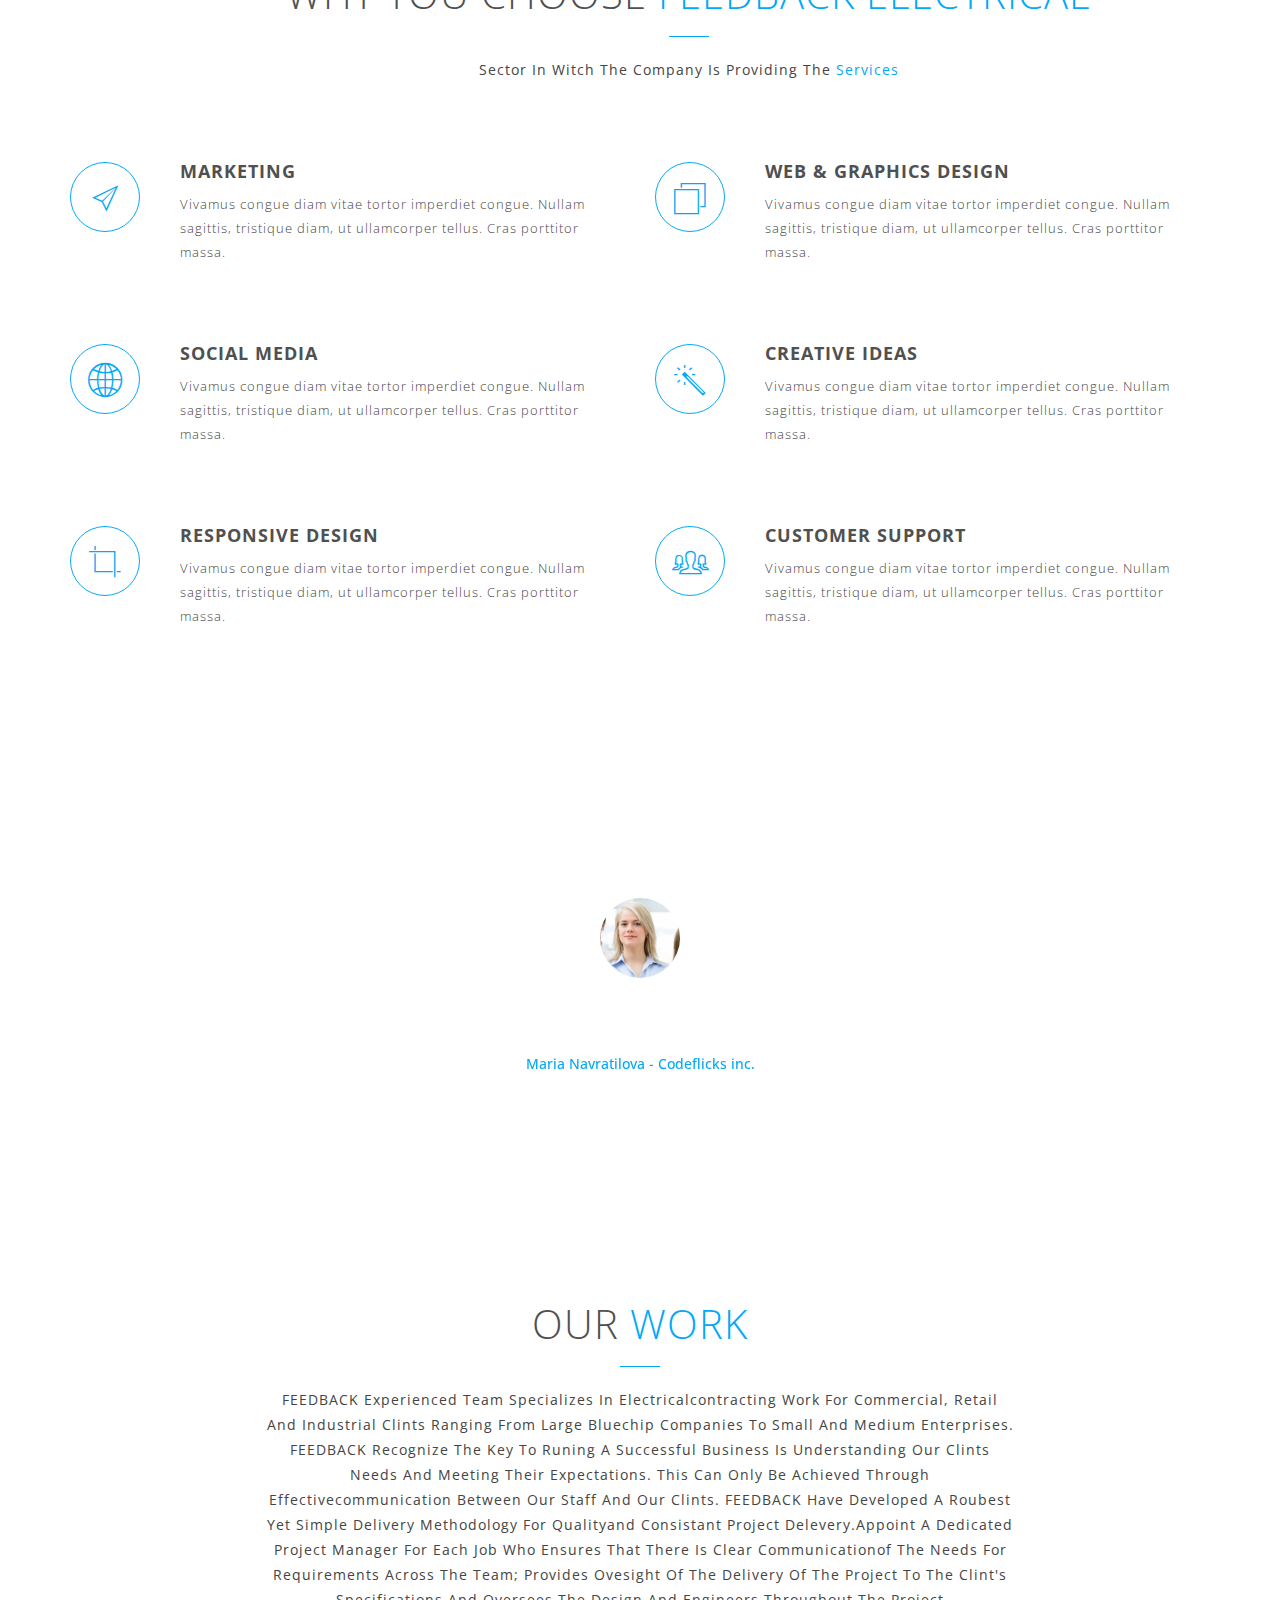
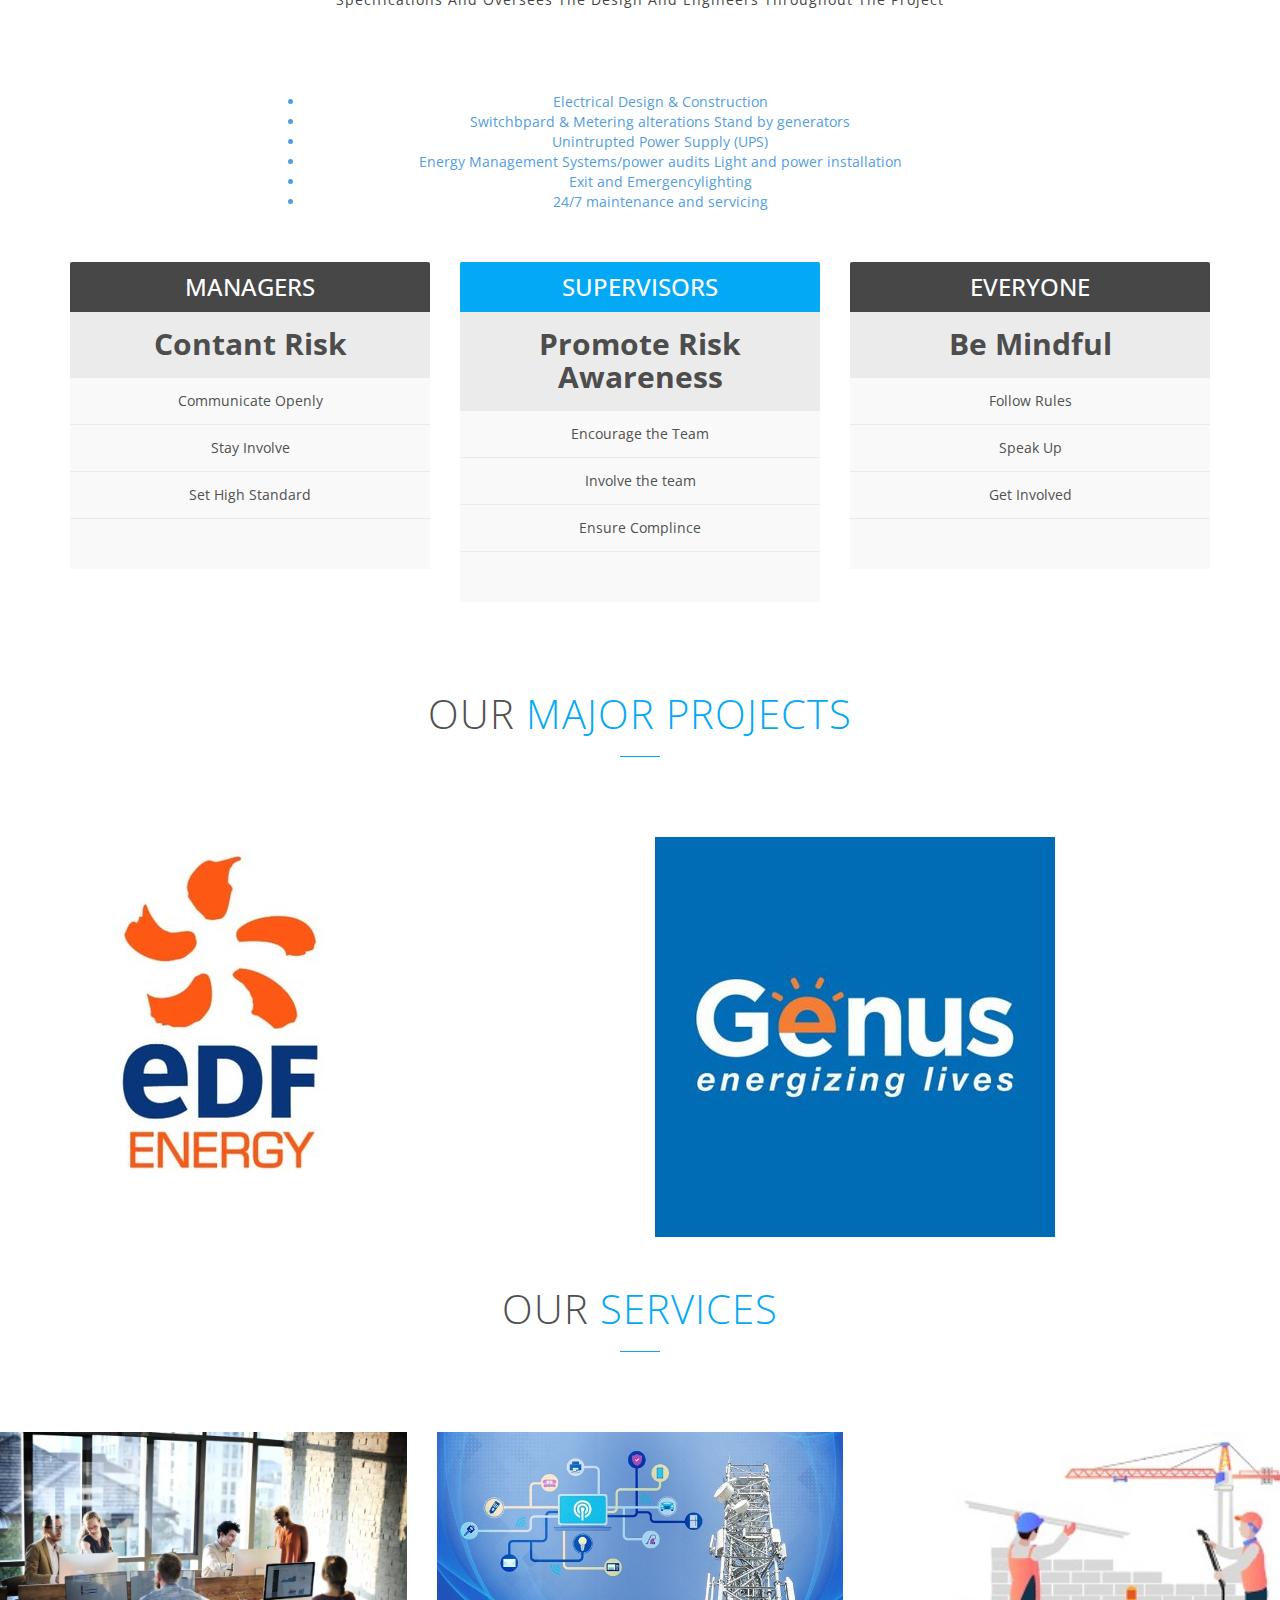
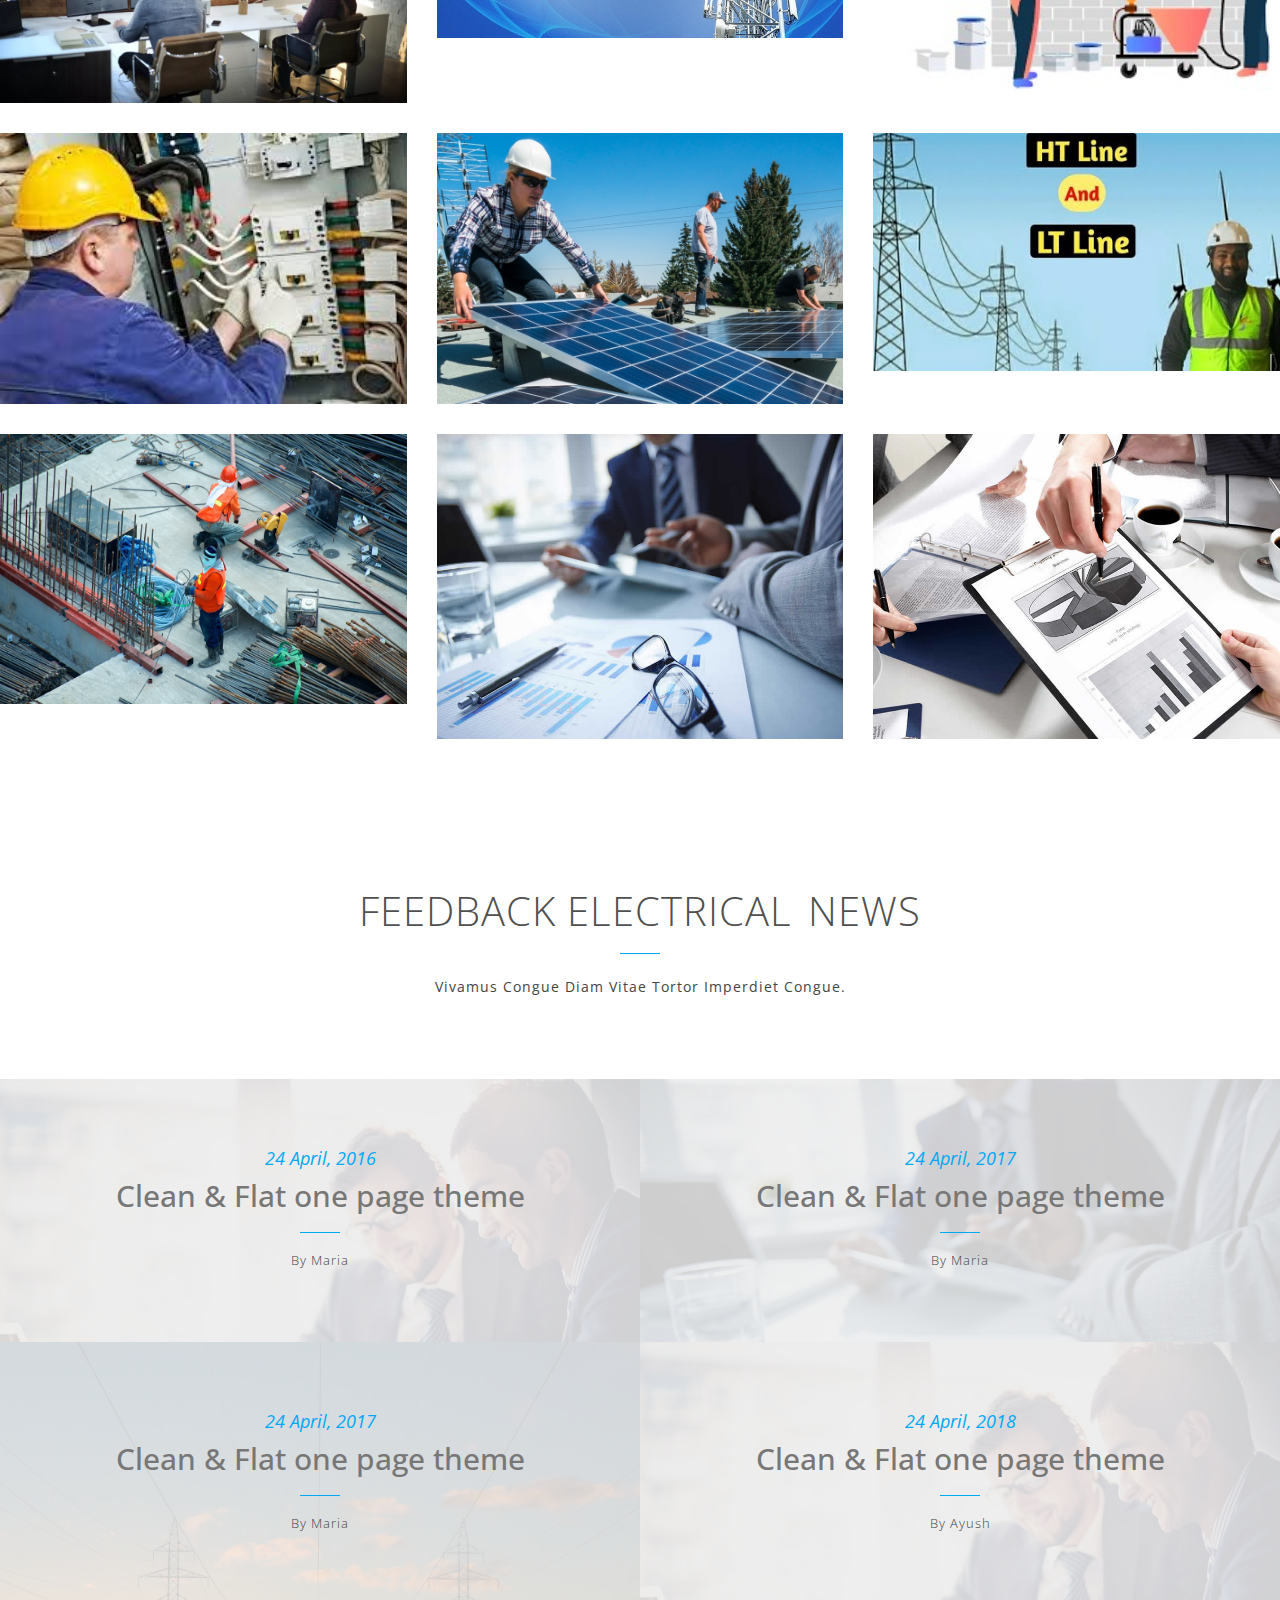
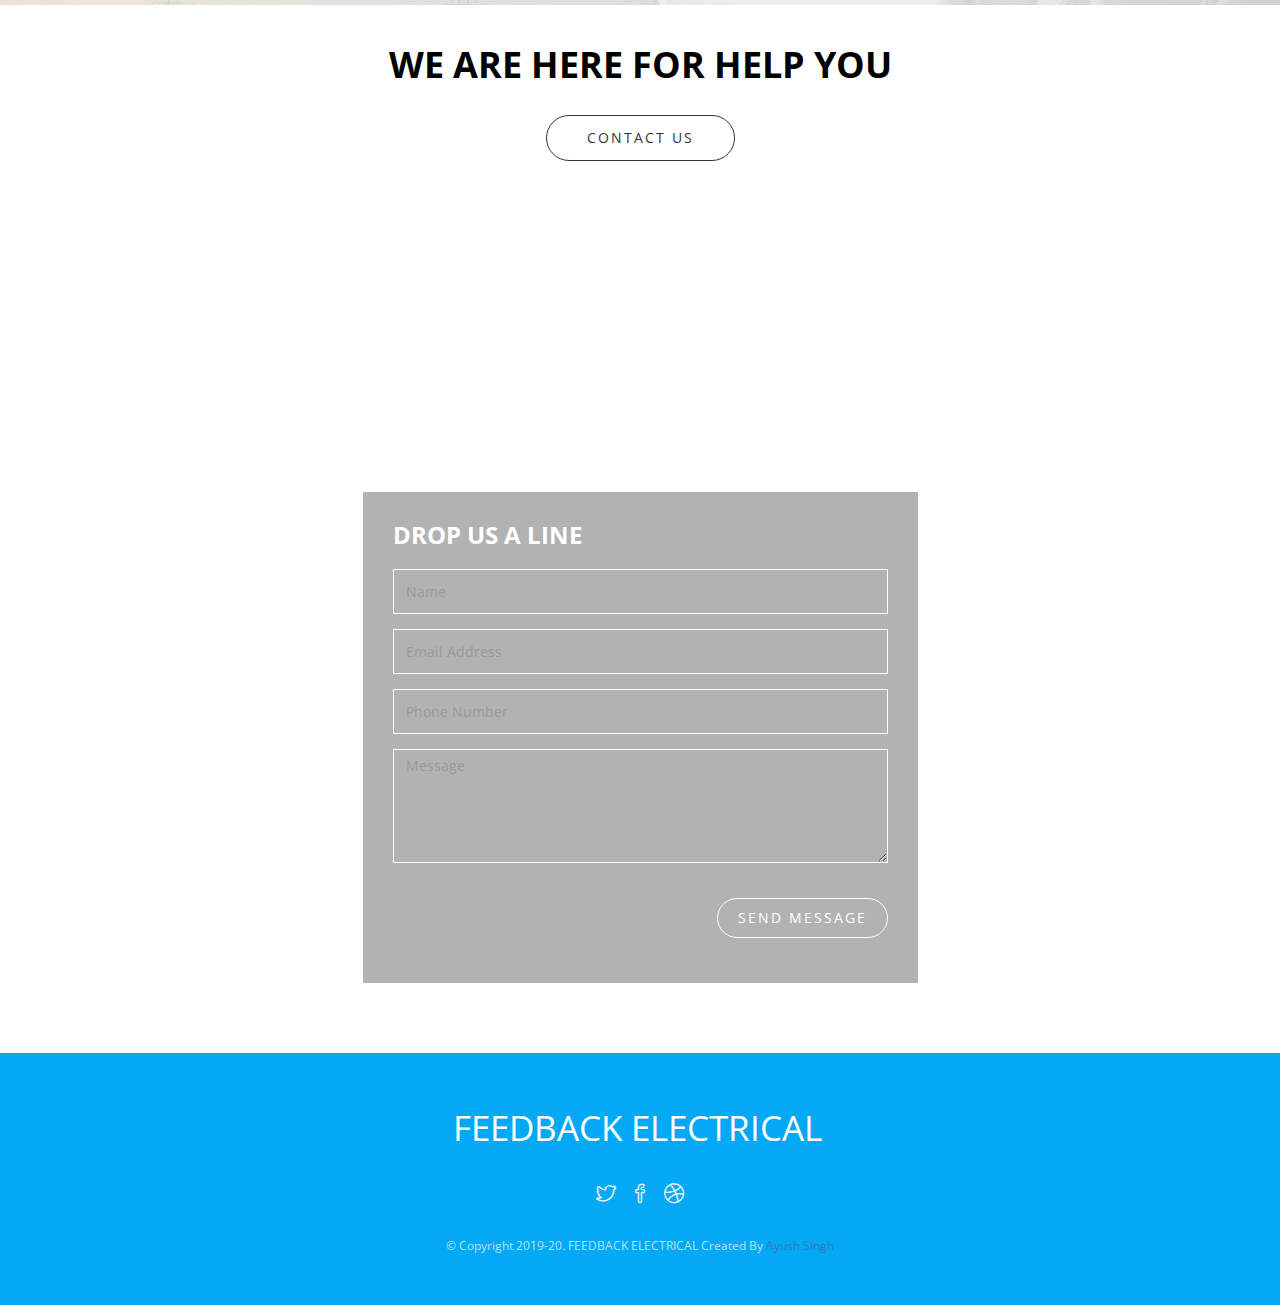
==== commit cfca7e26: "icon" ====
--- a/index.html
+++ b/index.html
@@ -17,6 +17,12 @@
     <!--revolution slider setting css-->
     <link href="rs-plugin/css/settings.css" rel="stylesheet">
     <link href="css/prettyPhoto.css" rel="stylesheet" type="text/css" />
+    <link rel="apple-touch-icon" sizes="180x180" href="./images/apple-touch-icon.png">
+    <link rel="icon" type="image/png" sizes="32x32" href="./images/favicon-32x32.png">
+    <link rel="icon" type="image/png" sizes="16x16" href="./images/favicon-16x16.png">
+
+    <meta name="msapplication-TileColor" content="#da532c">
+    <meta name="theme-color" content="#ffffff">
 
 </head>
 
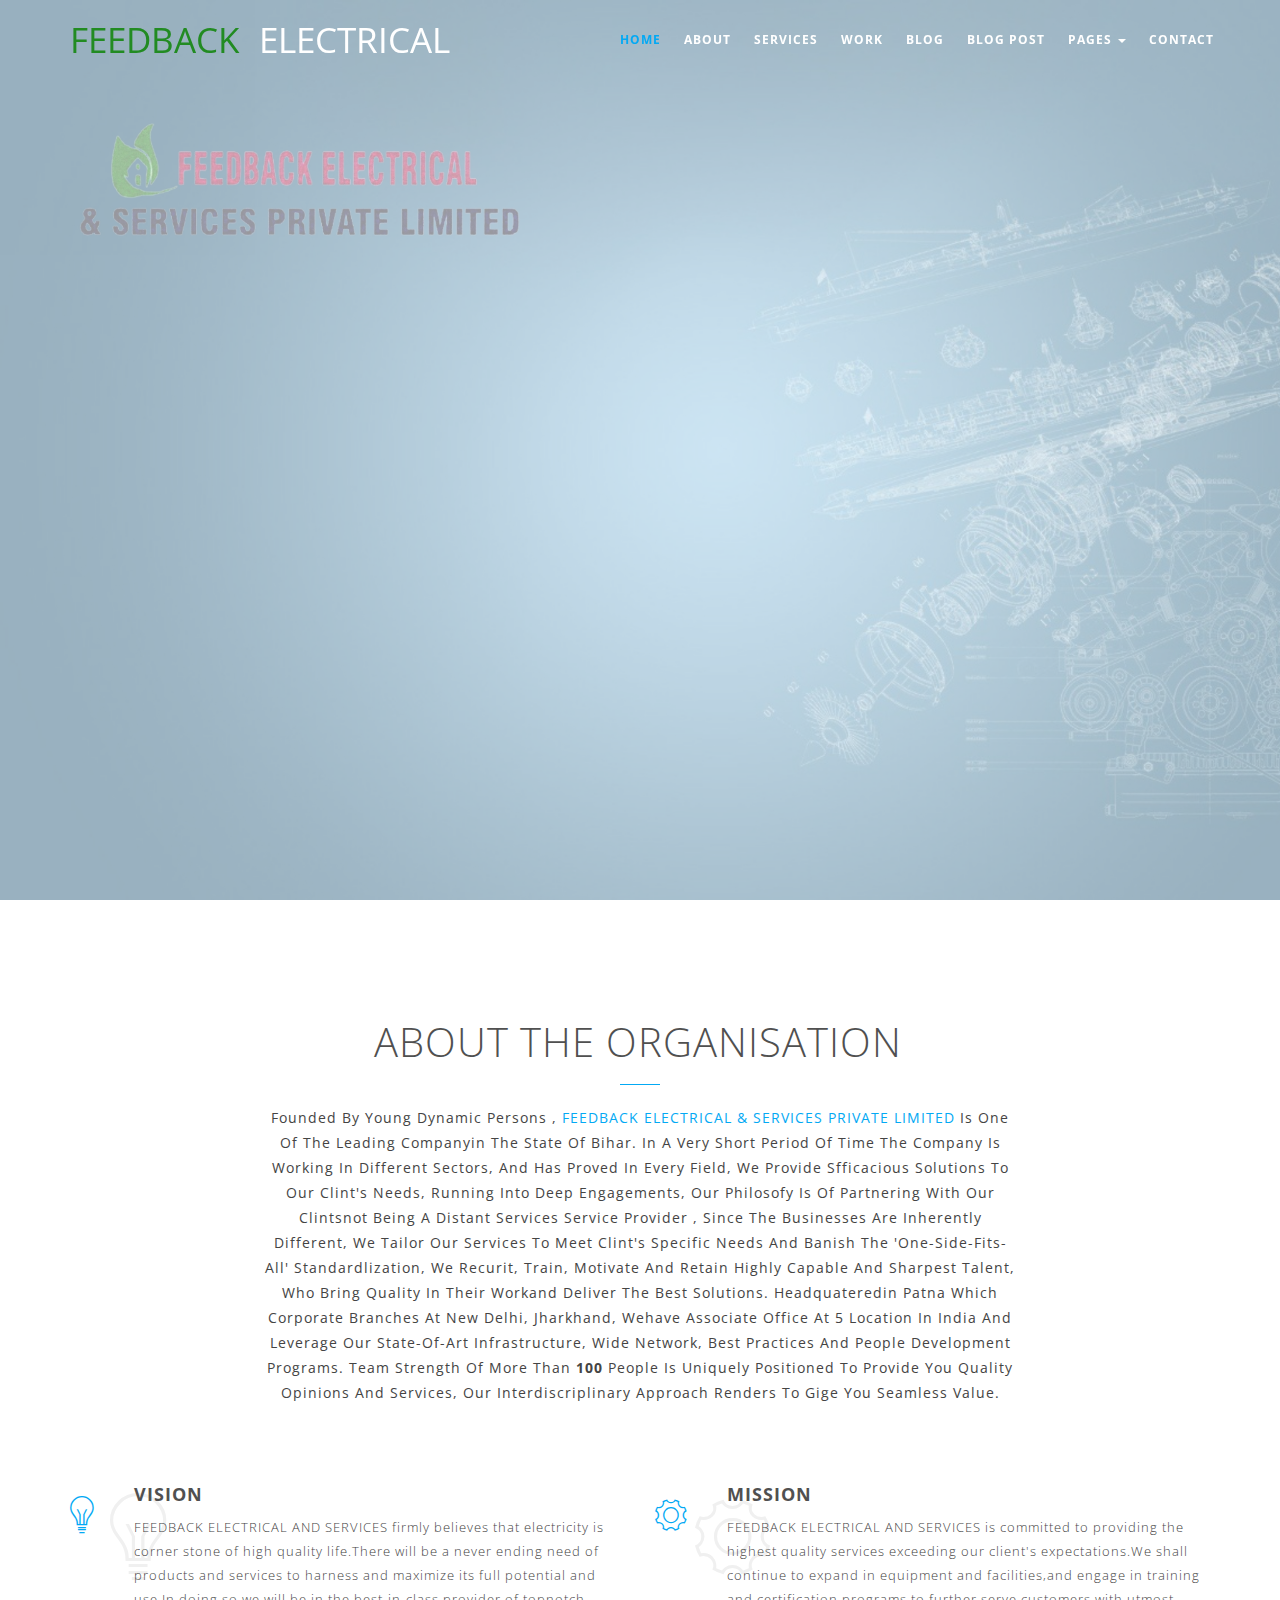
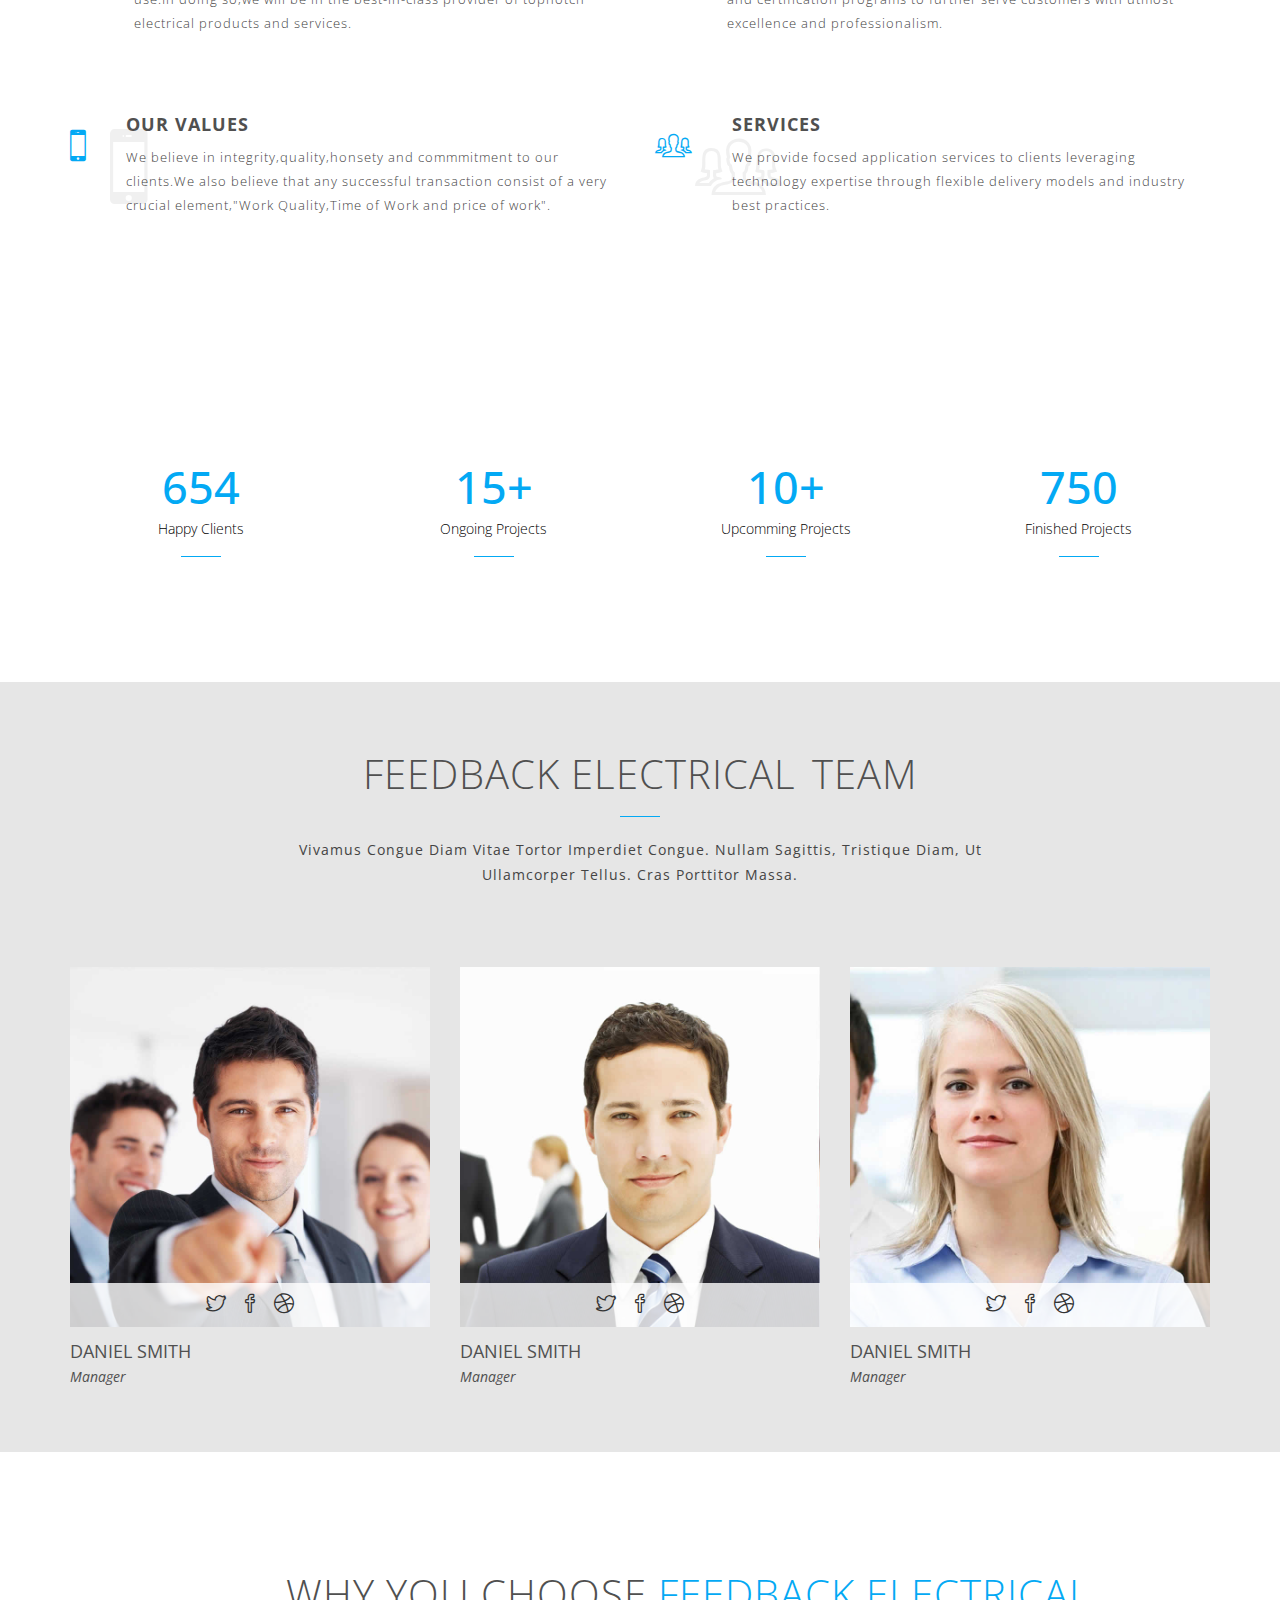
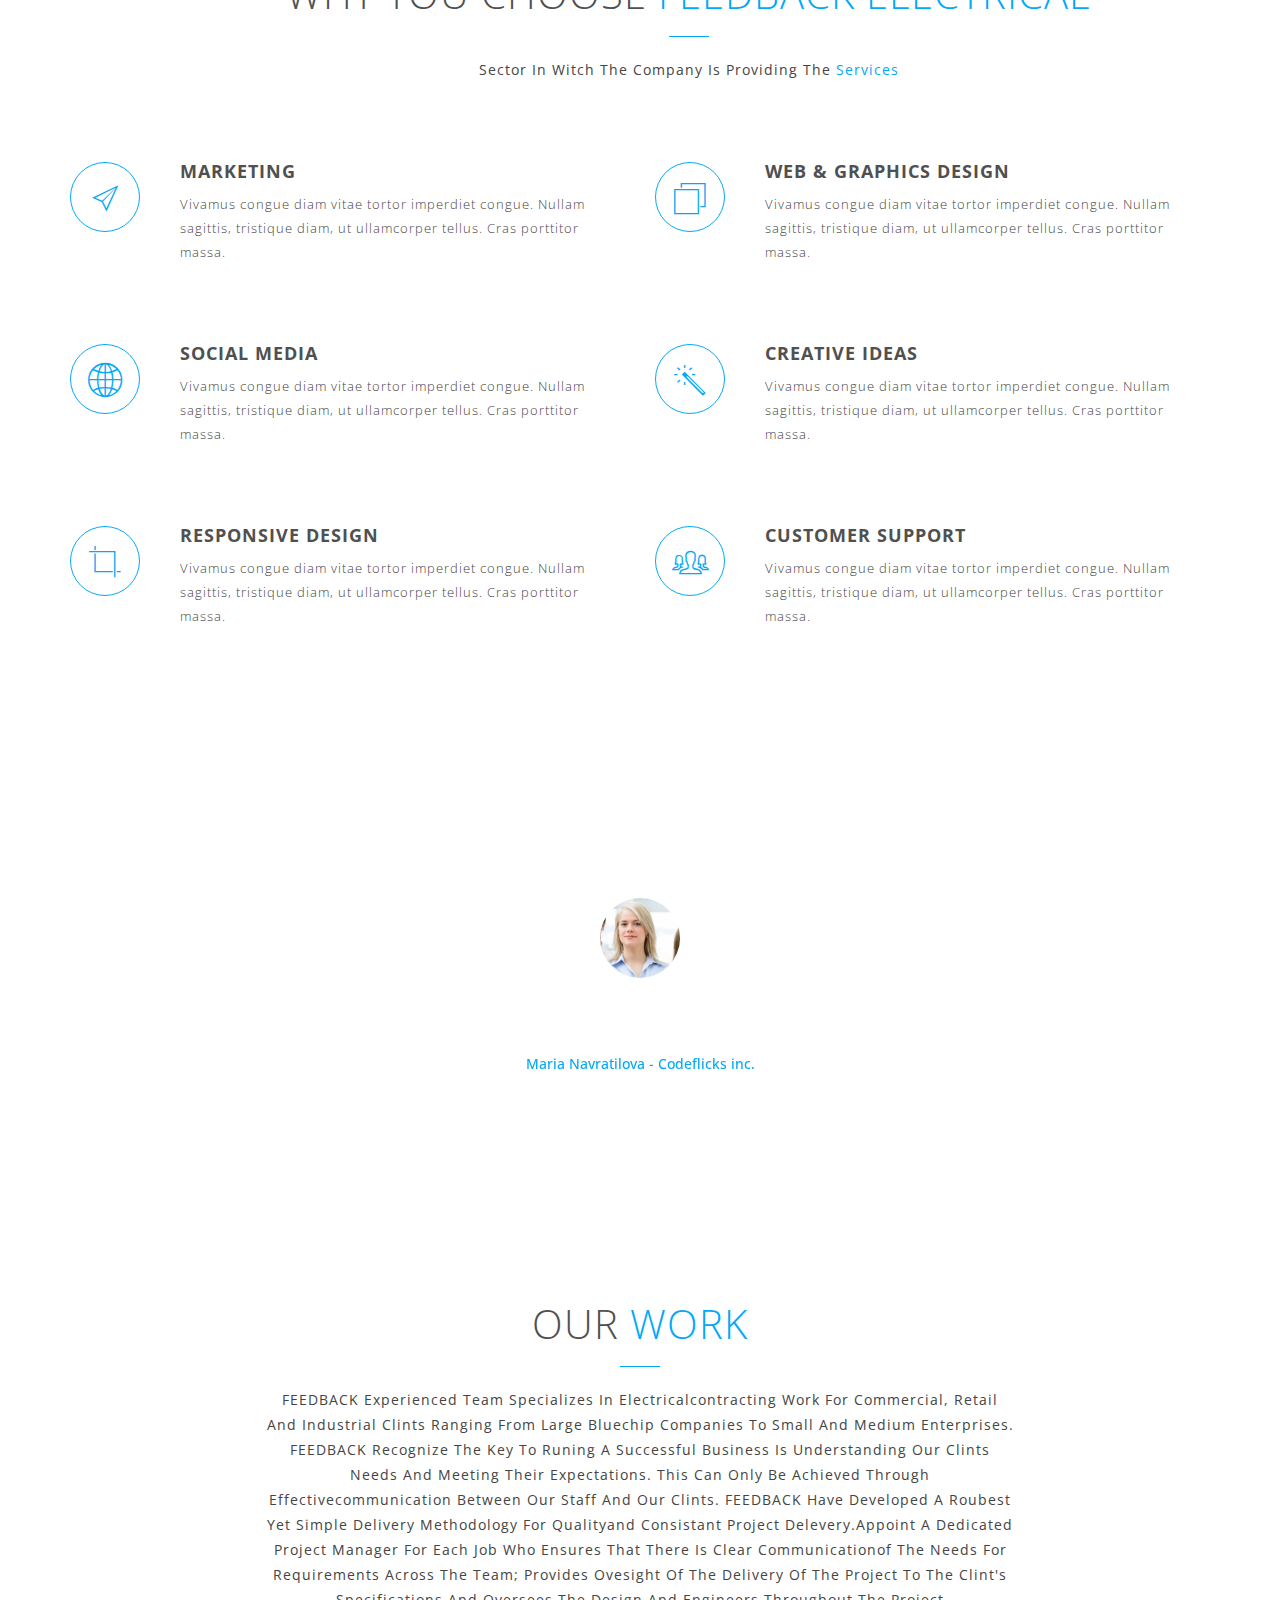
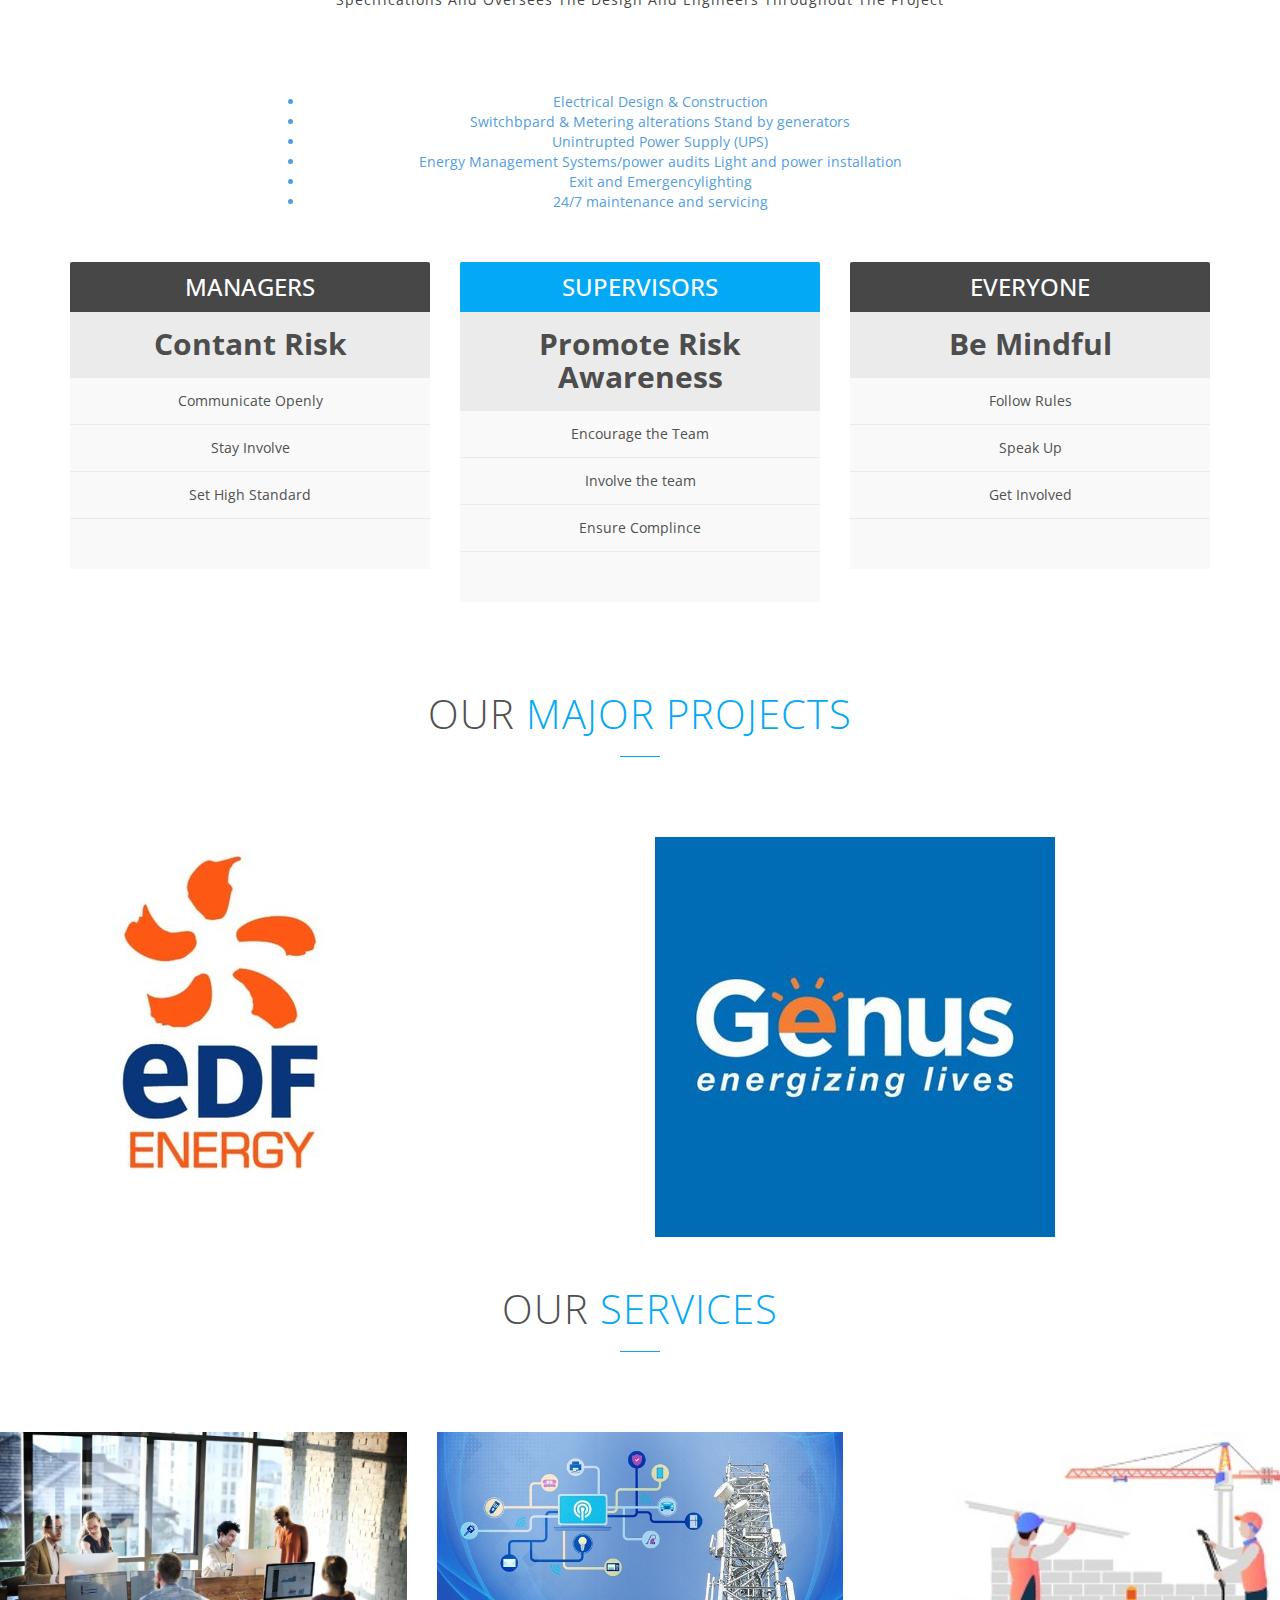
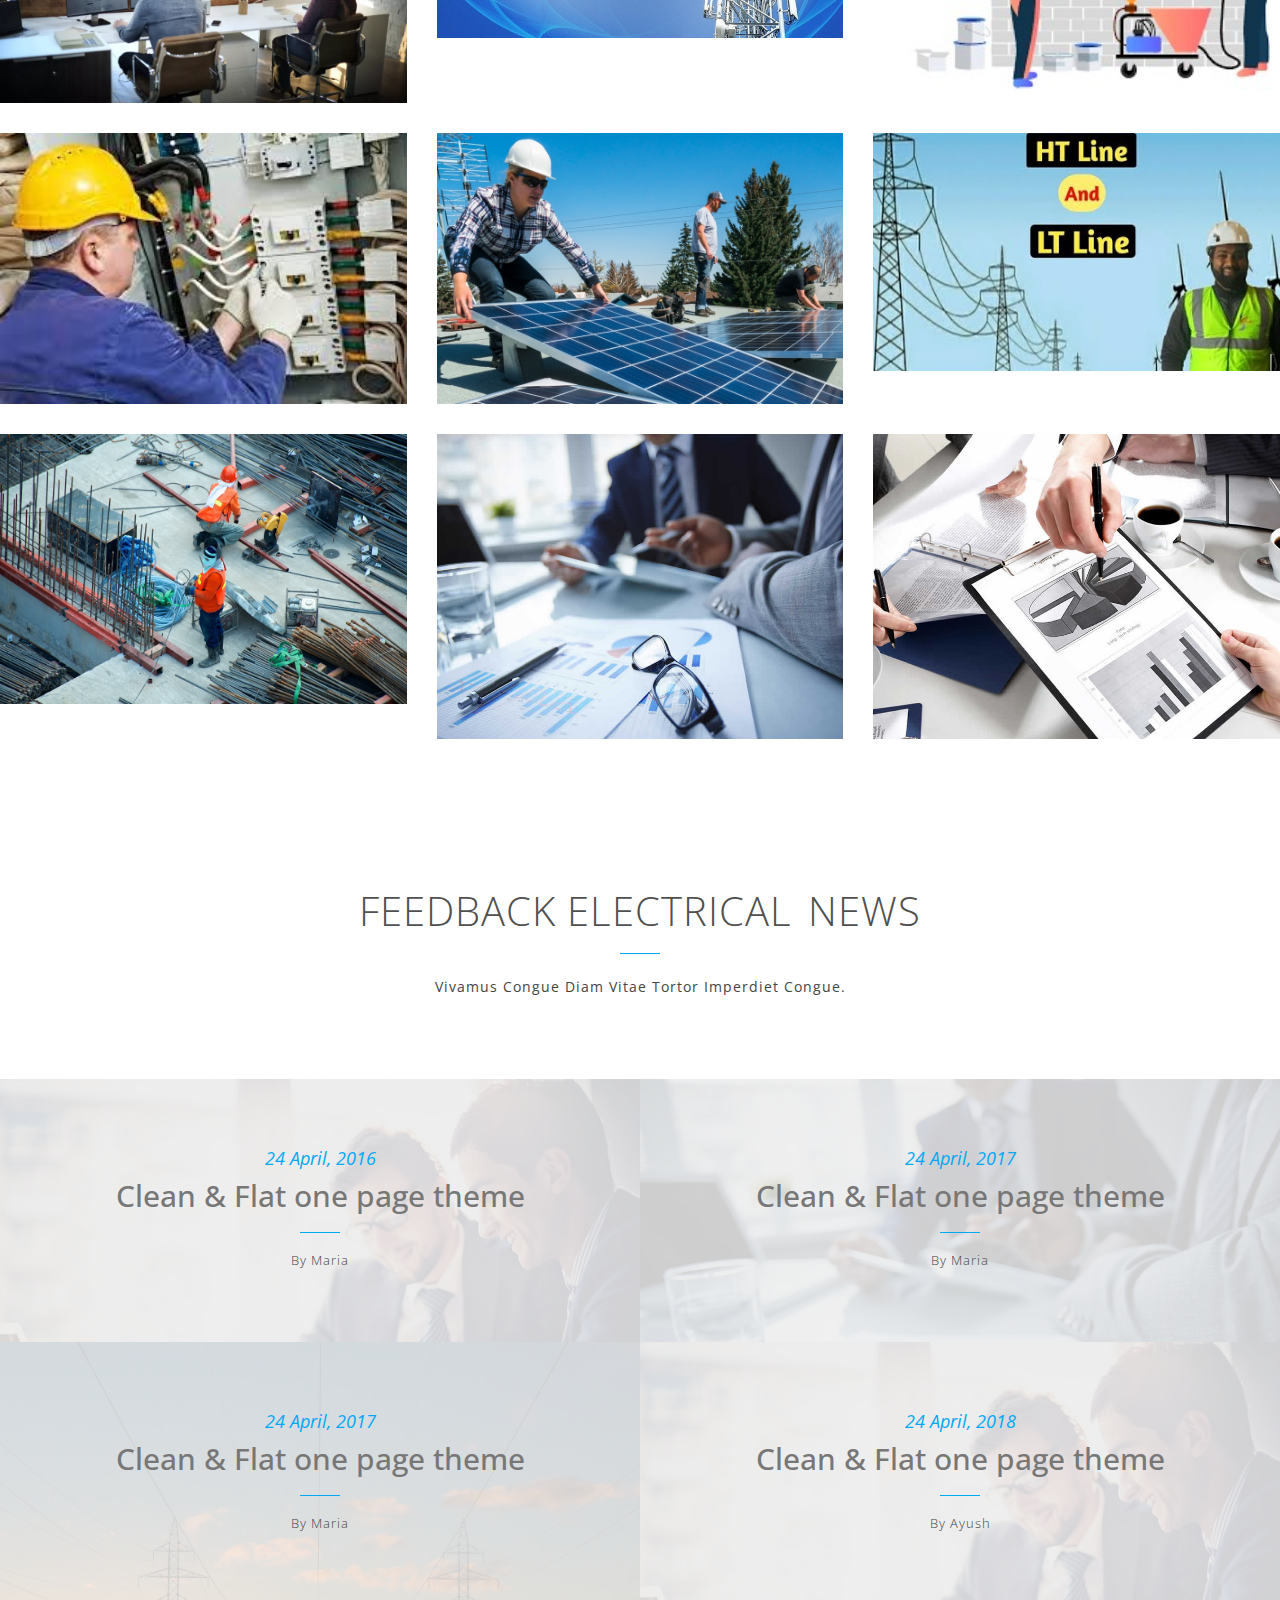
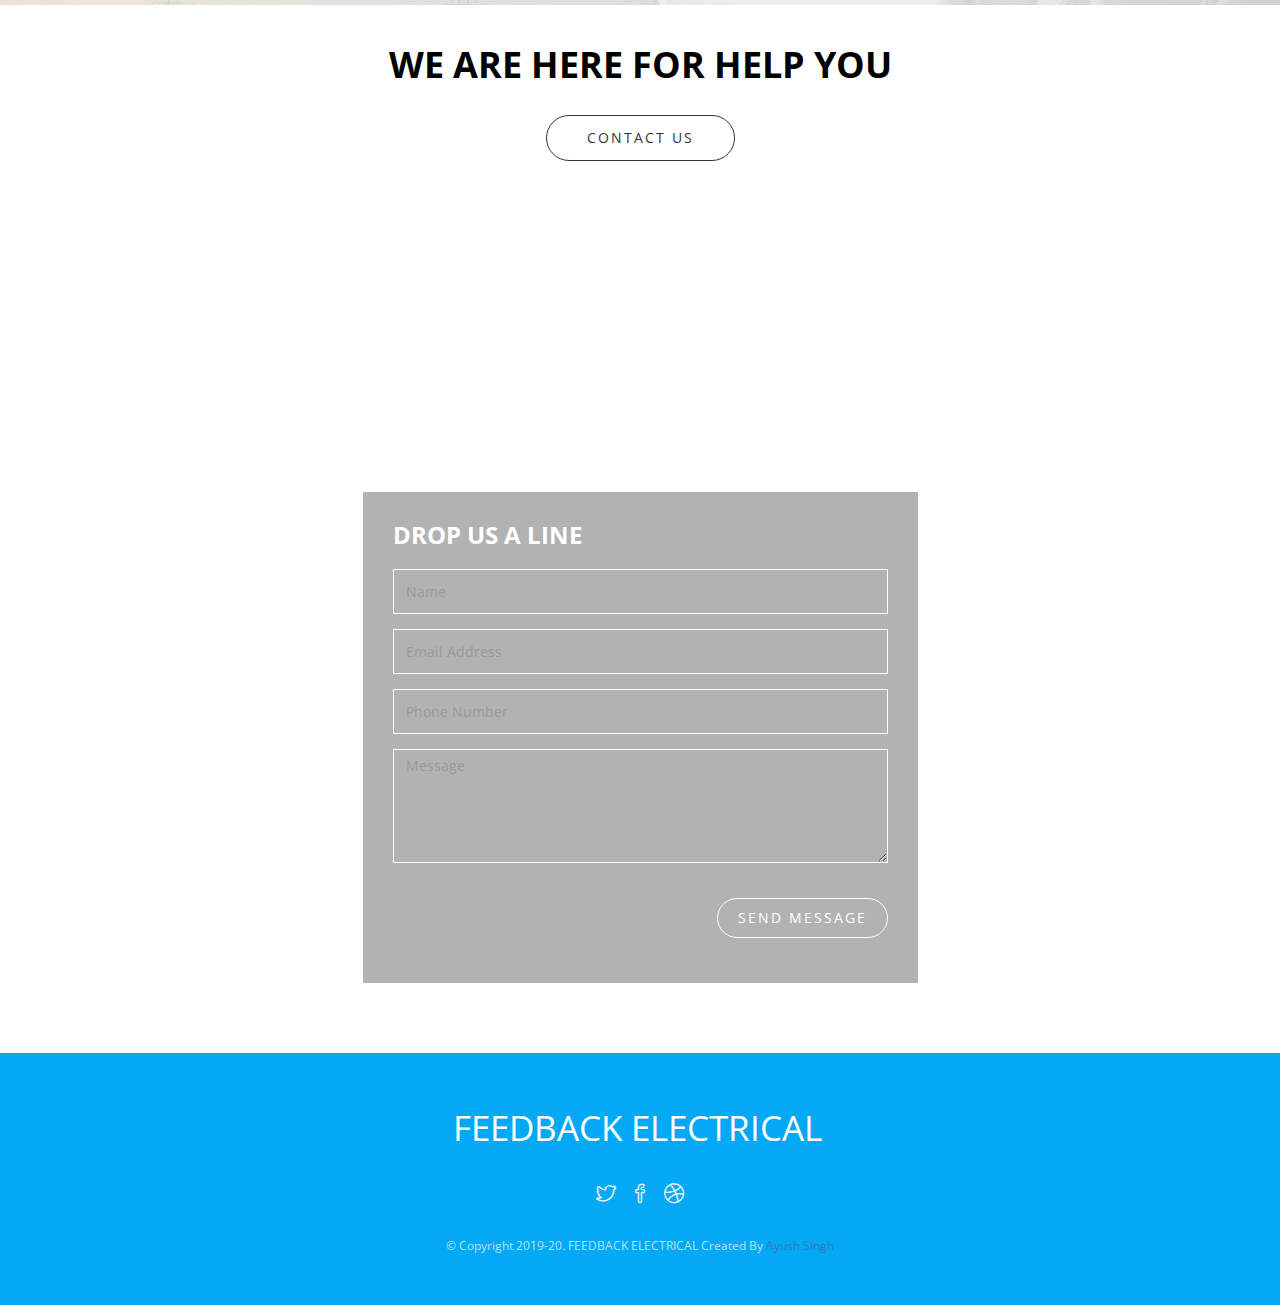
==== commit 428a3632: "Update index.html" ====
--- a/index.html
+++ b/index.html
@@ -867,13 +867,13 @@
                             <i class="ion-ios-location-outline"></i>
                             <h4>INDIA, ASIA</h4>
                         </div>
-                        <div class="col-sm-4 margin-bottom30 text-center">
+                        <div class="col-sm-4 margin-bottom30 text-center" style="padding-left: 0px;">
                             <i class="ion-ios-email-outline"></i>
                             <h4>feedback.electrical79032@gmail.com</h4>
                         </div>
                         <div class="col-sm-4 margin-bottom30 text-center">
                             <i class="ion-ios-telephone-outline"></i>
-                            <h4>+91 7638763287</h4>
+                            <h4>+91-46089443</h4>
                         </div>
                     </div>
                     <!--contact details-->
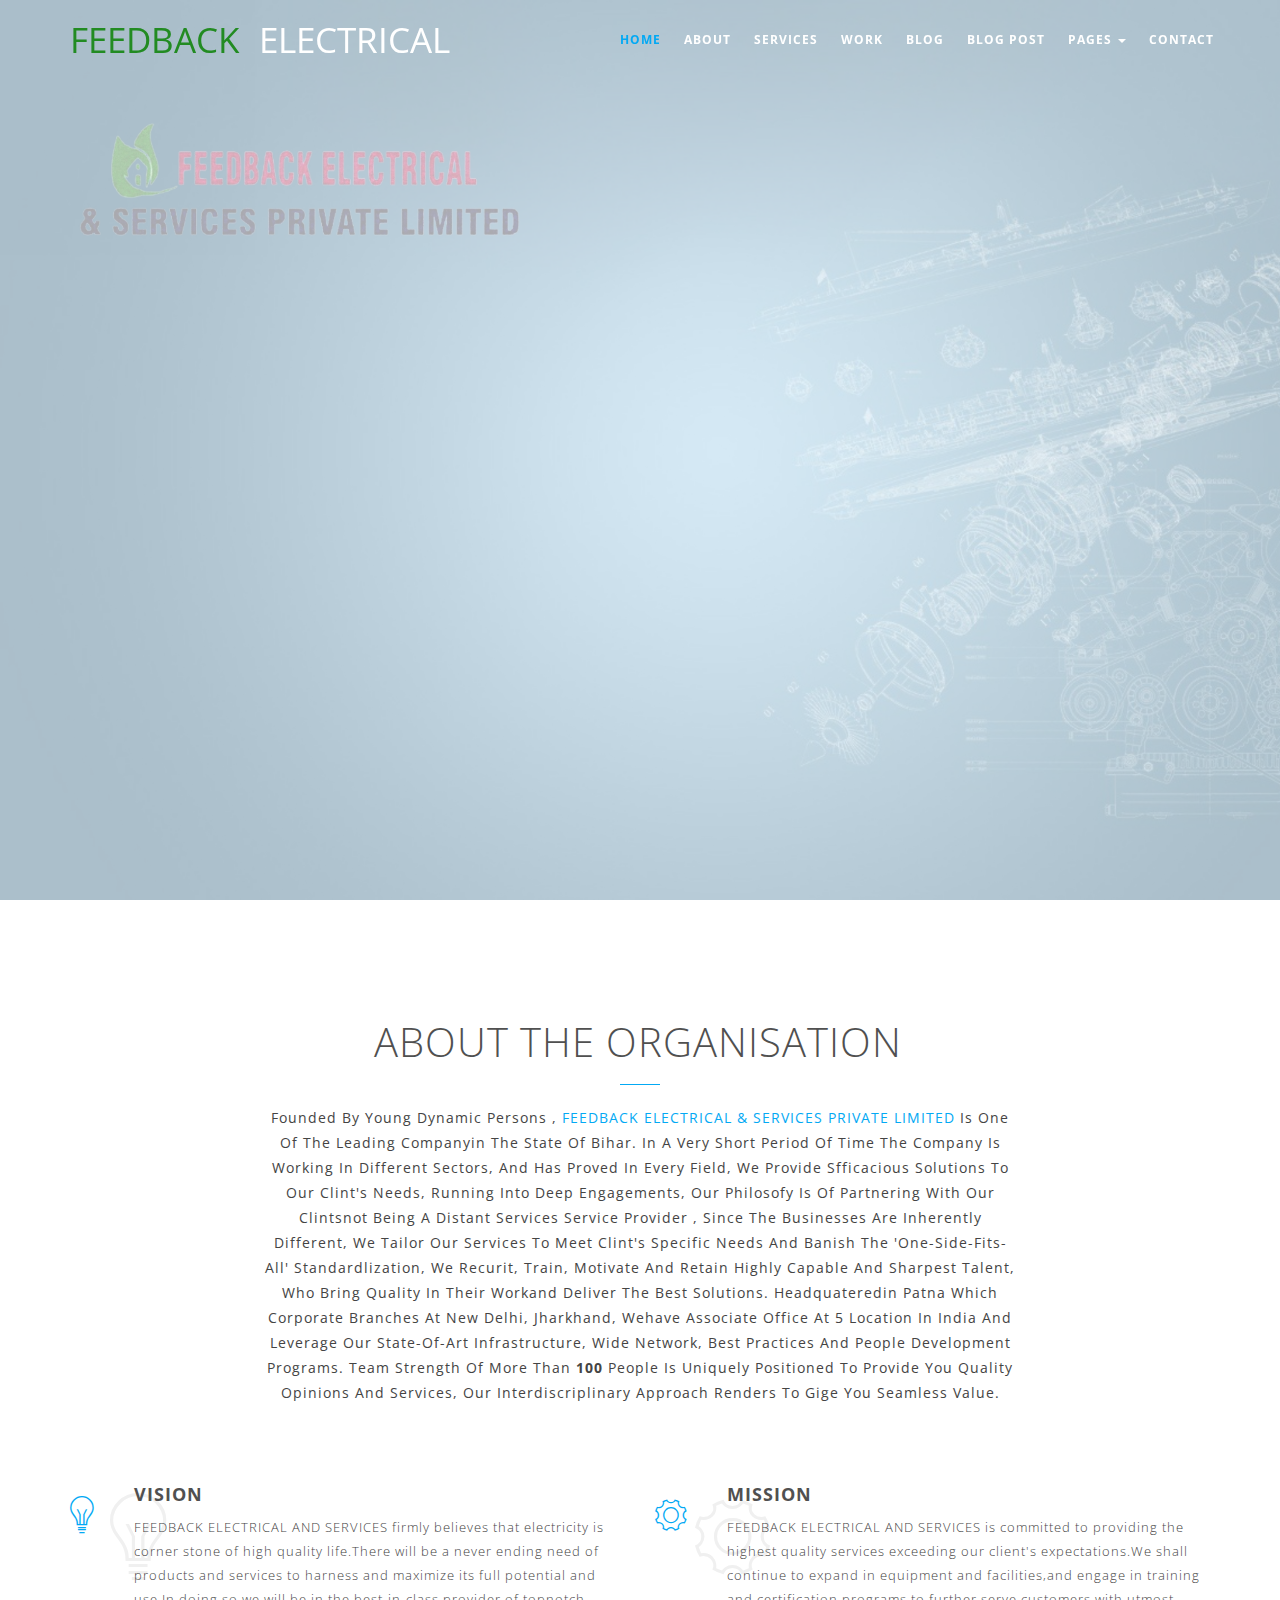
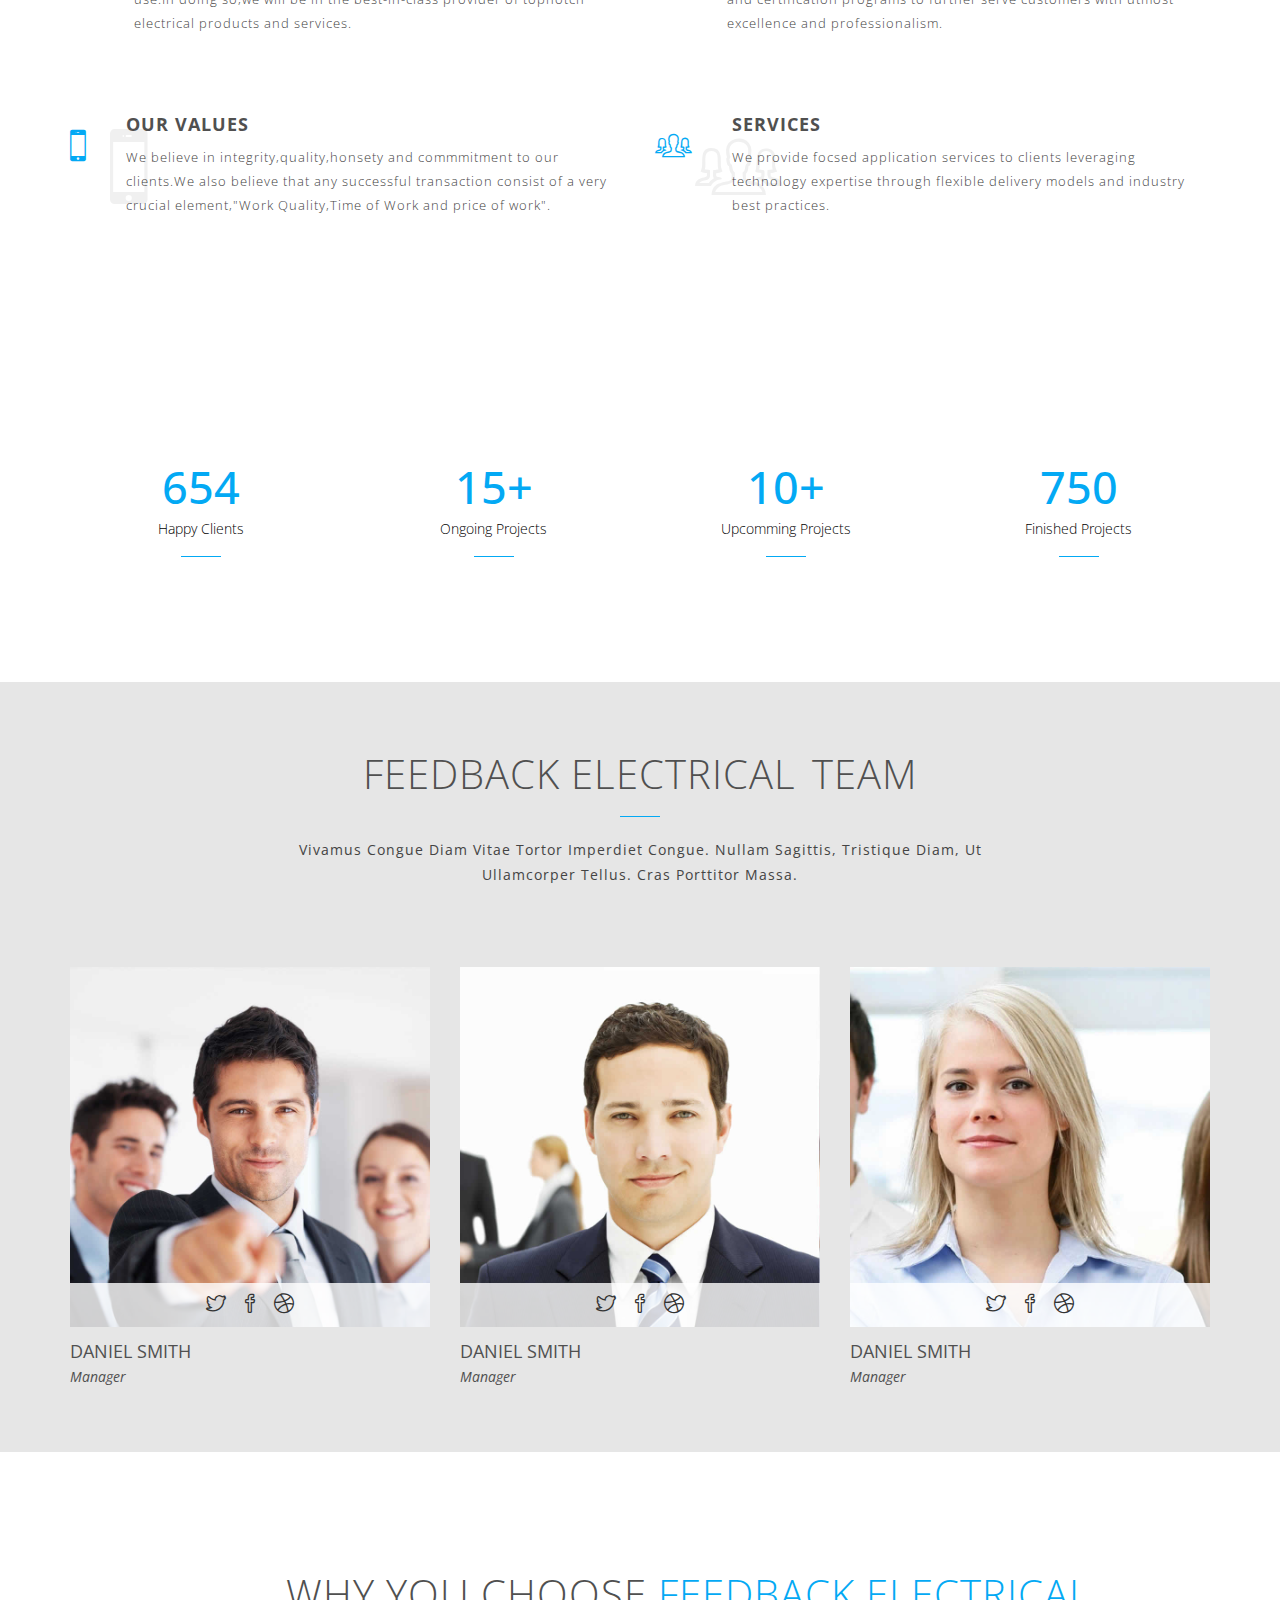
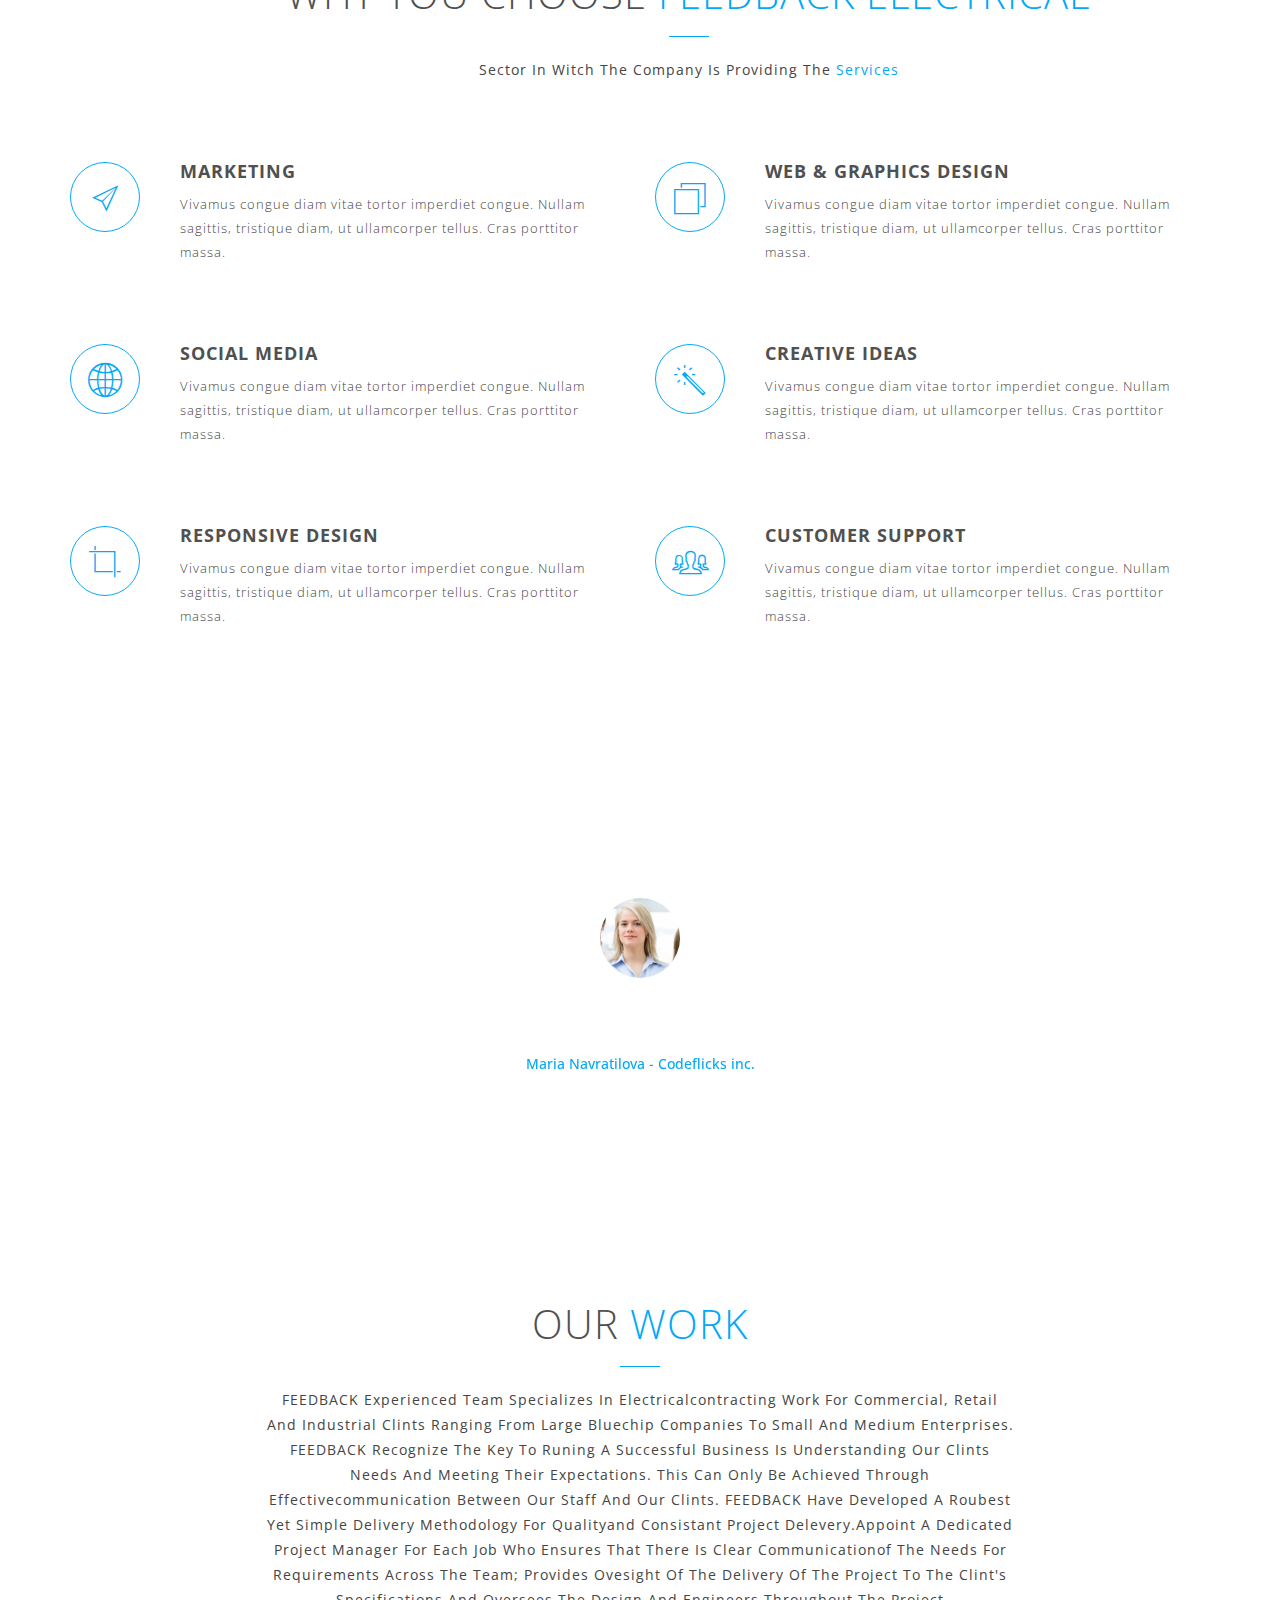
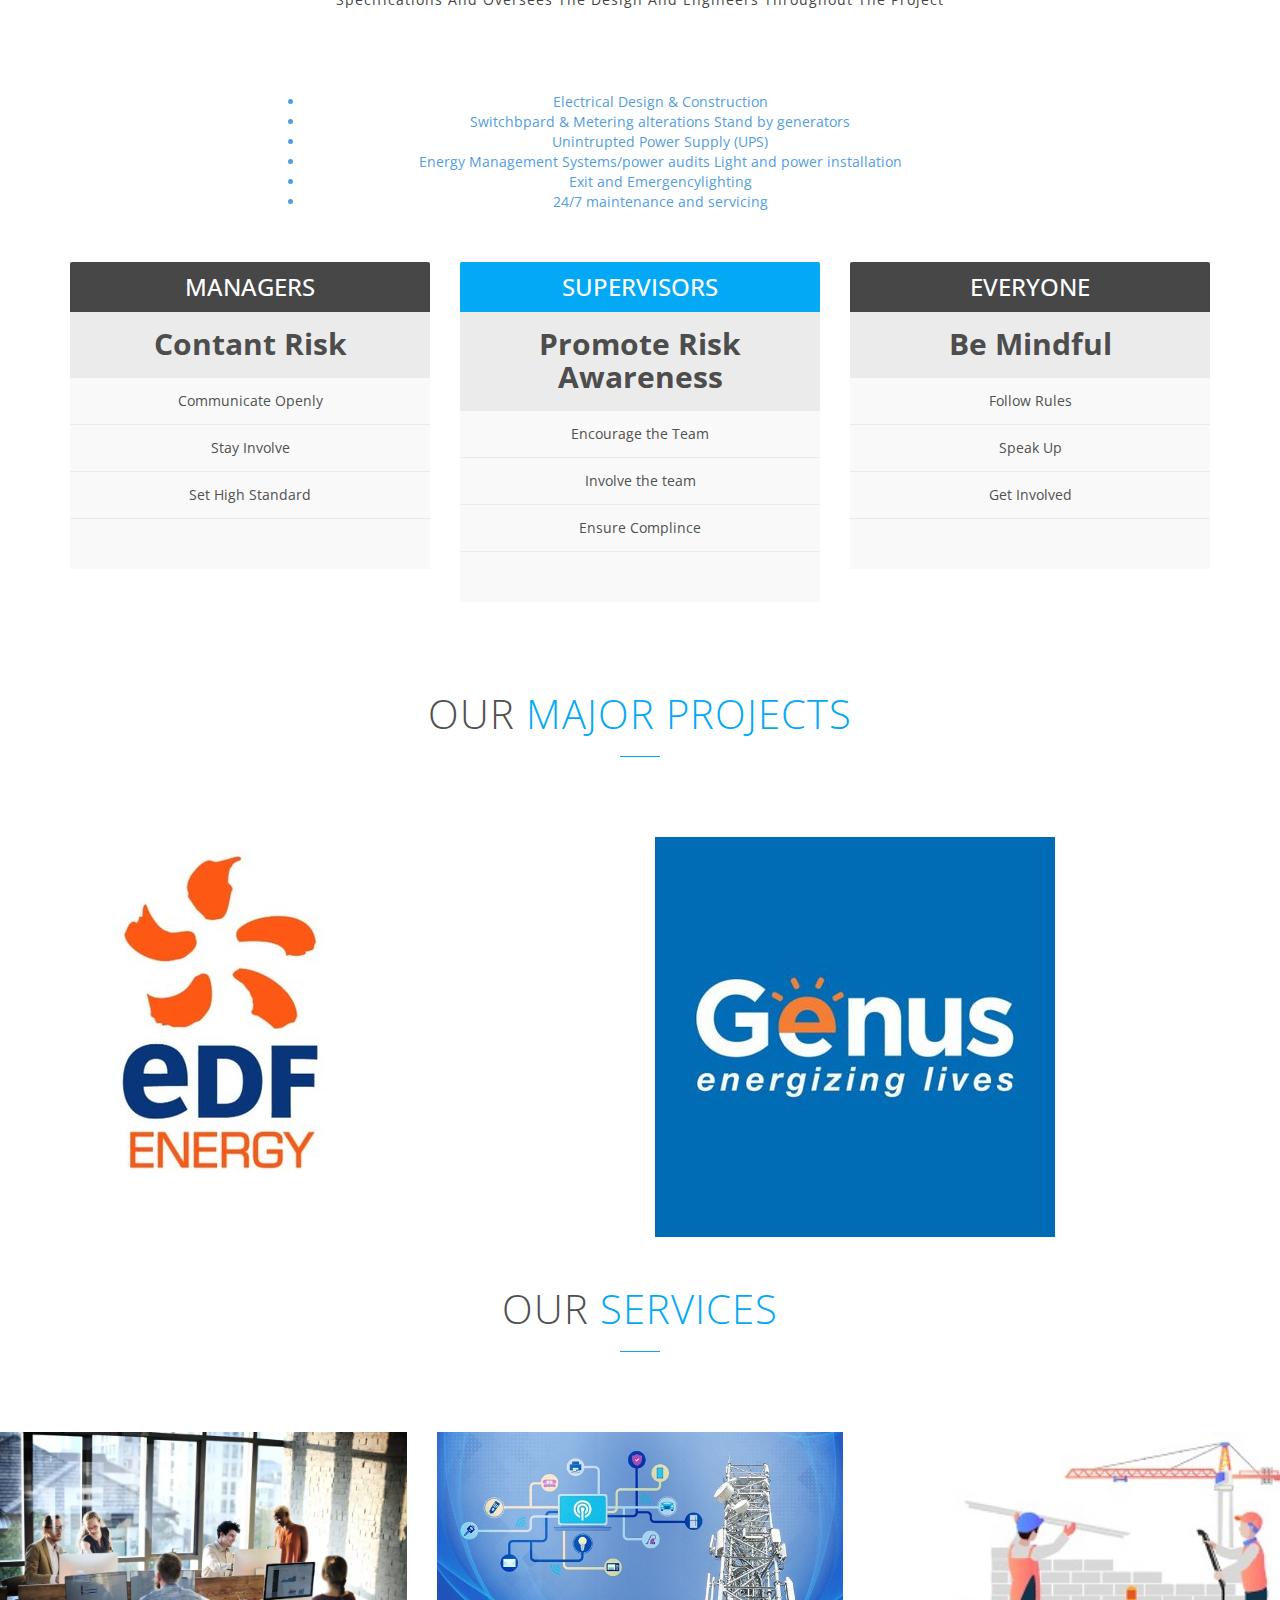
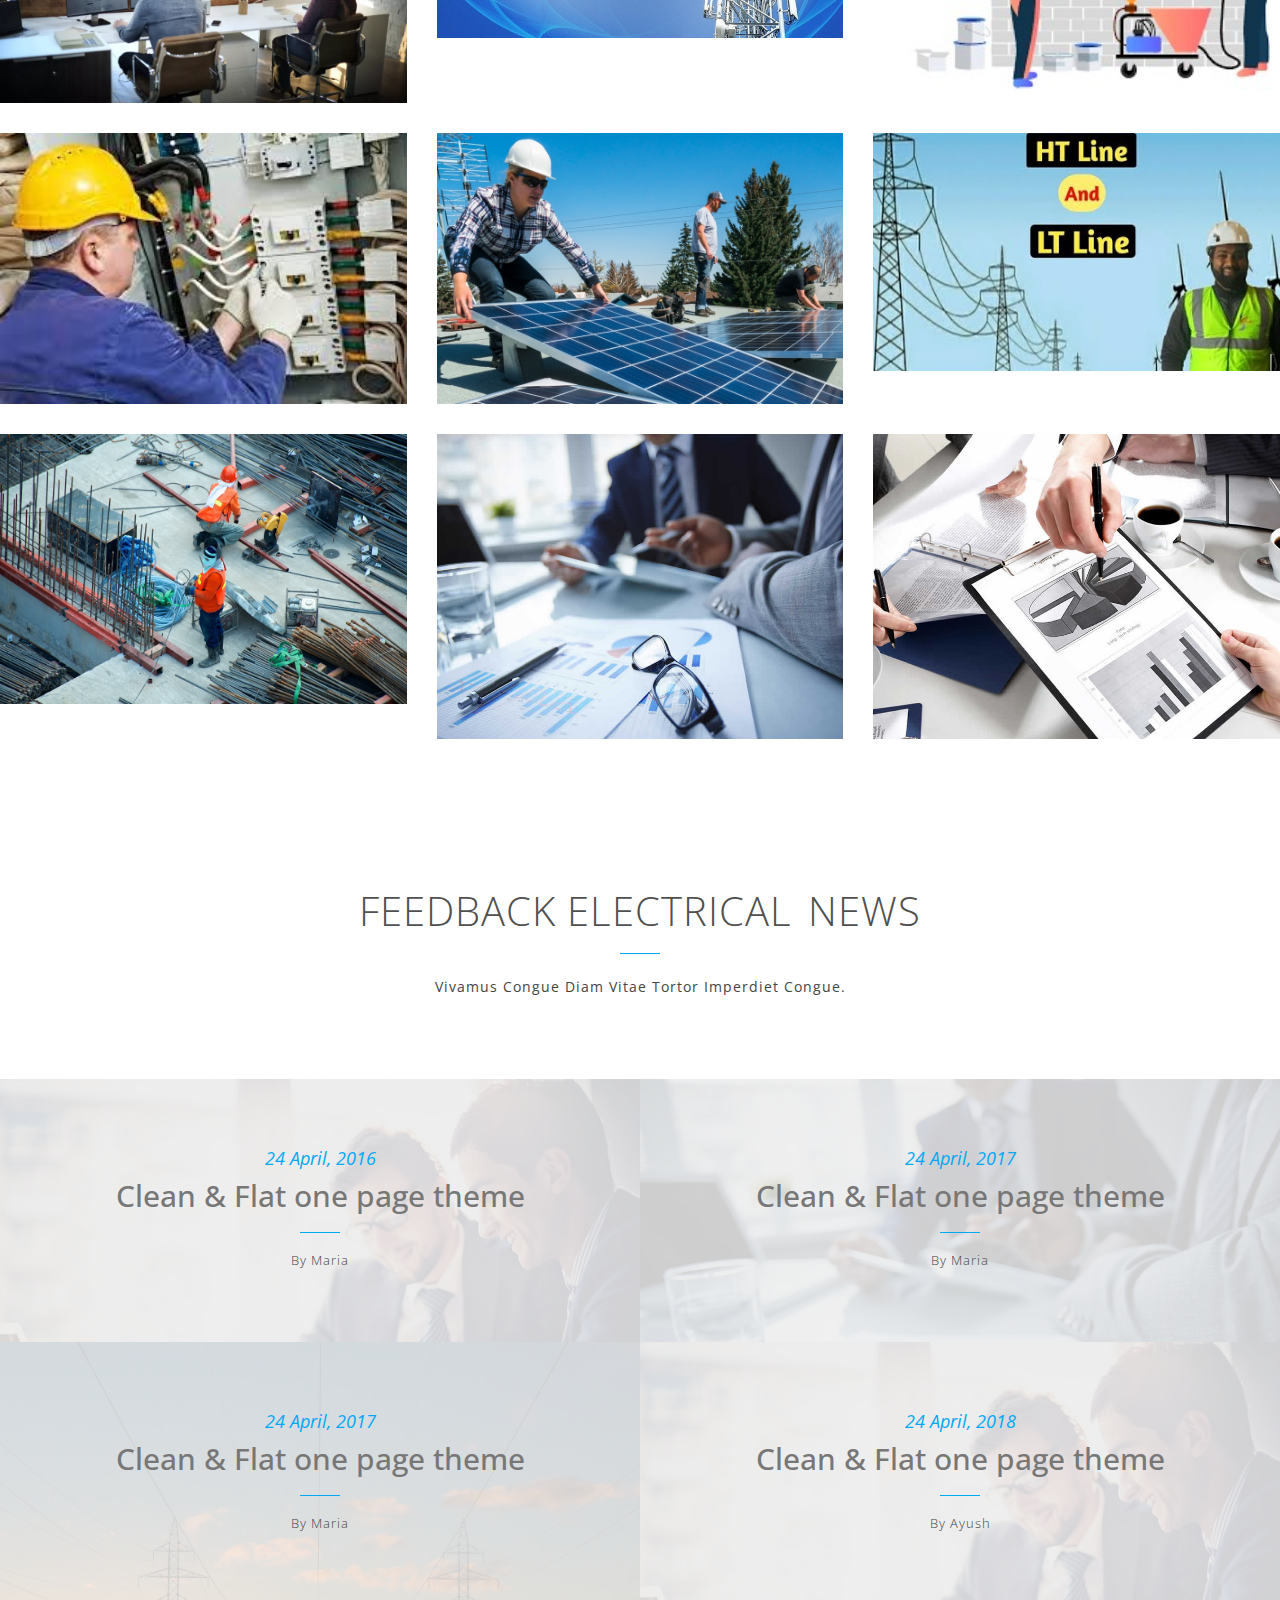
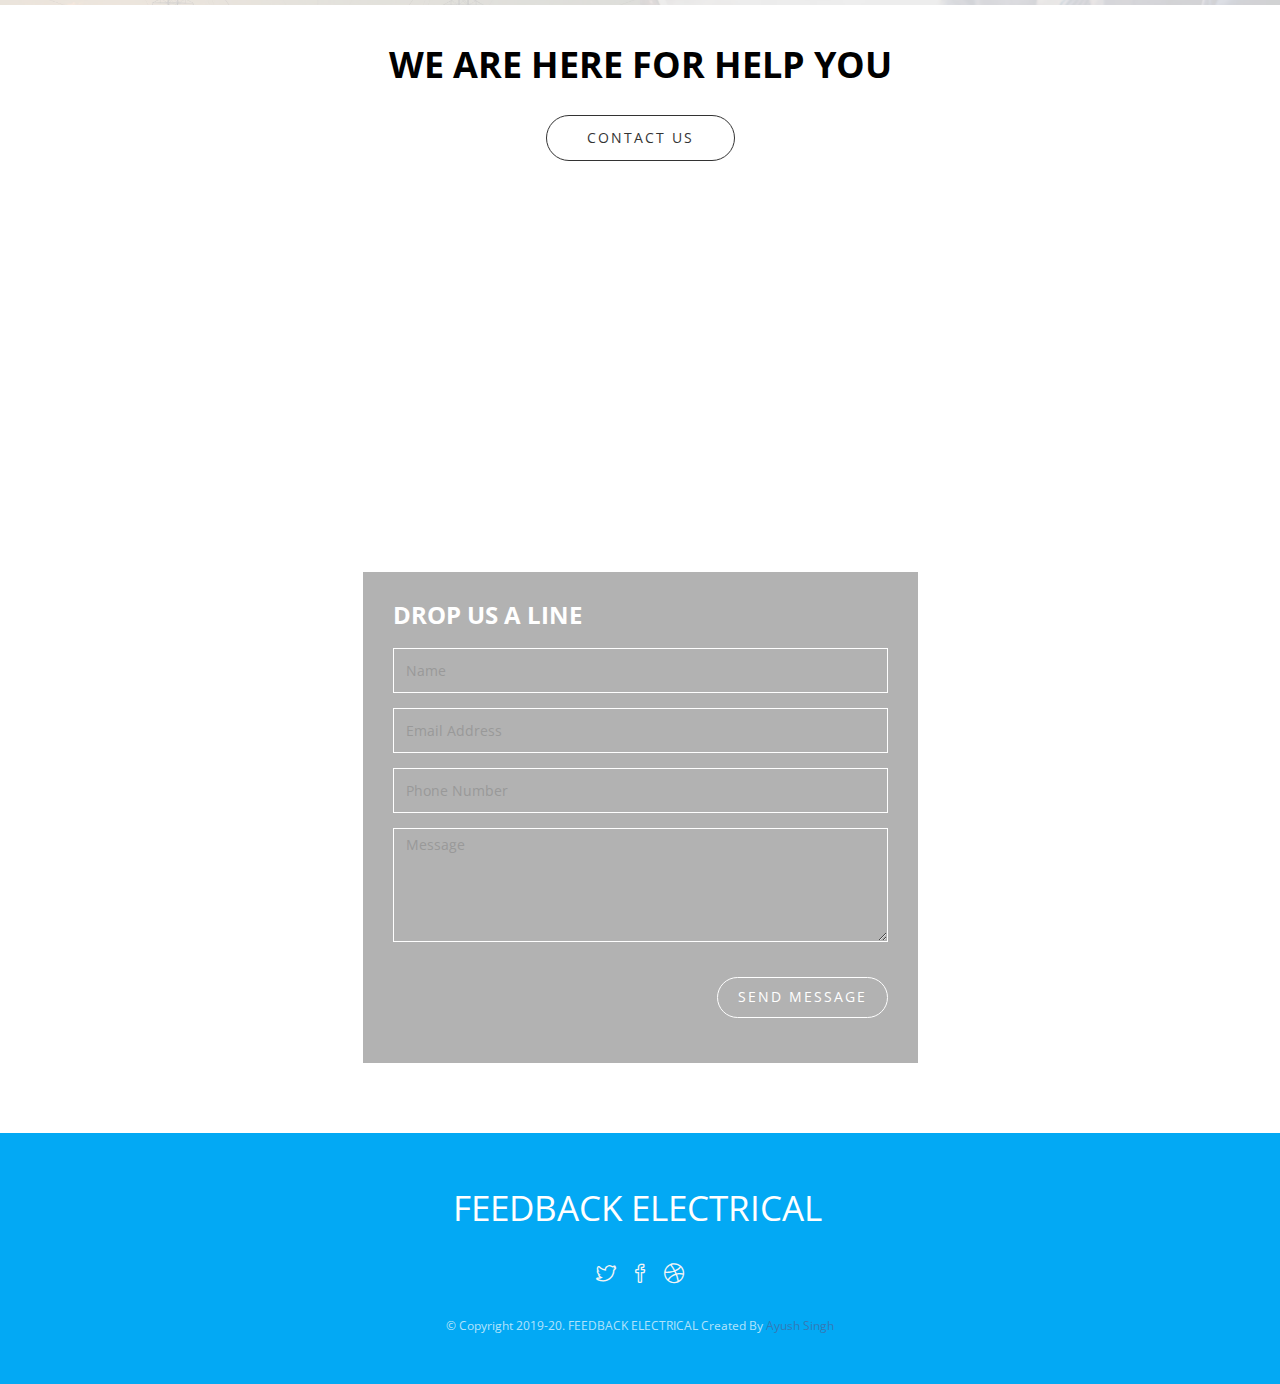
==== commit 2f7ac7b6: "Update index.html" ====
--- a/index.html
+++ b/index.html
@@ -865,7 +865,7 @@
                     <div class="row contact-details">
                         <div class="col-sm-4 margin-bottom30 text-center">
                             <i class="ion-ios-location-outline"></i>
-                            <h4>INDIA, ASIA</h4>
+                            <h4>South Ex. Tower-1, Bldg. No.389, 1st Floor, Office No.101 & 102, Lila Ram Market, South Extn-2, New Delhi-110049 (India)</h4>
                         </div>
                         <div class="col-sm-4 margin-bottom30 text-center" style="padding-left: 0px;">
                             <i class="ion-ios-email-outline"></i>
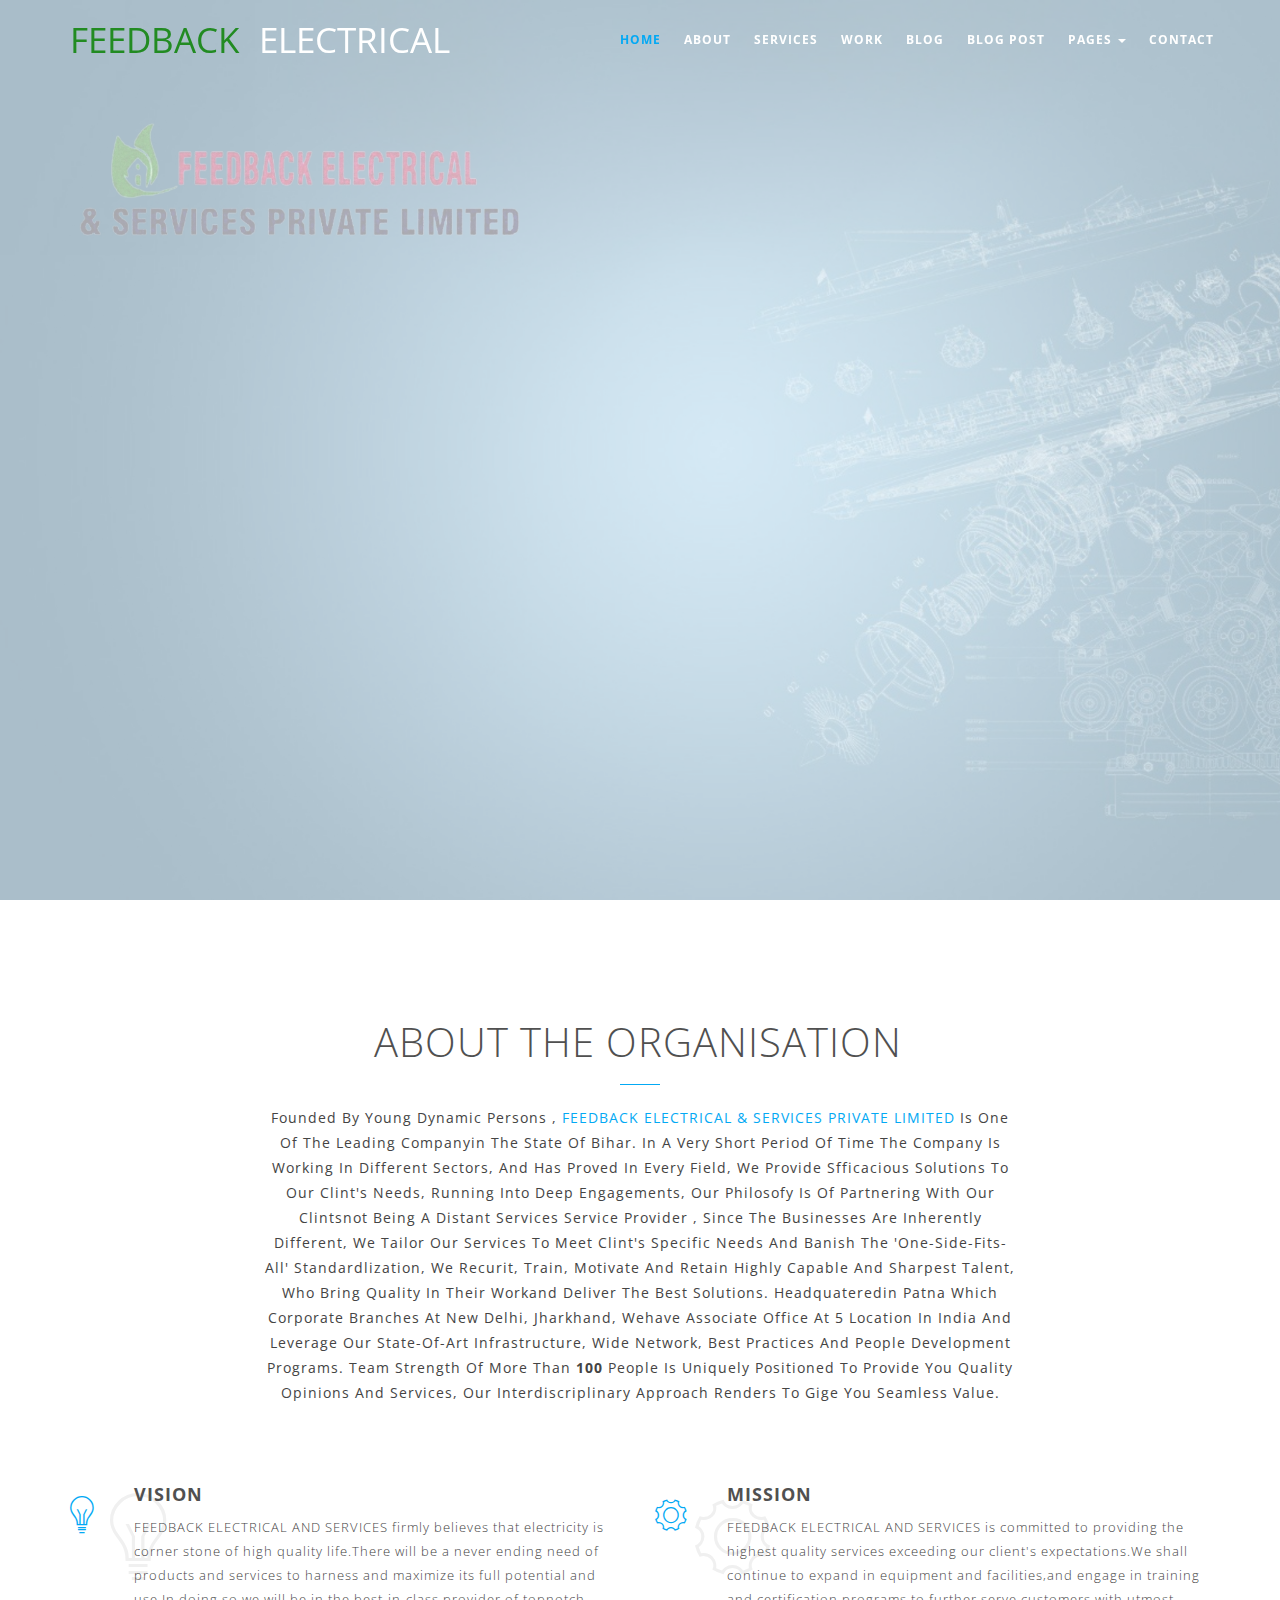
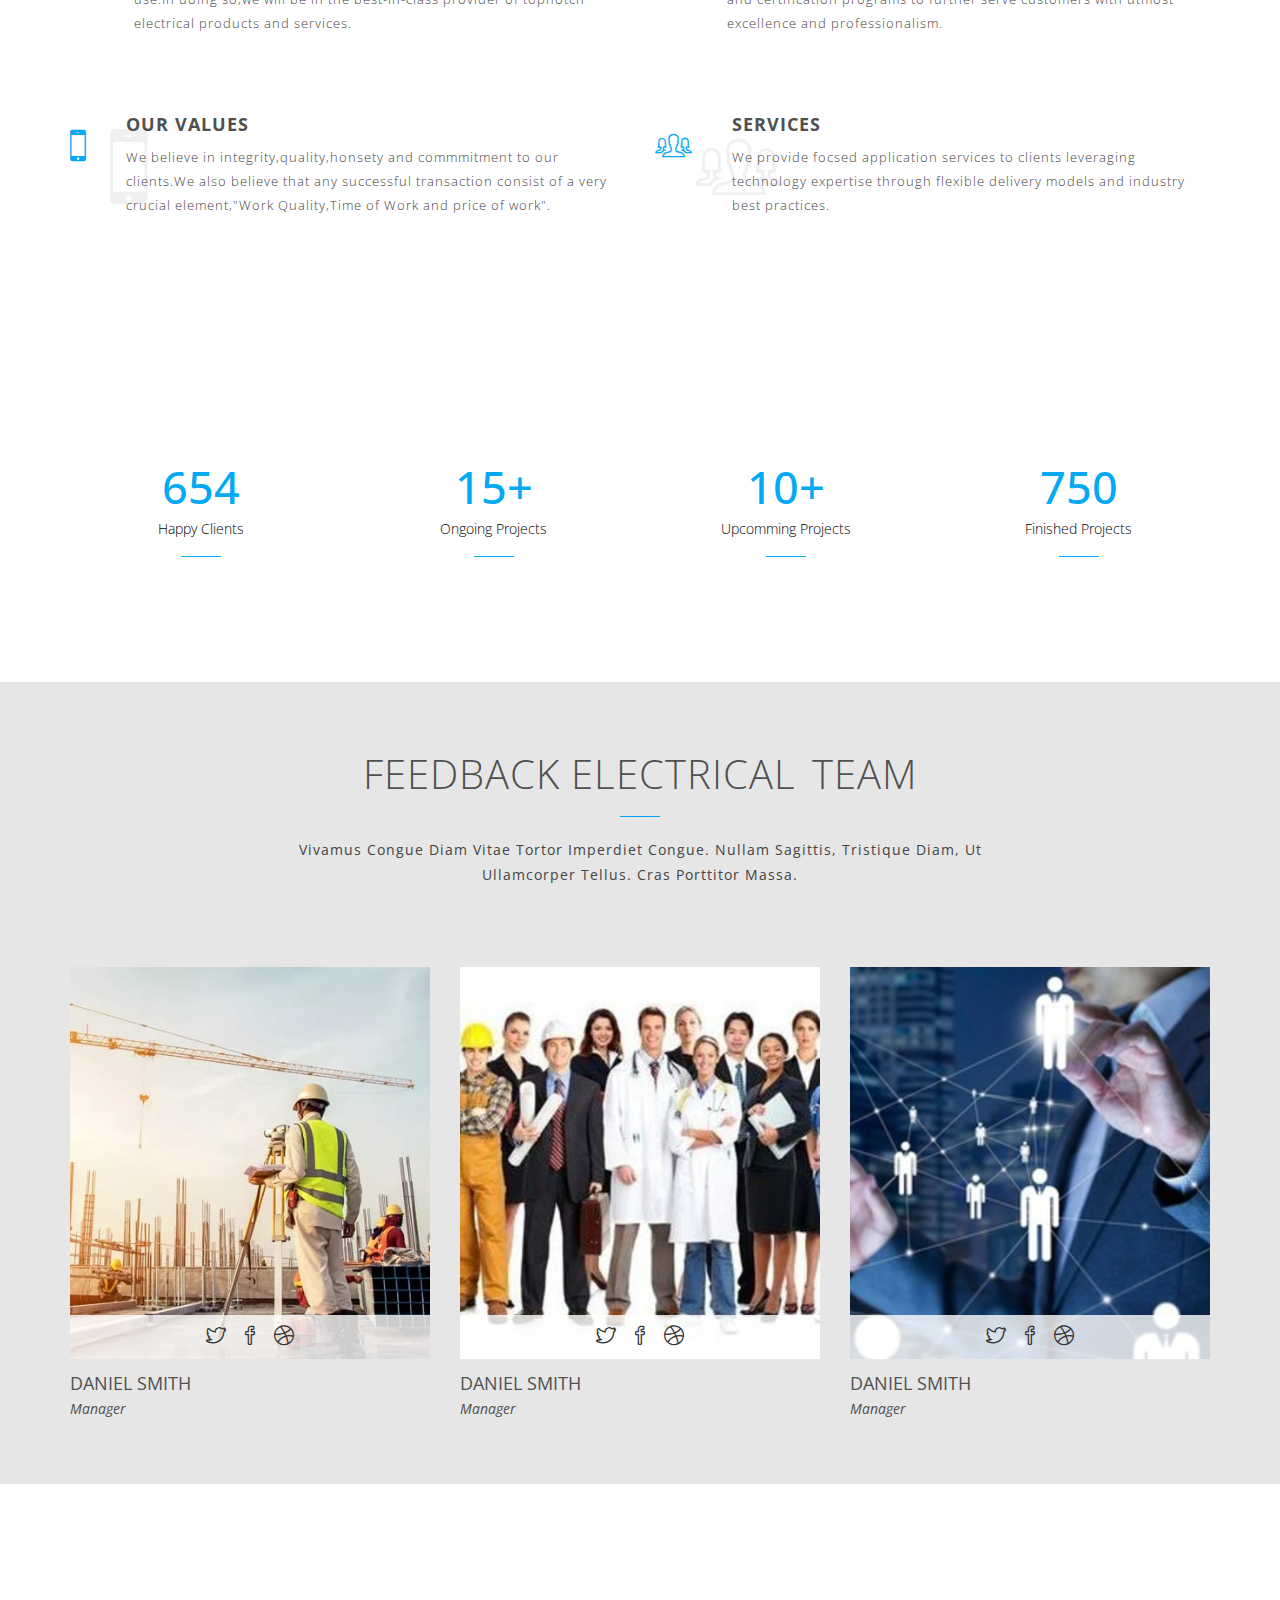
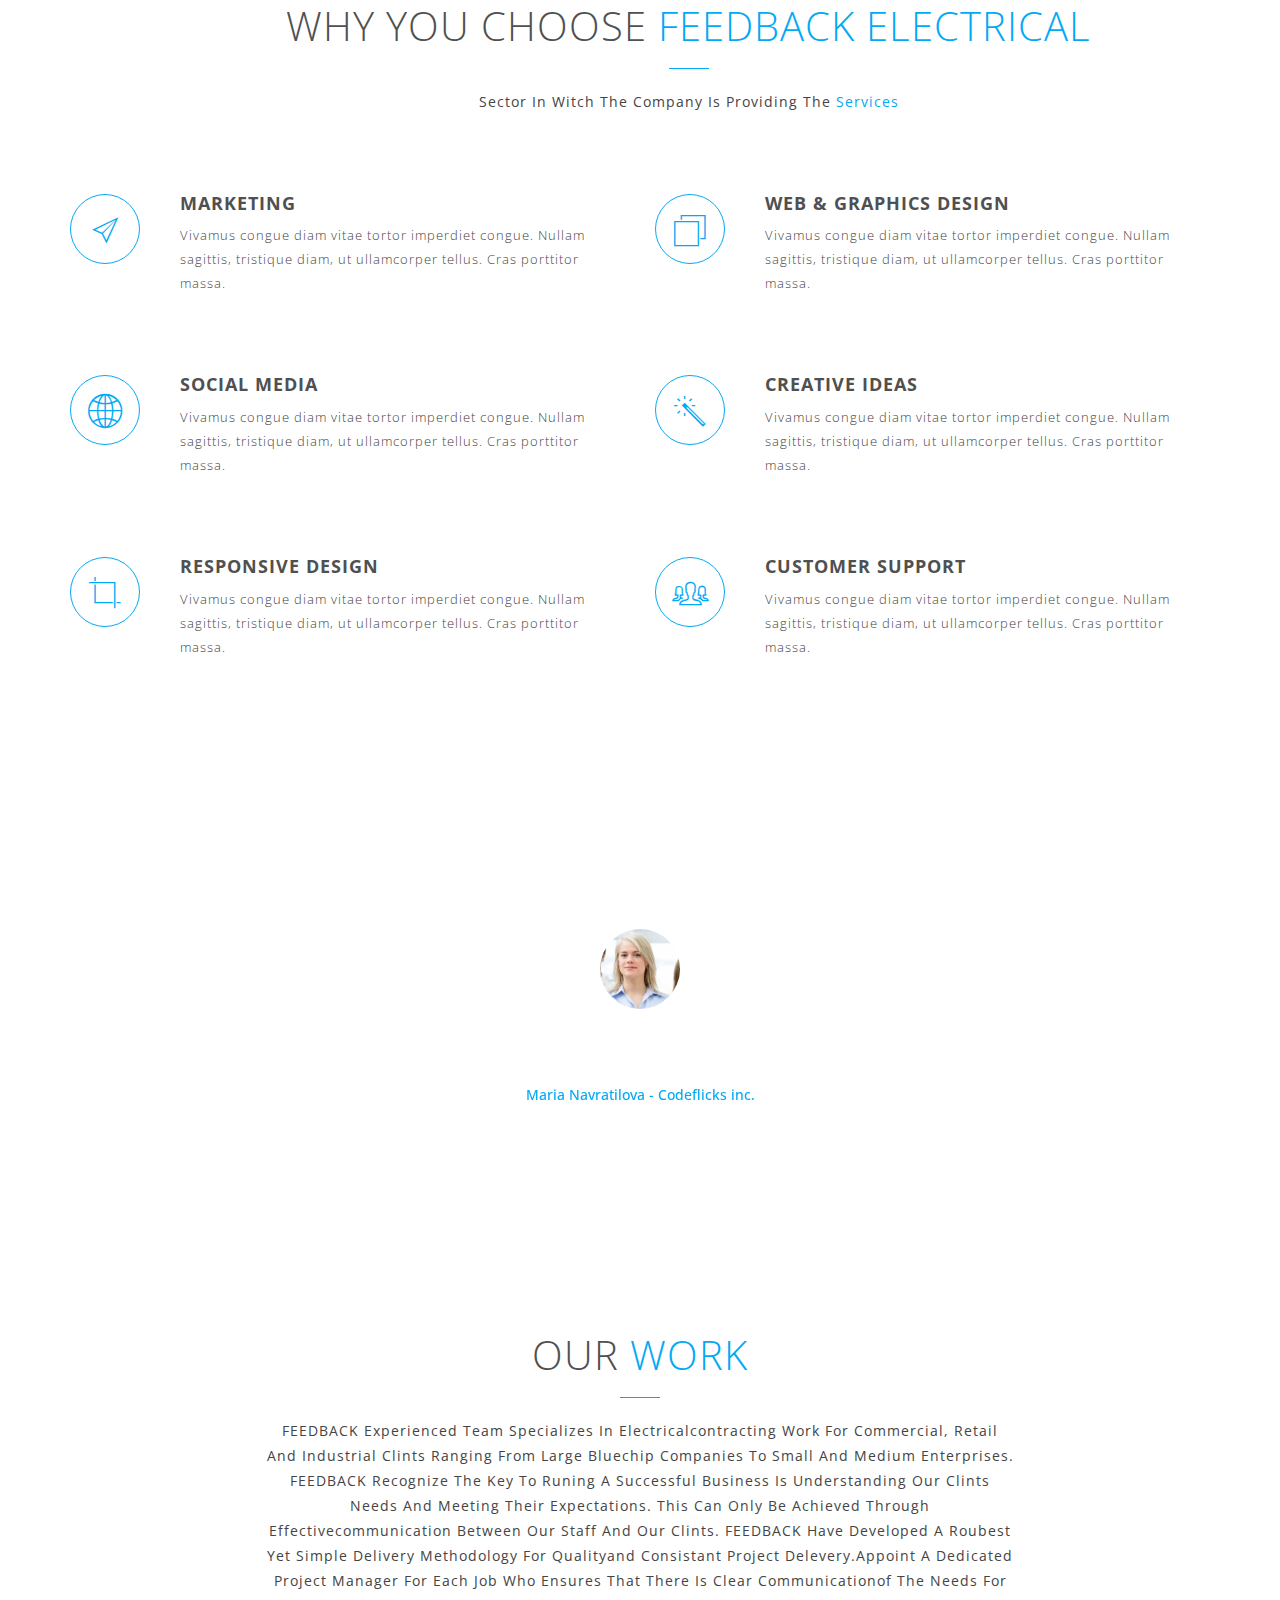
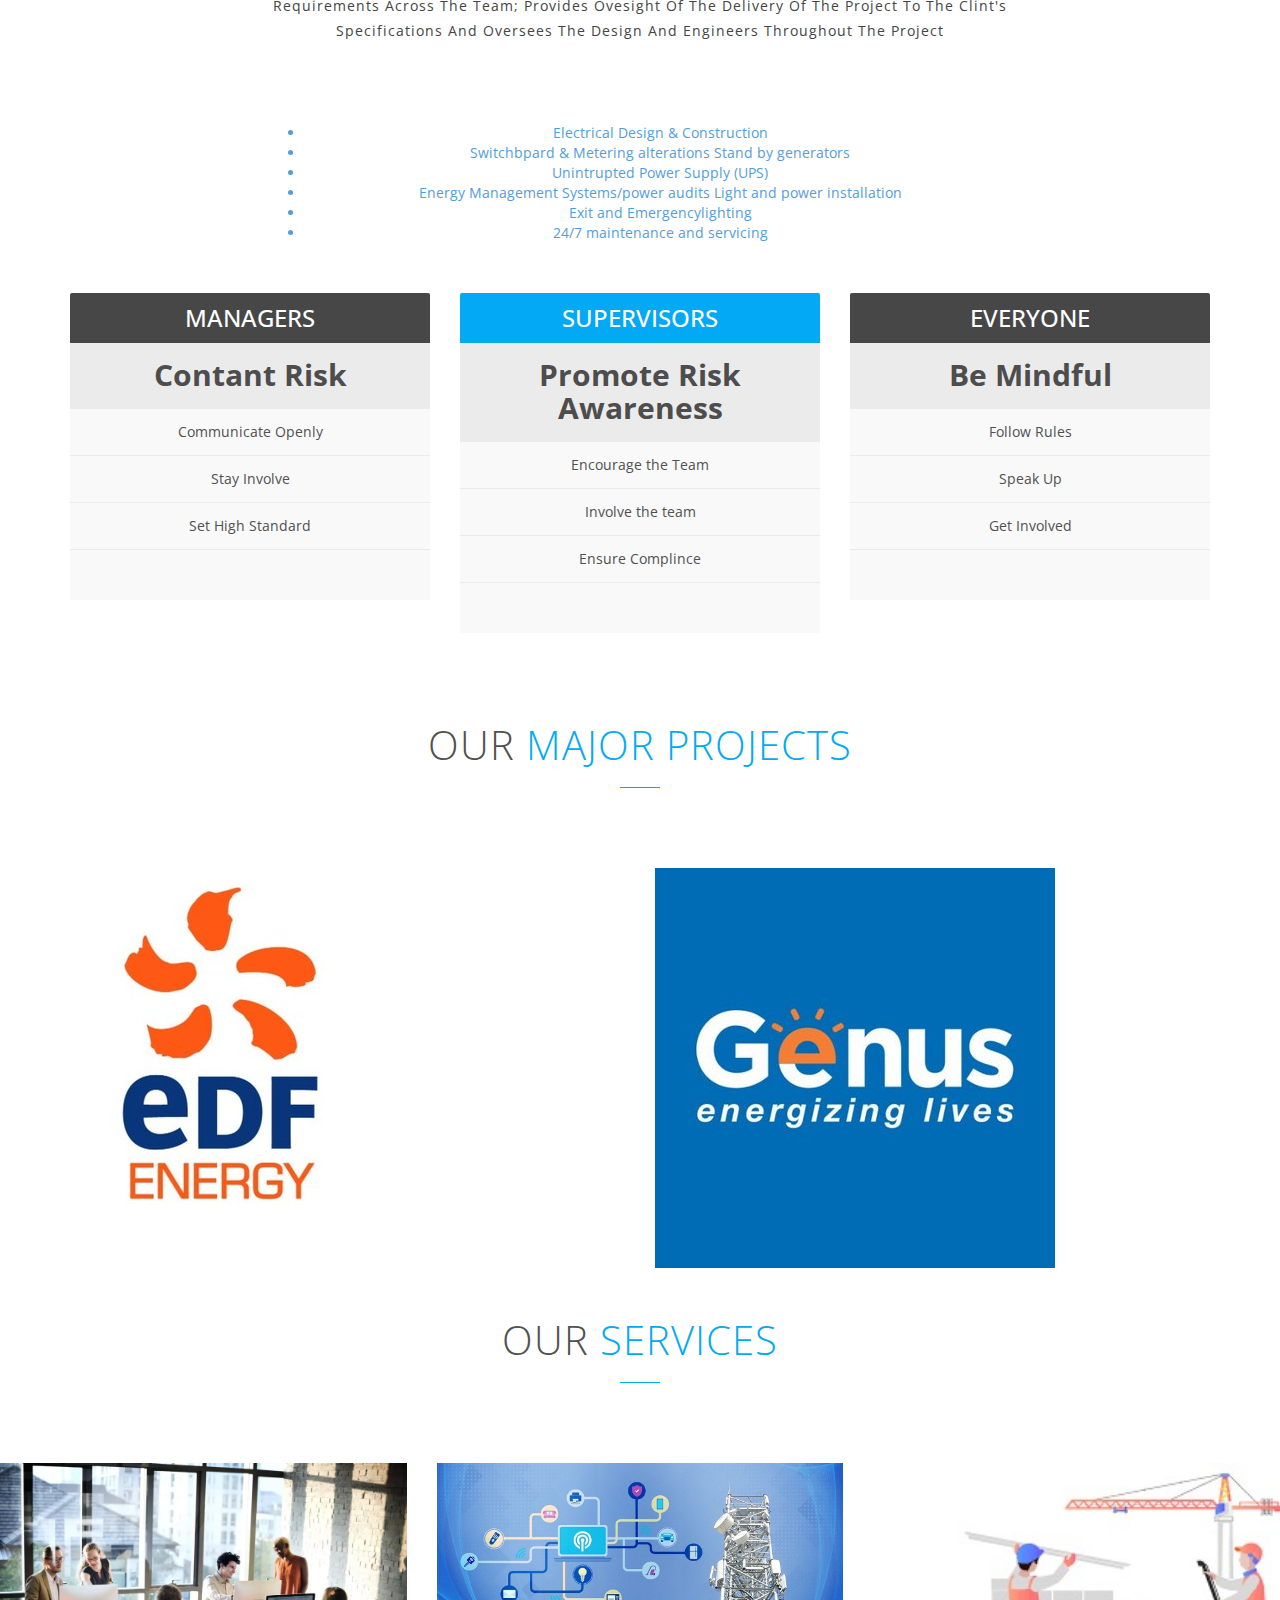
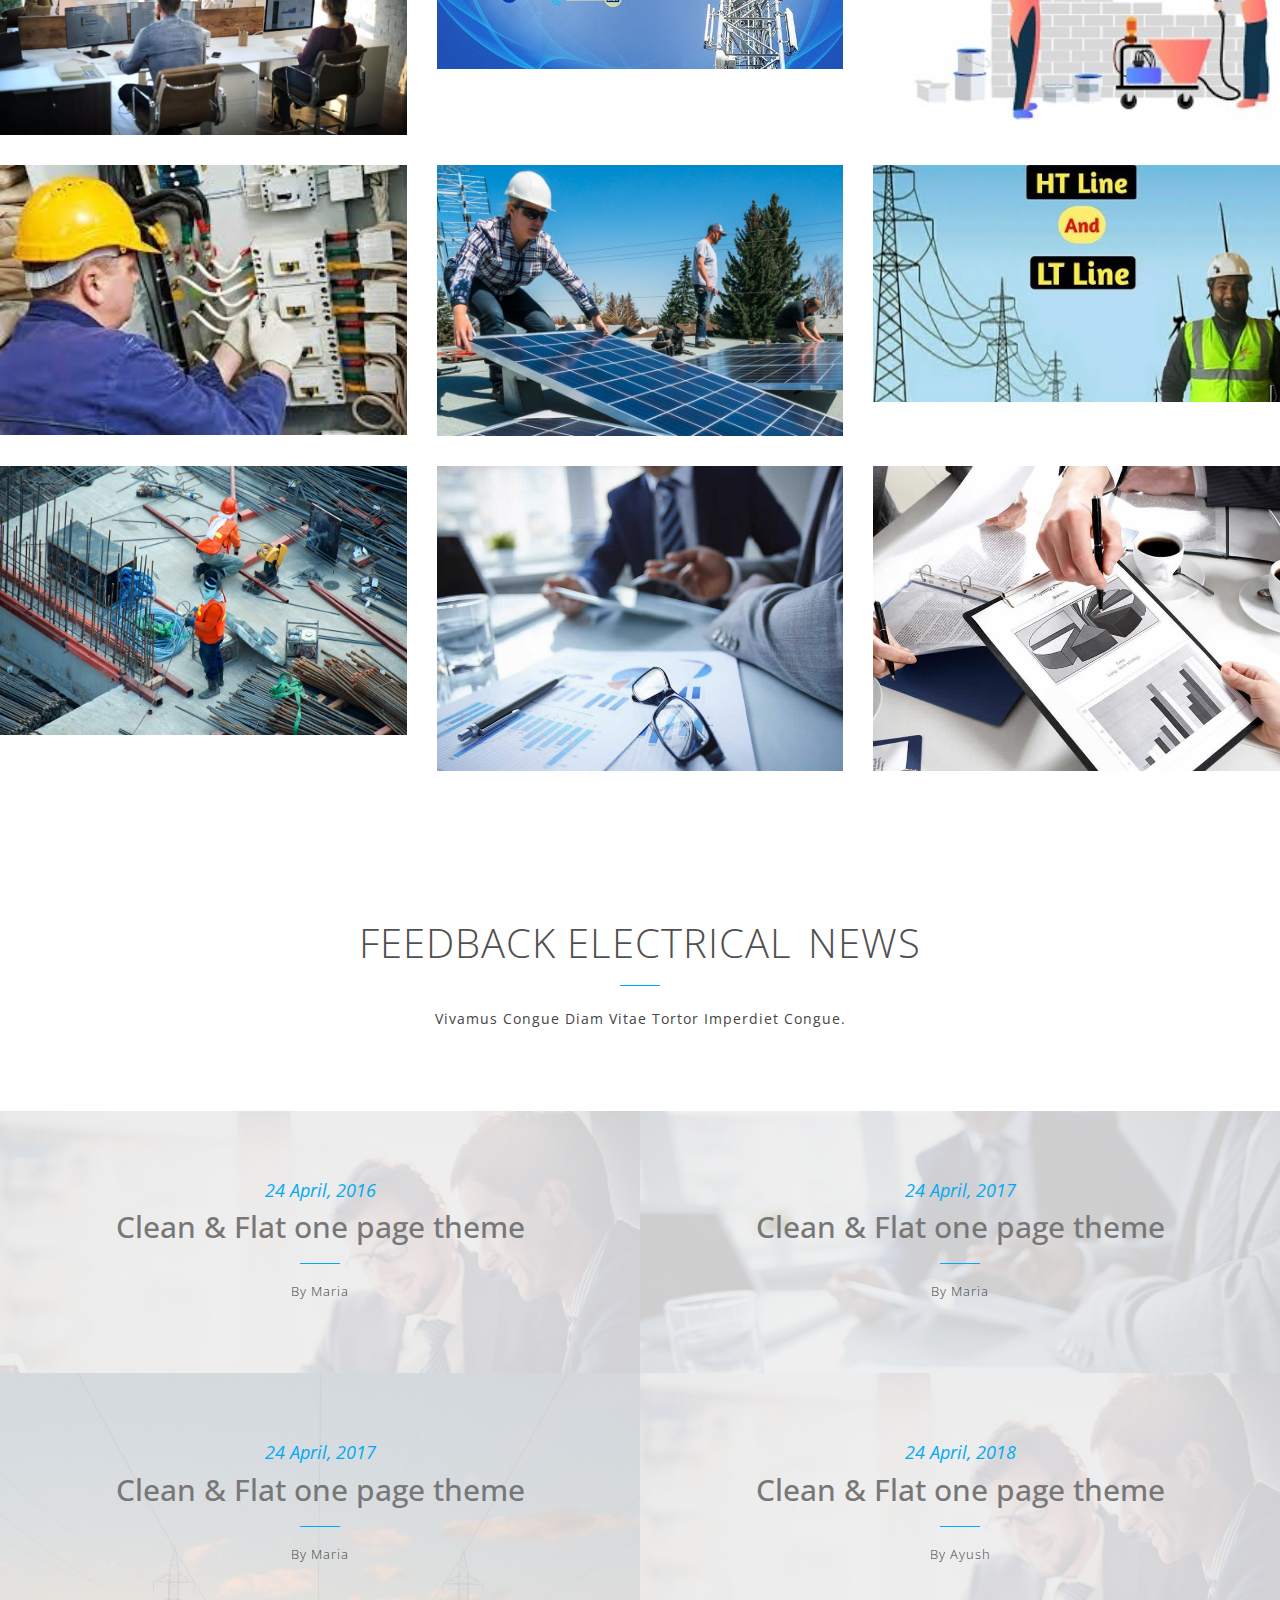
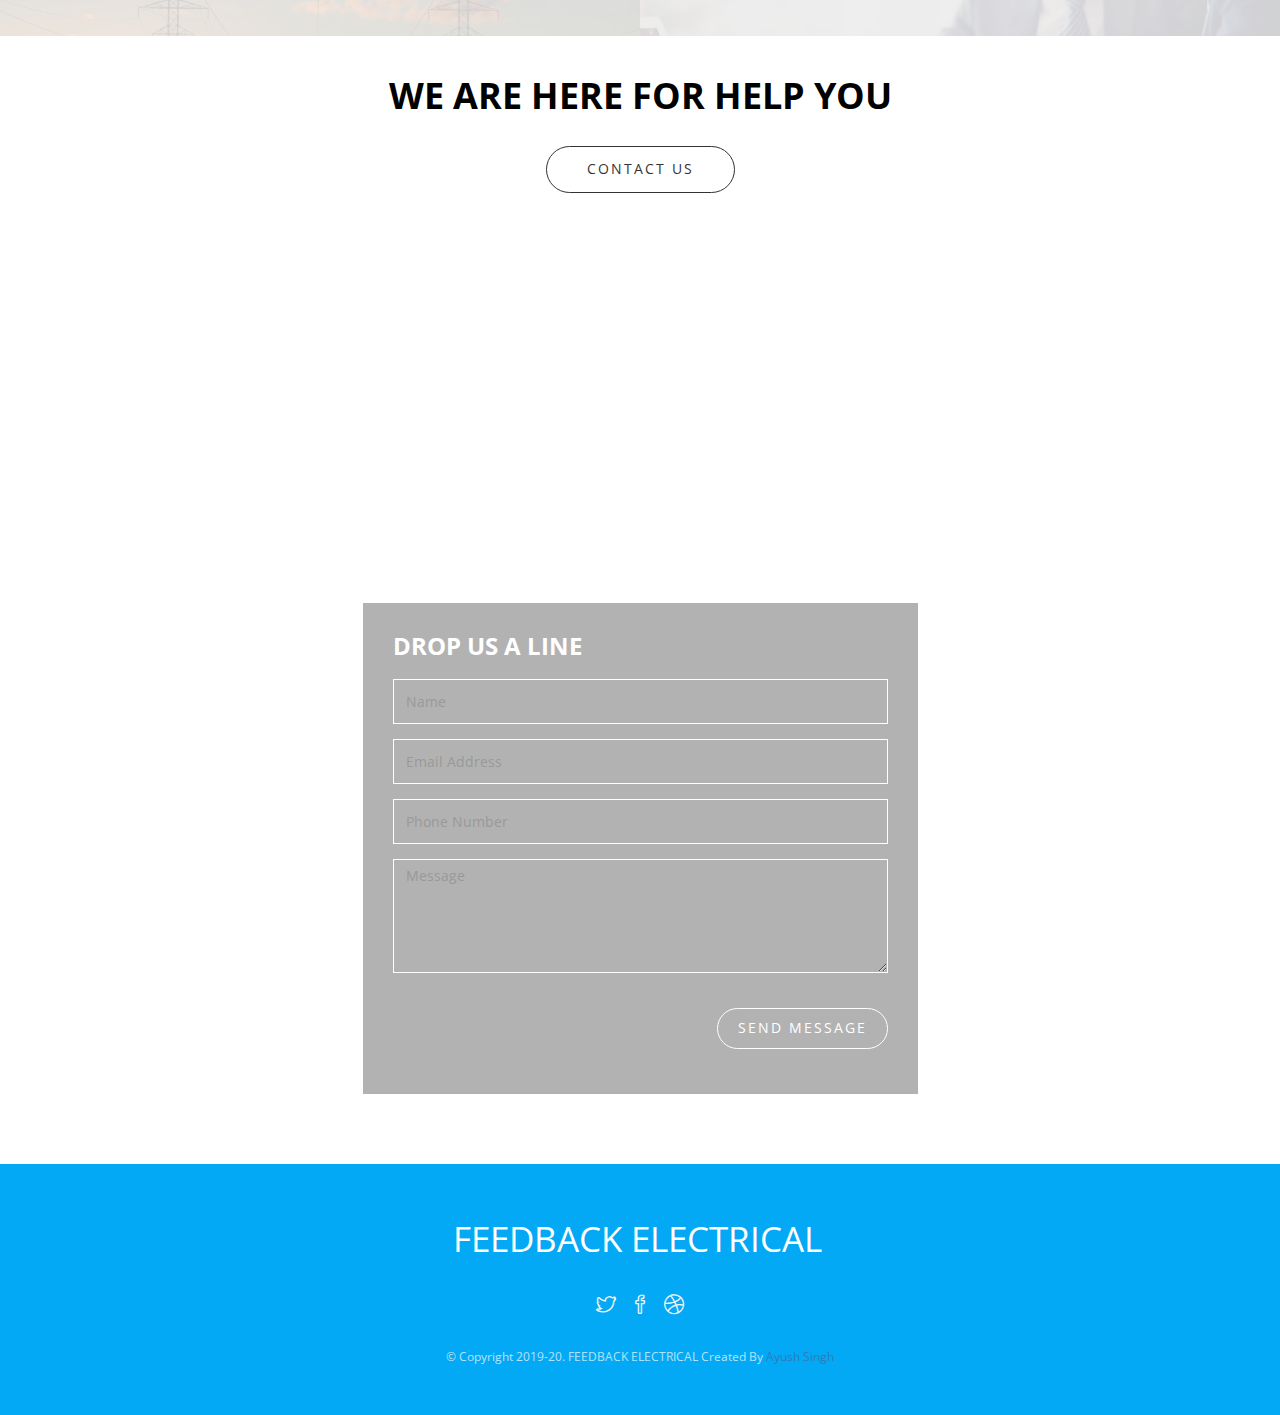
==== commit 557fc876: "update" ====
--- a/index.html
+++ b/index.html
@@ -279,7 +279,7 @@
 
                 <div class="col-sm-4 margin-bottom30">
                     <div class="team-box">
-                        <img src="images/team-1.jpg" class="img-responsive" alt="">
+                        <img src="images/SERVICES/WORKS 1.jpeg" class="img-responsive" alt="">
 
                         <ul class="social list-inline">
                             <li><a href="#"><i class="icon icon-social-twitter"></i></a></li>
@@ -295,7 +295,7 @@
                 <!--team col end-->
                 <div class="col-sm-4 margin-bottom30">
                     <div class="team-box">
-                        <img src="images/team-2.jpg" class="img-responsive" alt="">
+                        <img src="images/SERVICES/WORKS 2.jpeg" class="img-responsive" alt="">
                         <ul class="social list-inline">
                             <li><a href="#"><i class="icon icon-social-twitter"></i></a></li>
                             <li><a href="#"><i class="icon icon-social-facebook"></i></a></li>
@@ -310,7 +310,7 @@
                 <!--team col end-->
                 <div class="col-sm-4 margin-bottom30">
                     <div class="team-box">
-                        <img src="images/team-3.jpg" class="img-responsive" alt="">
+                        <img src="images/SERVICES/WORKS 3.jpeg" class="img-responsive" alt="" width="414" height="450">
                         <ul class="social list-inline">
                             <li><a href="#"><i class="icon icon-social-twitter"></i></a></li>
                             <li><a href="#"><i class="icon icon-social-facebook"></i></a></li>
--- a/css/style.css
+++ b/css/style.css
@@ -5,12 +5,11 @@
 */
 
 @import url('https://fonts.googleapis.com/css?family=Open+Sans:400,700,600,400italic');
-
-::selection{
+::selection {
     color: #CDDC39;
 }
 
-body{
+body {
     background: white;
     font-family: 'Open Sans', sans-serif;
     font-weight: 400;
@@ -19,8 +18,14 @@
     -webkit-text-size-adjust: 100%;
     font-size: 14px;
 }
+
+
 /***basics****/
-a,a:hover, a:focus, i{
+
+a,
+a:hover,
+a:focus,
+i {
     text-decoration: none;
     outline: 0;
     transition: all 0.3s ease-in-out;
@@ -29,48 +34,62 @@
     -o-transition: all 0.3s ease-in-out;
     -ms-transition: all 0.3s ease-in-out;
 }
-p{
+
+p {
     font-weight: 300;
     font-size: 13px;
     letter-spacing: 1px;
-    color:#444444;
+    color: #444444;
     line-height: 24px;
 }
-.section-padding{
+
+.section-padding {
     padding-top: 100px;
     padding-bottom: 40px
 }
-.divided30{
-    width:100%;
+
+.divided30 {
+    width: 100%;
     height: 30px;
 }
-.padding-bottom30{
+
+.padding-bottom30 {
     padding-bottom: 30px;
 }
-.margin-bottom30{
+
+.margin-bottom30 {
     margin-bottom: 30px;
 }
-h1,h2,h3,h4,h5,h6{
+
+h1,
+h2,
+h3,
+h4,
+h5,
+h6 {
     margin-top: 0px;
     font-family: 'Open Sans', sans-serif;
 }
-.colored-text{
-    color: #03a9f4;
-}
-
-.alo{
-  font-family: 'Open Sans', sans-serif;
-  display: inline-block;
-  text-transform: uppercase;
-  margin-right: 5px;
-}
-.section-title{
+
+.colored-text {
+    color: #03a9f4;
+}
+
+.alo {
+    font-family: 'Open Sans', sans-serif;
+    display: inline-block;
+    text-transform: uppercase;
+    margin-right: 5px;
+}
+
+.section-title {
     position: relative;
     padding-top: 20px;
     padding-bottom: 20px;
     margin-bottom: 60px;
 }
-.section-title h1{
+
+.section-title h1 {
     text-transform: uppercase;
     font-weight: 300;
     margin: 0px;
@@ -78,17 +97,19 @@
     margin-bottom: 0px;
     letter-spacing: 1px;
 }
-.border-line{
-    width:40px;
+
+.border-line {
+    width: 40px;
     height: 1px;
     margin-top: 20px;
     display: block;
     text-align: center;
-    background-color:  #03a9f4;
+    background-color: #03a9f4;
     margin-left: auto;
     margin-right: auto;
 }
-.subtitle-caption{
+
+.subtitle-caption {
     font-weight: 400;
     margin-top: 20px;
     font-size: 14px;
@@ -96,63 +117,67 @@
     line-height: 25px;
     text-transform: capitalize;
 }
-.center-title{
+
+.center-title {
     margin-bottom: 40px;
     text-align: center;
     text-transform: capitalize;
     font-weight: 300;
     letter-spacing: 2px;
 }
-.no-padding{
+
+.no-padding {
     padding: 0px;
 }
+
+
 /****navbar css****/
-@media(min-width:768px){
-    nav.before-color{
-        background-color: rgba(255,255,255,0);
+
+@media(min-width:768px) {
+    nav.before-color {
+        background-color: rgba(255, 255, 255, 0);
         padding: 15px 0;
     }
-    nav.after-color{
-        background-color: rgba(255,255,255,.95);
+    nav.after-color {
+        background-color: rgba(255, 255, 255, .95);
         padding: 0px 0;
-        box-shadow: 0px 1px 5px rgba(0,0,0,0.302);
-        -webkit-box-shadow: 0px 1px 5px rgba(0,0,0,0.302);
+        box-shadow: 0px 1px 5px rgba(0, 0, 0, 0.302);
+        -webkit-box-shadow: 0px 1px 5px rgba(0, 0, 0, 0.302);
     }
-    nav.before-color.navbar-default .navbar-brand{
-    color:#fff;
-    font-size: 35px;
-    font-weight: 400;
-}
-    nav.after-color.navbar-default .navbar-brand{
-    color:#000;
-    font-size: 35px;
-    font-weight: 400;
-}
-    nav.before-color .navbar-nav>li>a{
-        color:#fff;
+    nav.before-color.navbar-default .navbar-brand {
+        color: #fff;
+        font-size: 35px;
+        font-weight: 400;
     }
-    
-    nav.after-color .navbar-nav>li>a{
-        color:#333;
+    nav.after-color.navbar-default .navbar-brand {
+        color: #000;
+        font-size: 35px;
+        font-weight: 400;
+    }
+    nav.before-color .navbar-nav>li>a {
+        color: #fff;
+    }
+    nav.after-color .navbar-nav>li>a {
+        color: #333;
     }
     .nav>li>a {
         position: relative;
         display: block;
         padding: 15px 11px;
-
     }
-    nav.before-color .nav>li{
-        border-left: 1px solid transparent;    
+    nav.before-color .nav>li {
+        border-left: 1px solid transparent;
     }
-    nav.after-color .nav>li{
-        border-left: 1px solid rgba(0,0,0,0.1);    
+    nav.after-color .nav>li {
+        border-left: 1px solid rgba(0, 0, 0, 0.1);
     }
 }
+
 .navbar-default {
-    background-color: rgba(255,255,255,.95);
-    border:0px;
+    background-color: rgba(255, 255, 255, .95);
+    border: 0px;
     margin: 0px;
-    width:100%;
+    width: 100%;
     left: 0;
     right: 0;
     padding: 5px 0;
@@ -163,6 +188,7 @@
     -o-transition: all 0.3s ease-in-out;
     -ms-transition: all 0.3s ease-in-out;
 }
+
 .navbar-default .navbar-nav>li>a {
     color: #333;
     font-weight: 700;
@@ -171,34 +197,43 @@
     font-family: 'Open Sans', sans-serif;
     letter-spacing: 1px;
 }
-.navbar-default .navbar-nav>li>a:hover{
-        color: #03a9f4;
-    }
-.navbar-default .navbar-nav>.active>a, .navbar-default .navbar-nav>.active>a:focus, .navbar-default .navbar-nav>.active>a:hover {
-    color:  #03a9f4;
+
+.navbar-default .navbar-nav>li>a:hover {
+    color: #03a9f4;
+}
+
+.navbar-default .navbar-nav>.active>a,
+.navbar-default .navbar-nav>.active>a:focus,
+.navbar-default .navbar-nav>.active>a:hover {
+    color: #03a9f4;
     background-color: transparent;
 }
-.navbar-default .navbar-nav>.open>a, .navbar-default .navbar-nav>.open>a:focus, .navbar-default .navbar-nav>.open>a:hover {
-  color:  #03a9f4;
-  background-color: transparent;
-}
-
-.navbar-default .navbar-brand{
-    color:#000;
+
+.navbar-default .navbar-nav>.open>a,
+.navbar-default .navbar-nav>.open>a:focus,
+.navbar-default .navbar-nav>.open>a:hover {
+    color: #03a9f4;
+    background-color: transparent;
+}
+
+.navbar-default .navbar-brand {
+    color: #000;
     font-size: 35px;
     font-weight: 400;
 }
-.navbar-default .navbar-nav>li:hover .dropdown-menu{
-    display: block;
-}
+
+.navbar-default .navbar-nav>li:hover .dropdown-menu {
+    display: block;
+}
+
+
 /*********
 
 BUTTONS
 
 *********/
 
-
-.btn{
+.btn {
     text-transform: uppercase;
     font-weight: 400;
     font-size: 14px;
@@ -209,97 +244,116 @@
     -moz-transition: all .3s ease;
     transition: all .3s ease;
 }
-.btn:focus{
+
+.btn:focus {
     outline: 0;
 }
-.btn-white{
-    color:#fff;
+
+.btn-white {
+    color: #fff;
     padding: 0px;
     border: 1px solid #fff;
     padding: 10px 20px;
     background-color: transparent;
 }
-.btn-white:hover{
+
+.btn-white:hover {
     color: #03a9f4;
     border-color: #fff;
     background-color: #fff;
 }
-.btn-border-black{
+
+.btn-border-black {
     border: 1px solid #333;
-    color:#333;
+    color: #333;
     padding: 10px 25px;
     background-color: transparent;
 }
-.btn-border-black:hover{
-    color:#fff;
-    border-color:#333;
-    background-color:#333;
-}
-.btn-border-theme{
-    border: 1px solid  #03a9f4;
+
+.btn-border-black:hover {
+    color: #fff;
+    border-color: #333;
+    background-color: #333;
+}
+
+.btn-border-theme {
+    border: 1px solid #03a9f4;
     color: #03a9f4;
     padding: 10px 25px;
     background-color: transparent;
 }
-.btn-border-theme:hover{
-    color:#fff;
+
+.btn-border-theme:hover {
+    color: #fff;
     border-color: #03a9f4;
-    background-color:  #03a9f4;
-}
-.btn-radius{
+    background-color: #03a9f4;
+}
+
+.btn-radius {
     padding: 13px 40px;
     border-radius: 30px;
     -webkit-border-radius: 30px;
 }
+
+
 /***********
 
 SLIDER REVOLUTION CSS
 
 **************/
 
-.slider-title{
-    color:#fff;
+.slider-title {
+    color: #fff;
     font-weight: 100;
     text-transform: uppercase;
-    font-size:70px;
-    letter-spacing:2px;
+    font-size: 70px;
+    letter-spacing: 2px;
     font-family: 'Open Sans', sans-serif;
 }
-.slider-title span{
+
+.slider-title span {
     font-weight: 700;
 }
-.slider-caption{
-    color:#f8f8f8;
+
+.slider-caption {
+    color: #f8f8f8;
     font-size: 16px;
     font-weight: 300;
     font-family: 'Open Sans', sans-serif;
 }
-.slider-button a.btn-white{
-    color:#000;
+
+.slider-button a.btn-white {
+    color: #000;
     background-color: #fff;
 }
-.slider-button a.btn-white:hover{
-    color:#fff;
+
+.slider-button a.btn-white:hover {
+    color: #fff;
     background-color: transparent;
 }
+
+
 /********
 
 services icons css
 
 ********/
+
 .feature-icon-wrap {
     position: relative;
     padding-bottom: 40px;
     margin: 0px;
 }
-.feature-icon-wrap .left-side-icon{
+
+.feature-icon-wrap .left-side-icon {
     float: left;
-
-}
-.feature-icon-wrap .left-side-icon .front-icon{
-    font-size:3em;
-    color: #03a9f4;
-}
+}
+
+.feature-icon-wrap .left-side-icon .front-icon {
+    font-size: 3em;
+    color: #03a9f4;
+}
+
 .back-icon {
     z-index: -1;
     color: #F0F0F0;
@@ -312,38 +366,44 @@
     line-height: 100px;
     font-size: 100px;
 }
-.feature-icon-wrap .features-text-right{
+
+.feature-icon-wrap .features-text-right {
     padding-left: 40px;
     overflow: hidden;
 }
-.features-text-right h3{
+
+.features-text-right h3 {
     text-transform: uppercase;
     font-weight: 700;
     font-size: 18px;
     letter-spacing: 1px;
 }
-.services-icons .left-side-icon i{
-    width:70px;
+
+.services-icons .left-side-icon i {
+    width: 70px;
     height: 70px;
     line-height: 70px;
     display: inline-block;
     text-align: center;
     border-radius: 50%;
     -webkit-border-radius: 50%;
-    border: 1px solid  #03a9f4;
-}
+    border: 1px solid #03a9f4;
+}
+
+
 /************
 
 TEAM CSS
 
 *************/
-.team{
+
+.team {
     padding-top: 50px;
-    padding-bottom:20px;
+    padding-bottom: 20px;
     background-color: #e6e6e6;
 }
 
-.team-box{
+.team-box {
     text-align: center;
     padding: 0px;
     background-color: #f5f5f5;
@@ -351,49 +411,54 @@
     -webkit-border-radius: 4px;
     position: relative;
 }
-.team-box img{
-    width:100%;
-}
-.team-desc h4{
+
+.team-box img {
+    width: 100%;
+}
+
+.team-desc h4 {
     margin-bottom: 0px;
     text-transform: uppercase;
     font-weight: 400;
     margin-top: 15px;
-
-}
-.team-desc em{
+}
+
+.team-desc em {
     display: block;
     margin-bottom: 15px;
     margin-top: 5px;
 }
-.team-box .social{
+
+.team-box .social {
     position: absolute;
     left: 0;
     bottom: 0;
-    width:100%;
+    width: 100%;
     padding: 10px 5px;
-    background-color: rgba(255,255,255,0.8);
+    background-color: rgba(255, 255, 255, 0.8);
     margin: 0;
 }
-.social li a{
+
+.social li a {
     font-size: 20px;
-
     text-align: center;
     display: block;
-    color:#fff;
-}
-.social li a i{
-    display: block;
-    color:#333;
-}
-.social li a:hover i{
+    color: #fff;
+}
+
+.social li a i {
+    display: block;
+    color: #333;
+}
+
+.social li a:hover i {
     color: #03a9f4
-
 }
 
 
 /******fun facts*****/
-.funfacts{
+
+.funfacts {
     background: url(../images/bg-2.jpg);
     background-position: 50% 0;
     background-size: cover;
@@ -410,19 +475,23 @@
     padding-top: 100px;
     padding-bottom: 70px;
 }
-.fact-box{
+
+.fact-box {
     padding: 25px 30px;
-    background-color: rgba(255,255,255,0.8);
-}
-.fact-box h2{
+    background-color: rgba(255, 255, 255, 0.8);
+}
+
+.fact-box h2 {
     color: #03a9f4;
     font-size: 45px;
 }
-.fact-box h5{
-    color:#000;
+
+.fact-box h5 {
+    color: #000;
     font-weight: 300;
 }
-.testimonials{
+
+.testimonials {
     background: url(../images/bg-3.jpg);
     background-position: 50% 0;
     background-size: cover;
@@ -439,8 +508,9 @@
     padding-top: 100px;
     padding-bottom: 100px;
 }
-.testimonials .testislider .slide-items img{
-    width:80px ;
+
+.testimonials .testislider .slide-items img {
+    width: 80px;
     height: auto;
     display: block;
     margin-left: auto;
@@ -449,18 +519,22 @@
     -webkit-border-radius: 50%;
     margin-bottom: 20px;
 }
+
 .testimonials .flex-direction-nav a:before {
     font-family: "Ionicons";
     font-size: 40px;
     display: inline-block;
     content: '\f3d5';
 }
+
 .testimonials .flex-direction-nav a.flex-next:before {
     content: '\f3d6';
 }
-.testimonials .flexslider{
-    margin:0px;
-}
+
+.testimonials .flexslider {
+    margin: 0px;
+}
+
 .testimonials .flex-direction-nav a {
     text-decoration: none;
     display: block;
@@ -474,26 +548,29 @@
     overflow: hidden;
     opacity: 0;
     cursor: pointer;
-    color: rgba(255,255,255,1);
+    color: rgba(255, 255, 255, 1);
     text-shadow: none;
     -webkit-transition: all .3s ease;
     -moz-transition: all .3s ease;
     transition: all .3s ease;
     text-align: center;
 }
-.slide-items{
+
+.slide-items {
     padding: 50px 40px;
-
-}
-.slide-items p{
-    color:#fff;
-}
-.slide-items h5{
+}
+
+.slide-items p {
+    color: #fff;
+}
+
+.slide-items h5 {
     margin-bottom: 0px;
     color: #03a9f4;
 }
-.testimonials .flexslider{
-    background: rgba(0,0,0,0);
+
+.testimonials .flexslider {
+    background: rgba(0, 0, 0, 0);
     border: 0px;
     box-shadow: none;
     -webkit-box-shadow: none;
@@ -502,12 +579,14 @@
 
 /****work****/
 
-#work{
+#work {
     background-color: #f7f7f8;
 }
+
 .portfolio-thumb {
     margin-bottom: 30px;
 }
+
 .imgoverlay {
     position: relative;
     overflow: hidden;
@@ -583,19 +662,22 @@
     top: 50%
 }
 
-.portfolio-thumb a{
-    color:#fff;
+.portfolio-thumb a {
+    color: #fff;
     text-decoration: none;
 }
+
 .portfolio-thumb .work-description {
     text-align: center;
     padding: 20px 0;
 }
-.portfolio-thumb .work-description a{
-    color:#333;
+
+.portfolio-thumb .work-description a {
+    color: #333;
     text-transform: uppercase;
     font-size: 15px;
 }
+
 .overlayinfo h6 {
     font-size: 13px;
     text-transform: uppercase;
@@ -604,87 +686,108 @@
 
 
 /*****news****/
-.news-wrapper{
+
+.news-wrapper {
     padding: 0px;
 }
-.news-wrapper .news-inner{
+
+.news-wrapper .news-inner {
     display: block;
     padding: 70px 20px;
     position: relative;
 }
-.news-wrapper .row{
+
+.news-wrapper .row {
     margin: 0px;
 }
-.news-inner .date{
+
+.news-inner .date {
     color: #03a9f4;
     font-weight: 400;
     font-style: italic;
 }
-.news-inner .title{
-    color:#777;
-       -webkit-transition: all .3s ease;
+
+.news-inner .title {
+    color: #777;
+    -webkit-transition: all .3s ease;
     -moz-transition: all .3s ease;
     -o-transition: all .3s ease;
     -ms-transition: all .3s ease;
     transition: all .3s ease;
     letter-spacing: 0;
 }
-.news-inner p{
+
+.news-inner p {
     margin-top: 15px;
     margin-bottom: 0px;
 }
-.news-inner:hover .title{
+
+.news-inner:hover .title {
     letter-spacing: 3px;
 }
-.post-overlay{
-      position: absolute;
-  width: 100%;
-  height: 100%;
-  top: 0px;
-  background: rgba(255,255,255,0.8);
-  z-index: 1;
-  left: 0;
-}
-.post-preview-content{
+
+.post-overlay {
+    position: absolute;
+    width: 100%;
+    height: 100%;
+    top: 0px;
+    background: rgba(255, 255, 255, 0.8);
+    z-index: 1;
+    left: 0;
+}
+
+.post-preview-content {
     z-index: 2;
     position: relative;
 }
-.post-option{
+
+.post-option {
     margin-bottom: 0px;
     margin-top: 15px;
 }
-.post-option a{
+
+.post-option a {
     margin-right: 5px;
     display: inline-block;
-    color:#999;
-}
-.post-option a:hover{
-    color: #03a9f4;
-}
+    color: #999;
+}
+
+.post-option a:hover {
+    color: #03a9f4;
+}
+
+
 /****
 
 cta
 
 ******/
-.cta{
+
+.cta {
     padding-bottom: 40px;
 }
-.cta h1{
+
+.cta h1 {
     text-transform: uppercase;
     font-weight: 700;
-    color:#000;
-    margin-bottom:30px;
-}
-.cta-bg{
-    background-color:  #03a9f4;
+    color: #000;
+    margin-bottom: 30px;
+}
+
+.cta-bg {
+    background-color: #03a9f4;
     padding-top: 40px;
 }
-.cta-bg h1{
-    color:#fff;
-}
+
+.cta-bg h1 {
+    color: #fff;
+}
+
+
 /***contact****/
-#contact{
-      background: url(../images/bg-1.jpg);
+
+#contact {
+    background: url(../images/bg-1.jpg);
     background-position: 50% 0;
     background-size: cover;
     background-repeat: no-repeat;
@@ -698,22 +801,26 @@
     display: block;
     position: relative;
 }
-.contact-details i{
+
+.contact-details i {
     font-size: 50px;
-    color:#fff;
-}
-.contact-details h4{
+    color: #fff;
+}
+
+.contact-details h4 {
     margin: 20px 0;
-    color:#fff;
+    color: #fff;
     font-weight: 300;
     font-style: italic;
 }
+
 .contact-form {
-    background-color: rgba(0,0,0,0.3);
+    background-color: rgba(0, 0, 0, 0.3);
     padding: 30px;
     margin: 30px 0;
 }
-.contact-form .form-control{
+
+.contact-form .form-control {
     min-height: 45px;
     border: 0px;
     box-shadow: none;
@@ -721,111 +828,137 @@
     border: 1px solid #fff;
     border-radius: 0px;
     background-color: transparent;
-    color:#fff;
+    color: #fff;
     -webkit-border-radius: 0px;
 }
-.contact-form h3{
+
+.contact-form h3 {
     margin-bottom: 20px;
     font-weight: 700;
-    color:#fff;
-    text-transform: uppercase;
-}
-.help-block{
+    color: #fff;
+    text-transform: uppercase;
+}
+
+.help-block {
     margin: 0px;
 }
-.help-block ul{
+
+.help-block ul {
     list-style: none;
     padding: 0;
     margin: 0;
 }
-.help-block ul li{
-    color:#fff;
+
+.help-block ul li {
+    color: #fff;
     padding: 0px 10px;
-    background-color:  #03a9f4;
+    background-color: #03a9f4;
     font-size: 12px;
 }
-.footer{
+
+.footer {
     padding: 50px 0;
-    background-color:  #03a9f4;
-}
-.footer .alo{
-    display: block;
-    color:#fff;
+    background-color: #03a9f4;
+}
+
+.footer .alo {
+    display: block;
+    color: #fff;
     font-size: 35px;
 }
-.footer .social{
+
+.footer .social {
     margin: 30px 0;
 }
-.footer .social li a i{
-    color:#f5f5f5;
-    display: block;
-}
-.footer .social li a:hover i{
-    opacity:0.6;
-}
-.footer .copyright{
-   display: block;
-   color: rgba(255,255,255,0.7);
-   font-size: 12px;
-}
+
+.footer .social li a i {
+    color: #f5f5f5;
+    display: block;
+}
+
+.footer .social li a:hover i {
+    opacity: 0.6;
+}
+
+.footer .copyright {
+    display: block;
+    color: rgba(255, 255, 255, 0.7);
+    font-size: 12px;
+}
+
 
 /****pricing****/
-.price-box{
-      background: #f9f9f9;
-}
+
+.price-box {
+    background: #f9f9f9;
+}
+
 .price-box .header h3 {
-  padding: 12px 10px;
-  margin-bottom: 0;
-  position: relative;
-  text-transform: uppercase;
-  overflow: hidden;
-  background: #474747;
-    color: #fff;
-      border-radius: 2px 2px 0 0;
-}
+    padding: 12px 10px;
+    margin-bottom: 0;
+    position: relative;
+    text-transform: uppercase;
+    overflow: hidden;
+    background: #474747;
+    color: #fff;
+    border-radius: 2px 2px 0 0;
+}
+
 .price-box .header .price {
-  background: #ebebeb;
+    background: #ebebeb;
     padding: 15px 10px;
 }
+
 .header .price h2 {
-  color: #4D4D4D;
+    color: #4D4D4D;
     margin-bottom: 3px;
-  font-weight: bold;
-}
-.header .price span{
+    font-weight: bold;
+}
+
+.header .price span {
     font-size: 13px;
 }
-.price-box ul li{
+
+.price-box ul li {
     padding: 13px 0;
-      border-bottom: 1px solid #ebebeb;
-}
- .price-footer {
-  padding: 20px;
-}
-.header.active h3{
-    color:#fff;
-    background-color:  #03a9f4;
-}
+    border-bottom: 1px solid #ebebeb;
+}
+
+.price-footer {
+    padding: 20px;
+}
+
+.header.active h3 {
+    color: #fff;
+    background-color: #03a9f4;
+}
+
+
 /******inner pages******/
-.page-title{
+
+.page-title {
     background-color: #2B8694;
     padding-top: 250px;
 }
-.page-title h3{
-      color: #fff;
-  margin: 0px;
-  font-weight: 300;
-  text-transform: uppercase;
-  letter-spacing: 2px;
-}
-.page-title .border-line{
+
+.page-title h3 {
+    color: #fff;
+    margin: 0px;
+    font-weight: 300;
+    text-transform: uppercase;
+    letter-spacing: 2px;
+}
+
+.page-title .border-line {
     background-color: #fff;
 }
-.news-content p{
-    color:#999;
+
+.news-content p {
+    color: #999;
     font-size: 14px;
-    
-}
-.pager li>a, .pager li>span{
+}
+
+.pager li>a,
+.pager li>span {
     color: #03a9f4;
 }--- a/rs-plugin/css/settings.css
+++ b/rs-plugin/css/settings.css
@@ -1,1041 +1,1032 @@
-/*-----------------------------------------------------------------------------
-
-	-	Revolution Slider 4.1 Captions -
-
-		Screen Stylesheet
-
-version:   	1.4.5
-date:      	27/11/13
-author:		themepunch
-email:     	info@themepunch.com
-website:   	http://www.themepunch.com
------------------------------------------------------------------------------*/
-
-
-
-/*************************
-	-	CAPTIONS	-
-**************************/
-
-.tp-static-layers	{	position:absolute; z-index:505; top:0px;left:0px}
-
-.tp-hide-revslider,.tp-caption.tp-hidden-caption	{	visibility:hidden !important; display:none !important}
-
-
-.tp-caption { z-index:1; white-space:nowrap}
-
-.tp-caption-demo .tp-caption	{	position:relative !important; display:inline-block; margin-bottom:10px; margin-right:20px !important}
-
+.tp-static-layers {
+    position: absolute;
+    z-index: 505;
+    top: 0px;
+    left: 0px
+}
+
+.tp-hide-revslider,
+.tp-caption.tp-hidden-caption {
+    visibility: hidden !important;
+    display: none !important
+}
+
+.tp-caption {
+    z-index: 1;
+    white-space: nowrap
+}
+
+.tp-caption-demo .tp-caption {
+    position: relative !important;
+    display: inline-block;
+    margin-bottom: 10px;
+    margin-right: 20px !important
+}
 
 .tp-caption.whitedivider3px {
-
-	color: #000000;
-	text-shadow: none;
-	background-color: rgb(255, 255, 255);
-	background-color: rgba(255, 255, 255, 1);
-	text-decoration: none;
-	min-width: 408px;
-	min-height: 3px;
-	background-position: initial initial;
-	background-repeat: initial initial;
-	border-width: 0px;
-	border-color: #000000;
-	border-style: none;
-}
-
+    color: #000000;
+    text-shadow: none;
+    background-color: rgb(255, 255, 255);
+    background-color: rgba(255, 255, 255, 1);
+    text-decoration: none;
+    min-width: 408px;
+    min-height: 3px;
+    background-position: initial initial;
+    background-repeat: initial initial;
+    border-width: 0px;
+    border-color: #000000;
+    border-style: none;
+}
 
 .tp-caption.finewide_large_white {
-color:#ffffff;
-text-shadow:none;
-font-size:60px;
-line-height:60px;
-font-weight:300;
-font-family:"Open Sans", sans-serif;
-background-color:transparent;
-text-decoration:none;
-text-transform:uppercase;
-letter-spacing:8px;
-border-width:0px;
-border-color:rgb(0, 0, 0);
-border-style:none;
+    color: #ffffff;
+    text-shadow: none;
+    font-size: 60px;
+    line-height: 60px;
+    font-weight: 300;
+    font-family: "Open Sans", sans-serif;
+    background-color: transparent;
+    text-decoration: none;
+    text-transform: uppercase;
+    letter-spacing: 8px;
+    border-width: 0px;
+    border-color: rgb(0, 0, 0);
+    border-style: none;
 }
 
 .tp-caption.whitedivider3px {
-color:#000000;
-text-shadow:none;
-background-color:rgb(255, 255, 255);
-background-color:rgba(255, 255, 255, 1);
-text-decoration:none;
-font-size:0px;
-line-height:0;
-min-width:468px;
-min-height:3px;
-border-width:0px;
-border-color:rgb(0, 0, 0);
-border-style:none;
+    color: #000000;
+    text-shadow: none;
+    background-color: rgb(255, 255, 255);
+    background-color: rgba(255, 255, 255, 1);
+    text-decoration: none;
+    font-size: 0px;
+    line-height: 0;
+    min-width: 468px;
+    min-height: 3px;
+    border-width: 0px;
+    border-color: rgb(0, 0, 0);
+    border-style: none;
 }
 
 .tp-caption.finewide_medium_white {
-color:#ffffff;
-text-shadow:none;
-font-size:37px;
-line-height:37px;
-font-weight:300;
-font-family:"Open Sans", sans-serif;
-background-color:transparent;
-text-decoration:none;
-text-transform:uppercase;
-letter-spacing:5px;
-border-width:0px;
-border-color:rgb(0, 0, 0);
-border-style:none;
+    color: #ffffff;
+    text-shadow: none;
+    font-size: 37px;
+    line-height: 37px;
+    font-weight: 300;
+    font-family: "Open Sans", sans-serif;
+    background-color: transparent;
+    text-decoration: none;
+    text-transform: uppercase;
+    letter-spacing: 5px;
+    border-width: 0px;
+    border-color: rgb(0, 0, 0);
+    border-style: none;
 }
 
 .tp-caption.boldwide_small_white {
-font-size:25px;
-line-height:25px;
-font-weight:800;
-font-family:"Open Sans", sans-serif;
-color:rgb(255, 255, 255);
-text-decoration:none;
-background-color:transparent;
-text-shadow:none;
-text-transform:uppercase;
-letter-spacing:5px;
-border-width:0px;
-border-color:rgb(0, 0, 0);
-border-style:none;
+    font-size: 25px;
+    line-height: 25px;
+    font-weight: 800;
+    font-family: "Open Sans", sans-serif;
+    color: rgb(255, 255, 255);
+    text-decoration: none;
+    background-color: transparent;
+    text-shadow: none;
+    text-transform: uppercase;
+    letter-spacing: 5px;
+    border-width: 0px;
+    border-color: rgb(0, 0, 0);
+    border-style: none;
 }
 
 .tp-caption.whitedivider3px_vertical {
-color:#000000;
-text-shadow:none;
-background-color:rgb(255, 255, 255);
-background-color:rgba(255, 255, 255, 1);
-text-decoration:none;
-font-size:0px;
-line-height:0;
-min-width:3px;
-min-height:130px;
-border-width:0px;
-border-color:rgb(0, 0, 0);
-border-style:none;
+    color: #000000;
+    text-shadow: none;
+    background-color: rgb(255, 255, 255);
+    background-color: rgba(255, 255, 255, 1);
+    text-decoration: none;
+    font-size: 0px;
+    line-height: 0;
+    min-width: 3px;
+    min-height: 130px;
+    border-width: 0px;
+    border-color: rgb(0, 0, 0);
+    border-style: none;
 }
 
 .tp-caption.finewide_small_white {
-color:#ffffff;
-text-shadow:none;
-font-size:25px;
-line-height:25px;
-font-weight:300;
-font-family:"Open Sans", sans-serif;
-background-color:transparent;
-text-decoration:none;
-text-transform:uppercase;
-letter-spacing:5px;
-border-width:0px;
-border-color:rgb(0, 0, 0);
-border-style:none;
+    color: #ffffff;
+    text-shadow: none;
+    font-size: 25px;
+    line-height: 25px;
+    font-weight: 300;
+    font-family: "Open Sans", sans-serif;
+    background-color: transparent;
+    text-decoration: none;
+    text-transform: uppercase;
+    letter-spacing: 5px;
+    border-width: 0px;
+    border-color: rgb(0, 0, 0);
+    border-style: none;
 }
 
 .tp-caption.finewide_verysmall_white_mw {
-font-size:13px;
-line-height:25px;
-font-weight:400;
-font-family:"Open Sans", sans-serif;
-color:#ffffff;
-text-decoration:none;
-background-color:transparent;
-text-shadow:none;
-text-transform:uppercase;
-letter-spacing:5px;
-max-width:470px;
-white-space:normal !important;
-border-width:0px;
-border-color:rgb(0, 0, 0);
-border-style:none;
+    font-size: 13px;
+    line-height: 25px;
+    font-weight: 400;
+    font-family: "Open Sans", sans-serif;
+    color: #ffffff;
+    text-decoration: none;
+    background-color: transparent;
+    text-shadow: none;
+    text-transform: uppercase;
+    letter-spacing: 5px;
+    max-width: 470px;
+    white-space: normal !important;
+    border-width: 0px;
+    border-color: rgb(0, 0, 0);
+    border-style: none;
 }
 
 .tp-caption.lightgrey_divider {
-text-decoration:none;
-background-color:rgb(235, 235, 235);
-background-color:rgba(235, 235, 235, 1);
-width:370px;
-height:3px;
-background-position:initial initial;
-background-repeat:initial initial;
-border-width:0px;
-border-color:rgb(34, 34, 34);
-border-style:none;
+    text-decoration: none;
+    background-color: rgb(235, 235, 235);
+    background-color: rgba(235, 235, 235, 1);
+    width: 370px;
+    height: 3px;
+    background-position: initial initial;
+    background-repeat: initial initial;
+    border-width: 0px;
+    border-color: rgb(34, 34, 34);
+    border-style: none;
 }
 
 .tp-caption.finewide_large_white {
-color: #FFF;
-text-shadow: none;
-font-size: 60px;
-line-height: 60px;
-font-weight: 300;
-font-family: "Open Sans", sans-serif;
-background-color: rgba(0, 0, 0, 0);
-text-decoration: none;
-text-transform: uppercase;
-letter-spacing: 8px;
-border-width: 0px;
-border-color: #000;
-border-style: none;
+    color: #FFF;
+    text-shadow: none;
+    font-size: 60px;
+    line-height: 60px;
+    font-weight: 300;
+    font-family: "Open Sans", sans-serif;
+    background-color: rgba(0, 0, 0, 0);
+    text-decoration: none;
+    text-transform: uppercase;
+    letter-spacing: 8px;
+    border-width: 0px;
+    border-color: #000;
+    border-style: none;
 }
 
 .tp-caption.finewide_medium_white {
-color: #FFF;
-text-shadow: none;
-font-size: 34px;
-line-height: 34px;
-font-weight: 300;
-font-family: "Open Sans", sans-serif;
-background-color: rgba(0, 0, 0, 0);
-text-decoration: none;
-text-transform: uppercase;
-letter-spacing: 5px;
-border-width: 0px;
-border-color: #000;
-border-style: none;
+    color: #FFF;
+    text-shadow: none;
+    font-size: 34px;
+    line-height: 34px;
+    font-weight: 300;
+    font-family: "Open Sans", sans-serif;
+    background-color: rgba(0, 0, 0, 0);
+    text-decoration: none;
+    text-transform: uppercase;
+    letter-spacing: 5px;
+    border-width: 0px;
+    border-color: #000;
+    border-style: none;
 }
 
 .tp-caption.huge_red {
-position:absolute;
-color:rgb(223,75,107);
-font-weight:400;
-font-size:150px;
-line-height:130px;
-font-family: 'Oswald', sans-serif;
-margin:0px;
-border-width:0px;
-border-style:none;
-white-space:nowrap;
-background-color:rgb(45,49,54);
-padding:0px;
+    position: absolute;
+    color: rgb(223, 75, 107);
+    font-weight: 400;
+    font-size: 150px;
+    line-height: 130px;
+    font-family: 'Oswald', sans-serif;
+    margin: 0px;
+    border-width: 0px;
+    border-style: none;
+    white-space: nowrap;
+    background-color: rgb(45, 49, 54);
+    padding: 0px;
 }
 
 .tp-caption.middle_yellow {
-position:absolute;
-color:rgb(251,213,114);
-font-weight:600;
-font-size:50px;
-line-height:50px;
-font-family: 'Roboto', sans-serif;
-margin:0px;
-border-width:0px;
-border-style:none;
-white-space:nowrap;
+    position: absolute;
+    color: rgb(251, 213, 114);
+    font-weight: 600;
+    font-size: 50px;
+    line-height: 50px;
+    font-family: 'Roboto', sans-serif;
+    margin: 0px;
+    border-width: 0px;
+    border-style: none;
+    white-space: nowrap;
 }
 
 .tp-caption.huge_thin_yellow {
-	position:absolute;
-color:rgb(251,213,114);
-font-weight:300;
-font-size:90px;
-line-height:90px;
-font-family: 'Roboto', sans-serif;
-margin:0px;
-letter-spacing: 20px;
-border-width:0px;
-border-style:none;
-white-space:nowrap;
+    position: absolute;
+    color: rgb(251, 213, 114);
+    font-weight: 300;
+    font-size: 90px;
+    line-height: 90px;
+    font-family: 'Roboto', sans-serif;
+    margin: 0px;
+    letter-spacing: 20px;
+    border-width: 0px;
+    border-style: none;
+    white-space: nowrap;
 }
 
 .tp-caption.big_dark {
-position:absolute;
-color:#333;
-font-weight:700;
-font-size:70px;
-line-height:70px;
-font-family:"Open Sans";
-margin:0px;
-border-width:0px;
-border-style:none;
-white-space:nowrap;
+    position: absolute;
+    color: #333;
+    font-weight: 700;
+    font-size: 70px;
+    line-height: 70px;
+    font-family: "Open Sans";
+    margin: 0px;
+    border-width: 0px;
+    border-style: none;
+    white-space: nowrap;
 }
 
 .tp-caption.medium_dark {
-position:absolute;
-color:#333;
-font-weight:300;
-font-size:40px;
-line-height:40px;
-font-family:"Open Sans";
-margin:0px;
-letter-spacing: 5px;
-border-width:0px;
-border-style:none;
-white-space:nowrap;
-}
-
+    position: absolute;
+    color: #333;
+    font-weight: 300;
+    font-size: 40px;
+    line-height: 40px;
+    font-family: "Open Sans";
+    margin: 0px;
+    letter-spacing: 5px;
+    border-width: 0px;
+    border-style: none;
+    white-space: nowrap;
+}
 
 .tp-caption.medium_grey {
-position:absolute;
-color:#fff;
-text-shadow:0px 2px 5px rgba(0, 0, 0, 0.5);
-font-weight:700;
-font-size:20px;
-line-height:20px;
-font-family:Arial;
-padding:2px 4px;
-margin:0px;
-border-width:0px;
-border-style:none;
-background-color:#888;
-white-space:nowrap;
+    position: absolute;
+    color: #fff;
+    text-shadow: 0px 2px 5px rgba(0, 0, 0, 0.5);
+    font-weight: 700;
+    font-size: 20px;
+    line-height: 20px;
+    font-family: Arial;
+    padding: 2px 4px;
+    margin: 0px;
+    border-width: 0px;
+    border-style: none;
+    background-color: #888;
+    white-space: nowrap;
 }
 
 .tp-caption.small_text {
-position:absolute;
-color:#fff;
-text-shadow:0px 2px 5px rgba(0, 0, 0, 0.5);
-font-weight:700;
-font-size:14px;
-line-height:20px;
-font-family:Arial;
-margin:0px;
-border-width:0px;
-border-style:none;
-white-space:nowrap;
+    position: absolute;
+    color: #fff;
+    text-shadow: 0px 2px 5px rgba(0, 0, 0, 0.5);
+    font-weight: 700;
+    font-size: 14px;
+    line-height: 20px;
+    font-family: Arial;
+    margin: 0px;
+    border-width: 0px;
+    border-style: none;
+    white-space: nowrap;
 }
 
 .tp-caption.medium_text {
-position:absolute;
-color:#fff;
-text-shadow:0px 2px 5px rgba(0, 0, 0, 0.5);
-font-weight:700;
-font-size:20px;
-line-height:20px;
-font-family:Arial;
-margin:0px;
-border-width:0px;
-border-style:none;
-white-space:nowrap;
-}
-
+    position: absolute;
+    color: #fff;
+    text-shadow: 0px 2px 5px rgba(0, 0, 0, 0.5);
+    font-weight: 700;
+    font-size: 20px;
+    line-height: 20px;
+    font-family: Arial;
+    margin: 0px;
+    border-width: 0px;
+    border-style: none;
+    white-space: nowrap;
+}
 
 .tp-caption.large_bold_white_25 {
-font-size:55px;
-line-height:65px;
-font-weight:700;
-font-family:"Open Sans";
-color:#fff;
-text-decoration:none;
-background-color:transparent;
-text-align:center;
-text-shadow:#000 0px 5px 10px;
-border-width:0px;
-border-color:rgb(255, 255, 255);
-border-style:none;
+    font-size: 55px;
+    line-height: 65px;
+    font-weight: 700;
+    font-family: "Open Sans";
+    color: #fff;
+    text-decoration: none;
+    background-color: transparent;
+    text-align: center;
+    text-shadow: #000 0px 5px 10px;
+    border-width: 0px;
+    border-color: rgb(255, 255, 255);
+    border-style: none;
 }
 
 .tp-caption.medium_text_shadow {
-font-size:25px;
-line-height:25px;
-font-weight:600;
-font-family:"Open Sans";
-color:#fff;
-text-decoration:none;
-background-color:transparent;
-text-align:center;
-text-shadow:#000 0px 5px 10px;
-border-width:0px;
-border-color:rgb(255, 255, 255);
-border-style:none;
+    font-size: 25px;
+    line-height: 25px;
+    font-weight: 600;
+    font-family: "Open Sans";
+    color: #fff;
+    text-decoration: none;
+    background-color: transparent;
+    text-align: center;
+    text-shadow: #000 0px 5px 10px;
+    border-width: 0px;
+    border-color: rgb(255, 255, 255);
+    border-style: none;
 }
 
 .tp-caption.large_text {
-position:absolute;
-color:#fff;
-text-shadow:0px 2px 5px rgba(0, 0, 0, 0.5);
-font-weight:700;
-font-size:40px;
-line-height:40px;
-font-family:Arial;
-margin:0px;
-border-width:0px;
-border-style:none;
-white-space:nowrap;
+    position: absolute;
+    color: #fff;
+    text-shadow: 0px 2px 5px rgba(0, 0, 0, 0.5);
+    font-weight: 700;
+    font-size: 40px;
+    line-height: 40px;
+    font-family: Arial;
+    margin: 0px;
+    border-width: 0px;
+    border-style: none;
+    white-space: nowrap;
 }
 
 .tp-caption.medium_bold_grey {
-font-size:30px;
-line-height:30px;
-font-weight:800;
-font-family:"Open Sans";
-color:rgb(102, 102, 102);
-text-decoration:none;
-background-color:transparent;
-text-shadow:none;
-margin:0px;
-padding:1px 4px 0px;
-border-width:0px;
-border-color:rgb(255, 214, 88);
-border-style:none;
+    font-size: 30px;
+    line-height: 30px;
+    font-weight: 800;
+    font-family: "Open Sans";
+    color: rgb(102, 102, 102);
+    text-decoration: none;
+    background-color: transparent;
+    text-shadow: none;
+    margin: 0px;
+    padding: 1px 4px 0px;
+    border-width: 0px;
+    border-color: rgb(255, 214, 88);
+    border-style: none;
 }
 
 .tp-caption.very_large_text {
-position:absolute;
-color:#fff;
-text-shadow:0px 2px 5px rgba(0, 0, 0, 0.5);
-font-weight:700;
-font-size:60px;
-line-height:60px;
-font-family:Arial;
-margin:0px;
-border-width:0px;
-border-style:none;
-white-space:nowrap;
-letter-spacing:-2px;
+    position: absolute;
+    color: #fff;
+    text-shadow: 0px 2px 5px rgba(0, 0, 0, 0.5);
+    font-weight: 700;
+    font-size: 60px;
+    line-height: 60px;
+    font-family: Arial;
+    margin: 0px;
+    border-width: 0px;
+    border-style: none;
+    white-space: nowrap;
+    letter-spacing: -2px;
 }
 
 .tp-caption.very_big_white {
-position:absolute;
-color:#fff;
-text-shadow:none;
-font-weight:800;
-font-size:60px;
-line-height:60px;
-font-family:Arial;
-margin:0px;
-border-width:0px;
-border-style:none;
-white-space:nowrap;
-padding:0px 4px;
-padding-top:1px;
-background-color:#000;
+    position: absolute;
+    color: #fff;
+    text-shadow: none;
+    font-weight: 800;
+    font-size: 60px;
+    line-height: 60px;
+    font-family: Arial;
+    margin: 0px;
+    border-width: 0px;
+    border-style: none;
+    white-space: nowrap;
+    padding: 0px 4px;
+    padding-top: 1px;
+    background-color: #000;
 }
 
 .tp-caption.very_big_black {
-position:absolute;
-color:#000;
-text-shadow:none;
-font-weight:700;
-font-size:60px;
-line-height:60px;
-font-family:Arial;
-margin:0px;
-border-width:0px;
-border-style:none;
-white-space:nowrap;
-padding:0px 4px;
-padding-top:1px;
-background-color:#fff;
+    position: absolute;
+    color: #000;
+    text-shadow: none;
+    font-weight: 700;
+    font-size: 60px;
+    line-height: 60px;
+    font-family: Arial;
+    margin: 0px;
+    border-width: 0px;
+    border-style: none;
+    white-space: nowrap;
+    padding: 0px 4px;
+    padding-top: 1px;
+    background-color: #fff;
 }
 
 .tp-caption.modern_medium_fat {
-position:absolute;
-color:#000;
-text-shadow:none;
-font-weight:800;
-font-size:24px;
-line-height:20px;
-font-family:"Open Sans", sans-serif;
-margin:0px;
-border-width:0px;
-border-style:none;
-white-space:nowrap;
+    position: absolute;
+    color: #000;
+    text-shadow: none;
+    font-weight: 800;
+    font-size: 24px;
+    line-height: 20px;
+    font-family: "Open Sans", sans-serif;
+    margin: 0px;
+    border-width: 0px;
+    border-style: none;
+    white-space: nowrap;
 }
 
 .tp-caption.modern_medium_fat_white {
-position:absolute;
-color:#fff;
-text-shadow:none;
-font-weight:800;
-font-size:24px;
-line-height:20px;
-font-family:"Open Sans", sans-serif;
-margin:0px;
-border-width:0px;
-border-style:none;
-white-space:nowrap;
+    position: absolute;
+    color: #fff;
+    text-shadow: none;
+    font-weight: 800;
+    font-size: 24px;
+    line-height: 20px;
+    font-family: "Open Sans", sans-serif;
+    margin: 0px;
+    border-width: 0px;
+    border-style: none;
+    white-space: nowrap;
 }
 
 .tp-caption.modern_medium_light {
-position:absolute;
-color:#000;
-text-shadow:none;
-font-weight:300;
-font-size:24px;
-line-height:20px;
-font-family:"Open Sans", sans-serif;
-margin:0px;
-border-width:0px;
-border-style:none;
-white-space:nowrap;
+    position: absolute;
+    color: #000;
+    text-shadow: none;
+    font-weight: 300;
+    font-size: 24px;
+    line-height: 20px;
+    font-family: "Open Sans", sans-serif;
+    margin: 0px;
+    border-width: 0px;
+    border-style: none;
+    white-space: nowrap;
 }
 
 .tp-caption.modern_big_bluebg {
-position:absolute;
-color:#fff;
-text-shadow:none;
-font-weight:800;
-font-size:30px;
-line-height:36px;
-font-family:"Open Sans", sans-serif;
-padding:3px 10px;
-margin:0px;
-border-width:0px;
-border-style:none;
-background-color:#4e5b6c;
-letter-spacing:0;
+    position: absolute;
+    color: #fff;
+    text-shadow: none;
+    font-weight: 800;
+    font-size: 30px;
+    line-height: 36px;
+    font-family: "Open Sans", sans-serif;
+    padding: 3px 10px;
+    margin: 0px;
+    border-width: 0px;
+    border-style: none;
+    background-color: #4e5b6c;
+    letter-spacing: 0;
 }
 
 .tp-caption.modern_big_redbg {
-position:absolute;
-color:#fff;
-text-shadow:none;
-font-weight:300;
-font-size:30px;
-line-height:36px;
-font-family:"Open Sans", sans-serif;
-padding:3px 10px;
-padding-top:1px;
-margin:0px;
-border-width:0px;
-border-style:none;
-background-color:#de543e;
-letter-spacing:0;
+    position: absolute;
+    color: #fff;
+    text-shadow: none;
+    font-weight: 300;
+    font-size: 30px;
+    line-height: 36px;
+    font-family: "Open Sans", sans-serif;
+    padding: 3px 10px;
+    padding-top: 1px;
+    margin: 0px;
+    border-width: 0px;
+    border-style: none;
+    background-color: #de543e;
+    letter-spacing: 0;
 }
 
 .tp-caption.modern_small_text_dark {
-position:absolute;
-color:#555;
-text-shadow:none;
-font-size:14px;
-line-height:22px;
-font-family:Arial;
-margin:0px;
-border-width:0px;
-border-style:none;
-white-space:nowrap;
+    position: absolute;
+    color: #555;
+    text-shadow: none;
+    font-size: 14px;
+    line-height: 22px;
+    font-family: Arial;
+    margin: 0px;
+    border-width: 0px;
+    border-style: none;
+    white-space: nowrap;
 }
 
 .tp-caption.boxshadow {
--moz-box-shadow:0px 0px 20px rgba(0, 0, 0, 0.5);
--webkit-box-shadow:0px 0px 20px rgba(0, 0, 0, 0.5);
-box-shadow:0px 0px 20px rgba(0, 0, 0, 0.5);
+    -moz-box-shadow: 0px 0px 20px rgba(0, 0, 0, 0.5);
+    -webkit-box-shadow: 0px 0px 20px rgba(0, 0, 0, 0.5);
+    box-shadow: 0px 0px 20px rgba(0, 0, 0, 0.5);
 }
 
 .tp-caption.black {
-color:#000;
-text-shadow:none;
+    color: #000;
+    text-shadow: none;
 }
 
 .tp-caption.noshadow {
-text-shadow:none;
+    text-shadow: none;
 }
 
 .tp-caption a {
-color:#ff7302;
-text-shadow:none;
--webkit-transition:all 0.2s ease-out;
--moz-transition:all 0.2s ease-out;
--o-transition:all 0.2s ease-out;
--ms-transition:all 0.2s ease-out;
+    color: #ff7302;
+    text-shadow: none;
+    -webkit-transition: all 0.2s ease-out;
+    -moz-transition: all 0.2s ease-out;
+    -o-transition: all 0.2s ease-out;
+    -ms-transition: all 0.2s ease-out;
 }
 
 .tp-caption a:hover {
-color:#ffa902;
+    color: #ffa902;
 }
 
 .tp-caption.thinheadline_dark {
-position:absolute;
-color:rgba(0,0,0,0.85);
-text-shadow:none;
-font-weight:300;
-font-size:30px;
-line-height:30px;
-font-family:"Open Sans";
-background-color:transparent;
+    position: absolute;
+    color: rgba(0, 0, 0, 0.85);
+    text-shadow: none;
+    font-weight: 300;
+    font-size: 30px;
+    line-height: 30px;
+    font-family: "Open Sans";
+    background-color: transparent;
 }
 
 .tp-caption.thintext_dark {
-position:absolute;
-color:rgba(0,0,0,0.85);
-text-shadow:none;
-font-weight:300;
-font-size:16px;
-line-height:26px;
-font-family:"Open Sans";
-background-color:transparent;
+    position: absolute;
+    color: rgba(0, 0, 0, 0.85);
+    text-shadow: none;
+    font-weight: 300;
+    font-size: 16px;
+    line-height: 26px;
+    font-family: "Open Sans";
+    background-color: transparent;
 }
 
 .tp-caption.medium_bg_red a {
-	color: #fff;
+    color: #fff;
     text-decoration: none;
 }
 
 .tp-caption.medium_bg_red a:hover {
-	color: #fff;
+    color: #fff;
     text-decoration: underline;
 }
 
 .tp-caption.smoothcircle {
-font-size:30px;
-line-height:75px;
-font-weight:800;
-font-family:"Open Sans";
-color:rgb(255, 255, 255);
-text-decoration:none;
-background-color:rgb(0, 0, 0);
-background-color:rgba(0, 0, 0, 0.498039);
-padding:50px 25px;
-text-align:center;
-border-radius:500px 500px 500px 500px;
-border-width:0px;
-border-color:rgb(0, 0, 0);
-border-style:none;
+    font-size: 30px;
+    line-height: 75px;
+    font-weight: 800;
+    font-family: "Open Sans";
+    color: rgb(255, 255, 255);
+    text-decoration: none;
+    background-color: rgb(0, 0, 0);
+    background-color: rgba(0, 0, 0, 0.498039);
+    padding: 50px 25px;
+    text-align: center;
+    border-radius: 500px 500px 500px 500px;
+    border-width: 0px;
+    border-color: rgb(0, 0, 0);
+    border-style: none;
 }
 
 .tp-caption.largeblackbg {
-font-size:50px;
-line-height:70px;
-font-weight:300;
-font-family:"Open Sans";
-color:rgb(255, 255, 255);
-text-decoration:none;
-background-color:rgb(0, 0, 0);
-padding:0px 20px 5px;
-text-shadow:none;
-border-width:0px;
-border-color:rgb(255, 255, 255);
-border-style:none;
+    font-size: 50px;
+    line-height: 70px;
+    font-weight: 300;
+    font-family: "Open Sans";
+    color: rgb(255, 255, 255);
+    text-decoration: none;
+    background-color: rgb(0, 0, 0);
+    padding: 0px 20px 5px;
+    text-shadow: none;
+    border-width: 0px;
+    border-color: rgb(255, 255, 255);
+    border-style: none;
 }
 
 .tp-caption.largepinkbg {
-position:absolute;
-color:#fff;
-text-shadow:none;
-font-weight:300;
-font-size:50px;
-line-height:70px;
-font-family:"Open Sans";
-background-color:#db4360;
-padding:0px 20px;
--webkit-border-radius:0px;
--moz-border-radius:0px;
-border-radius:0px;
+    position: absolute;
+    color: #fff;
+    text-shadow: none;
+    font-weight: 300;
+    font-size: 50px;
+    line-height: 70px;
+    font-family: "Open Sans";
+    background-color: #db4360;
+    padding: 0px 20px;
+    -webkit-border-radius: 0px;
+    -moz-border-radius: 0px;
+    border-radius: 0px;
 }
 
 .tp-caption.largewhitebg {
-position:absolute;
-color:#000;
-text-shadow:none;
-font-weight:300;
-font-size:50px;
-line-height:70px;
-font-family:"Open Sans";
-background-color:#fff;
-padding:0px 20px;
--webkit-border-radius:0px;
--moz-border-radius:0px;
-border-radius:0px;
+    position: absolute;
+    color: #000;
+    text-shadow: none;
+    font-weight: 300;
+    font-size: 50px;
+    line-height: 70px;
+    font-family: "Open Sans";
+    background-color: #fff;
+    padding: 0px 20px;
+    -webkit-border-radius: 0px;
+    -moz-border-radius: 0px;
+    border-radius: 0px;
 }
 
 .tp-caption.largegreenbg {
-position:absolute;
-color:#fff;
-text-shadow:none;
-font-weight:300;
-font-size:50px;
-line-height:70px;
-font-family:"Open Sans";
-background-color:#67ae73;
-padding:0px 20px;
--webkit-border-radius:0px;
--moz-border-radius:0px;
-border-radius:0px;
+    position: absolute;
+    color: #fff;
+    text-shadow: none;
+    font-weight: 300;
+    font-size: 50px;
+    line-height: 70px;
+    font-family: "Open Sans";
+    background-color: #67ae73;
+    padding: 0px 20px;
+    -webkit-border-radius: 0px;
+    -moz-border-radius: 0px;
+    border-radius: 0px;
 }
 
 .tp-caption.excerpt {
-font-size:36px;
-line-height:36px;
-font-weight:700;
-font-family:Arial;
-color:#ffffff;
-text-decoration:none;
-background-color:rgba(0, 0, 0, 1);
-text-shadow:none;
-margin:0px;
-letter-spacing:-1.5px;
-padding:1px 4px 0px 4px;
-width:150px;
-white-space:normal !important;
-height:auto;
-border-width:0px;
-border-color:rgb(255, 255, 255);
-border-style:none;
+    font-size: 36px;
+    line-height: 36px;
+    font-weight: 700;
+    font-family: Arial;
+    color: #ffffff;
+    text-decoration: none;
+    background-color: rgba(0, 0, 0, 1);
+    text-shadow: none;
+    margin: 0px;
+    letter-spacing: -1.5px;
+    padding: 1px 4px 0px 4px;
+    width: 150px;
+    white-space: normal !important;
+    height: auto;
+    border-width: 0px;
+    border-color: rgb(255, 255, 255);
+    border-style: none;
 }
 
 .tp-caption.large_bold_grey {
-font-size:60px;
-line-height:60px;
-font-weight:800;
-font-family:"Open Sans";
-color:rgb(102, 102, 102);
-text-decoration:none;
-background-color:transparent;
-text-shadow:none;
-margin:0px;
-padding:1px 4px 0px;
-border-width:0px;
-border-color:rgb(255, 214, 88);
-border-style:none;
+    font-size: 60px;
+    line-height: 60px;
+    font-weight: 800;
+    font-family: "Open Sans";
+    color: rgb(102, 102, 102);
+    text-decoration: none;
+    background-color: transparent;
+    text-shadow: none;
+    margin: 0px;
+    padding: 1px 4px 0px;
+    border-width: 0px;
+    border-color: rgb(255, 214, 88);
+    border-style: none;
 }
 
 .tp-caption.medium_thin_grey {
-font-size:34px;
-line-height:30px;
-font-weight:300;
-font-family:"Open Sans";
-color:rgb(102, 102, 102);
-text-decoration:none;
-background-color:transparent;
-padding:1px 4px 0px;
-text-shadow:none;
-margin:0px;
-border-width:0px;
-border-color:rgb(255, 214, 88);
-border-style:none;
+    font-size: 34px;
+    line-height: 30px;
+    font-weight: 300;
+    font-family: "Open Sans";
+    color: rgb(102, 102, 102);
+    text-decoration: none;
+    background-color: transparent;
+    padding: 1px 4px 0px;
+    text-shadow: none;
+    margin: 0px;
+    border-width: 0px;
+    border-color: rgb(255, 214, 88);
+    border-style: none;
 }
 
 .tp-caption.small_thin_grey {
-font-size:18px;
-line-height:26px;
-font-weight:300;
-font-family:"Open Sans";
-color:rgb(117, 117, 117);
-text-decoration:none;
-background-color:transparent;
-padding:1px 4px 0px;
-text-shadow:none;
-margin:0px;
-border-width:0px;
-border-color:rgb(255, 214, 88);
-border-style:none;
+    font-size: 18px;
+    line-height: 26px;
+    font-weight: 300;
+    font-family: "Open Sans";
+    color: rgb(117, 117, 117);
+    text-decoration: none;
+    background-color: transparent;
+    padding: 1px 4px 0px;
+    text-shadow: none;
+    margin: 0px;
+    border-width: 0px;
+    border-color: rgb(255, 214, 88);
+    border-style: none;
 }
 
 .tp-caption.lightgrey_divider {
-text-decoration:none;
-background-color:rgba(235, 235, 235, 1);
-width:370px;
-height:3px;
-background-position:initial initial;
-background-repeat:initial initial;
-border-width:0px;
-border-color:rgb(34, 34, 34);
-border-style:none;
+    text-decoration: none;
+    background-color: rgba(235, 235, 235, 1);
+    width: 370px;
+    height: 3px;
+    background-position: initial initial;
+    background-repeat: initial initial;
+    border-width: 0px;
+    border-color: rgb(34, 34, 34);
+    border-style: none;
 }
 
 .tp-caption.large_bold_darkblue {
-font-size:58px;
-line-height:60px;
-font-weight:800;
-font-family:"Open Sans";
-color:rgb(52, 73, 94);
-text-decoration:none;
-background-color:transparent;
-border-width:0px;
-border-color:rgb(255, 214, 88);
-border-style:none;
+    font-size: 58px;
+    line-height: 60px;
+    font-weight: 800;
+    font-family: "Open Sans";
+    color: rgb(52, 73, 94);
+    text-decoration: none;
+    background-color: transparent;
+    border-width: 0px;
+    border-color: rgb(255, 214, 88);
+    border-style: none;
 }
 
 .tp-caption.medium_bg_darkblue {
-font-size:20px;
-line-height:20px;
-font-weight:800;
-font-family:"Open Sans";
-color:rgb(255, 255, 255);
-text-decoration:none;
-background-color:rgb(52, 73, 94);
-padding:10px;
-border-width:0px;
-border-color:rgb(255, 214, 88);
-border-style:none;
+    font-size: 20px;
+    line-height: 20px;
+    font-weight: 800;
+    font-family: "Open Sans";
+    color: rgb(255, 255, 255);
+    text-decoration: none;
+    background-color: rgb(52, 73, 94);
+    padding: 10px;
+    border-width: 0px;
+    border-color: rgb(255, 214, 88);
+    border-style: none;
 }
 
 .tp-caption.medium_bold_red {
-font-size:24px;
-line-height:30px;
-font-weight:800;
-font-family:"Open Sans";
-color:rgb(227, 58, 12);
-text-decoration:none;
-background-color:transparent;
-padding:0px;
-border-width:0px;
-border-color:rgb(255, 214, 88);
-border-style:none;
+    font-size: 24px;
+    line-height: 30px;
+    font-weight: 800;
+    font-family: "Open Sans";
+    color: rgb(227, 58, 12);
+    text-decoration: none;
+    background-color: transparent;
+    padding: 0px;
+    border-width: 0px;
+    border-color: rgb(255, 214, 88);
+    border-style: none;
 }
 
 .tp-caption.medium_light_red {
-font-size:21px;
-line-height:26px;
-font-weight:300;
-font-family:"Open Sans";
-color:rgb(227, 58, 12);
-text-decoration:none;
-background-color:transparent;
-padding:0px;
-border-width:0px;
-border-color:rgb(255, 214, 88);
-border-style:none;
+    font-size: 21px;
+    line-height: 26px;
+    font-weight: 300;
+    font-family: "Open Sans";
+    color: rgb(227, 58, 12);
+    text-decoration: none;
+    background-color: transparent;
+    padding: 0px;
+    border-width: 0px;
+    border-color: rgb(255, 214, 88);
+    border-style: none;
 }
 
 .tp-caption.medium_bg_red {
-font-size:20px;
-line-height:20px;
-font-weight:800;
-font-family:"Open Sans";
-color:rgb(255, 255, 255);
-text-decoration:none;
-background-color:rgb(227, 58, 12);
-padding:10px;
-border-width:0px;
-border-color:rgb(255, 214, 88);
-border-style:none;
+    font-size: 20px;
+    line-height: 20px;
+    font-weight: 800;
+    font-family: "Open Sans";
+    color: rgb(255, 255, 255);
+    text-decoration: none;
+    background-color: rgb(227, 58, 12);
+    padding: 10px;
+    border-width: 0px;
+    border-color: rgb(255, 214, 88);
+    border-style: none;
 }
 
 .tp-caption.medium_bold_orange {
-font-size:24px;
-line-height:30px;
-font-weight:800;
-font-family:"Open Sans";
-color:rgb(243, 156, 18);
-text-decoration:none;
-background-color:transparent;
-border-width:0px;
-border-color:rgb(255, 214, 88);
-border-style:none;
+    font-size: 24px;
+    line-height: 30px;
+    font-weight: 800;
+    font-family: "Open Sans";
+    color: rgb(243, 156, 18);
+    text-decoration: none;
+    background-color: transparent;
+    border-width: 0px;
+    border-color: rgb(255, 214, 88);
+    border-style: none;
 }
 
 .tp-caption.medium_bg_orange {
-font-size:20px;
-line-height:20px;
-font-weight:800;
-font-family:"Open Sans";
-color:rgb(255, 255, 255);
-text-decoration:none;
-background-color:rgb(243, 156, 18);
-padding:10px;
-border-width:0px;
-border-color:rgb(255, 214, 88);
-border-style:none;
+    font-size: 20px;
+    line-height: 20px;
+    font-weight: 800;
+    font-family: "Open Sans";
+    color: rgb(255, 255, 255);
+    text-decoration: none;
+    background-color: rgb(243, 156, 18);
+    padding: 10px;
+    border-width: 0px;
+    border-color: rgb(255, 214, 88);
+    border-style: none;
 }
 
 .tp-caption.grassfloor {
-text-decoration:none;
-background-color:rgba(160, 179, 151, 1);
-width:4000px;
-height:150px;
-border-width:0px;
-border-color:rgb(34, 34, 34);
-border-style:none;
+    text-decoration: none;
+    background-color: rgba(160, 179, 151, 1);
+    width: 4000px;
+    height: 150px;
+    border-width: 0px;
+    border-color: rgb(34, 34, 34);
+    border-style: none;
 }
 
 .tp-caption.large_bold_white {
-font-size:58px;
-line-height:60px;
-font-weight:800;
-font-family:"Open Sans";
-color:rgb(255, 255, 255);
-text-decoration:none;
-background-color:transparent;
-border-width:0px;
-border-color:rgb(255, 214, 88);
-border-style:none;
+    font-size: 58px;
+    line-height: 60px;
+    font-weight: 800;
+    font-family: "Open Sans";
+    color: rgb(255, 255, 255);
+    text-decoration: none;
+    background-color: transparent;
+    border-width: 0px;
+    border-color: rgb(255, 214, 88);
+    border-style: none;
 }
 
 .tp-caption.medium_light_white {
-font-size:30px;
-line-height:36px;
-font-weight:300;
-font-family:"Open Sans";
-color:rgb(255, 255, 255);
-text-decoration:none;
-background-color:transparent;
-padding:0px;
-border-width:0px;
-border-color:rgb(255, 214, 88);
-border-style:none;
+    font-size: 30px;
+    line-height: 36px;
+    font-weight: 300;
+    font-family: "Open Sans";
+    color: rgb(255, 255, 255);
+    text-decoration: none;
+    background-color: transparent;
+    padding: 0px;
+    border-width: 0px;
+    border-color: rgb(255, 214, 88);
+    border-style: none;
 }
 
 .tp-caption.mediumlarge_light_white {
-font-size:34px;
-line-height:40px;
-font-weight:300;
-font-family:"Open Sans";
-color:rgb(255, 255, 255);
-text-decoration:none;
-background-color:transparent;
-padding:0px;
-border-width:0px;
-border-color:rgb(255, 214, 88);
-border-style:none;
+    font-size: 34px;
+    line-height: 40px;
+    font-weight: 300;
+    font-family: "Open Sans";
+    color: rgb(255, 255, 255);
+    text-decoration: none;
+    background-color: transparent;
+    padding: 0px;
+    border-width: 0px;
+    border-color: rgb(255, 214, 88);
+    border-style: none;
 }
 
 .tp-caption.mediumlarge_light_white_center {
-font-size:34px;
-line-height:40px;
-font-weight:300;
-font-family:"Open Sans";
-color:#ffffff;
-text-decoration:none;
-background-color:transparent;
-padding:0px 0px 0px 0px;
-text-align:center;
-border-width:0px;
-border-color:rgb(255, 214, 88);
-border-style:none;
+    font-size: 34px;
+    line-height: 40px;
+    font-weight: 300;
+    font-family: "Open Sans";
+    color: #ffffff;
+    text-decoration: none;
+    background-color: transparent;
+    padding: 0px 0px 0px 0px;
+    text-align: center;
+    border-width: 0px;
+    border-color: rgb(255, 214, 88);
+    border-style: none;
 }
 
 .tp-caption.medium_bg_asbestos {
-font-size:20px;
-line-height:20px;
-font-weight:800;
-font-family:"Open Sans";
-color:rgb(255, 255, 255);
-text-decoration:none;
-background-color:rgb(127, 140, 141);
-padding:10px;
-border-width:0px;
-border-color:rgb(255, 214, 88);
-border-style:none;
+    font-size: 20px;
+    line-height: 20px;
+    font-weight: 800;
+    font-family: "Open Sans";
+    color: rgb(255, 255, 255);
+    text-decoration: none;
+    background-color: rgb(127, 140, 141);
+    padding: 10px;
+    border-width: 0px;
+    border-color: rgb(255, 214, 88);
+    border-style: none;
 }
 
 .tp-caption.medium_light_black {
-font-size:30px;
-line-height:36px;
-font-weight:300;
-font-family:"Open Sans";
-color:rgb(0, 0, 0);
-text-decoration:none;
-background-color:transparent;
-padding:0px;
-border-width:0px;
-border-color:rgb(255, 214, 88);
-border-style:none;
+    font-size: 30px;
+    line-height: 36px;
+    font-weight: 300;
+    font-family: "Open Sans";
+    color: rgb(0, 0, 0);
+    text-decoration: none;
+    background-color: transparent;
+    padding: 0px;
+    border-width: 0px;
+    border-color: rgb(255, 214, 88);
+    border-style: none;
 }
 
 .tp-caption.large_bold_black {
-font-size:58px;
-line-height:60px;
-font-weight:800;
-font-family:"Open Sans";
-color:rgb(0, 0, 0);
-text-decoration:none;
-background-color:transparent;
-border-width:0px;
-border-color:rgb(255, 214, 88);
-border-style:none;
+    font-size: 58px;
+    line-height: 60px;
+    font-weight: 800;
+    font-family: "Open Sans";
+    color: rgb(0, 0, 0);
+    text-decoration: none;
+    background-color: transparent;
+    border-width: 0px;
+    border-color: rgb(255, 214, 88);
+    border-style: none;
 }
 
 .tp-caption.mediumlarge_light_darkblue {
-font-size:34px;
-line-height:40px;
-font-weight:300;
-font-family:"Open Sans";
-color:rgb(52, 73, 94);
-text-decoration:none;
-background-color:transparent;
-padding:0px;
-border-width:0px;
-border-color:rgb(255, 214, 88);
-border-style:none;
+    font-size: 34px;
+    line-height: 40px;
+    font-weight: 300;
+    font-family: "Open Sans";
+    color: rgb(52, 73, 94);
+    text-decoration: none;
+    background-color: transparent;
+    padding: 0px;
+    border-width: 0px;
+    border-color: rgb(255, 214, 88);
+    border-style: none;
 }
 
 .tp-caption.small_light_white {
-font-size:17px;
-line-height:28px;
-font-weight:300;
-font-family:"Open Sans";
-color:rgb(255, 255, 255);
-text-decoration:none;
-background-color:transparent;
-padding:0px;
-border-width:0px;
-border-color:rgb(255, 214, 88);
-border-style:none;
+    font-size: 17px;
+    line-height: 28px;
+    font-weight: 300;
+    font-family: "Open Sans";
+    color: rgb(255, 255, 255);
+    text-decoration: none;
+    background-color: transparent;
+    padding: 0px;
+    border-width: 0px;
+    border-color: rgb(255, 214, 88);
+    border-style: none;
 }
 
 .tp-caption.roundedimage {
-border-width:0px;
-border-color:rgb(34, 34, 34);
-border-style:none;
+    border-width: 0px;
+    border-color: rgb(34, 34, 34);
+    border-style: none;
 }
 
 .tp-caption.large_bg_black {
-font-size:40px;
-line-height:40px;
-font-weight:800;
-font-family:"Open Sans";
-color:rgb(255, 255, 255);
-text-decoration:none;
-background-color:rgb(0, 0, 0);
-padding:10px 20px 15px;
-border-width:0px;
-border-color:rgb(255, 214, 88);
-border-style:none;
+    font-size: 40px;
+    line-height: 40px;
+    font-weight: 800;
+    font-family: "Open Sans";
+    color: rgb(255, 255, 255);
+    text-decoration: none;
+    background-color: rgb(0, 0, 0);
+    padding: 10px 20px 15px;
+    border-width: 0px;
+    border-color: rgb(255, 214, 88);
+    border-style: none;
 }
 
 .tp-caption.mediumwhitebg {
-font-size:30px;
-line-height:30px;
-font-weight:300;
-font-family:"Open Sans";
-color:rgb(0, 0, 0);
-text-decoration:none;
-background-color:rgb(255, 255, 255);
-padding:5px 15px 10px;
-text-shadow:none;
-border-width:0px;
-border-color:rgb(0, 0, 0);
-border-style:none;
+    font-size: 30px;
+    line-height: 30px;
+    font-weight: 300;
+    font-family: "Open Sans";
+    color: rgb(0, 0, 0);
+    text-decoration: none;
+    background-color: rgb(255, 255, 255);
+    padding: 5px 15px 10px;
+    text-shadow: none;
+    border-width: 0px;
+    border-color: rgb(0, 0, 0);
+    border-style: none;
 }
 
 .tp-caption.medium_bg_orange_new1 {
-font-size:20px;
-line-height:20px;
-font-weight:800;
-font-family:"Open Sans";
-color:rgb(255, 255, 255);
-text-decoration:none;
-background-color:rgb(243, 156, 18);
-padding:10px;
-border-width:0px;
-border-color:rgb(255, 214, 88);
-border-style:none;
-}
-
-
-
-.tp-caption.boxshadow{
-		-moz-box-shadow: 0px 0px 20px rgba(0, 0, 0, 0.5);
-		-webkit-box-shadow: 0px 0px 20px rgba(0, 0, 0, 0.5);
-		box-shadow: 0px 0px 20px rgba(0, 0, 0, 0.5);
-	}
-
-.tp-caption.black{
-		color: #000;
-		text-shadow: none;
-		font-weight: 300;
-		font-size: 19px;
-		line-height: 19px;
-		font-family: 'Open Sans', sans;
-	}
+    font-size: 20px;
+    line-height: 20px;
+    font-weight: 800;
+    font-family: "Open Sans";
+    color: rgb(255, 255, 255);
+    text-decoration: none;
+    background-color: rgb(243, 156, 18);
+    padding: 10px;
+    border-width: 0px;
+    border-color: rgb(255, 214, 88);
+    border-style: none;
+}
+
+.tp-caption.boxshadow {
+    -moz-box-shadow: 0px 0px 20px rgba(0, 0, 0, 0.5);
+    -webkit-box-shadow: 0px 0px 20px rgba(0, 0, 0, 0.5);
+    box-shadow: 0px 0px 20px rgba(0, 0, 0, 0.5);
+}
+
+.tp-caption.black {
+    color: #000;
+    text-shadow: none;
+    font-weight: 300;
+    font-size: 19px;
+    line-height: 19px;
+    font-family: 'Open Sans', sans;
+}
 
 .tp-caption.noshadow {
-		text-shadow: none;
-	}
-
-
-.tp_inner_padding	{	box-sizing:border-box;
-						-webkit-box-sizing:border-box;
-						-moz-box-sizing:border-box;
-						max-height:none !important;	}
+    text-shadow: none;
+}
+
+.tp_inner_padding {
+    box-sizing: border-box;
+    -webkit-box-sizing: border-box;
+    -moz-box-sizing: border-box;
+    max-height: none !important;
+}
 
 
 /*.tp-caption			{	transform:none !important}*/
@@ -1044,115 +1035,194 @@
 /*********************************
 	-	SPECIAL TP CAPTIONS -
 **********************************/
-.tp-caption .frontcorner		{
-										width: 0;
-										height: 0;
-										border-left: 40px solid transparent;
-										border-right: 0px solid transparent;
-										border-top: 40px solid #00A8FF;
-										position: absolute;left:-40px;top:0px;
-									}
-
-.tp-caption .backcorner		{
-										width: 0;
-										height: 0;
-										border-left: 0px solid transparent;
-										border-right: 40px solid transparent;
-										border-bottom: 40px solid #00A8FF;
-										position: absolute;right:0px;top:0px;
-									}
-
-.tp-caption .frontcornertop		{
-										width: 0;
-										height: 0;
-										border-left: 40px solid transparent;
-										border-right: 0px solid transparent;
-										border-bottom: 40px solid #00A8FF;
-										position: absolute;left:-40px;top:0px;
-									}
-
-.tp-caption .backcornertop		{
-										width: 0;
-										height: 0;
-										border-left: 0px solid transparent;
-										border-right: 40px solid transparent;
-										border-top: 40px solid #00A8FF;
-										position: absolute;right:0px;top:0px;
-									}
+
+.tp-caption .frontcorner {
+    width: 0;
+    height: 0;
+    border-left: 40px solid transparent;
+    border-right: 0px solid transparent;
+    border-top: 40px solid #00A8FF;
+    position: absolute;
+    left: -40px;
+    top: 0px;
+}
+
+.tp-caption .backcorner {
+    width: 0;
+    height: 0;
+    border-left: 0px solid transparent;
+    border-right: 40px solid transparent;
+    border-bottom: 40px solid #00A8FF;
+    position: absolute;
+    right: 0px;
+    top: 0px;
+}
+
+.tp-caption .frontcornertop {
+    width: 0;
+    height: 0;
+    border-left: 40px solid transparent;
+    border-right: 0px solid transparent;
+    border-bottom: 40px solid #00A8FF;
+    position: absolute;
+    left: -40px;
+    top: 0px;
+}
+
+.tp-caption .backcornertop {
+    width: 0;
+    height: 0;
+    border-left: 0px solid transparent;
+    border-right: 40px solid transparent;
+    border-top: 40px solid #00A8FF;
+    position: absolute;
+    right: 0px;
+    top: 0px;
+}
 
 
 /***********************************************
 	-	SPECIAL ALTERNATIVE IMAGE SETTINGS	-
 ***********************************************/
 
-img.tp-slider-alternative-image	{	width:100%; height:auto;}
+img.tp-slider-alternative-image {
+    width: 100%;
+    height: auto;
+}
+
 
 /******************************
 	-	BUTTONS	-
 *******************************/
 
-.tp-simpleresponsive .button				{	padding:6px 13px 5px; border-radius: 3px; -moz-border-radius: 3px; -webkit-border-radius: 3px; height:30px;
-												cursor:pointer;
-												color:#fff !important; text-shadow:0px 1px 1px rgba(0, 0, 0, 0.6) !important; font-size:15px; line-height:45px !important;
-												background:url(../images/gradient/g30.png) repeat-x top; font-family: arial, sans-serif; font-weight: bold; letter-spacing: -1px;
-											}
-
-.tp-simpleresponsive  .button.big			{	color:#fff; text-shadow:0px 1px 1px rgba(0, 0, 0, 0.6); font-weight:bold; padding:9px 20px; font-size:19px;  line-height:57px !important; background:url(../images/gradient/g40.png) repeat-x top}
-
-
-.tp-simpleresponsive  .purchase:hover,
-.tp-simpleresponsive  .button:hover,
-.tp-simpleresponsive  .button.big:hover		{	background-position:bottom, 15px 11px}
-
-
-
-	@media only screen and (min-width: 768px) and (max-width: 959px) {
-
-	 }
-
-
-
-	@media only screen and (min-width: 480px) and (max-width: 767px) {
-		.tp-simpleresponsive  .button	{	padding:4px 8px 3px; line-height:25px !important; font-size:11px !important;font-weight:normal;	}
-		.tp-simpleresponsive  a.button { -webkit-transition: none; -moz-transition: none; -o-transition: none; -ms-transition: none;	 }
-
-
-	}
-
-    @media only screen and (min-width: 0px) and (max-width: 479px) {
-		.tp-simpleresponsive  .button	{	padding:2px 5px 2px; line-height:20px !important; font-size:10px !important}
-		.tp-simpleresponsive  a.button { -webkit-transition: none; -moz-transition: none; -o-transition: none; -ms-transition: none;	 }
-	}
-
-
-
+.tp-simpleresponsive .button {
+    padding: 6px 13px 5px;
+    border-radius: 3px;
+    -moz-border-radius: 3px;
+    -webkit-border-radius: 3px;
+    height: 30px;
+    cursor: pointer;
+    color: #fff !important;
+    text-shadow: 0px 1px 1px rgba(0, 0, 0, 0.6) !important;
+    font-size: 15px;
+    line-height: 45px !important;
+    background: url(../images/gradient/g30.png) repeat-x top;
+    font-family: arial, sans-serif;
+    font-weight: bold;
+    letter-spacing: -1px;
+}
+
+.tp-simpleresponsive .button.big {
+    color: #fff;
+    text-shadow: 0px 1px 1px rgba(0, 0, 0, 0.6);
+    font-weight: bold;
+    padding: 9px 20px;
+    font-size: 19px;
+    line-height: 57px !important;
+    background: url(../images/gradient/g40.png) repeat-x top
+}
+
+.tp-simpleresponsive .purchase:hover,
+.tp-simpleresponsive .button:hover,
+.tp-simpleresponsive .button.big:hover {
+    background-position: bottom, 15px 11px
+}
+
+@media only screen and (min-width: 768px) and (max-width: 959px) {}
+
+@media only screen and (min-width: 480px) and (max-width: 767px) {
+    .tp-simpleresponsive .button {
+        padding: 4px 8px 3px;
+        line-height: 25px !important;
+        font-size: 11px !important;
+        font-weight: normal;
+    }
+    .tp-simpleresponsive a.button {
+        -webkit-transition: none;
+        -moz-transition: none;
+        -o-transition: none;
+        -ms-transition: none;
+    }
+}
+
+@media only screen and (min-width: 0px) and (max-width: 479px) {
+    .tp-simpleresponsive .button {
+        padding: 2px 5px 2px;
+        line-height: 20px !important;
+        font-size: 10px !important
+    }
+    .tp-simpleresponsive a.button {
+        -webkit-transition: none;
+        -moz-transition: none;
+        -o-transition: none;
+        -ms-transition: none;
+    }
+}
 
 
 /*	BUTTON COLORS	*/
 
-
-
-.tp-simpleresponsive  .button.green, .tp-simpleresponsive  .button:hover.green,
-.tp-simpleresponsive  .purchase.green, .tp-simpleresponsive  .purchase:hover.green			{ background-color:#21a117; -webkit-box-shadow:  0px 3px 0px 0px #104d0b;        -moz-box-shadow:   0px 3px 0px 0px #104d0b;        box-shadow:   0px 3px 0px 0px #104d0b;  }
-
-
-.tp-simpleresponsive  .button.blue, .tp-simpleresponsive  .button:hover.blue,
-.tp-simpleresponsive  .purchase.blue, .tp-simpleresponsive  .purchase:hover.blue			{ background-color:#1d78cb; -webkit-box-shadow:  0px 3px 0px 0px #0f3e68;        -moz-box-shadow:   0px 3px 0px 0px #0f3e68;        box-shadow:   0px 3px 0px 0px #0f3e68}
-
-
-.tp-simpleresponsive  .button.red, .tp-simpleresponsive  .button:hover.red,
-.tp-simpleresponsive  .purchase.red, .tp-simpleresponsive  .purchase:hover.red				{ background-color:#cb1d1d; -webkit-box-shadow:  0px 3px 0px 0px #7c1212;        -moz-box-shadow:   0px 3px 0px 0px #7c1212;        box-shadow:   0px 3px 0px 0px #7c1212}
-
-.tp-simpleresponsive  .button.orange, .tp-simpleresponsive  .button:hover.orange,
-.tp-simpleresponsive  .purchase.orange, .tp-simpleresponsive  .purchase:hover.orange		{ background-color:#ff7700; -webkit-box-shadow:  0px 3px 0px 0px #a34c00;        -moz-box-shadow:   0px 3px 0px 0px #a34c00;        box-shadow:   0px 3px 0px 0px #a34c00}
-
-.tp-simpleresponsive  .button.darkgrey, .tp-simpleresponsive  .button.grey,
-.tp-simpleresponsive  .button:hover.darkgrey, .tp-simpleresponsive  .button:hover.grey,
-.tp-simpleresponsive  .purchase.darkgrey, .tp-simpleresponsive  .purchase:hover.darkgrey	{ background-color:#555; -webkit-box-shadow:  0px 3px 0px 0px #222;        -moz-box-shadow:   0px 3px 0px 0px #222;        box-shadow:   0px 3px 0px 0px #222}
-
-.tp-simpleresponsive  .button.lightgrey, .tp-simpleresponsive  .button:hover.lightgrey,
-.tp-simpleresponsive  .purchase.lightgrey, .tp-simpleresponsive  .purchase:hover.lightgrey	{ background-color:#888; -webkit-box-shadow:  0px 3px 0px 0px #555;        -moz-box-shadow:   0px 3px 0px 0px #555;        box-shadow:   0px 3px 0px 0px #555}
-
+.tp-simpleresponsive .button.green,
+.tp-simpleresponsive .button:hover.green,
+.tp-simpleresponsive .purchase.green,
+.tp-simpleresponsive .purchase:hover.green {
+    background-color: #21a117;
+    -webkit-box-shadow: 0px 3px 0px 0px #104d0b;
+    -moz-box-shadow: 0px 3px 0px 0px #104d0b;
+    box-shadow: 0px 3px 0px 0px #104d0b;
+}
+
+.tp-simpleresponsive .button.blue,
+.tp-simpleresponsive .button:hover.blue,
+.tp-simpleresponsive .purchase.blue,
+.tp-simpleresponsive .purchase:hover.blue {
+    background-color: #1d78cb;
+    -webkit-box-shadow: 0px 3px 0px 0px #0f3e68;
+    -moz-box-shadow: 0px 3px 0px 0px #0f3e68;
+    box-shadow: 0px 3px 0px 0px #0f3e68
+}
+
+.tp-simpleresponsive .button.red,
+.tp-simpleresponsive .button:hover.red,
+.tp-simpleresponsive .purchase.red,
+.tp-simpleresponsive .purchase:hover.red {
+    background-color: #cb1d1d;
+    -webkit-box-shadow: 0px 3px 0px 0px #7c1212;
+    -moz-box-shadow: 0px 3px 0px 0px #7c1212;
+    box-shadow: 0px 3px 0px 0px #7c1212
+}
+
+.tp-simpleresponsive .button.orange,
+.tp-simpleresponsive .button:hover.orange,
+.tp-simpleresponsive .purchase.orange,
+.tp-simpleresponsive .purchase:hover.orange {
+    background-color: #ff7700;
+    -webkit-box-shadow: 0px 3px 0px 0px #a34c00;
+    -moz-box-shadow: 0px 3px 0px 0px #a34c00;
+    box-shadow: 0px 3px 0px 0px #a34c00
+}
+
+.tp-simpleresponsive .button.darkgrey,
+.tp-simpleresponsive .button.grey,
+.tp-simpleresponsive .button:hover.darkgrey,
+.tp-simpleresponsive .button:hover.grey,
+.tp-simpleresponsive .purchase.darkgrey,
+.tp-simpleresponsive .purchase:hover.darkgrey {
+    background-color: #555;
+    -webkit-box-shadow: 0px 3px 0px 0px #222;
+    -moz-box-shadow: 0px 3px 0px 0px #222;
+    box-shadow: 0px 3px 0px 0px #222
+}
+
+.tp-simpleresponsive .button.lightgrey,
+.tp-simpleresponsive .button:hover.lightgrey,
+.tp-simpleresponsive .purchase.lightgrey,
+.tp-simpleresponsive .purchase:hover.lightgrey {
+    background-color: #888;
+    -webkit-box-shadow: 0px 3px 0px 0px #555;
+    -moz-box-shadow: 0px 3px 0px 0px #555;
+    box-shadow: 0px 3px 0px 0px #555
+}
 
 
 /****************************************************************
@@ -1160,6 +1230,7 @@
 	-	SET THE ANIMATION EVEN MORE SMOOTHER ON ANDROID   -
 
 ******************************************************************/
+
 
 /*.tp-simpleresponsive				{	-webkit-perspective: 1500px;
 										-moz-perspective: 1500px;
@@ -1169,186 +1240,276 @@
 									}*/
 
 
-
-
 /**********************************************
 	-	FULLSCREEN AND FULLWIDHT CONTAINERS	-
 **********************************************/
 
 .fullscreen-container {
-		width:100%;
-		position:relative;
-		padding:0;
-}
-
-
-
-.fullwidthbanner-container{
-	width:100%;
-	position:relative;
-	padding:0;
-	overflow:hidden;
-}
-
-.fullwidthbanner-container .fullwidthbanner{
-	width:100%;
-	position:relative;
-}
-
+    width: 100%;
+    position: relative;
+    padding: 0;
+}
+
+.fullwidthbanner-container {
+    width: 100%;
+    position: relative;
+    padding: 0;
+    overflow: hidden;
+}
+
+.fullwidthbanner-container .fullwidthbanner {
+    width: 100%;
+    position: relative;
+}
 
 
 /************************************************
 	  - SOME CAPTION MODIFICATION AT START  -
 *************************************************/
+
 .tp-simpleresponsive .caption,
 .tp-simpleresponsive .tp-caption {
-	/*-ms-filter: "progid:DXImageTransform.Microsoft.Alpha(Opacity=0)";		-moz-opacity: 0;	-khtml-opacity: 0;	opacity: 0; */
-	position:absolute;visibility: hidden;
-	-webkit-font-smoothing: antialiased !important;
-}
-
-
-.tp-simpleresponsive img	{	max-width:none}
-
+    /*-ms-filter: "progid:DXImageTransform.Microsoft.Alpha(Opacity=0)";		-moz-opacity: 0;	-khtml-opacity: 0;	opacity: 0; */
+    position: absolute;
+    visibility: hidden;
+    -webkit-font-smoothing: antialiased !important;
+}
+
+.tp-simpleresponsive img {
+    max-width: none
+}
 
 
 /******************************
 	-	IE8 HACKS	-
 *******************************/
+
 .noFilterClass {
-	filter:none !important;
+    filter: none !important;
 }
 
 
 /******************************
 	-	SHADOWS		-
 ******************************/
-.tp-bannershadow  {
-		position:absolute;
-
-		margin-left:auto;
-		margin-right:auto;
-		-moz-user-select: none;
-        -khtml-user-select: none;
-        -webkit-user-select: none;
-        -o-user-select: none;
-	}
-
-.tp-bannershadow.tp-shadow1 {	background:url(../assets/shadow1.png) no-repeat; background-size:100% 100%; width:890px; height:60px; bottom:-60px}
-.tp-bannershadow.tp-shadow2 {	background:url(../assets/shadow2.png) no-repeat; background-size:100% 100%; width:890px; height:60px;bottom:-60px}
-.tp-bannershadow.tp-shadow3 {	background:url(../assets/shadow3.png) no-repeat; background-size:100% 100%; width:890px; height:60px;bottom:-60px}
+
+.tp-bannershadow {
+    position: absolute;
+    margin-left: auto;
+    margin-right: auto;
+    -moz-user-select: none;
+    -khtml-user-select: none;
+    -webkit-user-select: none;
+    -o-user-select: none;
+}
+
+.tp-bannershadow.tp-shadow1 {
+    background: url(../assets/shadow1.png) no-repeat;
+    background-size: 100% 100%;
+    width: 890px;
+    height: 60px;
+    bottom: -60px
+}
+
+.tp-bannershadow.tp-shadow2 {
+    background: url(../assets/shadow2.png) no-repeat;
+    background-size: 100% 100%;
+    width: 890px;
+    height: 60px;
+    bottom: -60px
+}
+
+.tp-bannershadow.tp-shadow3 {
+    background: url(../assets/shadow3.png) no-repeat;
+    background-size: 100% 100%;
+    width: 890px;
+    height: 60px;
+    bottom: -60px
+}
 
 
 /********************************
 	-	FULLSCREEN VIDEO	-
 *********************************/
-.caption.fullscreenvideo {	left:0px; top:0px; position:absolute;width:100%;height:100%}
+
+.caption.fullscreenvideo {
+    left: 0px;
+    top: 0px;
+    position: absolute;
+    width: 100%;
+    height: 100%
+}
+
 .caption.fullscreenvideo iframe,
-.caption.fullscreenvideo video	{ width:100% !important; height:100% !important; display: none}
-
-.tp-caption.fullscreenvideo	{	left:0px; top:0px; position:absolute;width:100%;height:100%}
-
+.caption.fullscreenvideo video {
+    width: 100% !important;
+    height: 100% !important;
+    display: none
+}
+
+.tp-caption.fullscreenvideo {
+    left: 0px;
+    top: 0px;
+    position: absolute;
+    width: 100%;
+    height: 100%
+}
 
 .tp-caption.fullscreenvideo iframe,
-.tp-caption.fullscreenvideo iframe video	{ width:100% !important; height:100% !important; display: none}
-
+.tp-caption.fullscreenvideo iframe video {
+    width: 100% !important;
+    height: 100% !important;
+    display: none
+}
 
 .fullcoveredvideo video,
-.fullscreenvideo video					{	background: #000}
-
-.fullcoveredvideo .tp-poster		{	background-position: center center;background-size: cover;width:100%;height:100%;top:0px;left:0px}
-
-.html5vid.videoisplaying .tp-poster	{	display: none}
-
-.tp-video-play-button		{	background:#000;
-								background:rgba(0,0,0,0.3);
-								padding:5px;
-								border-radius:5px;-moz-border-radius:5px;-webkit-border-radius:5px;
-								position: absolute;
-								top: 50%;
-								left: 50%;
-								font-size: 40px;
-								color: #FFF;
-								z-index: 3;
-								margin-top: -27px;
-								margin-left: -28px;
-								text-align: center;
-								cursor: pointer;
-							}
-
-.html5vid .tp-revstop		{	width:15px;height:20px; border-left:5px solid #fff; border-right:5px solid #fff; position:relative;margin:10px 20px; box-sizing:border-box;-moz-box-sizing:border-box;-webkit-box-sizing:border-box}
-.html5vid .tp-revstop	{	display:none}
-.html5vid.videoisplaying .revicon-right-dir	{	display:none}
-.html5vid.videoisplaying .tp-revstop	{	display:block}
-
-.html5vid.videoisplaying .tp-video-play-button	{	display:none}
-.html5vid:hover .tp-video-play-button { display:block}
-
-.fullcoveredvideo .tp-video-play-button	{	display:none !important}
+.fullscreenvideo video {
+    background: #000
+}
+
+.fullcoveredvideo .tp-poster {
+    background-position: center center;
+    background-size: cover;
+    width: 100%;
+    height: 100%;
+    top: 0px;
+    left: 0px
+}
+
+.html5vid.videoisplaying .tp-poster {
+    display: none
+}
+
+.tp-video-play-button {
+    background: #000;
+    background: rgba(0, 0, 0, 0.3);
+    padding: 5px;
+    border-radius: 5px;
+    -moz-border-radius: 5px;
+    -webkit-border-radius: 5px;
+    position: absolute;
+    top: 50%;
+    left: 50%;
+    font-size: 40px;
+    color: #FFF;
+    z-index: 3;
+    margin-top: -27px;
+    margin-left: -28px;
+    text-align: center;
+    cursor: pointer;
+}
+
+.html5vid .tp-revstop {
+    width: 15px;
+    height: 20px;
+    border-left: 5px solid #fff;
+    border-right: 5px solid #fff;
+    position: relative;
+    margin: 10px 20px;
+    box-sizing: border-box;
+    -moz-box-sizing: border-box;
+    -webkit-box-sizing: border-box
+}
+
+.html5vid .tp-revstop {
+    display: none
+}
+
+.html5vid.videoisplaying .revicon-right-dir {
+    display: none
+}
+
+.html5vid.videoisplaying .tp-revstop {
+    display: block
+}
+
+.html5vid.videoisplaying .tp-video-play-button {
+    display: none
+}
+
+.html5vid:hover .tp-video-play-button {
+    display: block
+}
+
+.fullcoveredvideo .tp-video-play-button {
+    display: none !important
+}
 
 .tp-video-controls {
-	position: absolute;
-	bottom: 0;
-	left: 0;
-	right: 0;
-	padding: 5px;
-	opacity: 0;
-	-webkit-transition: opacity .3s;
-	-moz-transition: opacity .3s;
-	-o-transition: opacity .3s;
-	-ms-transition: opacity .3s;
-	transition: opacity .3s;
-	background-image: linear-gradient(bottom, rgb(0,0,0) 13%, rgb(50,50,50) 100%);
-	background-image: -o-linear-gradient(bottom, rgb(0,0,0) 13%, rgb(50,50,50) 100%);
-	background-image: -moz-linear-gradient(bottom, rgb(0,0,0) 13%, rgb(50,50,50) 100%);
-	background-image: -webkit-linear-gradient(bottom, rgb(0,0,0) 13%, rgb(50,50,50) 100%);
-	background-image: -ms-linear-gradient(bottom, rgb(0,0,0) 13%, rgb(50,50,50) 100%);
-
-	background-image: -webkit-gradient(
-		linear,
-		left bottom,
-		left top,
-		color-stop(0.13, rgb(0,0,0)),
-		color-stop(1, rgb(50,50,50))
-	);
-	
-	display:table;max-width:100%; overflow:hidden;box-sizing:border-box;-moz-box-sizing:border-box;-webkit-box-sizing:border-box;
+    position: absolute;
+    bottom: 0;
+    left: 0;
+    right: 0;
+    padding: 5px;
+    opacity: 0;
+    -webkit-transition: opacity .3s;
+    -moz-transition: opacity .3s;
+    -o-transition: opacity .3s;
+    -ms-transition: opacity .3s;
+    transition: opacity .3s;
+    background-image: linear-gradient(bottom, rgb(0, 0, 0) 13%, rgb(50, 50, 50) 100%);
+    background-image: -o-linear-gradient(bottom, rgb(0, 0, 0) 13%, rgb(50, 50, 50) 100%);
+    background-image: -moz-linear-gradient(bottom, rgb(0, 0, 0) 13%, rgb(50, 50, 50) 100%);
+    background-image: -webkit-linear-gradient(bottom, rgb(0, 0, 0) 13%, rgb(50, 50, 50) 100%);
+    background-image: -ms-linear-gradient(bottom, rgb(0, 0, 0) 13%, rgb(50, 50, 50) 100%);
+    background-image: -webkit-gradient( linear, left bottom, left top, color-stop(0.13, rgb(0, 0, 0)), color-stop(1, rgb(50, 50, 50)));
+    display: table;
+    max-width: 100%;
+    overflow: hidden;
+    box-sizing: border-box;
+    -moz-box-sizing: border-box;
+    -webkit-box-sizing: border-box;
 }
 
 .tp-caption:hover .tp-video-controls {
-	opacity: .9;
+    opacity: .9;
 }
 
 .tp-video-button {
-	background: rgba(0,0,0,.5);
-	border: 0;
-	color: #EEE;
-	-webkit-border-radius: 3px;
-	-moz-border-radius: 3px;
-	-o-border-radius: 3px;
-	border-radius: 3px;
-	cursor:pointer;
-	line-height:12px;
-	font-size:12px;
-	color:#fff;
-	padding:0px;
-	margin:0px;
-	outline: none;
-	}
+    background: rgba(0, 0, 0, .5);
+    border: 0;
+    color: #EEE;
+    -webkit-border-radius: 3px;
+    -moz-border-radius: 3px;
+    -o-border-radius: 3px;
+    border-radius: 3px;
+    cursor: pointer;
+    line-height: 12px;
+    font-size: 12px;
+    color: #fff;
+    padding: 0px;
+    margin: 0px;
+    outline: none;
+}
+
 .tp-video-button:hover {
-	cursor: pointer;
-}
-
+    cursor: pointer;
+}
 
 .tp-video-button-wrap,
 .tp-video-seek-bar-wrap,
-.tp-video-vol-bar-wrap 	{ padding:0px 5px;display:table-cell; }
-
-.tp-video-seek-bar-wrap	{	width:80%}
-.tp-video-vol-bar-wrap	{	width:20%}
+.tp-video-vol-bar-wrap {
+    padding: 0px 5px;
+    display: table-cell;
+}
+
+.tp-video-seek-bar-wrap {
+    width: 80%
+}
+
+.tp-video-vol-bar-wrap {
+    width: 20%
+}
 
 .tp-volume-bar,
-.tp-seek-bar		{	width:100%; cursor: pointer;  outline:none; line-height:12px;margin:0; padding:0;}
+.tp-seek-bar {
+    width: 100%;
+    cursor: pointer;
+    outline: none;
+    line-height: 12px;
+    margin: 0;
+    padding: 0;
+}
 
 
 /********************************
@@ -1359,11 +1520,34 @@
 /********************************
 	-	DOTTED OVERLAYS	-
 *********************************/
-.tp-dottedoverlay						{	background-repeat:repeat;width:100%;height:100%;position:absolute;top:0px;left:0px;z-index:4}
-.tp-dottedoverlay.twoxtwo				{	background:url(../assets/gridtile.png)}
-.tp-dottedoverlay.twoxtwowhite			{	background:url(../assets/gridtile_white.png)}
-.tp-dottedoverlay.threexthree			{	background:url(../assets/gridtile_3x3.png)}
-.tp-dottedoverlay.threexthreewhite		{	background:url(../assets/gridtile_3x3_white.png)}
+
+.tp-dottedoverlay {
+    background-repeat: repeat;
+    width: 100%;
+    height: 100%;
+    position: absolute;
+    top: 0px;
+    left: 0px;
+    z-index: 4
+}
+
+.tp-dottedoverlay.twoxtwo {
+    background: url(../assets/gridtile.png)
+}
+
+.tp-dottedoverlay.twoxtwowhite {
+    background: url(../assets/gridtile_white.png)
+}
+
+.tp-dottedoverlay.threexthree {
+    background: url(../assets/gridtile_3x3.png)
+}
+
+.tp-dottedoverlay.threexthreewhite {
+    background: url(../assets/gridtile_3x3_white.png)
+}
+
+
 /********************************
 	-	DOTTED OVERLAYS ENDS	-
 *********************************/
@@ -1373,139 +1557,398 @@
 	-	NAVIGATION	-
 *************************/
 
+
 /** BULLETS **/
 
-.tpclear		{	clear:both}
-
-
-.tp-bullets									{	z-index:1000; position:absolute;
-												-ms-filter: "progid:DXImageTransform.Microsoft.Alpha(Opacity=100)";
-												-moz-opacity: 1;
-												-khtml-opacity: 1;
-												opacity: 1;
-												-webkit-transition: opacity 0.2s ease-out; -moz-transition: opacity 0.2s ease-out; -o-transition: opacity 0.2s ease-out; -ms-transition: opacity 0.2s ease-out;-webkit-transform: translateZ(5px);
-											}
-.tp-bullets.hidebullets					{
-												-ms-filter: "progid:DXImageTransform.Microsoft.Alpha(Opacity=0)";
-												-moz-opacity: 0;
-												-khtml-opacity: 0;
-												opacity: 0;
-											}
-
-
-.tp-bullets.simplebullets.navbar						{ 	border:1px solid #666; border-bottom:1px solid #444; background:url(../assets/boxed_bgtile.png); height:40px; padding:0px 10px; -webkit-border-radius: 5px; -moz-border-radius: 5px; border-radius: 5px }
-
-.tp-bullets.simplebullets.navbar-old					{ 	 background:url(../assets/navigdots_bgtile.png); height:35px; padding:0px 10px; -webkit-border-radius: 5px; -moz-border-radius: 5px; border-radius: 5px }
-
-
-.tp-bullets.simplebullets.round .bullet					{	cursor:pointer; position:relative;	background:url(../assets/bullet.png) no-Repeat top left;	width:20px;	height:20px;  margin-right:0px; float:left; margin-top:0px; margin-left:3px}
-.tp-bullets.simplebullets.round .bullet.last			{	margin-right:3px}
-
-.tp-bullets.simplebullets.round-old .bullet				{	cursor:pointer; position:relative;	background:url(../assets/bullets.png) no-Repeat bottom left;	width:23px;	height:23px;  margin-right:0px; float:left; margin-top:0px}
-.tp-bullets.simplebullets.round-old .bullet.last		{	margin-right:0px}
+.tpclear {
+    clear: both
+}
+
+.tp-bullets {
+    z-index: 1000;
+    position: absolute;
+    -ms-filter: "progid:DXImageTransform.Microsoft.Alpha(Opacity=100)";
+    -moz-opacity: 1;
+    -khtml-opacity: 1;
+    opacity: 1;
+    -webkit-transition: opacity 0.2s ease-out;
+    -moz-transition: opacity 0.2s ease-out;
+    -o-transition: opacity 0.2s ease-out;
+    -ms-transition: opacity 0.2s ease-out;
+    -webkit-transform: translateZ(5px);
+}
+
+.tp-bullets.hidebullets {
+    -ms-filter: "progid:DXImageTransform.Microsoft.Alpha(Opacity=0)";
+    -moz-opacity: 0;
+    -khtml-opacity: 0;
+    opacity: 0;
+}
+
+.tp-bullets.simplebullets.navbar {
+    border: 1px solid #666;
+    border-bottom: 1px solid #444;
+    background: url(../assets/boxed_bgtile.png);
+    height: 40px;
+    padding: 0px 10px;
+    -webkit-border-radius: 5px;
+    -moz-border-radius: 5px;
+    border-radius: 5px
+}
+
+.tp-bullets.simplebullets.navbar-old {
+    background: url(../assets/navigdots_bgtile.png);
+    height: 35px;
+    padding: 0px 10px;
+    -webkit-border-radius: 5px;
+    -moz-border-radius: 5px;
+    border-radius: 5px
+}
+
+.tp-bullets.simplebullets.round .bullet {
+    cursor: pointer;
+    position: relative;
+    background: url(../assets/bullet.png) no-Repeat top left;
+    width: 20px;
+    height: 20px;
+    margin-right: 0px;
+    float: left;
+    margin-top: 0px;
+    margin-left: 3px
+}
+
+.tp-bullets.simplebullets.round .bullet.last {
+    margin-right: 3px
+}
+
+.tp-bullets.simplebullets.round-old .bullet {
+    cursor: pointer;
+    position: relative;
+    background: url(../assets/bullets.png) no-Repeat bottom left;
+    width: 23px;
+    height: 23px;
+    margin-right: 0px;
+    float: left;
+    margin-top: 0px
+}
+
+.tp-bullets.simplebullets.round-old .bullet.last {
+    margin-right: 0px
+}
 
 
 /**	SQUARE BULLETS **/
-.tp-bullets.simplebullets.square .bullet				{	cursor:pointer; position:relative;	background:url(../assets/bullets2.png) no-Repeat bottom left;	width:19px;	height:19px;  margin-right:0px; float:left; margin-top:0px}
-.tp-bullets.simplebullets.square .bullet.last			{	margin-right:0px}
+
+.tp-bullets.simplebullets.square .bullet {
+    cursor: pointer;
+    position: relative;
+    background: url(../assets/bullets2.png) no-Repeat bottom left;
+    width: 19px;
+    height: 19px;
+    margin-right: 0px;
+    float: left;
+    margin-top: 0px
+}
+
+.tp-bullets.simplebullets.square .bullet.last {
+    margin-right: 0px
+}
 
 
 /**	SQUARE BULLETS **/
-.tp-bullets.simplebullets.square-old .bullet			{	cursor:pointer; position:relative;	background:url(../assets/bullets2.png) no-Repeat bottom left;	width:19px;	height:19px;  margin-right:0px; float:left; margin-top:0px}
-.tp-bullets.simplebullets.square-old .bullet.last		{	margin-right:0px}
+
+.tp-bullets.simplebullets.square-old .bullet {
+    cursor: pointer;
+    position: relative;
+    background: url(../assets/bullets2.png) no-Repeat bottom left;
+    width: 19px;
+    height: 19px;
+    margin-right: 0px;
+    float: left;
+    margin-top: 0px
+}
+
+.tp-bullets.simplebullets.square-old .bullet.last {
+    margin-right: 0px
+}
 
 
 /** navbar NAVIGATION VERSION **/
-.tp-bullets.simplebullets.navbar .bullet			{	cursor:pointer; position:relative;	background:url(../assets/bullet_boxed.png) no-Repeat top left;	width:18px;	height:19px;   margin-right:5px; float:left; margin-top:0px}
-
-.tp-bullets.simplebullets.navbar .bullet.first		{	margin-left:0px !important}
-.tp-bullets.simplebullets.navbar .bullet.last		{	margin-right:0px !important}
-
+
+.tp-bullets.simplebullets.navbar .bullet {
+    cursor: pointer;
+    position: relative;
+    background: url(../assets/bullet_boxed.png) no-Repeat top left;
+    width: 18px;
+    height: 19px;
+    margin-right: 5px;
+    float: left;
+    margin-top: 0px
+}
+
+.tp-bullets.simplebullets.navbar .bullet.first {
+    margin-left: 0px !important
+}
+
+.tp-bullets.simplebullets.navbar .bullet.last {
+    margin-right: 0px !important
+}
 
 
 /** navbar NAVIGATION VERSION **/
-.tp-bullets.simplebullets.navbar-old .bullet			{	cursor:pointer; position:relative;	background:url(../assets/navigdots.png) no-Repeat bottom left;	width:15px;	height:15px;  margin-left:5px !important; margin-right:5px !important;float:left; margin-top:10px}
-.tp-bullets.simplebullets.navbar-old .bullet.first		{	margin-left:0px !important}
-.tp-bullets.simplebullets.navbar-old .bullet.last		{	margin-right:0px !important}
-
+
+.tp-bullets.simplebullets.navbar-old .bullet {
+    cursor: pointer;
+    position: relative;
+    background: url(../assets/navigdots.png) no-Repeat bottom left;
+    width: 15px;
+    height: 15px;
+    margin-left: 5px !important;
+    margin-right: 5px !important;
+    float: left;
+    margin-top: 10px
+}
+
+.tp-bullets.simplebullets.navbar-old .bullet.first {
+    margin-left: 0px !important
+}
+
+.tp-bullets.simplebullets.navbar-old .bullet.last {
+    margin-right: 0px !important
+}
 
 .tp-bullets.simplebullets .bullet:hover,
-.tp-bullets.simplebullets .bullet.selected				{	background-position:top left}
+.tp-bullets.simplebullets .bullet.selected {
+    background-position: top left
+}
 
 .tp-bullets.simplebullets.round .bullet:hover,
 .tp-bullets.simplebullets.round .bullet.selected,
 .tp-bullets.simplebullets.navbar .bullet:hover,
-.tp-bullets.simplebullets.navbar .bullet.selected		{	background-position:bottom left}
-
+.tp-bullets.simplebullets.navbar .bullet.selected {
+    background-position: bottom left
+}
 
 
 /*************************************
 	-	TP ARROWS 	-
 **************************************/
-.tparrows												{	-ms-filter: "progid:DXImageTransform.Microsoft.Alpha(Opacity=100)";
-															-moz-opacity: 1;
-															-khtml-opacity: 1;
-															opacity: 1;
-															-webkit-transition: opacity 0.2s ease-out; -moz-transition: opacity 0.2s ease-out; -o-transition: opacity 0.2s ease-out; -ms-transition: opacity 0.2s ease-out;
-															-webkit-transform: translateZ(5000px);
-															-webkit-transform-style: flat;
-															-webkit-backface-visibility: hidden;
-															z-index:600;
-															position: relative;
-
-														}
-.tparrows.hidearrows									{
-															-ms-filter: "progid:DXImageTransform.Microsoft.Alpha(Opacity=0)";
-															-moz-opacity: 0;
-															-khtml-opacity: 0;
-															opacity: 0;
-														}
-.tp-leftarrow											{	z-index:100;cursor:pointer; position:relative;	background:url(../assets/large_left.png) no-Repeat top left;	width:40px;	height:40px;   }
-.tp-rightarrow											{	z-index:100;cursor:pointer; position:relative;	background:url(../assets/large_right.png) no-Repeat top left;	width:40px;	height:40px;   }
-
-
-.tp-leftarrow.round										{	z-index:100;cursor:pointer; position:relative;	background:url(../assets/small_left.png) no-Repeat top left;	width:19px;	height:14px;  margin-right:0px; float:left; margin-top:0px;	}
-.tp-rightarrow.round									{	z-index:100;cursor:pointer; position:relative;	background:url(../assets/small_right.png) no-Repeat top left;	width:19px;	height:14px;  margin-right:0px; float:left;	margin-top:0px}
-
-
-.tp-leftarrow.round-old									{	z-index:100;cursor:pointer; position:relative;	background:url(../assets/arrow_left.png) no-Repeat top left;	width:26px;	height:26px;  margin-right:0px; float:left; margin-top:0px;	}
-.tp-rightarrow.round-old								{	z-index:100;cursor:pointer; position:relative;	background:url(../assets/arrow_right.png) no-Repeat top left;	width:26px;	height:26px;  margin-right:0px; float:left;	margin-top:0px}
-
-
-.tp-leftarrow.navbar									{	z-index:100;cursor:pointer; position:relative;	background:url(../assets/small_left_boxed.png) no-Repeat top left;	width:20px;	height:15px;   float:left;	margin-right:6px; margin-top:12px}
-.tp-rightarrow.navbar									{	z-index:100;cursor:pointer; position:relative;	background:url(../assets/small_right_boxed.png) no-Repeat top left;	width:20px;	height:15px;   float:left;	margin-left:6px; margin-top:12px}
-
-
-.tp-leftarrow.navbar-old								{	z-index:100;cursor:pointer; position:relative;	background:url(../assets/arrowleft.png) no-Repeat top left;		width:9px;	height:16px;   float:left;	margin-right:6px; margin-top:10px}
-.tp-rightarrow.navbar-old								{	z-index:100;cursor:pointer; position:relative;	background:url(../assets/arrowright.png) no-Repeat top left;	width:9px;	height:16px;   float:left;	margin-left:6px; margin-top:10px}
-
-.tp-leftarrow.navbar-old.thumbswitharrow				{	margin-right:10px}
-.tp-rightarrow.navbar-old.thumbswitharrow				{	margin-left:0px}
-
-.tp-leftarrow.square									{	z-index:100;cursor:pointer; position:relative;	background:url(../assets/arrow_left2.png) no-Repeat top left;	width:12px;	height:17px;   float:left;	margin-right:0px; margin-top:0px}
-.tp-rightarrow.square									{	z-index:100;cursor:pointer; position:relative;	background:url(../assets/arrow_right2.png) no-Repeat top left;	width:12px;	height:17px;   float:left;	margin-left:0px; margin-top:0px}
-
-
-.tp-leftarrow.square-old								{	z-index:100;cursor:pointer; position:relative;	background:url(../assets/arrow_left2.png) no-Repeat top left;	width:12px;	height:17px;   float:left;	margin-right:0px; margin-top:0px}
-.tp-rightarrow.square-old								{	z-index:100;cursor:pointer; position:relative;	background:url(../assets/arrow_right2.png) no-Repeat top left;	width:12px;	height:17px;   float:left;	margin-left:0px; margin-top:0px}
-
-
-.tp-leftarrow.default									{	z-index:100;cursor:pointer; position:relative;	background:url(../assets/large_left.png) no-Repeat 0 0;	width:40px;	height:40px;
-
-														}
-.tp-rightarrow.default									{	z-index:100;cursor:pointer; position:relative;	background:url(../assets/large_right.png) no-Repeat 0 0;	width:40px;	height:40px;
-
-														}
-
-
-
+
+.tparrows {
+    -ms-filter: "progid:DXImageTransform.Microsoft.Alpha(Opacity=100)";
+    -moz-opacity: 1;
+    -khtml-opacity: 1;
+    opacity: 1;
+    -webkit-transition: opacity 0.2s ease-out;
+    -moz-transition: opacity 0.2s ease-out;
+    -o-transition: opacity 0.2s ease-out;
+    -ms-transition: opacity 0.2s ease-out;
+    -webkit-transform: translateZ(5000px);
+    -webkit-transform-style: flat;
+    -webkit-backface-visibility: hidden;
+    z-index: 600;
+    position: relative;
+}
+
+.tparrows.hidearrows {
+    -ms-filter: "progid:DXImageTransform.Microsoft.Alpha(Opacity=0)";
+    -moz-opacity: 0;
+    -khtml-opacity: 0;
+    opacity: 0;
+}
+
+.tp-leftarrow {
+    z-index: 100;
+    cursor: pointer;
+    position: relative;
+    background: url(../assets/large_left.png) no-Repeat top left;
+    width: 40px;
+    height: 40px;
+}
+
+.tp-rightarrow {
+    z-index: 100;
+    cursor: pointer;
+    position: relative;
+    background: url(../assets/large_right.png) no-Repeat top left;
+    width: 40px;
+    height: 40px;
+}
+
+.tp-leftarrow.round {
+    z-index: 100;
+    cursor: pointer;
+    position: relative;
+    background: url(../assets/small_left.png) no-Repeat top left;
+    width: 19px;
+    height: 14px;
+    margin-right: 0px;
+    float: left;
+    margin-top: 0px;
+}
+
+.tp-rightarrow.round {
+    z-index: 100;
+    cursor: pointer;
+    position: relative;
+    background: url(../assets/small_right.png) no-Repeat top left;
+    width: 19px;
+    height: 14px;
+    margin-right: 0px;
+    float: left;
+    margin-top: 0px
+}
+
+.tp-leftarrow.round-old {
+    z-index: 100;
+    cursor: pointer;
+    position: relative;
+    background: url(../assets/arrow_left.png) no-Repeat top left;
+    width: 26px;
+    height: 26px;
+    margin-right: 0px;
+    float: left;
+    margin-top: 0px;
+}
+
+.tp-rightarrow.round-old {
+    z-index: 100;
+    cursor: pointer;
+    position: relative;
+    background: url(../assets/arrow_right.png) no-Repeat top left;
+    width: 26px;
+    height: 26px;
+    margin-right: 0px;
+    float: left;
+    margin-top: 0px
+}
+
+.tp-leftarrow.navbar {
+    z-index: 100;
+    cursor: pointer;
+    position: relative;
+    background: url(../assets/small_left_boxed.png) no-Repeat top left;
+    width: 20px;
+    height: 15px;
+    float: left;
+    margin-right: 6px;
+    margin-top: 12px
+}
+
+.tp-rightarrow.navbar {
+    z-index: 100;
+    cursor: pointer;
+    position: relative;
+    background: url(../assets/small_right_boxed.png) no-Repeat top left;
+    width: 20px;
+    height: 15px;
+    float: left;
+    margin-left: 6px;
+    margin-top: 12px
+}
+
+.tp-leftarrow.navbar-old {
+    z-index: 100;
+    cursor: pointer;
+    position: relative;
+    background: url(../assets/arrowleft.png) no-Repeat top left;
+    width: 9px;
+    height: 16px;
+    float: left;
+    margin-right: 6px;
+    margin-top: 10px
+}
+
+.tp-rightarrow.navbar-old {
+    z-index: 100;
+    cursor: pointer;
+    position: relative;
+    background: url(../assets/arrowright.png) no-Repeat top left;
+    width: 9px;
+    height: 16px;
+    float: left;
+    margin-left: 6px;
+    margin-top: 10px
+}
+
+.tp-leftarrow.navbar-old.thumbswitharrow {
+    margin-right: 10px
+}
+
+.tp-rightarrow.navbar-old.thumbswitharrow {
+    margin-left: 0px
+}
+
+.tp-leftarrow.square {
+    z-index: 100;
+    cursor: pointer;
+    position: relative;
+    background: url(../assets/arrow_left2.png) no-Repeat top left;
+    width: 12px;
+    height: 17px;
+    float: left;
+    margin-right: 0px;
+    margin-top: 0px
+}
+
+.tp-rightarrow.square {
+    z-index: 100;
+    cursor: pointer;
+    position: relative;
+    background: url(../assets/arrow_right2.png) no-Repeat top left;
+    width: 12px;
+    height: 17px;
+    float: left;
+    margin-left: 0px;
+    margin-top: 0px
+}
+
+.tp-leftarrow.square-old {
+    z-index: 100;
+    cursor: pointer;
+    position: relative;
+    background: url(../assets/arrow_left2.png) no-Repeat top left;
+    width: 12px;
+    height: 17px;
+    float: left;
+    margin-right: 0px;
+    margin-top: 0px
+}
+
+.tp-rightarrow.square-old {
+    z-index: 100;
+    cursor: pointer;
+    position: relative;
+    background: url(../assets/arrow_right2.png) no-Repeat top left;
+    width: 12px;
+    height: 17px;
+    float: left;
+    margin-left: 0px;
+    margin-top: 0px
+}
+
+.tp-leftarrow.default {
+    z-index: 100;
+    cursor: pointer;
+    position: relative;
+    background: url(../assets/large_left.png) no-Repeat 0 0;
+    width: 40px;
+    height: 40px;
+}
+
+.tp-rightarrow.default {
+    z-index: 100;
+    cursor: pointer;
+    position: relative;
+    background: url(../assets/large_right.png) no-Repeat 0 0;
+    width: 40px;
+    height: 40px;
+}
 
 .tp-leftarrow:hover,
-.tp-rightarrow:hover 									{	background-position:bottom left}
-
-
-
-
+.tp-rightarrow:hover {
+    background-position: bottom left
+}
 
 
 /****************************************************************************************************
@@ -1518,66 +1961,99 @@
 
  *****************************************************************************************************/
 
-
-.tp-bullets.tp-thumbs						{	z-index:1000; position:absolute; padding:3px;background-color:#fff;
-												width:500px;height:50px; 			/* THE DIMENSIONS OF THE THUMB CONTAINER */
-												margin-top:-50px;
-											}
-
-
-.fullwidthbanner-container .tp-thumbs		{  padding:3px}
-
-.tp-bullets.tp-thumbs .tp-mask				{	width:500px; height:50px;  			/* THE DIMENSIONS OF THE THUMB CONTAINER */
-												overflow:hidden; position:relative}
-
-
-.tp-bullets.tp-thumbs .tp-mask .tp-thumbcontainer	{	width:5000px; position:absolute}
-
-.tp-bullets.tp-thumbs .bullet				{   width:100px; height:50px; 			/* THE DIMENSION OF A SINGLE THUMB */
-												cursor:pointer; overflow:hidden;background:none;margin:0;float:left;
-												-ms-filter: "progid:DXImageTransform.Microsoft.Alpha(Opacity=50)";
-												/*filter: alpha(opacity=50);	*/
-												-moz-opacity: 0.5;
-												-khtml-opacity: 0.5;
-												opacity: 0.5;
-
-												-webkit-transition: all 0.2s ease-out; -moz-transition: all 0.2s ease-out; -o-transition: all 0.2s ease-out; -ms-transition: all 0.2s ease-out;
-											}
-
+.tp-bullets.tp-thumbs {
+    z-index: 1000;
+    position: absolute;
+    padding: 3px;
+    background-color: #fff;
+    width: 500px;
+    height: 50px;
+    /* THE DIMENSIONS OF THE THUMB CONTAINER */
+    margin-top: -50px;
+}
+
+.fullwidthbanner-container .tp-thumbs {
+    padding: 3px
+}
+
+.tp-bullets.tp-thumbs .tp-mask {
+    width: 500px;
+    height: 50px;
+    /* THE DIMENSIONS OF THE THUMB CONTAINER */
+    overflow: hidden;
+    position: relative
+}
+
+.tp-bullets.tp-thumbs .tp-mask .tp-thumbcontainer {
+    width: 5000px;
+    position: absolute
+}
+
+.tp-bullets.tp-thumbs .bullet {
+    width: 100px;
+    height: 50px;
+    /* THE DIMENSION OF A SINGLE THUMB */
+    cursor: pointer;
+    overflow: hidden;
+    background: none;
+    margin: 0;
+    float: left;
+    -ms-filter: "progid:DXImageTransform.Microsoft.Alpha(Opacity=50)";
+    /*filter: alpha(opacity=50);	*/
+    -moz-opacity: 0.5;
+    -khtml-opacity: 0.5;
+    opacity: 0.5;
+    -webkit-transition: all 0.2s ease-out;
+    -moz-transition: all 0.2s ease-out;
+    -o-transition: all 0.2s ease-out;
+    -ms-transition: all 0.2s ease-out;
+}
 
 .tp-bullets.tp-thumbs .bullet:hover,
-.tp-bullets.tp-thumbs .bullet.selected		{ 	-ms-filter: "progid:DXImageTransform.Microsoft.Alpha(Opacity=100)";
-
-												-moz-opacity: 1;
-												-khtml-opacity: 1;
-												opacity: 1;
-											}
-.tp-thumbs img								{	width:100%}
+.tp-bullets.tp-thumbs .bullet.selected {
+    -ms-filter: "progid:DXImageTransform.Microsoft.Alpha(Opacity=100)";
+    -moz-opacity: 1;
+    -khtml-opacity: 1;
+    opacity: 1;
+}
+
+.tp-thumbs img {
+    width: 100%
+}
 
 
 /************************************
 		-	TP BANNER TIMER		-
 *************************************/
-.tp-bannertimer								{	width:100%; height:10px; background:url(../assets/timer.png);position:absolute; z-index:200;top:0px}
-.tp-bannertimer.tp-bottom					{	bottom:0px;height:5px; top:auto}
-
-
+
+.tp-bannertimer {
+    width: 100%;
+    height: 10px;
+    background: url(../assets/timer.png);
+    position: absolute;
+    z-index: 200;
+    top: 0px
+}
+
+.tp-bannertimer.tp-bottom {
+    bottom: 0px;
+    height: 5px;
+    top: auto
+}
 
 
 /***************************************
 	-	RESPONSIVE SETTINGS 	-
 ****************************************/
 
-
-
-
-    @media only screen and (min-width: 0px) and (max-width: 479px) {
-				.responsive .tp-bullets	{	display:none}
-				.responsive .tparrows	{	display:none}
-	}
-
-
-
+@media only screen and (min-width: 0px) and (max-width: 479px) {
+    .responsive .tp-bullets {
+        display: none
+    }
+    .responsive .tparrows {
+        display: none
+    }
+}
 
 
 /*********************************************
@@ -1586,771 +2062,1203 @@
 
 ***********************************************/
 
- .tp-simpleresponsive img {
-		-moz-user-select: none;
-        -khtml-user-select: none;
-        -webkit-user-select: none;
-        -o-user-select: none;
-}
-
-
-
-.tp-simpleresponsive a{	text-decoration:none}
+.tp-simpleresponsive img {
+    -moz-user-select: none;
+    -khtml-user-select: none;
+    -webkit-user-select: none;
+    -o-user-select: none;
+}
+
+.tp-simpleresponsive a {
+    text-decoration: none
+}
 
 .tp-simpleresponsive ul,
 .tp-simpleresponsive ul li,
 .tp-simpleresponsive ul li:before {
-	list-style:none;
-	padding:0 !important;
-	margin:0 !important;
-	list-style:none !important;
-	overflow-x: visible;
-	overflow-y: visible;
-	background-image:none
-}
-
-
-.tp-simpleresponsive >ul >li{
-	list-style:none;
-	position:absolute;
-	visibility:hidden
-}
+    list-style: none;
+    padding: 0 !important;
+    margin: 0 !important;
+    list-style: none !important;
+    overflow-x: visible;
+    overflow-y: visible;
+    background-image: none
+}
+
+.tp-simpleresponsive>ul>li {
+    list-style: none;
+    position: absolute;
+    visibility: hidden
+}
+
 
 /*  CAPTION SLIDELINK   **/
+
 .caption.slidelink a div,
-.tp-caption.slidelink a div {	width:3000px; height:1500px;  background:url(../assets/coloredbg.png) repeat}
-
-.tp-caption.slidelink a span	{	background:url(../assets/coloredbg.png) repeat}
-
+.tp-caption.slidelink a div {
+    width: 3000px;
+    height: 1500px;
+    background: url(../assets/coloredbg.png) repeat
+}
+
+.tp-caption.slidelink a span {
+    background: url(../assets/coloredbg.png) repeat
+}
 
 
 /*****************************************
 	-	NAVIGATION FANCY EXAMPLES	-
 *****************************************/
 
-.tparrows .tp-arr-imgholder								{ display: none}
-.tparrows .tp-arr-titleholder							{ display: none}
-
+.tparrows .tp-arr-imgholder {
+    display: none
+}
+
+.tparrows .tp-arr-titleholder {
+    display: none
+}
 
 
 /*****************************************
 	-	NAVIGATION FANCY EXAMPLES	-
 *****************************************/
 
+
 /* NAVIGATION PREVIEW 1 */
-.tparrows.preview1 							{	width:100px;height:100px;-webkit-transform-style: preserve-3d; -webkit-perspective: 1000; -moz-perspective: 1000; -webkit-backface-visibility: hidden; -moz-backface-visibility: hidden;background: transparent}
-.tparrows.preview1:after					{	position:absolute; left:0px;top:0px; font-family: "revicons"; color:#fff; font-size:30px; width:100px;height:100px;text-align: center; background:#fff;background:rgba(0,0,0,0.15);z-index:2;line-height:100px; -webkit-transition: background 0.3s, color 0.3s; -moz-transition: background 0.3s, color 0.3s; transition: background 0.3s, color 0.3s}
-.tp-rightarrow.preview1:after				{	content: '\e825';  }
-.tp-leftarrow.preview1:after				{	content: '\e824';  }
-
-.tparrows.preview1:hover:after 				{	background:rgba(255,255,255,1); color:#aaa}
-
-.tparrows.preview1 .tp-arr-imgholder 		{	background-size:cover; background-position:center center; display:block;width:100%;height:100%;position:absolute;top:0px;
-												-webkit-transition: -webkit-transform 0.3s;
-												transition: transform 0.3s;
-												-webkit-backface-visibility: hidden;
-												backface-visibility: hidden;
-											}
-.tparrows.preview1 .tp-arr-iwrapper			{	  -webkit-transition: all 0.3s;transition: all 0.3s;
-												-ms-filter:"progid:DXImageTransform.Microsoft.Alpha(Opacity=0)";filter: alpha(opacity=0);-moz-opacity: 0.0;-khtml-opacity: 0.0;opacity: 0.0}
-.tparrows.preview1:hover .tp-arr-iwrapper	{	  -ms-filter:"progid:DXImageTransform.Microsoft.Alpha(Opacity=100)";filter: alpha(opacity=100);-moz-opacity: 1;-khtml-opacity: 1;opacity: 1}
-
-
-.tp-rightarrow.preview1 .tp-arr-imgholder	{	right:100%;
-												-webkit-transform: rotateY(-90deg);
-												transform: rotateY(-90deg);
-												-webkit-transform-origin: 100% 50%;
-												transform-origin: 100% 50%;
-												  -ms-filter:"progid:DXImageTransform.Microsoft.Alpha(Opacity=0)";filter: alpha(opacity=0);-moz-opacity: 0.0;-khtml-opacity: 0.0;opacity: 0.0;
-
-
-
-											}
-.tp-leftarrow.preview1 .tp-arr-imgholder	{	left:100%;
-												-webkit-transform: rotateY(90deg);
-												transform: rotateY(90deg);
-												-webkit-transform-origin: 0% 50%;
-												transform-origin: 0% 50%;
-												  -ms-filter:"progid:DXImageTransform.Microsoft.Alpha(Opacity=0)";filter: alpha(opacity=0);-moz-opacity: 0.0;-khtml-opacity: 0.0;opacity: 0.0;
-
-
-
-											}
-
-
-.tparrows.preview1:hover .tp-arr-imgholder	{	-webkit-transform: rotateY(0deg);
-												transform: rotateY(0deg);
-												  -ms-filter:"progid:DXImageTransform.Microsoft.Alpha(Opacity=100)";filter: alpha(opacity=100);-moz-opacity: 1;-khtml-opacity: 1;opacity: 1;
-
-											}
-
-
-	@media only screen and (min-width: 768px) and (max-width: 979px) {
-		.tparrows.preview1,
-		.tparrows.preview1:after	{	width:80px; height:80px;line-height:80px; font-size:24px}
-
-	}
-
-    @media only screen and (min-width: 480px) and (max-width: 767px) {
-		.tparrows.preview1,
-		.tparrows.preview1:after	{	width:60px; height:60px;line-height:60px;font-size:20px}
-
-	}
-
-
-
-    @media only screen and (min-width: 0px) and (max-width: 479px) {
-		.tparrows.preview1,
-		.tparrows.preview1:after	{	width:40px; height:40px;line-height:40px; font-size:12px}
-    }
+
+.tparrows.preview1 {
+    width: 100px;
+    height: 100px;
+    -webkit-transform-style: preserve-3d;
+    -webkit-perspective: 1000;
+    -moz-perspective: 1000;
+    -webkit-backface-visibility: hidden;
+    -moz-backface-visibility: hidden;
+    background: transparent
+}
+
+.tparrows.preview1:after {
+    position: absolute;
+    left: 0px;
+    top: 0px;
+    font-family: "revicons";
+    color: #fff;
+    font-size: 30px;
+    width: 100px;
+    height: 100px;
+    text-align: center;
+    background: #fff;
+    background: rgba(0, 0, 0, 0.15);
+    z-index: 2;
+    line-height: 100px;
+    -webkit-transition: background 0.3s, color 0.3s;
+    -moz-transition: background 0.3s, color 0.3s;
+    transition: background 0.3s, color 0.3s
+}
+
+.tp-rightarrow.preview1:after {
+    content: '\e825';
+}
+
+.tp-leftarrow.preview1:after {
+    content: '\e824';
+}
+
+.tparrows.preview1:hover:after {
+    background: rgba(255, 255, 255, 1);
+    color: #aaa
+}
+
+.tparrows.preview1 .tp-arr-imgholder {
+    background-size: cover;
+    background-position: center center;
+    display: block;
+    width: 100%;
+    height: 100%;
+    position: absolute;
+    top: 0px;
+    -webkit-transition: -webkit-transform 0.3s;
+    transition: transform 0.3s;
+    -webkit-backface-visibility: hidden;
+    backface-visibility: hidden;
+}
+
+.tparrows.preview1 .tp-arr-iwrapper {
+    -webkit-transition: all 0.3s;
+    transition: all 0.3s;
+    -ms-filter: "progid:DXImageTransform.Microsoft.Alpha(Opacity=0)";
+    filter: alpha(opacity=0);
+    -moz-opacity: 0.0;
+    -khtml-opacity: 0.0;
+    opacity: 0.0
+}
+
+.tparrows.preview1:hover .tp-arr-iwrapper {
+    -ms-filter: "progid:DXImageTransform.Microsoft.Alpha(Opacity=100)";
+    filter: alpha(opacity=100);
+    -moz-opacity: 1;
+    -khtml-opacity: 1;
+    opacity: 1
+}
+
+.tp-rightarrow.preview1 .tp-arr-imgholder {
+    right: 100%;
+    -webkit-transform: rotateY(-90deg);
+    transform: rotateY(-90deg);
+    -webkit-transform-origin: 100% 50%;
+    transform-origin: 100% 50%;
+    -ms-filter: "progid:DXImageTransform.Microsoft.Alpha(Opacity=0)";
+    filter: alpha(opacity=0);
+    -moz-opacity: 0.0;
+    -khtml-opacity: 0.0;
+    opacity: 0.0;
+}
+
+.tp-leftarrow.preview1 .tp-arr-imgholder {
+    left: 100%;
+    -webkit-transform: rotateY(90deg);
+    transform: rotateY(90deg);
+    -webkit-transform-origin: 0% 50%;
+    transform-origin: 0% 50%;
+    -ms-filter: "progid:DXImageTransform.Microsoft.Alpha(Opacity=0)";
+    filter: alpha(opacity=0);
+    -moz-opacity: 0.0;
+    -khtml-opacity: 0.0;
+    opacity: 0.0;
+}
+
+.tparrows.preview1:hover .tp-arr-imgholder {
+    -webkit-transform: rotateY(0deg);
+    transform: rotateY(0deg);
+    -ms-filter: "progid:DXImageTransform.Microsoft.Alpha(Opacity=100)";
+    filter: alpha(opacity=100);
+    -moz-opacity: 1;
+    -khtml-opacity: 1;
+    opacity: 1;
+}
+
+@media only screen and (min-width: 768px) and (max-width: 979px) {
+    .tparrows.preview1,
+    .tparrows.preview1:after {
+        width: 80px;
+        height: 80px;
+        line-height: 80px;
+        font-size: 24px
+    }
+}
+
+@media only screen and (min-width: 480px) and (max-width: 767px) {
+    .tparrows.preview1,
+    .tparrows.preview1:after {
+        width: 60px;
+        height: 60px;
+        line-height: 60px;
+        font-size: 20px
+    }
+}
+
+@media only screen and (min-width: 0px) and (max-width: 479px) {
+    .tparrows.preview1,
+    .tparrows.preview1:after {
+        width: 40px;
+        height: 40px;
+        line-height: 40px;
+        font-size: 12px
+    }
+}
+
 
 /* PREVIEW 1 BULLETS */
 
-.tp-bullets.preview1 						{ 	height: 21px}
-.tp-bullets.preview1 .bullet 				{	cursor: pointer;
-											    position: relative !important;
-											    background: rgba(0, 0, 0, 0.15) !important;
-											    /*-webkit-border-radius: 10px;
+.tp-bullets.preview1 {
+    height: 21px
+}
+
+.tp-bullets.preview1 .bullet {
+    cursor: pointer;
+    position: relative !important;
+    background: rgba(0, 0, 0, 0.15) !important;
+    /*-webkit-border-radius: 10px;
 											    border-radius: 10px;*/
-											    -webkit-box-shadow: none;
-											    -moz-box-shadow: none;
-											    box-shadow: none;
-											    width: 5px !important;
-											    height: 5px !important;
-											    border: 8px solid rgba(0, 0, 0, 0) !important;
-											    display: inline-block;
-											    margin-right: 5px !important;
-											    margin-bottom: 0px !important;
-											    -webkit-transition: background-color 0.2s, border-color 0.2s;
-											    -moz-transition: background-color 0.2s, border-color 0.2s;
-											    -o-transition: background-color 0.2s, border-color 0.2s;
-											    -ms-transition: background-color 0.2s, border-color 0.2s;
-											    transition: background-color 0.2s, border-color 0.2s;
-											    float:none !important;
-											    box-sizing:content-box;
-												-moz-box-sizing:content-box;
-												-webkit-box-sizing:content-box;
-}
-.tp-bullets.preview1 .bullet.last 			{	margin-right: 0px}
+    -webkit-box-shadow: none;
+    -moz-box-shadow: none;
+    box-shadow: none;
+    width: 5px !important;
+    height: 5px !important;
+    border: 8px solid rgba(0, 0, 0, 0) !important;
+    display: inline-block;
+    margin-right: 5px !important;
+    margin-bottom: 0px !important;
+    -webkit-transition: background-color 0.2s, border-color 0.2s;
+    -moz-transition: background-color 0.2s, border-color 0.2s;
+    -o-transition: background-color 0.2s, border-color 0.2s;
+    -ms-transition: background-color 0.2s, border-color 0.2s;
+    transition: background-color 0.2s, border-color 0.2s;
+    float: none !important;
+    box-sizing: content-box;
+    -moz-box-sizing: content-box;
+    -webkit-box-sizing: content-box;
+}
+
+.tp-bullets.preview1 .bullet.last {
+    margin-right: 0px
+}
+
 .tp-bullets.preview1 .bullet:hover,
-.tp-bullets.preview1 .bullet.selected 		{	-webkit-box-shadow: none;
-											    -moz-box-shadow: none;
-											    box-shadow: none;
-												background: #aaa !important;
-												width: 5px !important;
-											    height: 5px !important;
-											    border: 8px solid rgba(255, 255, 255, 1) !important;
-}
-
-
+.tp-bullets.preview1 .bullet.selected {
+    -webkit-box-shadow: none;
+    -moz-box-shadow: none;
+    box-shadow: none;
+    background: #aaa !important;
+    width: 5px !important;
+    height: 5px !important;
+    border: 8px solid rgba(255, 255, 255, 1) !important;
+}
 
 
 /* NAVIGATION PREVIEW 2 */
-.tparrows.preview2 							{	min-width:60px; min-height:60px; background:#fff; ;
-
-												border-radius:30px;-moz-border-radius:30px;-webkit-border-radius:30px;
-												overflow:hidden;
-												-webkit-transition: -webkit-transform 1.3s;
-												-webkit-transition: width 0.3s, background-color 0.3s, opacity 0.3s;
-												transition: width 0.3s, background-color 0.3s, opacity 0.3s;
-												backface-visibility: hidden;
-}
-.tparrows.preview2:after					{	position:absolute; top:50%; font-family: "revicons"; color:#aaa; font-size:25px; margin-top: -12px; -webkit-transition: color 0.3s; -moz-transition: color 0.3s; transition: color 0.3s }
-.tp-rightarrow.preview2:after				{	content: '\e81e';  right:18px}
-.tp-leftarrow.preview2:after				{	content: '\e81f';  left:18px}
-
-
-.tparrows.preview2 .tp-arr-titleholder 		{	background-size:cover; background-position:center center; display:block; visibility:hidden;position:relative;top:0px;
-												-webkit-transition: -webkit-transform 0.3s;
-												transition: transform 0.3s;
-												-webkit-backface-visibility: hidden;
-												backface-visibility: hidden;
-												white-space: nowrap;
-												color: #000;
-												text-transform: uppercase;
-												font-weight: 400;
-												font-size: 14px;
-												line-height: 60px;
-												padding:0px 10px;
-											}
-
-.tp-rightarrow.preview2 .tp-arr-titleholder	{	 right:50px;
-												-webkit-transform: translateX(-100%);
-												transform: translateX(-100%);
-											}
-.tp-leftarrow.preview2 .tp-arr-titleholder	{	left:50px;
-												-webkit-transform: translateX(100%);
-												transform: translateX(100%);
-											}
-
-.tparrows.preview2.hovered					{	width:300px}
-.tparrows.preview2:hover					{	background:#fff}
-.tparrows.preview2:hover:after				{	color:#000}
-.tparrows.preview2:hover .tp-arr-titleholder{	-webkit-transform: translateX(0px);
-													transform: translateX(0px);
-													visibility: visible;
-													position: absolute;
-											}
+
+.tparrows.preview2 {
+    min-width: 60px;
+    min-height: 60px;
+    background: #fff;
+    ;
+    border-radius: 30px;
+    -moz-border-radius: 30px;
+    -webkit-border-radius: 30px;
+    overflow: hidden;
+    -webkit-transition: -webkit-transform 1.3s;
+    -webkit-transition: width 0.3s, background-color 0.3s, opacity 0.3s;
+    transition: width 0.3s, background-color 0.3s, opacity 0.3s;
+    backface-visibility: hidden;
+}
+
+.tparrows.preview2:after {
+    position: absolute;
+    top: 50%;
+    font-family: "revicons";
+    color: #aaa;
+    font-size: 25px;
+    margin-top: -12px;
+    -webkit-transition: color 0.3s;
+    -moz-transition: color 0.3s;
+    transition: color 0.3s
+}
+
+.tp-rightarrow.preview2:after {
+    content: '\e81e';
+    right: 18px
+}
+
+.tp-leftarrow.preview2:after {
+    content: '\e81f';
+    left: 18px
+}
+
+.tparrows.preview2 .tp-arr-titleholder {
+    background-size: cover;
+    background-position: center center;
+    display: block;
+    visibility: hidden;
+    position: relative;
+    top: 0px;
+    -webkit-transition: -webkit-transform 0.3s;
+    transition: transform 0.3s;
+    -webkit-backface-visibility: hidden;
+    backface-visibility: hidden;
+    white-space: nowrap;
+    color: #000;
+    text-transform: uppercase;
+    font-weight: 400;
+    font-size: 14px;
+    line-height: 60px;
+    padding: 0px 10px;
+}
+
+.tp-rightarrow.preview2 .tp-arr-titleholder {
+    right: 50px;
+    -webkit-transform: translateX(-100%);
+    transform: translateX(-100%);
+}
+
+.tp-leftarrow.preview2 .tp-arr-titleholder {
+    left: 50px;
+    -webkit-transform: translateX(100%);
+    transform: translateX(100%);
+}
+
+.tparrows.preview2.hovered {
+    width: 300px
+}
+
+.tparrows.preview2:hover {
+    background: #fff
+}
+
+.tparrows.preview2:hover:after {
+    color: #000
+}
+
+.tparrows.preview2:hover .tp-arr-titleholder {
+    -webkit-transform: translateX(0px);
+    transform: translateX(0px);
+    visibility: visible;
+    position: absolute;
+}
+
 
 /* PREVIEW 2 BULLETS */
 
-.tp-bullets.preview2 						{ 	height: 17px}
-.tp-bullets.preview2 .bullet 				{	cursor: pointer;
-											    position: relative !important;
-											    background: rgba(0, 0, 0, 0.5) !important;
-											    -webkit-border-radius: 10px;
-											    border-radius: 10px;
-											    -webkit-box-shadow: none;
-											    -moz-box-shadow: none;
-											    box-shadow: none;
-											    width: 6px !important;
-											    height: 6px !important;
-											    border: 5px solid rgba(0, 0, 0, 0) !important;
-											    display: inline-block;
-											    margin-right: 2px !important;
-											    margin-bottom: 0px !important;
-											    -webkit-transition: background-color 0.2s, border-color 0.2s;
-											    -moz-transition: background-color 0.2s, border-color 0.2s;
-											    -o-transition: background-color 0.2s, border-color 0.2s;
-											    -ms-transition: background-color 0.2s, border-color 0.2s;
-											    transition: background-color 0.2s, border-color 0.2s;
-											    float:none !important;
-											    box-sizing:content-box;
-												-moz-box-sizing:content-box;
-												-webkit-box-sizing:content-box;
-}
-.tp-bullets.preview2 .bullet.last 			{	margin-right: 0px}
+.tp-bullets.preview2 {
+    height: 17px
+}
+
+.tp-bullets.preview2 .bullet {
+    cursor: pointer;
+    position: relative !important;
+    background: rgba(0, 0, 0, 0.5) !important;
+    -webkit-border-radius: 10px;
+    border-radius: 10px;
+    -webkit-box-shadow: none;
+    -moz-box-shadow: none;
+    box-shadow: none;
+    width: 6px !important;
+    height: 6px !important;
+    border: 5px solid rgba(0, 0, 0, 0) !important;
+    display: inline-block;
+    margin-right: 2px !important;
+    margin-bottom: 0px !important;
+    -webkit-transition: background-color 0.2s, border-color 0.2s;
+    -moz-transition: background-color 0.2s, border-color 0.2s;
+    -o-transition: background-color 0.2s, border-color 0.2s;
+    -ms-transition: background-color 0.2s, border-color 0.2s;
+    transition: background-color 0.2s, border-color 0.2s;
+    float: none !important;
+    box-sizing: content-box;
+    -moz-box-sizing: content-box;
+    -webkit-box-sizing: content-box;
+}
+
+.tp-bullets.preview2 .bullet.last {
+    margin-right: 0px
+}
+
 .tp-bullets.preview2 .bullet:hover,
-.tp-bullets.preview2 .bullet.selected 		{	-webkit-box-shadow: none;
-											    -moz-box-shadow: none;
-											    box-shadow: none;
-												background: rgba(255, 255, 255, 1) !important;
-												width: 6px !important;
-											    height: 6px !important;
-											    border: 5px solid rgba(0, 0, 0, 1) !important;
-}
-
-.tp-arr-titleholder.alwayshidden			{	display:none !important}
-
-
-	@media only screen and (min-width: 768px) and (max-width: 979px) {
-		.tparrows.preview2 {	min-width:40px; min-height:40px; width:40px;height:40px;
-								border-radius:20px;-moz-border-radius:20px;-webkit-border-radius:20px;
-							}
-		.tparrows.preview2:after					{	position:absolute; top:50%; font-family: "revicons"; font-size:20px; margin-top: -12px}
-		.tp-rightarrow.preview2:after				{	content: '\e81e';  right:11px}
-		.tp-leftarrow.preview2:after				{	content: '\e81f';  left:11px}
-		.tparrows.preview2 .tp-arr-titleholder		{	font-size:12px; line-height:40px; letter-spacing: 0px}
-		.tp-rightarrow.preview2 .tp-arr-titleholder	{	right:35px}
-		.tp-leftarrow.preview2 .tp-arr-titleholder	{	left:35px}
-
-	}
-
-    @media only screen and (min-width: 480px) and (max-width: 767px) {
-   		 .tparrows.preview2 						{	min-width:30px; min-height:30px; width:30px;height:30px;
-														border-radius:15px;-moz-border-radius:15px;-webkit-border-radius:15px;
-													}
-		.tparrows.preview2:after					{	position:absolute; top:50%; font-family: "revicons"; font-size:14px; margin-top: -12px}
-		.tp-rightarrow.preview2:after				{	content: '\e81e';  right:8px}
-		.tp-leftarrow.preview2:after				{	content: '\e81f';  left:8px}
-		.tparrows.preview2 .tp-arr-titleholder		{	font-size:10px; line-height:30px; letter-spacing: 0px}
-		.tp-rightarrow.preview2 .tp-arr-titleholder	{	right:25px}
-		.tp-leftarrow.preview2 .tp-arr-titleholder	{	left:25px}
-		.tparrows.preview2 .tp-arr-titleholder		{	display:none;visibility:none}
-
-
-	}
-
-    @media only screen and (min-width: 0px) and (max-width: 479px) {
-		.tparrows.preview2 							{	min-width:30px; min-height:30px; width:30px;height:30px;
-														border-radius:15px;-moz-border-radius:15px;-webkit-border-radius:15px;
-													}
-		.tparrows.preview2:after					{	position:absolute; top:50%; font-family: "revicons"; font-size:14px; margin-top: -12px}
-		.tp-rightarrow.preview2:after				{	content: '\e81e';  right:8px}
-		.tp-leftarrow.preview2:after				{	content: '\e81f';  left:8px}
-		.tparrows.preview2 .tp-arr-titleholder		{	display:none;visibility:none}
-		.tparrows.preview2:hover					{	width:30px !important; height:30px !important}
-    }
-
+.tp-bullets.preview2 .bullet.selected {
+    -webkit-box-shadow: none;
+    -moz-box-shadow: none;
+    box-shadow: none;
+    background: rgba(255, 255, 255, 1) !important;
+    width: 6px !important;
+    height: 6px !important;
+    border: 5px solid rgba(0, 0, 0, 1) !important;
+}
+
+.tp-arr-titleholder.alwayshidden {
+    display: none !important
+}
+
+@media only screen and (min-width: 768px) and (max-width: 979px) {
+    .tparrows.preview2 {
+        min-width: 40px;
+        min-height: 40px;
+        width: 40px;
+        height: 40px;
+        border-radius: 20px;
+        -moz-border-radius: 20px;
+        -webkit-border-radius: 20px;
+    }
+    .tparrows.preview2:after {
+        position: absolute;
+        top: 50%;
+        font-family: "revicons";
+        font-size: 20px;
+        margin-top: -12px
+    }
+    .tp-rightarrow.preview2:after {
+        content: '\e81e';
+        right: 11px
+    }
+    .tp-leftarrow.preview2:after {
+        content: '\e81f';
+        left: 11px
+    }
+    .tparrows.preview2 .tp-arr-titleholder {
+        font-size: 12px;
+        line-height: 40px;
+        letter-spacing: 0px
+    }
+    .tp-rightarrow.preview2 .tp-arr-titleholder {
+        right: 35px
+    }
+    .tp-leftarrow.preview2 .tp-arr-titleholder {
+        left: 35px
+    }
+}
+
+@media only screen and (min-width: 480px) and (max-width: 767px) {
+    .tparrows.preview2 {
+        min-width: 30px;
+        min-height: 30px;
+        width: 30px;
+        height: 30px;
+        border-radius: 15px;
+        -moz-border-radius: 15px;
+        -webkit-border-radius: 15px;
+    }
+    .tparrows.preview2:after {
+        position: absolute;
+        top: 50%;
+        font-family: "revicons";
+        font-size: 14px;
+        margin-top: -12px
+    }
+    .tp-rightarrow.preview2:after {
+        content: '\e81e';
+        right: 8px
+    }
+    .tp-leftarrow.preview2:after {
+        content: '\e81f';
+        left: 8px
+    }
+    .tparrows.preview2 .tp-arr-titleholder {
+        font-size: 10px;
+        line-height: 30px;
+        letter-spacing: 0px
+    }
+    .tp-rightarrow.preview2 .tp-arr-titleholder {
+        right: 25px
+    }
+    .tp-leftarrow.preview2 .tp-arr-titleholder {
+        left: 25px
+    }
+    .tparrows.preview2 .tp-arr-titleholder {
+        display: none;
+        visibility: none
+    }
+}
+
+@media only screen and (min-width: 0px) and (max-width: 479px) {
+    .tparrows.preview2 {
+        min-width: 30px;
+        min-height: 30px;
+        width: 30px;
+        height: 30px;
+        border-radius: 15px;
+        -moz-border-radius: 15px;
+        -webkit-border-radius: 15px;
+    }
+    .tparrows.preview2:after {
+        position: absolute;
+        top: 50%;
+        font-family: "revicons";
+        font-size: 14px;
+        margin-top: -12px
+    }
+    .tp-rightarrow.preview2:after {
+        content: '\e81e';
+        right: 8px
+    }
+    .tp-leftarrow.preview2:after {
+        content: '\e81f';
+        left: 8px
+    }
+    .tparrows.preview2 .tp-arr-titleholder {
+        display: none;
+        visibility: none
+    }
+    .tparrows.preview2:hover {
+        width: 30px !important;
+        height: 30px !important
+    }
+}
 
 
 /* NAVIGATION PREVIEW 3 */
-.tparrows.preview3 							{	width:70px; height:70px; background:#fff; background:rgba(255,255,255,1); -webkit-transform-style: flat}
-.tparrows.preview3:after					{	position:absolute;  line-height: 70px;text-align: center; font-family: "revicons"; color:#aaa; font-size:30px; top:0px;left:0px;;background:#fff; z-index:100; width:70px;height:70px; -webkit-transition: color 0.3s; -moz-transition: color 0.3s; transition: color 0.3s}
-.tparrows.preview3:hover:after					{	color:#000}
-.tp-rightarrow.preview3:after				{	content: '\e825';  }
-.tp-leftarrow.preview3:after				{	content: '\e824';  }
-
-
-.tparrows.preview3 .tp-arr-iwrapper			{
-												  -webkit-transform: scale(0,1);
-												  transform: scale(0,1);
-												  -webkit-transform-origin: 100% 50%;
-												  transform-origin: 100% 50%;
-												  -webkit-transition: -webkit-transform 0.2s;
-												  transition: transform 0.2s;
-												  z-index:0;position: absolute; background: #000; background: rgba(0,0,0,0.75);
-												  display: table;min-height:90px;top:-10px}
-
-.tp-leftarrow.preview3 .tp-arr-iwrapper		{	 -webkit-transform: scale(0,1);
-												  transform: scale(0,1);
-												  -webkit-transform-origin: 0% 50%;
-												  transform-origin: 0% 50%;
-											}
-
-.tparrows.preview3 .tp-arr-imgholder 		{	display:block;background-size:cover; background-position:center center; display:table-cell;min-width:90px;height:90px;
-												position:relative;top:0px}
-
-.tp-rightarrow.preview3 .tp-arr-iwrapper	{	right:0px;padding-right:70px}
-.tp-leftarrow.preview3 .tp-arr-iwrapper		{	left:0px; direction: rtl;padding-left:70px}
-.tparrows.preview3 .tp-arr-titleholder		{	display:table-cell; padding:30px;font-size:16px; color:#fff;white-space: nowrap; position: relative; clear:right;vertical-align: middle}
-
-.tparrows.preview3:hover .tp-arr-iwrapper	{
-												-webkit-transform: scale(1,1);
-												  transform: scale(1,1);
-
-											}
+
+.tparrows.preview3 {
+    width: 70px;
+    height: 70px;
+    background: #fff;
+    background: rgba(255, 255, 255, 1);
+    -webkit-transform-style: flat
+}
+
+.tparrows.preview3:after {
+    position: absolute;
+    line-height: 70px;
+    text-align: center;
+    font-family: "revicons";
+    color: #aaa;
+    font-size: 30px;
+    top: 0px;
+    left: 0px;
+    ;
+    background: #fff;
+    z-index: 100;
+    width: 70px;
+    height: 70px;
+    -webkit-transition: color 0.3s;
+    -moz-transition: color 0.3s;
+    transition: color 0.3s
+}
+
+.tparrows.preview3:hover:after {
+    color: #000
+}
+
+.tp-rightarrow.preview3:after {
+    content: '\e825';
+}
+
+.tp-leftarrow.preview3:after {
+    content: '\e824';
+}
+
+.tparrows.preview3 .tp-arr-iwrapper {
+    -webkit-transform: scale(0, 1);
+    transform: scale(0, 1);
+    -webkit-transform-origin: 100% 50%;
+    transform-origin: 100% 50%;
+    -webkit-transition: -webkit-transform 0.2s;
+    transition: transform 0.2s;
+    z-index: 0;
+    position: absolute;
+    background: #000;
+    background: rgba(0, 0, 0, 0.75);
+    display: table;
+    min-height: 90px;
+    top: -10px
+}
+
+.tp-leftarrow.preview3 .tp-arr-iwrapper {
+    -webkit-transform: scale(0, 1);
+    transform: scale(0, 1);
+    -webkit-transform-origin: 0% 50%;
+    transform-origin: 0% 50%;
+}
+
+.tparrows.preview3 .tp-arr-imgholder {
+    display: block;
+    background-size: cover;
+    background-position: center center;
+    display: table-cell;
+    min-width: 90px;
+    height: 90px;
+    position: relative;
+    top: 0px
+}
+
+.tp-rightarrow.preview3 .tp-arr-iwrapper {
+    right: 0px;
+    padding-right: 70px
+}
+
+.tp-leftarrow.preview3 .tp-arr-iwrapper {
+    left: 0px;
+    direction: rtl;
+    padding-left: 70px
+}
+
+.tparrows.preview3 .tp-arr-titleholder {
+    display: table-cell;
+    padding: 30px;
+    font-size: 16px;
+    color: #fff;
+    white-space: nowrap;
+    position: relative;
+    clear: right;
+    vertical-align: middle
+}
+
+.tparrows.preview3:hover .tp-arr-iwrapper {
+    -webkit-transform: scale(1, 1);
+    transform: scale(1, 1);
+}
+
 
 /* PREVIEW 3 BULLETS */
-.tp-bullets.preview3 						{ 	height: 17px}
-.tp-bullets.preview3 .bullet 				{	cursor: pointer;
-											    position: relative !important;
-											    background: rgba(0, 0, 0, 0.5) !important;
-											    -webkit-border-radius: 10px;
-											    border-radius: 10px;
-											    -webkit-box-shadow: none;
-											    -moz-box-shadow: none;
-											    box-shadow: none;
-											    width: 6px !important;
-											    height: 6px !important;
-											    border: 5px solid rgba(0, 0, 0, 0) !important;
-											    display: inline-block;
-											    margin-right: 2px !important;
-											    margin-bottom: 0px !important;
-											    -webkit-transition: background-color 0.2s, border-color 0.2s;
-											    -moz-transition: background-color 0.2s, border-color 0.2s;
-											    -o-transition: background-color 0.2s, border-color 0.2s;
-											    -ms-transition: background-color 0.2s, border-color 0.2s;
-											    transition: background-color 0.2s, border-color 0.2s;
-											    float:none !important;
-											    box-sizing:content-box;
-												-moz-box-sizing:content-box;
-												-webkit-box-sizing:content-box;
-}
-.tp-bullets.preview3 .bullet.last 			{	margin-right: 0px}
+
+.tp-bullets.preview3 {
+    height: 17px
+}
+
+.tp-bullets.preview3 .bullet {
+    cursor: pointer;
+    position: relative !important;
+    background: rgba(0, 0, 0, 0.5) !important;
+    -webkit-border-radius: 10px;
+    border-radius: 10px;
+    -webkit-box-shadow: none;
+    -moz-box-shadow: none;
+    box-shadow: none;
+    width: 6px !important;
+    height: 6px !important;
+    border: 5px solid rgba(0, 0, 0, 0) !important;
+    display: inline-block;
+    margin-right: 2px !important;
+    margin-bottom: 0px !important;
+    -webkit-transition: background-color 0.2s, border-color 0.2s;
+    -moz-transition: background-color 0.2s, border-color 0.2s;
+    -o-transition: background-color 0.2s, border-color 0.2s;
+    -ms-transition: background-color 0.2s, border-color 0.2s;
+    transition: background-color 0.2s, border-color 0.2s;
+    float: none !important;
+    box-sizing: content-box;
+    -moz-box-sizing: content-box;
+    -webkit-box-sizing: content-box;
+}
+
+.tp-bullets.preview3 .bullet.last {
+    margin-right: 0px
+}
+
 .tp-bullets.preview3 .bullet:hover,
-.tp-bullets.preview3 .bullet.selected 		{	-webkit-box-shadow: none;
-											    -moz-box-shadow: none;
-											    box-shadow: none;
-												background: rgba(255, 255, 255, 1) !important;
-												width: 6px !important;
-											    height: 6px !important;
-											    border: 5px solid rgba(0, 0, 0, 1) !important;
-}
-
-
-	@media only screen and (min-width: 768px) and (max-width: 979px) {
-		.tparrows.preview3:after,
-		.tparrows.preview3 							{	width:50px; height:50px; line-height:50px;font-size:20px}
-		.tparrows.preview3 .tp-arr-iwrapper			{	min-height:70px}
-		.tparrows.preview3 .tp-arr-imgholder 		{	min-width:70px;height:70px}
-		.tp-rightarrow.preview3 .tp-arr-iwrapper	{	padding-right:50px}
-		.tp-leftarrow.preview3 .tp-arr-iwrapper		{	padding-left:50px}
-		.tparrows.preview3 .tp-arr-titleholder		{	padding:10px;font-size:16px}
-
-
-
-	}
-
-    @media only screen  and (max-width: 767px) {
-
-		.tparrows.preview3:after,
-		.tparrows.preview3 							{	width:50px; height:50px; line-height:50px;font-size:20px}
-		.tparrows.preview3 .tp-arr-iwrapper			{	min-height:70px}
-	}
-
-
-
+.tp-bullets.preview3 .bullet.selected {
+    -webkit-box-shadow: none;
+    -moz-box-shadow: none;
+    box-shadow: none;
+    background: rgba(255, 255, 255, 1) !important;
+    width: 6px !important;
+    height: 6px !important;
+    border: 5px solid rgba(0, 0, 0, 1) !important;
+}
+
+@media only screen and (min-width: 768px) and (max-width: 979px) {
+    .tparrows.preview3:after,
+    .tparrows.preview3 {
+        width: 50px;
+        height: 50px;
+        line-height: 50px;
+        font-size: 20px
+    }
+    .tparrows.preview3 .tp-arr-iwrapper {
+        min-height: 70px
+    }
+    .tparrows.preview3 .tp-arr-imgholder {
+        min-width: 70px;
+        height: 70px
+    }
+    .tp-rightarrow.preview3 .tp-arr-iwrapper {
+        padding-right: 50px
+    }
+    .tp-leftarrow.preview3 .tp-arr-iwrapper {
+        padding-left: 50px
+    }
+    .tparrows.preview3 .tp-arr-titleholder {
+        padding: 10px;
+        font-size: 16px
+    }
+}
+
+@media only screen and (max-width: 767px) {
+    .tparrows.preview3:after,
+    .tparrows.preview3 {
+        width: 50px;
+        height: 50px;
+        line-height: 50px;
+        font-size: 20px
+    }
+    .tparrows.preview3 .tp-arr-iwrapper {
+        min-height: 70px
+    }
+}
 
 
 /* NAVIGATION PREVIEW 4 */
-.tparrows.preview4 							{	width:30px; height:110px;  background:transparent;-webkit-transform-style: preserve-3d; -webkit-perspective: 1000; -moz-perspective: 1000}
-.tparrows.preview4:after					{	position:absolute;  line-height: 110px;text-align: center; font-family: "revicons"; color:#fff; font-size:20px; top:0px;left:0px;z-index:0; width:30px;height:110px; background: #000; background: rgba(0,0,0,0.25);
-												-webkit-transition: all 0.2s ease-in-out;
-											    -moz-transition: all 0.2s ease-in-out;
-											    -o-transition: all 0.2s ease-in-out;
-											    transition: all 0.2s ease-in-out;
-												   -ms-filter:"progid:DXImageTransform.Microsoft.Alpha(Opacity=100)";filter: alpha(opacity=100);-moz-opacity: 1;-khtml-opacity: 1;opacity: 1;
-
-											}
-
-.tp-rightarrow.preview4:after				{	content: '\e825';  }
-.tp-leftarrow.preview4:after				{	content: '\e824';  }
-
-
-.tparrows.preview4 .tp-arr-allwrapper		{	visibility:hidden;width:180px;position: absolute;z-index: 1;min-height:120px;top:0px;left:-150px; overflow: hidden;-webkit-perspective: 1000px;-webkit-transform-style: flat}
-
-.tp-leftarrow.preview4 .tp-arr-allwrapper	{	left:0px}
-.tparrows.preview4 .tp-arr-iwrapper			{	position: relative}
-
-.tparrows.preview4 .tp-arr-imgholder 		{	display:block;background-size:cover; background-position:center center;width:180px;height:110px;
-												position:relative;top:0px;
-
-												-webkit-backface-visibility: hidden;
-												backface-visibility: hidden;
-
-
-
-											}
-
-
-.tparrows.preview4 .tp-arr-imgholder2 		{	display:block;background-size:cover; background-position:center center; width:180px;height:110px;
-												position:absolute;top:0px; left:180px;
-												-webkit-backface-visibility: hidden;
-												backface-visibility: hidden;
-
-											}
-
-.tp-leftarrow.preview4 .tp-arr-imgholder2 	{	left:-180px}
-
-
-
-
-.tparrows.preview4 .tp-arr-titleholder		{	display:block; font-size:12px; line-height:25px; padding:0px 10px;text-align:left;color:#fff; position: relative;
-												background: #000;
-												color: #FFF;
-												text-transform: uppercase;
-												white-space: nowrap;
-												letter-spacing: 1px;
-												font-weight: 700;
-												font-size: 11px;
-												line-height: 2.75;
-												-webkit-transition: all 0.3s;
-												transition: all 0.3s;
-												-webkit-transform: rotateX(-90deg);
-												transform: rotateX(-90deg);
-												-webkit-transform-origin: 50% 0;
-												transform-origin: 50% 0;
-												-webkit-backface-visibility: hidden;
-												backface-visibility: hidden;
-												  -ms-filter:"progid:DXImageTransform.Microsoft.Alpha(Opacity=0)";filter: alpha(opacity=0);-moz-opacity: 0.0;-khtml-opacity: 0.0;opacity: 0.0;
-
-
-}
-
-
-
-.tparrows.preview4:after				{	transform-origin: 100% 100%; -webkit-transform-origin: 100% 100%}
-.tp-leftarrow.preview4:after			{	transform-origin: 0% 0%; -webkit-transform-origin: 0% 0%}
-
-
-
-
-@media only screen and (min-width: 768px)  {
-		.tparrows.preview4:hover:after				{	-webkit-transform: rotateY(-90deg); transform:rotateY(-90deg)}
-		.tp-leftarrow.preview4:hover:after			{	-webkit-transform: rotateY(90deg); transform:rotateY(90deg)}
-
-
-		.tparrows.preview4:hover .tp-arr-titleholder	{	-webkit-transition-delay: 0.4s;
-															transition-delay: 0.4s;
-															-webkit-transform: rotateX(0deg);
-															transform: rotateX(0deg);
-															-ms-filter:"progid:DXImageTransform.Microsoft.Alpha(Opacity=100)";filter: alpha(opacity=100);-moz-opacity: 1;-khtml-opacity: 1;opacity: 1;
-
-														}
-}
+
+.tparrows.preview4 {
+    width: 30px;
+    height: 110px;
+    background: transparent;
+    -webkit-transform-style: preserve-3d;
+    -webkit-perspective: 1000;
+    -moz-perspective: 1000
+}
+
+.tparrows.preview4:after {
+    position: absolute;
+    line-height: 110px;
+    text-align: center;
+    font-family: "revicons";
+    color: #fff;
+    font-size: 20px;
+    top: 0px;
+    left: 0px;
+    z-index: 0;
+    width: 30px;
+    height: 110px;
+    background: #000;
+    background: rgba(0, 0, 0, 0.25);
+    -webkit-transition: all 0.2s ease-in-out;
+    -moz-transition: all 0.2s ease-in-out;
+    -o-transition: all 0.2s ease-in-out;
+    transition: all 0.2s ease-in-out;
+    -ms-filter: "progid:DXImageTransform.Microsoft.Alpha(Opacity=100)";
+    filter: alpha(opacity=100);
+    -moz-opacity: 1;
+    -khtml-opacity: 1;
+    opacity: 1;
+}
+
+.tp-rightarrow.preview4:after {
+    content: '\e825';
+}
+
+.tp-leftarrow.preview4:after {
+    content: '\e824';
+}
+
+.tparrows.preview4 .tp-arr-allwrapper {
+    visibility: hidden;
+    width: 180px;
+    position: absolute;
+    z-index: 1;
+    min-height: 120px;
+    top: 0px;
+    left: -150px;
+    overflow: hidden;
+    -webkit-perspective: 1000px;
+    -webkit-transform-style: flat
+}
+
+.tp-leftarrow.preview4 .tp-arr-allwrapper {
+    left: 0px
+}
+
+.tparrows.preview4 .tp-arr-iwrapper {
+    position: relative
+}
+
+.tparrows.preview4 .tp-arr-imgholder {
+    display: block;
+    background-size: cover;
+    background-position: center center;
+    width: 180px;
+    height: 110px;
+    position: relative;
+    top: 0px;
+    -webkit-backface-visibility: hidden;
+    backface-visibility: hidden;
+}
+
+.tparrows.preview4 .tp-arr-imgholder2 {
+    display: block;
+    background-size: cover;
+    background-position: center center;
+    width: 180px;
+    height: 110px;
+    position: absolute;
+    top: 0px;
+    left: 180px;
+    -webkit-backface-visibility: hidden;
+    backface-visibility: hidden;
+}
+
+.tp-leftarrow.preview4 .tp-arr-imgholder2 {
+    left: -180px
+}
+
+.tparrows.preview4 .tp-arr-titleholder {
+    display: block;
+    font-size: 12px;
+    line-height: 25px;
+    padding: 0px 10px;
+    text-align: left;
+    color: #fff;
+    position: relative;
+    background: #000;
+    color: #FFF;
+    text-transform: uppercase;
+    white-space: nowrap;
+    letter-spacing: 1px;
+    font-weight: 700;
+    font-size: 11px;
+    line-height: 2.75;
+    -webkit-transition: all 0.3s;
+    transition: all 0.3s;
+    -webkit-transform: rotateX(-90deg);
+    transform: rotateX(-90deg);
+    -webkit-transform-origin: 50% 0;
+    transform-origin: 50% 0;
+    -webkit-backface-visibility: hidden;
+    backface-visibility: hidden;
+    -ms-filter: "progid:DXImageTransform.Microsoft.Alpha(Opacity=0)";
+    filter: alpha(opacity=0);
+    -moz-opacity: 0.0;
+    -khtml-opacity: 0.0;
+    opacity: 0.0;
+}
+
+.tparrows.preview4:after {
+    transform-origin: 100% 100%;
+    -webkit-transform-origin: 100% 100%
+}
+
+.tp-leftarrow.preview4:after {
+    transform-origin: 0% 0%;
+    -webkit-transform-origin: 0% 0%
+}
+
+@media only screen and (min-width: 768px) {
+    .tparrows.preview4:hover:after {
+        -webkit-transform: rotateY(-90deg);
+        transform: rotateY(-90deg)
+    }
+    .tp-leftarrow.preview4:hover:after {
+        -webkit-transform: rotateY(90deg);
+        transform: rotateY(90deg)
+    }
+    .tparrows.preview4:hover .tp-arr-titleholder {
+        -webkit-transition-delay: 0.4s;
+        transition-delay: 0.4s;
+        -webkit-transform: rotateX(0deg);
+        transform: rotateX(0deg);
+        -ms-filter: "progid:DXImageTransform.Microsoft.Alpha(Opacity=100)";
+        filter: alpha(opacity=100);
+        -moz-opacity: 1;
+        -khtml-opacity: 1;
+        opacity: 1;
+    }
+}
+
 
 /* PREVIEW 4 BULLETS */
 
-.tp-bullets.preview4 						{ 	height: 17px}
-.tp-bullets.preview4 .bullet 				{	cursor: pointer;
-											    position: relative !important;
-											    background: rgba(0, 0, 0, 0.5) !important;
-											    -webkit-border-radius: 10px;
-											    border-radius: 10px;
-											    -webkit-box-shadow: none;
-											    -moz-box-shadow: none;
-											    box-shadow: none;
-											    width: 6px !important;
-											    height: 6px !important;
-											    border: 5px solid rgba(0, 0, 0, 0) !important;
-											    display: inline-block;
-											    margin-right: 2px !important;
-											    margin-bottom: 0px !important;
-											    -webkit-transition: background-color 0.2s, border-color 0.2s;
-											    -moz-transition: background-color 0.2s, border-color 0.2s;
-											    -o-transition: background-color 0.2s, border-color 0.2s;
-											    -ms-transition: background-color 0.2s, border-color 0.2s;
-											    transition: background-color 0.2s, border-color 0.2s;
-											    float:none !important;
-											    box-sizing:content-box;
-												-moz-box-sizing:content-box;
-												-webkit-box-sizing:content-box;
-}
-.tp-bullets.preview4 .bullet.last 			{	margin-right: 0px}
+.tp-bullets.preview4 {
+    height: 17px
+}
+
+.tp-bullets.preview4 .bullet {
+    cursor: pointer;
+    position: relative !important;
+    background: rgba(0, 0, 0, 0.5) !important;
+    -webkit-border-radius: 10px;
+    border-radius: 10px;
+    -webkit-box-shadow: none;
+    -moz-box-shadow: none;
+    box-shadow: none;
+    width: 6px !important;
+    height: 6px !important;
+    border: 5px solid rgba(0, 0, 0, 0) !important;
+    display: inline-block;
+    margin-right: 2px !important;
+    margin-bottom: 0px !important;
+    -webkit-transition: background-color 0.2s, border-color 0.2s;
+    -moz-transition: background-color 0.2s, border-color 0.2s;
+    -o-transition: background-color 0.2s, border-color 0.2s;
+    -ms-transition: background-color 0.2s, border-color 0.2s;
+    transition: background-color 0.2s, border-color 0.2s;
+    float: none !important;
+    box-sizing: content-box;
+    -moz-box-sizing: content-box;
+    -webkit-box-sizing: content-box;
+}
+
+.tp-bullets.preview4 .bullet.last {
+    margin-right: 0px
+}
+
 .tp-bullets.preview4 .bullet:hover,
-.tp-bullets.preview4 .bullet.selected 		{	-webkit-box-shadow: none;
-											    -moz-box-shadow: none;
-											    box-shadow: none;
-												background: rgba(255, 255, 255, 1) !important;
-												width: 6px !important;
-											    height: 6px !important;
-											    border: 5px solid rgba(0, 0, 0, 1) !important;
-}
-
-
-    @media only screen  and (max-width: 767px) {
-   		 .tparrows.preview4 						{	width:20px; height:80px}
-   		 .tparrows.preview4:after					{	width:20px; height:80px; line-height:80px; font-size:14px}
-
-   		 .tparrows.preview1 .tp-arr-allwrapper,
-   		 .tparrows.preview2 .tp-arr-allwrapper,
-   		 .tparrows.preview3 .tp-arr-allwrapper,
-   		 .tparrows.preview4 .tp-arr-allwrapper		{	display: none !important}
-    }
-
+.tp-bullets.preview4 .bullet.selected {
+    -webkit-box-shadow: none;
+    -moz-box-shadow: none;
+    box-shadow: none;
+    background: rgba(255, 255, 255, 1) !important;
+    width: 6px !important;
+    height: 6px !important;
+    border: 5px solid rgba(0, 0, 0, 1) !important;
+}
+
+@media only screen and (max-width: 767px) {
+    .tparrows.preview4 {
+        width: 20px;
+        height: 80px
+    }
+    .tparrows.preview4:after {
+        width: 20px;
+        height: 80px;
+        line-height: 80px;
+        font-size: 14px
+    }
+    .tparrows.preview1 .tp-arr-allwrapper,
+    .tparrows.preview2 .tp-arr-allwrapper,
+    .tparrows.preview3 .tp-arr-allwrapper,
+    .tparrows.preview4 .tp-arr-allwrapper {
+        display: none !important
+    }
+}
 
 
 /******************************
 	-	LOADER FORMS	-
 ********************************/
 
-.tp-loader 	{
-				top:50%; left:50%;
-				z-index:10000;
-				position:absolute;
-
-
-			}
+.tp-loader {
+    top: 50%;
+    left: 50%;
+    z-index: 10000;
+    position: absolute;
+}
 
 .tp-loader.spinner0 {
-  width: 40px;
-  height: 40px;
-  background:url(../assets/loader.gif) no-repeat center center;
-  background-color: #fff;
-  box-shadow: 0px 0px 20px 0px rgba(0,0,0,0.15);
-  -webkit-box-shadow: 0px 0px 20px 0px rgba(0,0,0,0.15);
-  margin-top:-20px;
-  margin-left:-20px;
-  -webkit-animation: tp-rotateplane 1.2s infinite ease-in-out;
-  animation: tp-rotateplane 1.2s infinite ease-in-out;
-  border-radius: 3px;
-	-moz-border-radius: 3px;
-	-webkit-border-radius: 3px;
-}
-
+    width: 40px;
+    height: 40px;
+    background: url(../assets/loader.gif) no-repeat center center;
+    background-color: #fff;
+    box-shadow: 0px 0px 20px 0px rgba(0, 0, 0, 0.15);
+    -webkit-box-shadow: 0px 0px 20px 0px rgba(0, 0, 0, 0.15);
+    margin-top: -20px;
+    margin-left: -20px;
+    -webkit-animation: tp-rotateplane 1.2s infinite ease-in-out;
+    animation: tp-rotateplane 1.2s infinite ease-in-out;
+    border-radius: 3px;
+    -moz-border-radius: 3px;
+    -webkit-border-radius: 3px;
+}
 
 .tp-loader.spinner1 {
-  width: 40px;
-  height: 40px;
-  background-color: #fff;
-  box-shadow: 0px 0px 20px 0px rgba(0,0,0,0.15);
-  -webkit-box-shadow: 0px 0px 20px 0px rgba(0,0,0,0.15);
-  margin-top:-20px;
-  margin-left:-20px;
-  -webkit-animation: tp-rotateplane 1.2s infinite ease-in-out;
-  animation: tp-rotateplane 1.2s infinite ease-in-out;
-  border-radius: 3px;
-	-moz-border-radius: 3px;
-	-webkit-border-radius: 3px;
-}
-
-
-
-.tp-loader.spinner5 	{	background:url(../assets/loader.gif) no-repeat 10px 10px;
-							background-color:#fff;
-							margin:-22px -22px;
-							width:44px;height:44px;
-							border-radius: 3px;
-							-moz-border-radius: 3px;
-							-webkit-border-radius: 3px;
-						}
-
+    width: 40px;
+    height: 40px;
+    background-color: #fff;
+    box-shadow: 0px 0px 20px 0px rgba(0, 0, 0, 0.15);
+    -webkit-box-shadow: 0px 0px 20px 0px rgba(0, 0, 0, 0.15);
+    margin-top: -20px;
+    margin-left: -20px;
+    -webkit-animation: tp-rotateplane 1.2s infinite ease-in-out;
+    animation: tp-rotateplane 1.2s infinite ease-in-out;
+    border-radius: 3px;
+    -moz-border-radius: 3px;
+    -webkit-border-radius: 3px;
+}
+
+.tp-loader.spinner5 {
+    background: url(../assets/loader.gif) no-repeat 10px 10px;
+    background-color: #fff;
+    margin: -22px -22px;
+    width: 44px;
+    height: 44px;
+    border-radius: 3px;
+    -moz-border-radius: 3px;
+    -webkit-border-radius: 3px;
+}
 
 @-webkit-keyframes tp-rotateplane {
-  0% { -webkit-transform: perspective(120px) }
-  50% { -webkit-transform: perspective(120px) rotateY(180deg) }
-  100% { -webkit-transform: perspective(120px) rotateY(180deg)  rotateX(180deg) }
+    0% {
+        -webkit-transform: perspective(120px)
+    }
+    50% {
+        -webkit-transform: perspective(120px) rotateY(180deg)
+    }
+    100% {
+        -webkit-transform: perspective(120px) rotateY(180deg) rotateX(180deg)
+    }
 }
 
 @keyframes tp-rotateplane {
-  0% {
-    transform: perspective(120px) rotateX(0deg) rotateY(0deg);
-    -webkit-transform: perspective(120px) rotateX(0deg) rotateY(0deg)
-  } 50% {
-    transform: perspective(120px) rotateX(-180.1deg) rotateY(0deg);
-    -webkit-transform: perspective(120px) rotateX(-180.1deg) rotateY(0deg)
-  } 100% {
-    transform: perspective(120px) rotateX(-180deg) rotateY(-179.9deg);
-    -webkit-transform: perspective(120px) rotateX(-180deg) rotateY(-179.9deg);
-  }
-}
-
+    0% {
+        transform: perspective(120px) rotateX(0deg) rotateY(0deg);
+        -webkit-transform: perspective(120px) rotateX(0deg) rotateY(0deg)
+    }
+    50% {
+        transform: perspective(120px) rotateX(-180.1deg) rotateY(0deg);
+        -webkit-transform: perspective(120px) rotateX(-180.1deg) rotateY(0deg)
+    }
+    100% {
+        transform: perspective(120px) rotateX(-180deg) rotateY(-179.9deg);
+        -webkit-transform: perspective(120px) rotateX(-180deg) rotateY(-179.9deg);
+    }
+}
 
 .tp-loader.spinner2 {
-  width: 40px;
-  height: 40px;
-  margin-top:-20px;margin-left:-20px;
-  background-color: #ff0000;
-   box-shadow: 0px 0px 20px 0px rgba(0,0,0,0.15);
-  -webkit-box-shadow: 0px 0px 20px 0px rgba(0,0,0,0.15);
-  border-radius: 100%;
-  -webkit-animation: tp-scaleout 1.0s infinite ease-in-out;
-  animation: tp-scaleout 1.0s infinite ease-in-out;
+    width: 40px;
+    height: 40px;
+    margin-top: -20px;
+    margin-left: -20px;
+    background-color: #ff0000;
+    box-shadow: 0px 0px 20px 0px rgba(0, 0, 0, 0.15);
+    -webkit-box-shadow: 0px 0px 20px 0px rgba(0, 0, 0, 0.15);
+    border-radius: 100%;
+    -webkit-animation: tp-scaleout 1.0s infinite ease-in-out;
+    animation: tp-scaleout 1.0s infinite ease-in-out;
 }
 
 @-webkit-keyframes tp-scaleout {
-  0% { -webkit-transform: scale(0.0) }
-  100% {
-    -webkit-transform: scale(1.0);
-    opacity: 0;
-  }
+    0% {
+        -webkit-transform: scale(0.0)
+    }
+    100% {
+        -webkit-transform: scale(1.0);
+        opacity: 0;
+    }
 }
 
 @keyframes tp-scaleout {
-  0% {
-    transform: scale(0.0);
-    -webkit-transform: scale(0.0);
-  } 100% {
-    transform: scale(1.0);
-    -webkit-transform: scale(1.0);
-    opacity: 0;
-  }
-}
-
-
-
+    0% {
+        transform: scale(0.0);
+        -webkit-transform: scale(0.0);
+    }
+    100% {
+        transform: scale(1.0);
+        -webkit-transform: scale(1.0);
+        opacity: 0;
+    }
+}
 
 .tp-loader.spinner3 {
-  margin: -9px 0px 0px -35px;
-  width: 70px;
-  text-align: center;
-
+    margin: -9px 0px 0px -35px;
+    width: 70px;
+    text-align: center;
 }
 
 .tp-loader.spinner3 .bounce1,
 .tp-loader.spinner3 .bounce2,
 .tp-loader.spinner3 .bounce3 {
-  width: 18px;
-  height: 18px;
-  background-color: #fff;
-  box-shadow: 0px 0px 20px 0px rgba(0,0,0,0.15);
-  -webkit-box-shadow: 0px 0px 20px 0px rgba(0,0,0,0.15);
-  border-radius: 100%;
-  display: inline-block;
-  -webkit-animation: tp-bouncedelay 1.4s infinite ease-in-out;
-  animation: tp-bouncedelay 1.4s infinite ease-in-out;
-  /* Prevent first frame from flickering when animation starts */
-  -webkit-animation-fill-mode: both;
-  animation-fill-mode: both;
+    width: 18px;
+    height: 18px;
+    background-color: #fff;
+    box-shadow: 0px 0px 20px 0px rgba(0, 0, 0, 0.15);
+    -webkit-box-shadow: 0px 0px 20px 0px rgba(0, 0, 0, 0.15);
+    border-radius: 100%;
+    display: inline-block;
+    -webkit-animation: tp-bouncedelay 1.4s infinite ease-in-out;
+    animation: tp-bouncedelay 1.4s infinite ease-in-out;
+    /* Prevent first frame from flickering when animation starts */
+    -webkit-animation-fill-mode: both;
+    animation-fill-mode: both;
 }
 
 .tp-loader.spinner3 .bounce1 {
-  -webkit-animation-delay: -0.32s;
-  animation-delay: -0.32s;
+    -webkit-animation-delay: -0.32s;
+    animation-delay: -0.32s;
 }
 
 .tp-loader.spinner3 .bounce2 {
-  -webkit-animation-delay: -0.16s;
-  animation-delay: -0.16s;
+    -webkit-animation-delay: -0.16s;
+    animation-delay: -0.16s;
 }
 
 @-webkit-keyframes tp-bouncedelay {
-  0%, 80%, 100% { -webkit-transform: scale(0.0) }
-  40% { -webkit-transform: scale(1.0) }
+    0%,
+    80%,
+    100% {
+        -webkit-transform: scale(0.0)
+    }
+    40% {
+        -webkit-transform: scale(1.0)
+    }
 }
 
 @keyframes tp-bouncedelay {
-  0%, 80%, 100% {
-    transform: scale(0.0);
-    -webkit-transform: scale(0.0);
-  } 40% {
-    transform: scale(1.0);
-    -webkit-transform: scale(1.0);
-  }
-}
-
-
-
+    0%,
+    80%,
+    100% {
+        transform: scale(0.0);
+        -webkit-transform: scale(0.0);
+    }
+    40% {
+        transform: scale(1.0);
+        -webkit-transform: scale(1.0);
+    }
+}
 
 .tp-loader.spinner4 {
-  margin: -20px 0px 0px -20px;
-  width: 40px;
-  height: 40px;
-  text-align: center;
-  -webkit-animation: tp-rotate 2.0s infinite linear;
-  animation: tp-rotate 2.0s infinite linear;
+    margin: -20px 0px 0px -20px;
+    width: 40px;
+    height: 40px;
+    text-align: center;
+    -webkit-animation: tp-rotate 2.0s infinite linear;
+    animation: tp-rotate 2.0s infinite linear;
 }
 
 .tp-loader.spinner4 .dot1,
 .tp-loader.spinner4 .dot2 {
-  width: 60%;
-  height: 60%;
-  display: inline-block;
-  position: absolute;
-  top: 0;
-  background-color: #fff;
-  border-radius: 100%;
-  -webkit-animation: tp-bounce 2.0s infinite ease-in-out;
-  animation: tp-bounce 2.0s infinite ease-in-out;
-  box-shadow: 0px 0px 20px 0px rgba(0,0,0,0.15);
-  -webkit-box-shadow: 0px 0px 20px 0px rgba(0,0,0,0.15);
+    width: 60%;
+    height: 60%;
+    display: inline-block;
+    position: absolute;
+    top: 0;
+    background-color: #fff;
+    border-radius: 100%;
+    -webkit-animation: tp-bounce 2.0s infinite ease-in-out;
+    animation: tp-bounce 2.0s infinite ease-in-out;
+    box-shadow: 0px 0px 20px 0px rgba(0, 0, 0, 0.15);
+    -webkit-box-shadow: 0px 0px 20px 0px rgba(0, 0, 0, 0.15);
 }
 
 .tp-loader.spinner4 .dot2 {
-  top: auto;
-  bottom: 0px;
-  -webkit-animation-delay: -1.0s;
-  animation-delay: -1.0s;
-}
-
-@-webkit-keyframes tp-rotate { 100% { -webkit-transform: rotate(360deg) }}
-@keyframes tp-rotate { 100% { transform: rotate(360deg); -webkit-transform: rotate(360deg) }}
+    top: auto;
+    bottom: 0px;
+    -webkit-animation-delay: -1.0s;
+    animation-delay: -1.0s;
+}
+
+@-webkit-keyframes tp-rotate {
+    100% {
+        -webkit-transform: rotate(360deg)
+    }
+}
+
+@keyframes tp-rotate {
+    100% {
+        transform: rotate(360deg);
+        -webkit-transform: rotate(360deg)
+    }
+}
 
 @-webkit-keyframes tp-bounce {
-  0%, 100% { -webkit-transform: scale(0.0) }
-  50% { -webkit-transform: scale(1.0) }
+    0%,
+    100% {
+        -webkit-transform: scale(0.0)
+    }
+    50% {
+        -webkit-transform: scale(1.0)
+    }
 }
 
 @keyframes tp-bounce {
-  0%, 100% {
-    transform: scale(0.0);
-    -webkit-transform: scale(0.0);
-  } 50% {
-    transform: scale(1.0);
-    -webkit-transform: scale(1.0);
-  }
-}
-
-
-
-.tp-transparentimg {	content:"url(../assets/transparent.png)"}
-.tp-3d				{	-webkit-transform-style: preserve-3d;
-						 -webkit-transform-origin: 50% 50%;
-					}
-
-
+    0%,
+    100% {
+        transform: scale(0.0);
+        -webkit-transform: scale(0.0);
+    }
+    50% {
+        transform: scale(1.0);
+        -webkit-transform: scale(1.0);
+    }
+}
+
+.tp-transparentimg {
+    content: "url(../assets/transparent.png)"
+}
+
+.tp-3d {
+    -webkit-transform-style: preserve-3d;
+    -webkit-transform-origin: 50% 50%;
+}
 
 .tp-caption img {
-background: transparent;
--ms-filter: "progid:DXImageTransform.Microsoft.gradient(startColorstr=#00FFFFFF,endColorstr=#00FFFFFF)";
-filter: progid:DXImageTransform.Microsoft.gradient(startColorstr=#00FFFFFF,endColorstr=#00FFFFFF);
-zoom: 1;
-}
-
+    background: transparent;
+    -ms-filter: "progid:DXImageTransform.Microsoft.gradient(startColorstr=#00FFFFFF,endColorstr=#00FFFFFF)";
+    filter: progid: DXImageTransform.Microsoft.gradient(startColorstr=#00FFFFFF, endColorstr=#00FFFFFF);
+    zoom: 1;
+}
 
 @font-face {
-  font-family: 'revicons';
-  src: url('../font/revicons.eot?5510888');
-  src: url('../font/revicons.eot?5510888#iefix') format('embedded-opentype'),
-       url('../font/revicons.woff?5510888') format('woff'),
-       url('../font/revicons.ttf?5510888') format('truetype'),
-       url('../font/revicons.svg^5510888#revicons') format('svg');
-  font-weight: normal;
-  font-style: normal;
-}
+    font-family: 'revicons';
+    src: url('../font/revicons.eot?5510888');
+    src: url('../font/revicons.eot?5510888#iefix') format('embedded-opentype'), url('../font/revicons.woff?5510888') format('woff'), url('../font/revicons.ttf?5510888') format('truetype'), url('../font/revicons.svg^5510888#revicons') format('svg');
+    font-weight: normal;
+    font-style: normal;
+}
+
+
 /* Chrome hack: SVG is rendered more smooth in Windozze. 100% magic, uncomment if you need it. */
+
+
 /* Note, that will break hinting! In other OS-es font will be not as sharp as it could be */
+
+
 /*
 @media screen and (-webkit-min-device-pixel-ratio:0) {
   @font-face {
@@ -2360,77 +3268,329 @@
 }
 */
 
- [class^="revicon-"]:before, [class*=" revicon-"]:before {
-  font-family: "revicons";
-  font-style: normal;
-  font-weight: normal;
-  speak: none;
-
-  display: inline-block;
-  text-decoration: inherit;
-  width: 1em;
-  margin-right: .2em;
-  text-align: center;
-  /* opacity: .8; */
-
-  /* For safety - reset parent styles, that can break glyph codes*/
-  font-variant: normal;
-  text-transform: none;
-
-  /* fix buttons height, for twitter bootstrap */
-  line-height: 1em;
-
-  /* Animation center compensation - margins should be symmetric */
-  /* remove if not needed */
-  margin-left: .2em;
-
-  /* you can be more comfortable with increased icons size */
-  /* font-size: 120%; */
-
-  /* Uncomment for 3D effect */
-  /* text-shadow: 1px 1px 1px rgba(127, 127, 127, 0.3); */
-}
-
-.revicon-search-1:before { content: '\e802'} /* '' */
-.revicon-pencil-1:before { content: '\e831'} /* '' */
-.revicon-picture-1:before { content: '\e803'} /* '' */
-.revicon-cancel:before { content: '\e80a'} /* '' */
-.revicon-info-circled:before { content: '\e80f'} /* '' */
-.revicon-trash:before { content: '\e801'} /* '' */
-.revicon-left-dir:before { content: '\e817'} /* '' */
-.revicon-right-dir:before { content: '\e818'} /* '' */
-.revicon-down-open:before { content: '\e83b'} /* '' */
-.revicon-left-open:before { content: '\e819'} /* '' */
-.revicon-right-open:before { content: '\e81a'} /* '' */
-.revicon-angle-left:before { content: '\e820'} /* '' */
-.revicon-angle-right:before { content: '\e81d'} /* '' */
-.revicon-left-big:before { content: '\e81f'} /* '' */
-.revicon-right-big:before { content: '\e81e'} /* '' */
-.revicon-magic:before { content: '\e807'} /* '' */
-.revicon-picture:before { content: '\e800'} /* '' */
-.revicon-export:before { content: '\e80b'} /* '' */
-.revicon-cog:before { content: '\e832'} /* '' */
-.revicon-login:before { content: '\e833'} /* '' */
-.revicon-logout:before { content: '\e834'} /* '' */
-.revicon-video:before { content: '\e805'} /* '' */
-.revicon-arrow-combo:before { content: '\e827'} /* '' */
-.revicon-left-open-1:before { content: '\e82a'} /* '' */
-.revicon-right-open-1:before { content: '\e82b'} /* '' */
-.revicon-left-open-mini:before { content: '\e822'} /* '' */
-.revicon-right-open-mini:before { content: '\e823'} /* '' */
-.revicon-left-open-big:before { content: '\e824'} /* '' */
-.revicon-right-open-big:before { content: '\e825'} /* '' */
-.revicon-left:before { content: '\e836'} /* '' */
-.revicon-right:before { content: '\e826'} /* '' */
-.revicon-ccw:before { content: '\e808'} /* '' */
-.revicon-arrows-ccw:before { content: '\e806'} /* '' */
-.revicon-palette:before { content: '\e829'} /* '' */
-.revicon-list-add:before { content: '\e80c'} /* '' */
-.revicon-doc:before { content: '\e809'} /* '' */
-.revicon-left-open-outline:before { content: '\e82e'} /* '' */
-.revicon-left-open-2:before { content: '\e82c'} /* '' */
-.revicon-right-open-outline:before { content: '\e82f'} /* '' */
-.revicon-right-open-2:before { content: '\e82d'} /* '' */
-.revicon-equalizer:before { content: '\e83a'} /* '' */
-.revicon-layers-alt:before { content: '\e804'} /* '' */
-.revicon-popup:before { content: '\e828'} /* '' */+[class^="revicon-"]:before,
+[class*=" revicon-"]:before {
+    font-family: "revicons";
+    font-style: normal;
+    font-weight: normal;
+    speak: none;
+    display: inline-block;
+    text-decoration: inherit;
+    width: 1em;
+    margin-right: .2em;
+    text-align: center;
+    /* opacity: .8; */
+    /* For safety - reset parent styles, that can break glyph codes*/
+    font-variant: normal;
+    text-transform: none;
+    /* fix buttons height, for twitter bootstrap */
+    line-height: 1em;
+    /* Animation center compensation - margins should be symmetric */
+    /* remove if not needed */
+    margin-left: .2em;
+    /* you can be more comfortable with increased icons size */
+    /* font-size: 120%; */
+    /* Uncomment for 3D effect */
+    /* text-shadow: 1px 1px 1px rgba(127, 127, 127, 0.3); */
+}
+
+.revicon-search-1:before {
+    content: '\e802'
+}
+
+
+/* '' */
+
+.revicon-pencil-1:before {
+    content: '\e831'
+}
+
+
+/* '' */
+
+.revicon-picture-1:before {
+    content: '\e803'
+}
+
+
+/* '' */
+
+.revicon-cancel:before {
+    content: '\e80a'
+}
+
+
+/* '' */
+
+.revicon-info-circled:before {
+    content: '\e80f'
+}
+
+
+/* '' */
+
+.revicon-trash:before {
+    content: '\e801'
+}
+
+
+/* '' */
+
+.revicon-left-dir:before {
+    content: '\e817'
+}
+
+
+/* '' */
+
+.revicon-right-dir:before {
+    content: '\e818'
+}
+
+
+/* '' */
+
+.revicon-down-open:before {
+    content: '\e83b'
+}
+
+
+/* '' */
+
+.revicon-left-open:before {
+    content: '\e819'
+}
+
+
+/* '' */
+
+.revicon-right-open:before {
+    content: '\e81a'
+}
+
+
+/* '' */
+
+.revicon-angle-left:before {
+    content: '\e820'
+}
+
+
+/* '' */
+
+.revicon-angle-right:before {
+    content: '\e81d'
+}
+
+
+/* '' */
+
+.revicon-left-big:before {
+    content: '\e81f'
+}
+
+
+/* '' */
+
+.revicon-right-big:before {
+    content: '\e81e'
+}
+
+
+/* '' */
+
+.revicon-magic:before {
+    content: '\e807'
+}
+
+
+/* '' */
+
+.revicon-picture:before {
+    content: '\e800'
+}
+
+
+/* '' */
+
+.revicon-export:before {
+    content: '\e80b'
+}
+
+
+/* '' */
+
+.revicon-cog:before {
+    content: '\e832'
+}
+
+
+/* '' */
+
+.revicon-login:before {
+    content: '\e833'
+}
+
+
+/* '' */
+
+.revicon-logout:before {
+    content: '\e834'
+}
+
+
+/* '' */
+
+.revicon-video:before {
+    content: '\e805'
+}
+
+
+/* '' */
+
+.revicon-arrow-combo:before {
+    content: '\e827'
+}
+
+
+/* '' */
+
+.revicon-left-open-1:before {
+    content: '\e82a'
+}
+
+
+/* '' */
+
+.revicon-right-open-1:before {
+    content: '\e82b'
+}
+
+
+/* '' */
+
+.revicon-left-open-mini:before {
+    content: '\e822'
+}
+
+
+/* '' */
+
+.revicon-right-open-mini:before {
+    content: '\e823'
+}
+
+
+/* '' */
+
+.revicon-left-open-big:before {
+    content: '\e824'
+}
+
+
+/* '' */
+
+.revicon-right-open-big:before {
+    content: '\e825'
+}
+
+
+/* '' */
+
+.revicon-left:before {
+    content: '\e836'
+}
+
+
+/* '' */
+
+.revicon-right:before {
+    content: '\e826'
+}
+
+
+/* '' */
+
+.revicon-ccw:before {
+    content: '\e808'
+}
+
+
+/* '' */
+
+.revicon-arrows-ccw:before {
+    content: '\e806'
+}
+
+
+/* '' */
+
+.revicon-palette:before {
+    content: '\e829'
+}
+
+
+/* '' */
+
+.revicon-list-add:before {
+    content: '\e80c'
+}
+
+
+/* '' */
+
+.revicon-doc:before {
+    content: '\e809'
+}
+
+
+/* '' */
+
+.revicon-left-open-outline:before {
+    content: '\e82e'
+}
+
+
+/* '' */
+
+.revicon-left-open-2:before {
+    content: '\e82c'
+}
+
+
+/* '' */
+
+.revicon-right-open-outline:before {
+    content: '\e82f'
+}
+
+
+/* '' */
+
+.revicon-right-open-2:before {
+    content: '\e82d'
+}
+
+
+/* '' */
+
+.revicon-equalizer:before {
+    content: '\e83a'
+}
+
+
+/* '' */
+
+.revicon-layers-alt:before {
+    content: '\e804'
+}
+
+
+/* '' */
+
+.revicon-popup:before {
+    content: '\e828'
+}
+
+
+/* '' */